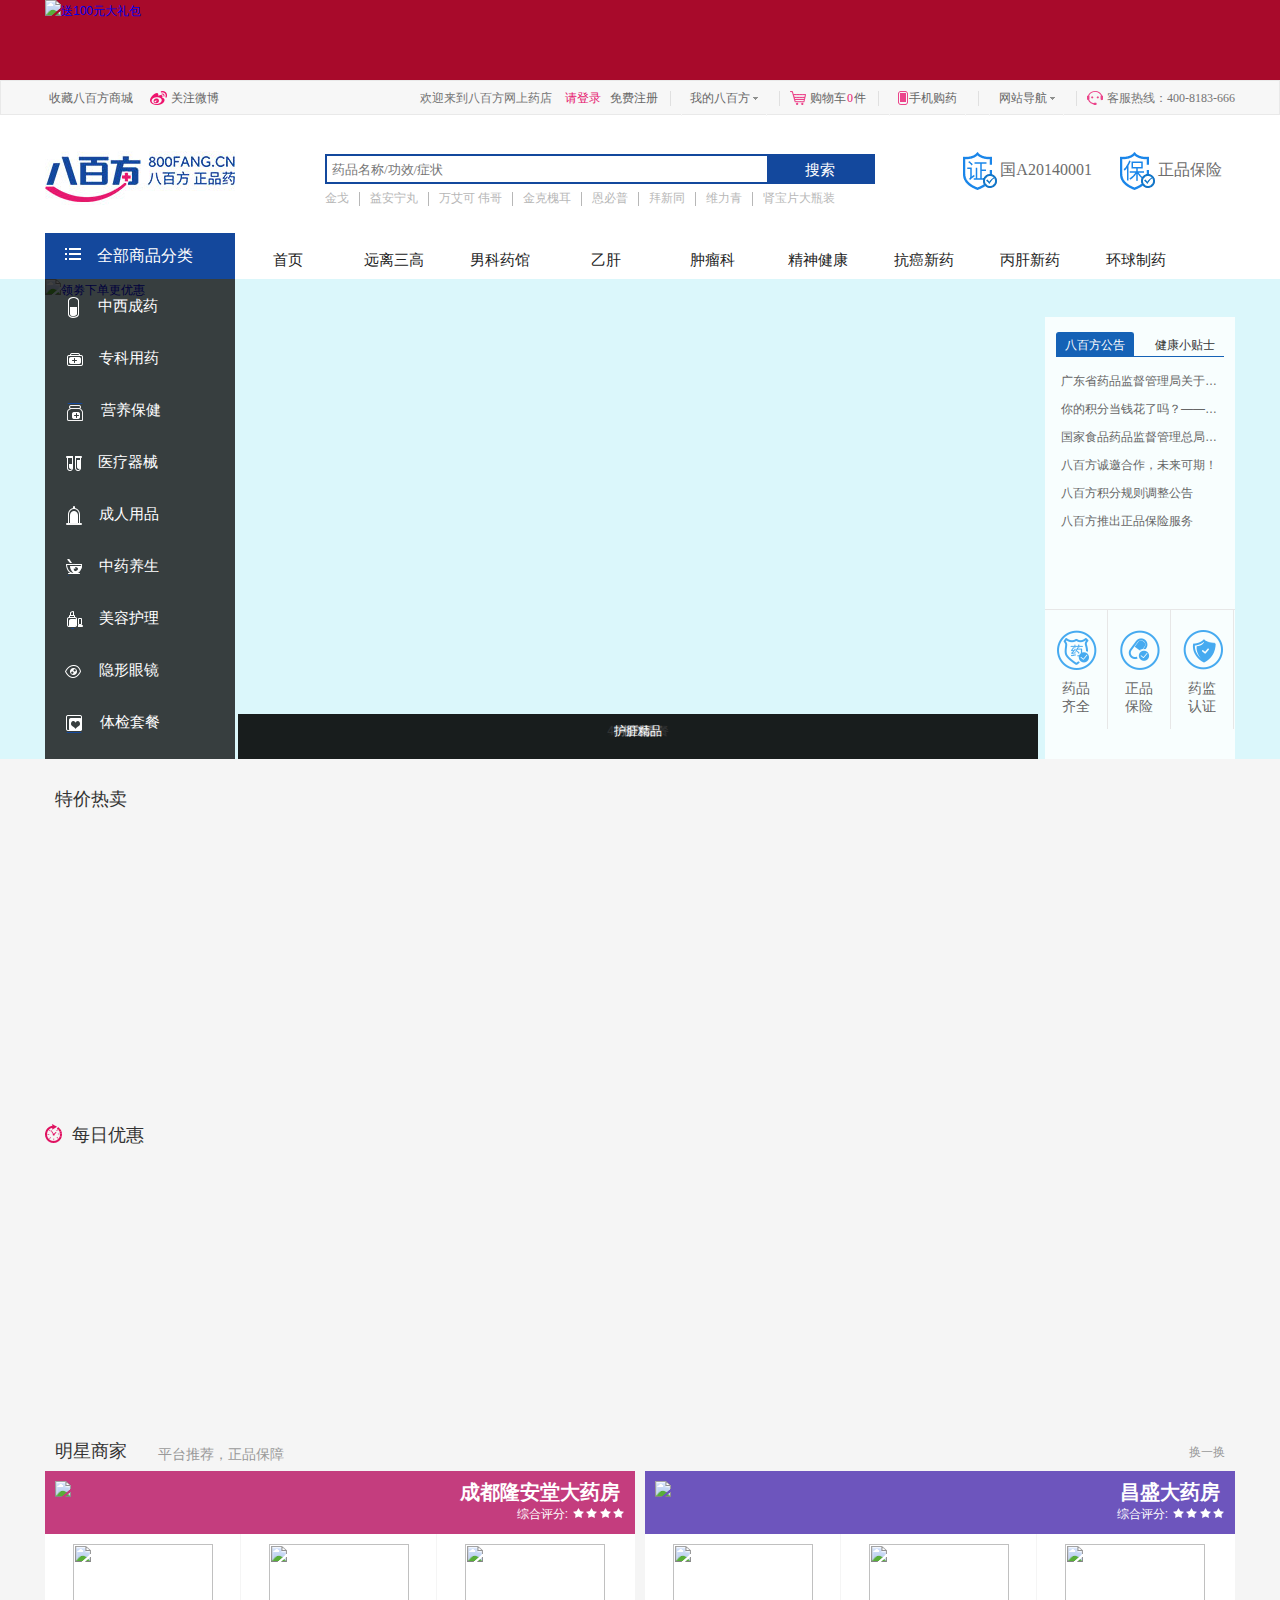
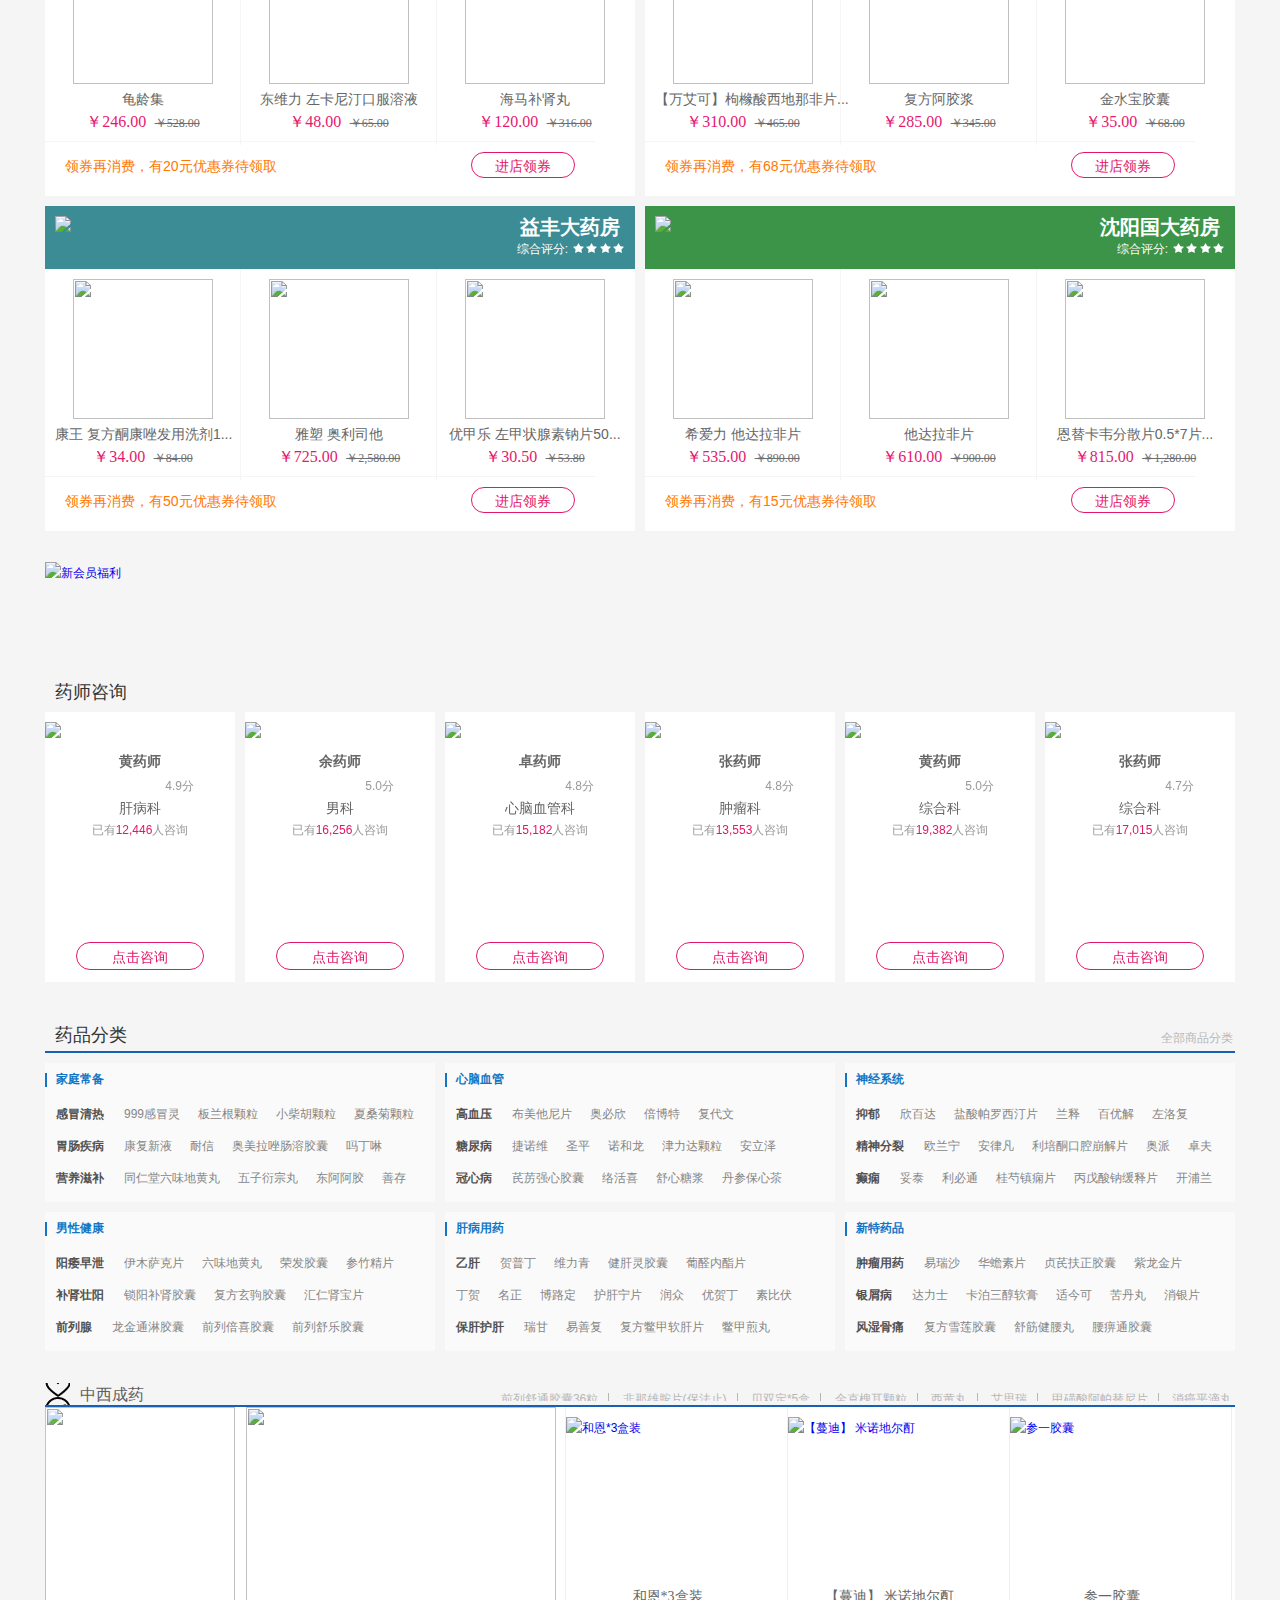
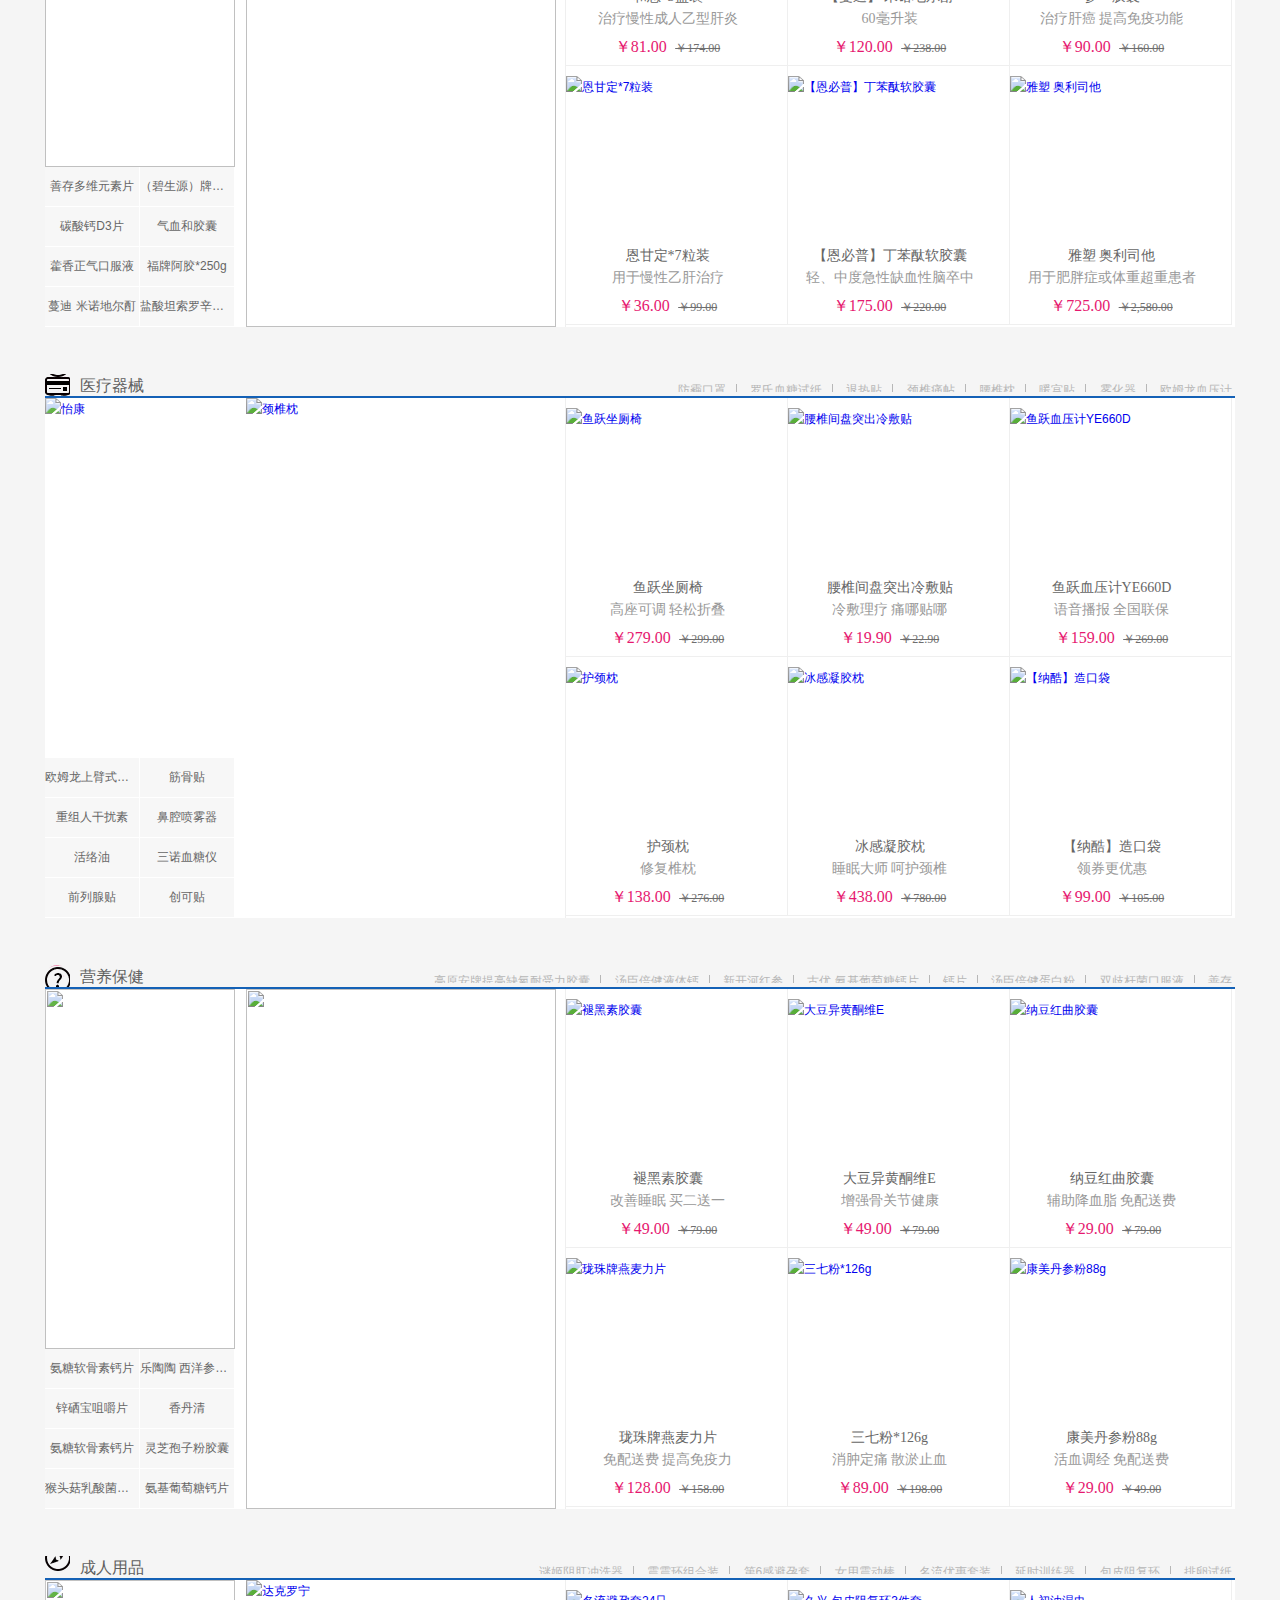
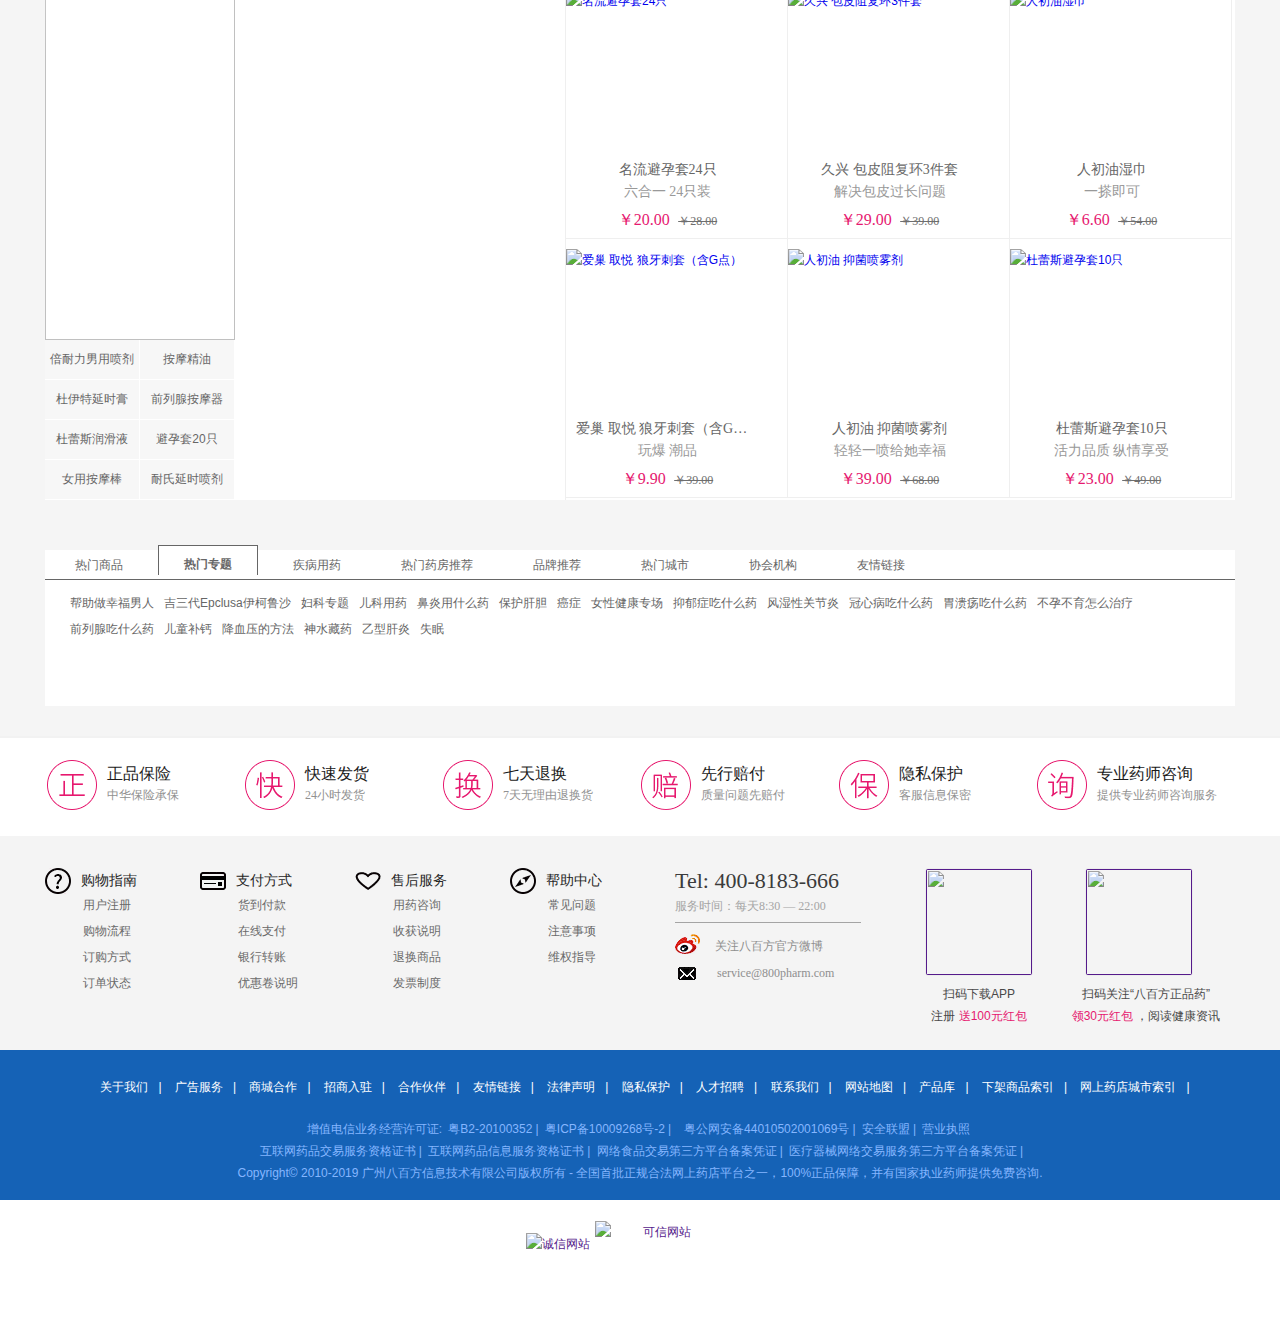
==== babai2/babai2/bbf.html @ 689de09a "Add files via upload" ====
<!DOCTYPE html>
<html lang="en">

<head>
    <meta charset="UTF-8">
    <meta name="viewport" content="width=device-width, initial-scale=1.0">
    <meta http-equiv="X-UA-Compatible" content="ie=edge">
    <link rel="stylesheet" href="./css/base_px.css">
    <link rel="stylesheet" href="./css/index.css">
    <link rel="stylesheet" href="./css/footer.css">
    <script src="./js/jquery-3.4.1.js"></script>
    <script src="./js/index.js"></script>
    <!-- <script src="./js/friand.js"></script> -->
    <title>首页</title>
</head>

<body>
    <!-- 页头部分 -->
    <div class="header-wrap">
        <!--页头顶部广告-->
        <div id="tbBox" class="top-banner-box" style="height: 80px;">
            <div id="tBanner" class="top-banner">
                <a href="http://www.800pharm.com/zhuanti/memberzt/?gg_code=index_ad_logo_01" title="送100元大礼包"
                    target="_blank" style="background-color:#a80a2b"><img
                        src="http://img.800pharm.com/images/20190917/20190917083706_782.jpg" alt="送100元大礼包" border="0"
                        width="1190" height="80"></a>
            </div>
            <div id="tbBanner" class="top-big-banner" style="display: none;">

            </div>
        </div>
        <!--页头顶部栏-->
        <div class="top-nav">
            <div class="top-nav-contain">
                <ul class="top-menu-left">
                    <li class="top-menu-li">
                        <i class="i-icon home-star"></i>
                        <a class="top-star" href="javascript:void(0);" rel="nofollow"
                            onclick="AddFavorite('八百方网上药店_药品网购,网上购药买药正品药房网_药全低价、正品保险、药监认证、保密配送！',location.href)"
                            title="收藏八百方商城">收藏八百方商城</a>
                    </li>
                    <li class="top-menu-li">
                        <i class="i-icon red-blog"></i>
                        <a rel="nofollow" href="https://weibo.com/800pharm" target="_blank" class="top-cart">关注微博</a>
                    </li>
                </ul>
                <ul class="top-menu">
                    <!--未登录-->
                    <li class="top-menu-li" id="logout-txt">
                        <p class="welcome-txt">
                            <em>欢迎来到八百方网上药店</em>
                            <a rel="nofollow" class="welcome-login" href="./html/login.html">请登录</a>
                            <a rel="nofollow" class="welcome-register" href="./html/register.html">免费注册</a>
                        </p>
                    </li>
                    <!--已登录-->
                    <li class="top-menu-li top-member-li" id="login-txt" style="display: none;">
                        <p class="login-txt top-login">
                            <em><i class="i-icon icon-level" id="icon-level"></i>您好，</em>
                            <a href="http://www.800pharm.com/shop/bbfHome/personal-index.html" class="top-account"
                                id="topAccount"></a>
                            <i class="i-icon icon-tri"></i>
                        </p>
                        <div class="top-member-box" style="height: 93px;width: 213px;">
                            <div class="login-account-box">
                                <i class="i-icon icon-account"></i>
                                <div class="login-account-info">
                                    <p>成长值：<span id="account_growthVal"></span></p>
                                    <i class="i-icon account-level" id="account-level"></i>
                                </div>
                                <a href="javascript:;" rel="nofollow" onclick="logout()"
                                    class="login-account-exit">退出</a>
                            </div>
                            <a rel="nofollow" target="_blank"
                                href="http://www.800pharm.com/shop/bbfHome/membership.html"
                                class="login-account-btn">会员大本营</a>
                        </div>
                    </li>
                    <li class="top-line"></li>
                    <li class="top-menu-li top-member-li">
                        <a rel="nofollow" target="_blank" href="./html/login.html" class="top-member">我的八百方<i
                                class="i-icon icon-tri"></i></a>
                        <div class="top-member-box">
                            <a rel="nofollow" target="_blank"
                                href="http://www.800pharm.com/shop/bbfHome/orderManage.html">我的订单</a>
                            <a rel="nofollow" target="_blank"
                                href="http://www.800pharm.com/shop/couponRecord/list_couponRecord.html">我的红包</a>
                            <a rel="nofollow" target="_blank"
                                href="http://www.800pharm.com/shop/bbfHome/list_Score.html">我的积分</a>
                            <a rel="nofollow" target="_blank"
                                href="http://www.800pharm.com/shop/bbfHome/list_favory.html">我的关注</a>
                        </div>
                    </li>
                    <li class="top-line"></li>
                    <li class="top-menu-li">
                        <i class="i-icon red-cart"></i>
                        <a rel="nofollow" href="http://www.800pharm.com/shop/carts/cart.html" class="top-cart">购物车<span
                                class="hover-color" id="topCarCount">0</span>件</a>
                    </li>
                    <li class="top-line"></li>
                    <li class="top-menu-li top-member-li">
                        <a rel="nofollow" target="_blank" href="javascript:;" class="top-phone"><i
                                class="i-icon red-phone"></i>手机购药</a>
                        <div class="top-member-box" style="height: 220px;width: 530%;">
                            <!-- name="mobile_qr"> -->
                            <img src="./images/topcode3.jpg" alt="手机版二维码" class="fl" style="display: block">
                            <img src="./images/topcode2.png" alt="手机版二维码" class="fl" style="display: block">
                        </div>
                    </li>
                    <li class="top-line"></li>
                    <li class="top-menu-li top-member-li">
                        <a target="_blank" href="javascript:;" class="top-member"><i
                                class="i-icon red-website"></i>网站导航<i class="i-icon icon-tri"></i></a>
                        <div class="top-member-box" style="height: 162px;width: 98%;">
                            <a target="_blank" href="http://www.800pharm.com/shop/news/">健康资讯</a>
                            <a target="_blank" href="http://www.800pharm.com/shop/ask/">健康问答</a>
                            <a target="_blank" href="http://www.800pharm.com/shop/cpk.html">产品库</a>
                            <a target="_blank" href="http://www.800pharm.com/shop/ppk.html">品牌库</a>
                            <a target="_blank" href="http://www.800pharm.com/shop/tymk.html">通用名库</a>
                            <a target="_blank" href="http://www.800pharm.com/shop/ck.html">搜索词库</a>
                            <a target="_blank" rel="nofollow"
                                href="http://www.800pharm.com/shop/bottom/help/help_menu.html">帮助中心</a>
                        </div>
                    </li>
                    <li class="top-line"></li>
                    <!--<li class="top-menu-li">
                    <i class="i-icon red-heart"></i>
                    <a rel="nofollow" target="_blank" href="" rel="nofollow" class="top-heart">公益活动</a>
                </li>-->
                    <li class="top-menu-li">
                        <i class="i-icon red-kefu"></i>
                        <em>客服热线：400-8183-666</em>
                    </li>
                </ul>
            </div>
        </div>
        <!--页头主体部分-->
        <div class="top-main">
            <!--先搜索 再左右 双飞翼布局-->
            <div class="top-search">
                <div class="search-contain">
                    <div id="search-contain-1">
                        <form class="search-form" id="search-from">
                            <input id="key" type="text" class="search-box" placeholder="药品名称/功效/症状" value=""
                                autocomplete="off">
                            <input type="submit" class="search-btn" onclick="return checkfrm(this.form)" value="搜索">
                        </form>
                        <div id="autocomplete" class="autocomplete"></div>
                    </div>
                    <div id="search-recommend" class="recommend"><a
                            href="http://www.800pharm.com/shop/product-100516-1220396.html" title="金戈"
                            target="_blank">金戈</a><a href="http://www.800pharm.com/shop/product-100516-1100092.html"
                            title="益安宁丸" target="_blank">益安宁丸</a><a
                            href="http://www.800pharm.com/shop/product-100910-1505848.html" title="万艾可 伟哥"
                            target="_blank">万艾可 伟哥</a><a href="http://www.800pharm.com/shop/product-100115-484622.html"
                            title="金克槐耳" target="_blank">金克槐耳</a><a
                            href="http://www.800pharm.com/shop/product-100115-965922.html" title="恩必普"
                            target="_blank">恩必普</a><a href="http://www.800pharm.com/shop/product-100299-759841.html"
                            title="拜新同" target="_blank">拜新同</a><a
                            href="http://www.800pharm.com/shop/product-100115-1406996.html" title="维力青"
                            target="_blank">维力青</a><a href="http://www.800pharm.com/shop/product-100952-1604700.html"
                            title="肾宝片大瓶装" target="_blank">肾宝片大瓶装</a></div>
                </div>
            </div>
            <h1 class="top-logo">
                <a href="http://www.800pharm.com/">
                    <img src="./images/800fang-logo.jpg" alt="八百方 正品药">
                </a>
            </h1>
            <div class="top-ensure">
                <p class="top-zheng" target="_blank">
                    <a href="http://app1.sfda.gov.cn/datasearchcnda/face3/base.jsp?tableId=33&amp;tableName=TABLE33&amp;title=互联网药品交易服务&amp;bcId=152912035808486317999702746820"
                        rel="nofollow" target="_blank">
                        <i class="i-icon icon-zheng"></i>
                        <em>国A20140001</em>
                    </a>
                </p>
                <a rel="nofollow" class="top-bao" href="http://www.800pharm.com/zhuanti/insurance/index.html"
                    target="_blank">
                    <i class="i-icon icon-bao"></i>
                    <em>正品保险</em>
                </a>
            </div>
        </div>
        <!--页头导航部分-->
        <div class="top-siteNav">
            <!--左侧分类及其展开-->
            <div class="main-sort">
                <a class="all-sort" target="_blank" href="http://www.800pharm.com/product/drug_class_list.html"><i
                        class="i-icon nor-allSort"></i>全部商品分类</a>
                <div class="sort-list">
                    <div class="sort-list-bg"></div>
                    <ul class="sort-item">
                        <li class="sort-item-box">
                            <a class="sib-abox" target="_blank"
                                href="http://www.800pharm.com/shop/search.html?obcid=1"><i
                                    class="i-icon nor-pill"></i>中西成药</a>
                            <!--展开吧，我的分类-->
                            <div class="sort-detail-box">
                                <div class="sort-detail-bg"></div>
                                <div class="sort-detail-list">
                                    <dl>
                                        <dt><a target="_blank"
                                                href="http://www.800pharm.com/shop/search.html?obcid=1&amp;twbcid=9">心脑血管<span>&gt;</span></a>
                                        </dt>
                                        <dd>
                                            <a target="_blank"
                                                href="http://www.800pharm.com/shop/search.html?obcid=1&amp;twbcid=9&amp;thrbcid=53">高血压</a>
                                            <a title="糖尿病" target="_blank"
                                                href="http://www.800pharm.com/shop/search.html?obcid=1&amp;twbcid=10">糖尿病</a>
                                            <a target="_blank"
                                                href="http://www.800pharm.com/shop/search.html?obcid=1&amp;twbcid=9&amp;thrbcid=54">冠心病</a>
                                            <a target="_blank"
                                                href="http://www.800pharm.com/shop/search.html?obcid=1&amp;twbcid=9&amp;thrbcid=56">高血脂</a>
                                            <a target="_blank"
                                                href="http://www.800pharm.com/shop/search.html?obcid=1&amp;twbcid=9&amp;thrbcid=58">中风偏瘫</a>
                                            <a target="_blank"
                                                href="http://www.800pharm.com/shop/search.html?keyword=%E9%9D%99%E8%84%89%E6%9B%B2%E5%BC%A0">静脉曲张</a>
                                            <a target="_blank"
                                                href="http://www.800pharm.com/shop/search.html?keyword=%E5%BF%83%E5%8A%9B%E8%A1%B0%E7%AB%AD">心力衰竭</a>
                                            <a target="_blank"
                                                href="http://www.800pharm.com/shop/search.html?obcid=1&amp;twbcid=9&amp;thrbcid=494">动脉硬化</a>
                                            <a target="_blank"
                                                href="http://www.800pharm.com/shop/search.html?obcid=1&amp;twbcid=9&amp;thrbcid=492">低血压</a>
                                            <a target="_blank"
                                                href="http://www.800pharm.com/shop/search.html?keyword=%E8%84%91%E8%A1%80%E6%A0%93">脑血栓</a>
                                            <a target="_blank"
                                                href="http://www.800pharm.com/shop/search.html?keyword=%E5%BF%83%E7%BB%9E%E7%97%9B">心绞痛</a>
                                        </dd>
                                    </dl>
                                    <dl>
                                        <dt><a target="_blank"
                                                href="http://www.800pharm.com/shop/search.html?obcid=1&amp;twbcid=14">男科疾病<span>&gt;</span></a>
                                        </dt>
                                        <dd>
                                            <a target="_blank"
                                                href="http://www.800pharm.com/shop/search.html?keyword=%E5%8B%83%E8%B5%B7%E5%8A%9F%E8%83%BD%E9%9A%9C%E7%A2%8D">阳痿早泄</a>
                                            <a target="_blank"
                                                href="//www.800pharm.com/shop/search.html?obcid=1&amp;twbcid=14&amp;thrbcid=5014">补肾壮阳</a>
                                            <a target="_blank"
                                                href="http://www.800pharm.com/shop/search.html?keyword=%E7%94%9F%E7%B2%BE%E7%89%87">少精弱精</a>
                                            <a target="_blank"
                                                href="//www.800pharm.com/shop/search.html?obcid=1&amp;twbcid=14&amp;thrbcid=5013">男性不育</a>
                                            <a target="_blank"
                                                href="http://www.800pharm.com/shop/search.html?keyword=%E5%89%8D%E5%88%97%E8%88%92">前列腺炎</a>
                                            <a target="_blank"
                                                href="http://www.800pharm.com/shop/search.html?keyword=%E5%89%8D%E5%88%97%E8%85%BA%E5%A2%9E%E7%94%9F">前列腺增生</a>
                                            <a target="_blank"
                                                href="//www.800pharm.com/shop/search.html?obcid=1&amp;twbcid=14&amp;thrbcid=5012">男性脱发</a>
                                            <a target="_blank"
                                                href="http://www.800pharm.com/zhuanti/boainanke/">金戈专区</a>

                                        </dd>
                                    </dl>
                                    <dl>
                                        <dt><a target="_blank"
                                                href="http://www.800pharm.com/shop/search.html?obcid=1&amp;twbcid=7">肝胆用药<span>&gt;</span></a>
                                        </dt>
                                        <dd>
                                            <a target="_blank"
                                                href="http://www.800pharm.com/shop/search.html?obcid=1&amp;twbcid=7&amp;thrbcid=43">乙肝</a>
                                            <a target="_blank"
                                                href="http://www.800pharm.com/shop/search.html?obcid=1&amp;twbcid=7&amp;thrbcid=506">肝纤维化</a>
                                            <a target="_blank"
                                                href="http://www.800pharm.com/shop/search.html?obcid=1&amp;twbcid=7&amp;thrbcid=45">肝硬化</a>
                                            <a target="_blank"
                                                href="http://www.800pharm.com/shop/search.html?obcid=1&amp;twbcid=7&amp;thrbcid=44">脂肪肝</a>
                                            <a target="_blank"
                                                href="http://www.800pharm.com/shop/search.html?keyword=%E9%BB%84%E7%96%B8">黄疸</a>
                                            <a target="_blank"
                                                href="http://www.800pharm.com/shop/search.html?keyword=%E8%82%9D%E8%85%B9%E6%B0%B4">肝腹水</a>
                                            <a target="_blank"
                                                href="http://www.800pharm.com/shop/search.html?obcid=1&amp;twbcid=7&amp;thrbcid=46">胆囊炎</a>
                                            <a target="_blank"
                                                href="http://www.800pharm.com/shop/search.html?obcid=1&amp;twbcid=7&amp;thrbcid=47">胆结石</a>
                                            <a target="_blank"
                                                href="http://www.800pharm.com/shop/search.html?obcid=1&amp;twbcid=7&amp;thrbcid=43">丙肝</a>
                                            <a target="_blank"
                                                href="http://www.800pharm.com/shop/search.html?obcid=1&amp;twbcid=7&amp;thrbcid=505">保肝护肝</a>
                                            <a target="_blank"
                                                href="http://www.800pharm.com/shop/search.html?keyword=%E8%83%B0%E8%85%BA%E7%82%8E">胰腺炎</a>
                                            <a target="_blank"
                                                href="http://www.800pharm.com/shop/search.html?obcid=1&amp;twbcid=7&amp;thrbcid=505">爱肝专区</a>
                                        </dd>
                                    </dl>
                                    <dl>
                                        <dt><a target="_blank"
                                                href="http://www.800pharm.com/shop/search.html?obcid=1&amp;twbcid=15">神经系统<span>&gt;</span></a>
                                        </dt>
                                        <dd>
                                            <a target="_blank"
                                                href="http://www.800pharm.com/shop/search.html?obcid=1&amp;twbcid=15&amp;thrbcid=96">癫痫</a>
                                            <a target="_blank"
                                                href="http://www.800pharm.com/shop/search.html?obcid=1&amp;twbcid=15&amp;thrbcid=92">痴呆</a>
                                            <a target="_blank"
                                                href="http://www.800pharm.com/shop/search.html?obcid=1&amp;twbcid=15&amp;thrbcid=90">帕金森</a>
                                            <a target="_blank"
                                                href="http://www.800pharm.com/shop/search.html?obcid=1&amp;twbcid=15&amp;thrbcid=153">偏头痛</a>
                                            <a target="_blank"
                                                href="http://www.800pharm.com/shop/search.html?obcid=1&amp;twbcid=15&amp;thrbcid=95">抑郁症</a>
                                            <a target="_blank"
                                                href="http://www.800pharm.com/shop/search.html?obcid=1&amp;twbcid=15&amp;thrbcid=94">焦虑症</a>
                                            <a target="_blank"
                                                href="http://www.800pharm.com/shop/search.html?obcid=1&amp;twbcid=15&amp;thrbcid=91">精神分裂</a>
                                            <a target="_blank"
                                                href="http://www.800pharm.com/shop/search.html?keyword=%E5%BC%BA%E8%BF%AB%E7%97%87">强迫症</a>
                                            <a target="_blank"
                                                href="http://www.800pharm.com/shop/search.html?keyword=%E5%A4%B1%E7%9C%A0&amp;ac=1">失眠</a>
                                            <a target="_blank"
                                                href="http://www.800pharm.com/shop/search.html?obcid=1&amp;twbcid=15&amp;thrbcid=97">神经衰弱</a>
                                            <a target="_blank"
                                                href="http://www.800pharm.com/shop/search.html?obcid=1&amp;twbcid=15&amp;thrbcid=100">神经痛</a>
                                            <a target="_blank"
                                                href="http://www.800pharm.com/shop/search.html?obcid=1&amp;twbcid=15&amp;thrbcid=491">肌无力</a>
                                            <a target="_blank"
                                                href="http://www.800pharm.com/shop/search.html?keyword=%E5%B0%8F%E5%84%BF%E5%A4%9A%E5%8A%A8%E7%97%87">小儿多动症</a>
                                            <a target="_blank"
                                                href="http://www.800pharm.com/shop/search.html?obcid=1&amp;twbcid=15&amp;thrbcid=406">眩晕</a>
                                            <a target="_blank"
                                                href="http://www.800pharm.com/shop/search.html?keyword=%E8%83%9E%E7%A3%B7%E8%83%86%E7%A2%B1%E9%92%A0%E8%83%B6%E5%9B%8A">神经损伤</a>
                                            <a target="_blank"
                                                href="http://www.800pharm.com/shop/search.html?obcid=1&amp;twbcid=15&amp;thrbcid=95">抑郁专区</a>
                                        </dd>
                                    </dl>
                                    <dl>
                                        <dt><a target="_blank"
                                                href="http://www.800pharm.com/shop/search.html?obcid=1&amp;twbcid=17">风湿跌打<span>&gt;</span></a>
                                        </dt>
                                        <dd>
                                            <a target="_blank"
                                                href="http://www.800pharm.com/shop/search.html?obcid=1&amp;twbcid=17&amp;thrbcid=105">风湿病</a>
                                            <a target="_blank"
                                                href="http://www.800pharm.com/shop/search.html?keyword=%E5%85%B3%E8%8A%82%E7%82%8E">骨关节炎</a>
                                            <a target="_blank"
                                                href="http://www.800pharm.com/shop/search.html?obcid=1&amp;twbcid=17&amp;thrbcid=224">骨质疏松</a>
                                            <a target="_blank"
                                                href="http://www.800pharm.com/shop/search.html?obcid=1&amp;twbcid=17&amp;thrbcid=106">骨质增生</a>
                                            <a target="_blank"
                                                href="http://www.800pharm.com/shop/search.html?keyword=%E7%B1%BB%E9%A3%8E%E6%B9%BF">类风湿</a>
                                            <a target="_blank"
                                                href="http://www.800pharm.com/shop/search.html?keyword=%E8%82%A1%E9%AA%A8%E5%9D%8F%E6%AD%BB">股骨坏死</a>
                                            <a target="_blank"
                                                href="http://www.800pharm.com/shop/search.html?obcid=1&amp;twbcid=17&amp;thrbcid=108">痛风</a>
                                            <a target="_blank"
                                                href="http://www.800pharm.com/shop/search.html?keyword=%E8%85%B0%E8%82%8C%E5%8A%B3%E6%8D%9F">腰肌劳损</a>
                                            <a target="_blank"
                                                href="http://www.800pharm.com/shop/search.html?keyword=%E8%85%B0%E6%A4%8E">腰椎病</a>
                                            <a target="_blank"
                                                href="http://www.800pharm.com/shop/search.html?keyword=%E9%A2%88%E6%A4%8E%E7%97%85">颈椎病</a>
                                            <a target="_blank"
                                                href="http://www.800pharm.com/shop/search.html?obcid=1&amp;twbcid=17&amp;thrbcid=109">跌打损伤</a>
                                            <a target="_blank"
                                                href="http://www.800pharm.com/shop/search.html?keyword=%E8%84%8A%E6%9F%B1%E7%82%8E">强制性脊柱炎</a>
                                        </dd>
                                    </dl>
                                    <dl>
                                        <dt><a target="_blank"
                                                href="http://www.800pharm.com/shop/search.html?obcid=1&amp;twbcid=150">肿瘤用药<span>&gt;</span></a>
                                        </dt>
                                        <dd>
                                            <a target="_blank"
                                                href="http://www.800pharm.com/shop/search.html?obcid=1&amp;twbcid=150&amp;thrbcid=510">肺癌</a>
                                            <a target="_blank"
                                                href="http://www.800pharm.com/shop/search.html?obcid=1&amp;twbcid=150&amp;thrbcid=512">肝癌</a>
                                            <a target="_blank"
                                                href="http://www.800pharm.com/shop/search.html?obcid=1&amp;twbcid=150&amp;thrbcid=511">胃癌</a>
                                            <a target="_blank"
                                                href="http://www.800pharm.com/shop/search.html?obcid=1&amp;twbcid=150&amp;thrbcid=517">食道癌</a>
                                            <a target="_blank"
                                                href="http://www.800pharm.com/shop/search.html?obcid=1&amp;twbcid=150&amp;thrbcid=522">结肠癌</a>
                                            <a target="_blank"
                                                href="http://www.800pharm.com/shop/search.html?obcid=1&amp;twbcid=150&amp;thrbcid=513">肾癌</a>
                                            <a target="_blank"
                                                href="http://www.800pharm.com/shop/search.html?obcid=1&amp;twbcid=150&amp;thrbcid=516">白血病</a>
                                            <a target="_blank"
                                                href="http://www.800pharm.com/shop/search.html?obcid=1&amp;twbcid=150&amp;thrbcid=518">鼻咽癌</a>
                                            <a target="_blank"
                                                href="http://www.800pharm.com/shop/search.html?obcid=1&amp;twbcid=150&amp;thrbcid=514">乳腺癌</a>
                                            <a target="_blank"
                                                href="http://www.800pharm.com/shop/search.html?obcid=1&amp;twbcid=150&amp;thrbcid=66">宫颈癌</a>
                                            <a target="_blank"
                                                href="http://www.800pharm.com/shop/search.html?obcid=1&amp;twbcid=150&amp;thrbcid=515">卵巢癌</a>
                                            <a target="_blank"
                                                href="http://www.800pharm.com/shop/search.html?keyword=%E5%89%8D%E5%88%97%E8%85%BA%E7%99%8C">前列腺癌</a>
                                            <a target="_blank"
                                                href="http://www.800pharm.com/shop/search.html?keyword=%E7%94%B2%E7%8A%B6%E8%85%BA%E7%99%8C">甲状腺癌</a>
                                            <a target="_blank"
                                                href="http://www.800pharm.com/shop/groupId_24660.html">胰腺癌</a>
                                            <a target="_blank"
                                                href="http://www.800pharm.com/shop/search.html?obcid=1&amp;twbcid=150&amp;thrbcid=520">淋巴瘤</a>
                                            <a target="_blank"
                                                href="http://www.800pharm.com/shop/search.html?keyword=%E8%86%80%E8%83%B1%E7%99%8C">膀胱癌</a>
                                            <a target="_blank"
                                                href="http://www.800pharm.com/shop/groupId_66052.html">补充营养</a>
                                            <a target="_blank"
                                                href="http://www.800pharm.com/shop/search.html?keyword=%E6%94%BE%E5%8C%96%E7%96%97">缓解放化疗副作用</a>
                                            <a target="_blank"
                                                href="http://www.800pharm.com/shop/search.html?keyword=%E6%B3%B0%E5%8B%92%E5%AE%81">缓解癌痛</a>
                                        </dd>
                                    </dl>
                                    <dl>
                                        <dt><a target="_blank"
                                                href="http://www.800pharm.com/shop/search.html?obcid=1&amp;twbcid=19">营养滋补<span>&gt;</span></a>
                                        </dt>
                                        <dd>
                                            <a target="_blank"
                                                href="http://www.800pharm.com/shop/search.html?keyword=%E6%BB%8B%E9%98%B4%E8%A1%A5%E8%82%BE">滋阴补肾</a>
                                            <a target="_blank"
                                                href="http://www.800pharm.com/shop/search.html?keyword=%E6%BB%8B%E8%A1%A5%E8%82%9D%E8%82%BE">滋补肝肾</a>
                                            <a target="_blank"
                                                href="http://www.800pharm.com/shop/search.html?keyword=%E8%A1%A5%E6%B0%94%E5%85%BB%E8%A1%80">补气补血</a>
                                            <a target="_blank"
                                                href="http://www.800pharm.com/shop/search.html?keyword=%E5%AE%89%E7%A5%9E">安神助眠</a>
                                            <a target="_blank"
                                                href="http://www.800pharm.com/shop/search.html?keyword=%E9%92%99%E7%BB%B4">补充钙维</a>
                                            <a target="_blank"
                                                href="http://www.800pharm.com/shop/search.html?keyword=%E4%B9%8C%E5%8F%91">乌发生发</a>
                                            <a target="_blank"
                                                href="http://www.800pharm.com/shop/search.html?keyword=%E5%85%8D%E7%96%AB%E5%8A%9B%E8%B0%83%E8%8A%82">免疫调节</a>
                                            <a target="_blank"
                                                href="http://www.800pharm.com/shop/search.html?keyword=%E6%BB%8B%E8%A1%A5">综合滋补</a>
                                        </dd>
                                    </dl>
                                    <dl>
                                        <dt><a target="_blank"
                                                href="http://www.800pharm.com/shop/search.html?obcid=1&amp;twbcid=6">胃肠用药<span>&gt;</span></a>
                                        </dt>
                                        <dd>
                                            <a target="_blank"
                                                href="http://www.800pharm.com/shop/search.html?obcid=1&amp;twbcid=6&amp;thrbcid=35">胃炎</a>
                                            <a target="_blank"
                                                href="http://www.800pharm.com/shop/search.html?obcid=1&amp;twbcid=6&amp;thrbcid=448">胃痛胃胀</a>
                                            <a target="_blank"
                                                href="http://www.800pharm.com/shop/search.html?obcid=1&amp;twbcid=6&amp;thrbcid=480">腹痛腹泻</a>
                                            <a target="_blank"
                                                href="http://www.800pharm.com/shop/search.html?obcid=1&amp;twbcid=6&amp;thrbcid=37">消化不良</a>
                                            <a target="_blank"
                                                href="http://www.800pharm.com/shop/search.html?obcid=1&amp;twbcid=6&amp;thrbcid=39">便秘</a>
                                            <a target="_blank"
                                                href="http://www.800pharm.com/shop/search.html?obcid=1&amp;twbcid=6&amp;thrbcid=40">痔疮</a>
                                            <a target="_blank"
                                                href="http://www.800pharm.com/shop/search.html?keyword=%E7%BB%93%E8%82%A0%E7%82%8E">结肠炎</a>
                                            <a target="_blank"
                                                href="http://www.800pharm.com/shop/search.html?obcid=1&amp;twbcid=6&amp;thrbcid=220">肠胃功能紊乱</a>
                                            <a target="_blank"
                                                href="http://www.800pharm.com/shop/search.html?keyword=%E5%87%8F%E8%82%A5">减肥</a>
                                            <a target="_blank"
                                                href="http://www.800pharm.com/shop/search.html?obcid=1&amp;twbcid=6&amp;thrbcid=41">驱虫</a>
                                            <a target="_blank"
                                                href="http://www.800pharm.com/shop/search.html?obcid=1&amp;twbcid=6&amp;thrbcid=36">胃十二指肠溃疡</a>
                                        </dd>
                                    </dl>
                                    <dl>
                                        <dt><a target="_blank"
                                                href="http://www.800pharm.com/shop/search.html?obcid=1&amp;twbcid=20">皮肤用药<span>&gt;</span></a>
                                        </dt>
                                        <dd>
                                            <a target="_blank"
                                                href="http://www.800pharm.com/shop/search.html?keyword=%E7%89%9B%E7%9A%AE%E7%99%A3">银屑病</a>
                                            <a target="_blank"
                                                href="http://www.800pharm.com/shop/search.html?keyword=%E7%99%BD%E7%99%9C%E9%A3%8E">白癜风</a>
                                            <a target="_blank"
                                                href="http://www.800pharm.com/shop/search.html?keyword=%E7%81%B0%E6%8C%87%E7%94%B2">灰指甲</a>
                                            <a target="_blank"
                                                href="http://www.800pharm.com/shop/search.html?keyword=%E8%8D%A8%E9%BA%BB%E7%96%B9">荨麻疹</a>
                                            <a target="_blank"
                                                href="http://www.800pharm.com/shop/search.html?keyword=%E7%97%A4%E7%96%AE">痤疮</a>
                                            <a target="_blank"
                                                href="http://www.800pharm.com/shop/search.html?keyword=%E7%96%B1%E7%96%B9">疱疹</a>
                                            <a target="_blank"
                                                href="http://www.800pharm.com/shop/search.html?keyword=%E9%BB%84%E8%A4%90%E6%96%91">祛斑</a>
                                            <a target="_blank"
                                                href="http://www.800pharm.com/shop/search.html?keyword=%E7%9A%AE%E8%82%A4%E8%BF%87%E6%95%8F">过敏</a>
                                            <a target="_blank"
                                                href="http://www.800pharm.com/shop/search.html?keyword=%E7%96%A4%E7%97%95">疤痕</a>
                                            <a target="_blank"
                                                href="http://www.800pharm.com/shop/search.html?keyword=%E7%BA%A2%E6%96%91%E7%8B%BC%E7%96%AE">红斑狼疮</a>
                                            <a target="_blank"
                                                href="http://www.800pharm.com/shop/search.html?keyword=%E5%B0%96%E9%94%90%E6%B9%BF%E7%96%A3">尖锐湿疣</a>
                                            <a target="_blank"
                                                href="http://www.800pharm.com/shop/search.html?keyword=%E7%9A%AE%E8%82%A4%E7%97%92">皮肤瘙痒</a>
                                            <a target="_blank"
                                                href="http://www.800pharm.com/shop/search.html?keyword=%E8%84%9A%E6%B0%94">癣症/脚气</a>
                                            <a target="_blank"
                                                href="http://www.800pharm.com/shop/search.html?keyword=%E6%89%81%E5%B9%B3%E7%96%A3">扁平疣</a>
                                            <a target="_blank"
                                                href="http://www.800pharm.com/shop/search.html?keyword=%E7%9A%AE%E7%82%8E%E6%B9%BF%E7%96%B9">皮炎湿疹</a>
                                            <a target="_blank"
                                                href="http://www.800pharm.com/shop/search.html?keyword=%E7%83%A7%E4%BC%A4">烧烫伤</a>
                                        </dd>
                                    </dl>
                                    <dl>
                                        <dt><a target="_blank"
                                                href="http://www.800pharm.com/shop/search.html?obcid=1&amp;twbcid=8">泌尿系统<span>&gt;</span></a>
                                        </dt>
                                        <dd>
                                            <a target="_blank"
                                                href="http://www.800pharm.com/shop/search.html?obcid=1&amp;twbcid=8&amp;thrbcid=50">肾炎</a>
                                            <a target="_blank"
                                                href="http://www.800pharm.com/shop/search.html?obcid=1&amp;twbcid=8&amp;thrbcid=52">肾结石</a>
                                            <a target="_blank"
                                                href="http://www.800pharm.com/shop/search.html?obcid=1&amp;twbcid=8&amp;thrbcid=500">尿毒症</a>
                                            <a target="_blank"
                                                href="http://www.800pharm.com/shop/search.html?obcid=1&amp;twbcid=8&amp;thrbcid=499">尿崩症</a>
                                            <a target="_blank"
                                                href="http://www.800pharm.com/shop/search.html?obcid=1&amp;twbcid=8&amp;thrbcid=51">肾病综合征</a>
                                            <a target="_blank"
                                                href="http://www.800pharm.com/shop/search.html?obcid=1&amp;twbcid=8&amp;thrbcid=49">尿路感染</a>
                                            <a target="_blank"
                                                href="http://www.800pharm.com/shop/search.html?keyword=%E6%85%A2%E6%80%A7%E8%82%BE%E5%8A%9F%E8%83%BD%E4%B8%8D%E5%85%A8">慢性肾功能不全</a>
                                        </dd>
                                    </dl>
                                    <dl>
                                        <dt><a target="_blank"
                                                href="http://www.800pharm.com/shop/search.html?obcid=1&amp;twbcid=11">妇科用药<span>&gt;</span></a>
                                        </dt>
                                        <dd>
                                            <a target="_blank"
                                                href="http://www.800pharm.com/shop/search.html?keyword=%E9%98%B4%E9%81%93%E7%82%8E">阴道炎</a>
                                            <a target="_blank"
                                                href="http://www.800pharm.com/shop/search.html?obcid=1&amp;twbcid=11&amp;thrbcid=488">月经不调</a>
                                            <a target="_blank"
                                                href="http://www.800pharm.com/shop/search.html?keyword=%E7%9B%86%E8%85%94%E7%82%8E">盆腔炎</a>
                                            <a target="_blank"
                                                href="http://www.800pharm.com/shop/search.html?keyword=%E5%AE%AB%E9%A2%88%E7%82%8E">宫颈炎</a>
                                            <a target="_blank"
                                                href="http://www.800pharm.com/shop/search.html?obcid=1&amp;twbcid=11&amp;thrbcid=68">避孕</a>
                                            <a target="_blank"
                                                href="http://www.800pharm.com/shop/search.html?obcid=1&amp;twbcid=11&amp;thrbcid=69">更年期</a>
                                            <a target="_blank"
                                                href="http://www.800pharm.com/shop/search.html?keyword=%E7%97%9B%E7%BB%8F">痛经</a>
                                            <a target="_blank"
                                                href="http://www.800pharm.com/shop/search.html?obcid=1&amp;twbcid=11&amp;thrbcid=67">乳腺增生</a>
                                            <a target="_blank"
                                                href="http://www.800pharm.com/shop/search.html?keyword=%E5%AD%90%E5%AE%AB%E8%82%8C%E7%98%A4">子宫肌瘤</a>
                                            <a target="_blank"
                                                href="http://www.800pharm.com/shop/search.html?keyword=%E4%BF%9D%E8%83%8E">保胎助孕</a>
                                            <a target="_blank"
                                                href="http://www.800pharm.com/shop/search.html?keyword=%E5%A4%9A%E5%9B%8A%E5%8D%B5%E5%B7%A2">多囊卵巢综合症</a>
                                        </dd>
                                    </dl>
                                    <dl>
                                        <dt><a target="_blank"
                                                href="http://www.800pharm.com/shop/search.html?obcid=1&amp;twbcid=11">家庭常备<span>&gt;</span></a>
                                        </dt>
                                        <dd>
                                            <a target="_blank"
                                                href="http://www.800pharm.com/shop/search.html?keyword=%E6%84%9F%E5%86%92%E5%8F%91%E7%83%AD">感冒</a>
                                            <a target="_blank"
                                                href="http://www.800pharm.com/shop/search.html?keyword=%E5%92%B3%E5%97%BD">咳嗽</a>
                                            <a target="_blank"
                                                href="http://www.800pharm.com/shop/search.html?keyword=%E6%85%A2%E6%80%A7%E5%92%BD%E7%82%8E">慢性咽炎</a>
                                            <a target="_blank"
                                                href="http://www.800pharm.com/shop/search.html?keyword=%E6%89%81%E6%A1%83%E4%BD%93">扁桃体炎</a>
                                            <a target="_blank"
                                                href="http://www.800pharm.com/shop/search.html?keyword=%E9%BC%BB%E7%AA%A6%E7%82%8E">鼻窦炎</a>
                                            <a target="_blank"
                                                href="http://www.800pharm.com/shop/search.html?obcid=1&amp;twbcid=22&amp;thrbcid=145">过敏性鼻炎</a>
                                            <a target="_blank"
                                                href="http://www.800pharm.com/shop/search.html?keyword=%E6%B6%88%E7%83%AD%E8%A7%A3%E6%AF%92">消热解毒</a>
                                            <a target="_blank"
                                                href="http://www.800pharm.com/shop/search.html?keyword=%E8%A7%A3%E7%83%AD%E6%AD%A2%E7%97%9B">解热止痛</a>
                                            <a target="_blank"
                                                href="http://www.800pharm.com/shop/search.html?keyword=%E8%9A%8A%E8%99%AB">蚊虫叮咬</a>
                                            <a target="_blank"
                                                href="http://www.800pharm.com/shop/search.html?keyword=%E6%B0%94%E7%AE%A1%E7%82%8E">气管炎</a>

                                            <a target="_blank"
                                                href="http://www.800pharm.com/shop/search.html?keyword=%E7%89%99%E7%97%9B">牙痛</a>
                                            <a target="_blank"
                                                href="http://www.800pharm.com/shop/search.html?keyword=%E7%89%99%E5%91%A8%E7%82%8E">牙周炎</a>
                                            <a target="_blank"
                                                href="http://www.800pharm.com/shop/search.html?keyword=%E4%B8%AD%E8%80%B3%E7%82%8E">中耳炎</a>
                                            <a target="_blank"
                                                href="http://www.800pharm.com/shop/search.html?keyword=%E7%BB%93%E8%86%9C%E7%82%8E">结膜炎</a>
                                            <a target="_blank"
                                                href="http://www.800pharm.com/shop/search.html?keyword=%E8%A7%86%E5%8A%9B%E7%96%B2%E5%8A%B3">眼睛疲劳</a>
                                        </dd>
                                    </dl>
                                </div>
                                <!-- <div class="sort-detail-recommend">
                                    <div class="rec-brank">
                                        <div class="rb-tit">推荐品牌</div>
                                        <div class="b-brank">
                                            <a target="_blank"
                                                href="http://www.800pharm.com/shop/search.html?keyword=%E5%90%8C%E4%BB%81%E5%A0%82&amp;ac=1&amp;p=1"><img
                                                    alt="同仁堂" src="/shop/images/logo/zx_2.jpg"></a>
                                            <a target="_blank"
                                                href="http://www.800pharm.com/shop/search.html?keyword=%E4%B8%9C%E9%98%BF%E9%98%BF%E8%83%B6"><img
                                                    alt="东阿阿胶" src="/shop/images/logo/zx_4.jpg"></a>
                                            <a target="_blank"
                                                href="http://www.800pharm.com/shop/search.html?keyword=%E6%B1%87%E4%BB%81"><img
                                                    alt="汇仁" src="/shop/images/logo/zx_5.jpg"></a>
                                            <a target="_blank"
                                                href="http://www.800pharm.com/shop/search.html?keyword=%E7%99%BD%E4%BA%91%E5%B1%B1"><img
                                                    alt="白云山" src="/shop/images/logo/zx_1.jpg"></a>
                                            <a target="_blank"
                                                href="http://www.800pharm.com/shop/search.html?keyword=%E4%B8%89%E4%B9%9D"><img
                                                    alt="三九" src="/shop/images/logo/zx_7.jpg"></a>
                                            <a target="_blank"
                                                href="http://www.800pharm.com/shop/search.html?keyword=%E5%A4%AA%E6%9E%81"><img
                                                    alt="太极" src="/shop/images/logo/zx_8.jpg"></a>
                                            <a target="_blank"
                                                href="http://www.800pharm.com/shop/search.html?keyword=%E6%95%AC%E4%BF%AE%E5%A0%82"><img
                                                    alt="敬修堂" src="/shop/images/logo/zx_6.jpg"></a>
                                            <a target="_blank"
                                                href="http://www.800pharm.com/shop/search.html?keyword=%E9%99%88%E6%9D%8E%E6%B5%8E"><img
                                                    alt="陈李济" src="/shop/images/logo/zx_3.jpg"></a>
                                        </div>
                                    </div>
                                    <div class="rec-shop">
                                        <div class="rs-tit">推荐商家</div>
                                        <div class="b-shop">
                                            <a target="_blank"
                                                href="http://www.800pharm.com/shop/index-100281.html">博爱连锁药店</a>
                                            <a target="_blank"
                                                href="http://www.800pharm.com/shop/index-100068.html">乡亲大药房</a>
                                            <a target="_blank"
                                                href="http://www.800pharm.com/shop/index-100043.html">云开亚美</a>
                                            <a target="_blank"
                                                href="http://www.800pharm.com/shop/index-99919.html">先声再康大药房</a>
                                            <a target="_blank"
                                                href="http://www.800pharm.com/shop/index-100306.html">北京好药师大药房</a>
                                            <a target="_blank"
                                                href="http://www.800pharm.com/shop/index-100226.html">新华大药房</a>
                                        </div>
                                    </div>
                                </div> -->
                            </div>
                        </li>

                        <li class="sort-item-box">
                            <a class="sib-abox" target="_blank" href="" rel="nofollow"><i
                                    class="i-icon nor-case"></i>专科用药</a>
                            <div class="sort-detail-box">
                                <div class="sort-detail-bg"></div>
                                <div class="sort-detail-list">
                                    <dl>
                                        <dt><a target="_blank"
                                                href="http://www.800pharm.com/shop/search.html?obcid=1&amp;twbcid=7">肝胆科<span>&gt;</span></a>
                                        </dt>
                                        <dd>
                                            <a target="_blank"
                                                href="http://www.800pharm.com/shop/groupId_46975.html">博路定</a>
                                            <a target="_blank"
                                                href="http://www.800pharm.com/shop/groupId_15351.html">润众</a>
                                            <a target="_blank"
                                                href="http://www.800pharm.com/shop/groupId_103524.html">贺普丁</a>
                                            <a target="_blank"
                                                href="http://www.800pharm.com/shop/groupId_47205.html">代丁</a>
                                            <a target="_blank"
                                                href="http://www.800pharm.com/shop/groupId_24582.html">素比伏</a>
                                            <a target="_blank"
                                                href="http://www.800pharm.com/shop/groupId_101500.html">维力青</a>
                                            <a target="_blank"
                                                href="http://www.800pharm.com/shop/groupId_29784.html">复方鳖甲软肝片</a>
                                            <a target="_blank"
                                                href="http://www.800pharm.com/shop/groupId_101810.html">雷易得</a>
                                            <a target="_blank"
                                                href="http://www.800pharm.com/shop/groupId_24624.html">贺维力</a>
                                            <a target="_blank"
                                                href="http://www.800pharm.com/shop/groupId_82261.html">安络化纤丸</a>
                                            <a target="_blank"
                                                href="http://www.800pharm.com/shop/groupId_14985.html">护肝片</a>
                                            <a target="_blank"
                                                href="http://www.800pharm.com/shop/groupId_103265.html">肝必复软胶囊</a>
                                        </dd>
                                    </dl>
                                    <dl>
                                        <dt><a target="_blank"
                                                href="http://www.800pharm.com/shop/search.html?obcid=1&amp;twbcid=150">肿瘤科<span>&gt;</span></a>
                                        </dt>
                                        <dd>
                                            <a target="_blank"
                                                href="http://www.800pharm.com/shop/groupId_24530.html">参一胶囊</a>
                                            <a target="_blank"
                                                href="http://www.800pharm.com/shop/groupId_28185.html">金克槐耳颗粒</a>
                                            <a target="_blank"
                                                href="http://www.800pharm.com/shop/groupId_100542.html">安康欣胶囊</a>
                                            <a target="_blank"
                                                href="http://www.800pharm.com/shop/groupId_104059.html">消癌平胶囊</a>
                                            <a target="_blank"
                                                href="http://www.800pharm.com/shop/groupId_28225.html">鸦胆子油软胶囊</a>
                                            <a target="_blank"
                                                href="http://www.800pharm.com/shop/groupId_101533.html">维康达</a>
                                            <a target="_blank"
                                                href="http://www.800pharm.com/shop/groupId_103269.html">易瑞沙</a>
                                            <a target="_blank"
                                                href="http://www.800pharm.com/shop/groupId_62720.html">希罗达</a>
                                            <a target="_blank"
                                                href="http://www.800pharm.com/shop/groupId_101012.html">甲氨蝶呤片</a>
                                            <a target="_blank"
                                                href="http://www.800pharm.com/shop/groupId_126658.html">消癌平片</a>
                                            <a target="_blank"
                                                href="http://www.800pharm.com/shop/groupId_26181.html">硫唑嘌呤片</a>
                                        </dd>
                                    </dl>
                                    <dl>
                                        <dt><a target="_blank"
                                                href="http://www.800pharm.com/shop/search.html?obcid=1&amp;twbcid=9">心血管<span>&gt;</span></a>
                                        </dt>
                                        <dd>
                                            <a target="_blank"
                                                href="http://www.800pharm.com/shop/groupId_44731.html">拜新同</a>
                                            <a href="http://www.800pharm.com/shop/groupId_1798.html"
                                                target="_blank">络活喜</a>
                                            <a target="_blank"
                                                href="http://www.800pharm.com/shop/groupId_2072.html">波依定</a>
                                            <a href="http://www.800pharm.com/shop/groupId_12397.html"
                                                target="_blank">代文</a>
                                            <a target="_blank"
                                                href="http://www.800pharm.com/shop/groupId_1932.html">拜糖苹</a>
                                            <a href="http://www.800pharm.com/shop/groupId_353.html"
                                                target="_blank">格华止</a>
                                            <a target="_blank"
                                                href="http://www.800pharm.com/shop/groupId_146541.html">立普妥</a>
                                            <a href="http://www.800pharm.com/shop/groupId_94445.html"
                                                target="_blank">恩必普</a>
                                            <a target="_blank"
                                                href="http://www.800pharm.com/shop/groupId_101358.html">复方丹参滴丸</a>
                                            <a href="http://www.800pharm.com/shop/groupId_24296.html"
                                                target="_blank">波立维</a>
                                            <a target="_blank"
                                                href="http://www.800pharm.com/shop/groupId_1316.html">步长脑心通胶囊</a>
                                            <a href="http://www.800pharm.com/shop/groupId_82151.html"
                                                target="_blank">拜瑞妥</a>
                                            <a target="_blank"
                                                href="http://www.800pharm.com/shop/groupId_1139.html">参松养心胶囊</a>
                                            <a href="http://www.800pharm.com/shop/groupId_3035.html"
                                                target="_blank">安宫牛黄丸</a>
                                            <a target="_blank"
                                                href="http://www.800pharm.com/shop/groupId_7018.html">芪苈强心胶囊</a>
                                            <a href="http://www.800pharm.com/shop/groupId_1985.html"
                                                target="_blank">泰嘉</a>
                                        </dd>
                                    </dl>
                                    <dl>
                                        <dt><a target="_blank"
                                                href="http://www.800pharm.com/shop/search.html?obcid=1&amp;twbcid=15">神经科<span>&gt;</span></a>
                                        </dt>
                                        <dd>
                                            <a target="_blank"
                                                href="http://www.800pharm.com/shop/groupId_162354.html">曲莱</a>
                                            <a target="_blank"
                                                href="http://www.800pharm.com/shop/groupId_25912.html">开浦兰</a>
                                            <a target="_blank"
                                                href="http://www.800pharm.com/shop/groupId_26142.html">安理申</a>
                                            <a target="_blank"
                                                href="http://www.800pharm.com/shop/groupId_117149.html">易倍申</a>

                                            <a target="_blank"
                                                href="http://www.800pharm.com/shop/groupId_121449.html">拉莫三嗪片</a>
                                            <a target="_blank"
                                                href="http://www.800pharm.com/shop/groupId_115273.html">盐酸多奈哌片</a>
                                            <a target="_blank"
                                                href="http://www.800pharm.com/shop/groupId_24628.html">乐友</a>
                                            <a target="_blank"
                                                href="http://www.800pharm.com/shop/groupId_25857.html">舒思</a>
                                            <a target="_blank"
                                                href="http://www.800pharm.com/shop/groupId_103327.html">欧兰宁</a>
                                            <a target="_blank"
                                                href="http://www.800pharm.com/shop/groupId_101163.html">仁澳</a>
                                            <a target="_blank"
                                                href="http://www.800pharm.com/shop/groupId_181831.html">森福罗</a>
                                            <a target="_blank"
                                                href="http://www.800pharm.com/shop/groupId_101171.html">多动宁胶囊</a>
                                        </dd>
                                    </dl>
                                    <dl>
                                        <dt><a target="_blank"
                                                href="http://www.800pharm.com/shop/search.html?obcid=1&amp;twbcid=14">男科<span>&gt;</span></a>
                                        </dt>
                                        <dd>
                                            <a target="_blank"
                                                href="http://www.800pharm.com/shop/groupId_164675.html">金戈</a>
                                            <a target="_blank"
                                                href="http://www.800pharm.com/shop/groupId_2878.html">希爱力</a>
                                            <a target="_blank"
                                                href="http://www.800pharm.com/shop/groupId_6877.html">万艾可</a>
                                            <a target="_blank"
                                                href="http://www.800pharm.com/shop/groupId_160923.html">必利劲</a>
                                            <a target="_blank"
                                                href="http://www.800pharm.com/shop/groupId_46012.html">肾宝片</a>
                                            <a target="_blank"
                                                href="http://www.800pharm.com/shop/groupId_103841.html">生精片</a>
                                            <a target="_blank"
                                                href="http://www.800pharm.com/shop/groupId_90371.html">麒麟丸</a>
                                            <a target="_blank"
                                                href="http://www.800pharm.com/shop/groupId_109279.html">左卡尼汀口服溶液</a>
                                            <a target="_blank"
                                                href="http://www.800pharm.com/shop/groupId_10872.html">曼迪</a>
                                            <a target="_blank"
                                                href="http://www.800pharm.com/shop/groupId_90301.html">保法止</a>
                                            <a target="_blank"
                                                href="http://www.800pharm.com/shop/groupId_103500.html">复方玄驹胶囊</a>
                                            <a target="_blank"
                                                href="http://www.800pharm.com/shop/groupId_3019.html">五子衍宗丸</a>
                                        </dd>
                                    </dl>
                                    <dl>
                                        <dt><a target="_blank"
                                                href="http://www.800pharm.com/shop/search.html?obcid=1&amp;twbcid=20">皮肤科<span>&gt;</span></a>
                                        </dt>
                                        <dd>
                                            <a target="_blank"
                                                href="http://www.800pharm.com/shop/groupId_1772.html">泰尔丝</a>
                                            <a target="_blank"
                                                href="http://www.800pharm.com/shop/groupId_89485.html">达芙文</a>
                                            <a target="_blank"
                                                href="http://www.800pharm.com/shop/groupId_2913.html">喜辽妥</a>
                                            <a target="_blank"
                                                href="http://www.800pharm.com/shop/groupId_25073.html">康瑞保</a>
                                            <a target="_blank"
                                                href="http://www.800pharm.com/shop/groupId_69174.html">达力士</a>
                                            <a target="_blank"
                                                href="http://www.800pharm.com/shop/groupId_118711.html">丝白祛斑软膏</a>
                                            <a target="_blank"
                                                href="http://www.800pharm.com/shop/groupId_90639.html">新代克白灵</a>
                                            <a target="_blank"
                                                href="http://www.800pharm.com/shop/groupId_24629.html">适今可</a>
                                        </dd>
                                    </dl>
                                    <dl>
                                        <dt><a target="_blank"
                                                href="http://www.800pharm.com/shop/search.html?obcid=1&amp;twbcid=8">泌尿科<span>&gt;</span></a>
                                        </dt>
                                        <dd>
                                            <a target="_blank"
                                                href="http://www.800pharm.com/shop/groupId_26290.html">黄葵胶囊</a>
                                            <a target="_blank"
                                                href="http://www.800pharm.com/shop/groupId_82165.html">肾炎舒片</a>
                                            <a target="_blank"
                                                href="http://www.800pharm.com/shop/groupId_100710.html">肾炎片</a>
                                            <a target="_blank"
                                                href="http://www.800pharm.com/shop/groupId_100339.html">海昆肾喜胶囊</a>
                                            <a target="_blank"
                                                href="http://www.800pharm.com/shop/groupId_1533.html">开同</a>
                                            <a target="_blank"
                                                href="http://www.800pharm.com/shop/groupId_24562.html">友来特</a>
                                            <a target="_blank"
                                                href="http://www.800pharm.com/shop/groupId_25241.html">肾衰宁胶囊</a>
                                            <a target="_blank"
                                                href="http://www.800pharm.com/shop/groupId_103673.html">科罗迪</a>
                                            <a target="_blank"
                                                href="http://www.800pharm.com/shop/groupId_3111.html">肾炎康复片</a>
                                            <a target="_blank"
                                                href="http://www.800pharm.com/shop/groupId_90302.html">弥凝</a>
                                            <a target="_blank"
                                                href="http://www.800pharm.com/shop/groupId_109316.html">优克龙</a>
                                            <a target="_blank"
                                                href="http://www.800pharm.com/shop/groupId_336.html">排石通淋口服液</a>
                                            <a target="_blank"
                                                href="http://www.800pharm.com/shop/groupId_14939.html">尿毒清颗粒(无糖)</a>
                                            <a target="_blank"
                                                href="http://www.800pharm.com/shop/groupId_99660.html">解毒通淋丸</a>
                                            <a target="_blank"
                                                href="http://www.800pharm.com/shop/groupId_109663.html">益肾康胶囊</a>
                                            <a target="_blank"
                                                href="http://www.800pharm.com/shop/groupId_99810.html">臌症丸</a>
                                        </dd>
                                    </dl>
                                </div>
                            </div>
                        </li>

                        <li class="sort-item-box">
                            <a class="sib-abox" target="_blank"
                                href="http://www.800pharm.com/shop/search.html?obcid=25"><i
                                    class="i-icon nor-ping"></i>营养保健</a>
                            <div class="sort-detail-box">
                                <div class="sort-detail-bg"></div>
                                <div class="sort-detail-list">
                                    <dl>
                                        <dt><a target="_blank"
                                                href="http://www.800pharm.com/shop/search.html?obcid=25">基础营养<span>&gt;</span></a>
                                        </dt>
                                        <dd>
                                            <a target="_blank"
                                                href="http://www.800pharm.com/shop/search.html?keyword=%E8%A1%A5%E9%92%99&amp;ac=1">补钙</a>
                                            <a target="_blank"
                                                href="http://www.800pharm.com/shop/search.html?keyword=%E7%BB%B4%E7%94%9F%E7%B4%A0AD&amp;p=1">维生素AD</a>
                                            <a target="_blank"
                                                href="http://www.800pharm.com/shop/search.html?keyword=%E8%A1%A5%E9%93%81">补铁</a>
                                            <a target="_blank"
                                                href="http://www.800pharm.com/shop/search.html?keyword=%E8%A1%A5%E9%94%8C&amp;ac=1">补锌</a>
                                            <a target="_blank"
                                                href="http://www.800pharm.com/shop/search.html?keyword=%E8%A1%A5%E7%A1%92">补硒</a>
                                            <a target="_blank"
                                                href="http://www.800pharm.com/shop/search.html?keyword=%E7%BB%B4%E7%94%9F%E7%B4%A0C">维生素C</a>
                                            <a target="_blank"
                                                href="http://www.800pharm.com/shop/search.html?keyword=%E7%BB%B4%E7%94%9F%E7%B4%A0E">维生素E</a>
                                            <a target="_blank"
                                                href="http://www.800pharm.com/shop/search.html?keyword=%E7%BB%B4%E7%94%9F%E7%B4%A0">多种维生素</a>
                                        </dd>
                                    </dl>
                                    <dl>
                                        <dt><a target="_blank"
                                                href="http://www.800pharm.com/shop/search.html?obcid=25&amp;twbcid=570&amp;thrbcid=298">关爱中老人<span>&gt;</span></a>
                                        </dt>
                                        <dd>
                                            <a target="_blank"
                                                href="http://www.800pharm.com/shop/search.html?obcid=25&amp;twbcid=228&amp;thrbcid=679">改善三高</a>
                                            <a target="_blank"
                                                href="http://www.800pharm.com/shop/search.html?obcid=25&amp;twbcid=570&amp;thrbcid=388">调节睡眠</a>
                                            <a target="_blank"
                                                href="http://www.800pharm.com/shop/search.html?obcid=25&amp;twbcid=570&amp;thrbcid=576">补钙补软骨</a>
                                            <a target="_blank"
                                                href="http://www.800pharm.com/shop/search.html?obcid=25&amp;twbcid=570&amp;thrbcid=167">调节免疫</a>
                                        </dd>
                                    </dl>
                                    <dl>
                                        <dt><a target="_blank"
                                                href="http://www.800pharm.com/shop/search.html?keyword=%E8%A1%A5%E8%82%BE&amp;obcid=25">强壮男人<span>&gt;</span></a>
                                        </dt>
                                        <dd>
                                            <a target="_blank"
                                                href="http://www.800pharm.com/shop/search.html?keyword=%E8%A1%A5%E8%82%BE&amp;obcid=25">补肾</a>
                                            <a target="_blank"
                                                href="http://www.800pharm.com/shop/search.html?obcid=25&amp;twbcid=570&amp;thrbcid=170">抗疲劳</a>
                                            <a href="http://www.800pharm.com/shop/search.html?obcid=25&amp;twbcid=570&amp;thrbcid=169"
                                                target="_blank">解酒护肝</a>
                                            <a href="http://www.800pharm.com/shop/search.html?keyword=%E7%8E%9B%E5%8D%A1"
                                                target="_blank">玛卡</a>
                                        </dd>
                                    </dl>
                                    <dl>
                                        <dt><a target="_blank"
                                                href="http://www.800pharm.com/shop/search.html?obcid=25&amp;twbcid=570&amp;thrbcid=165">美丽女人<span>&gt;</span></a>
                                        </dt>
                                        <dd>
                                            <a target="_blank"
                                                href="http://www.800pharm.com/shop/search.html?obcid=25&amp;twbcid=570&amp;thrbcid=164">补气补血</a>
                                            <a target="_blank"
                                                href="http://www.800pharm.com/shop/search.html?obcid=25&amp;twbcid=570&amp;thrbcid=165">排毒养颜</a>
                                            <a target="_blank"
                                                href="http://www.800pharm.com/shop/search.html?obcid=25&amp;twbcid=570&amp;thrbcid=578">润肠通便</a>
                                            <a target="_blank"
                                                href="http://www.800pharm.com/shop/search.html?obcid=25&amp;twbcid=570&amp;thrbcid=571">抗衰老</a>
                                        </dd>
                                    </dl>
                                    <dl>
                                        <dt><a target="_blank"
                                                href="http://www.800pharm.com/shop/search.html?obcid=25&amp;twbcid=570&amp;thrbcid=167">妇幼保健<span>&gt;</span></a>
                                        </dt>
                                        <dd>
                                            <a target="_blank"
                                                href="http://www.800pharm.com/shop/search.html?keyword=%E5%8F%B6%E9%85%B8&amp;obcid=25">叶酸</a>
                                            <a target="_blank"
                                                href="http://www.800pharm.com/shop/search.html?keyword=%E6%96%AF%E5%88%A9%E5%AE%89">斯利安</a>
                                            <a target="_blank"
                                                href="http://www.800pharm.com/shop/search.html?keyword=%E7%BB%B4%E7%94%9F%E7%B4%A0AD&amp;obcid=25">维生素AD</a>
                                            <a target="_blank"
                                                href="http://www.800pharm.com/shop/search.html?keyword=%E8%A1%A5%E9%92%99&amp;obcid=25">补钙</a>
                                            <a target="_blank"
                                                href="http://www.800pharm.com/shop/search.html?obcid=25&amp;twbcid=570&amp;thrbcid=172">改善记忆</a>
                                            <a target="_blank"
                                                href="http://www.800pharm.com/shop/product-100205-900794.html">比智高</a>
                                            <a target="_blank"
                                                href="http://www.800pharm.com/shop/product-100281-755130.html">生命一号</a>
                                            <a target="_blank"
                                                href="http://www.800pharm.com/shop/search.html?keyword=DHA">DHA</a>
                                            <a target="_blank"
                                                href="http://www.800pharm.com/shop/product-100317-835749.html">脑轻松</a>
                                            <a target="_blank"
                                                href="http://www.800pharm.com/shop/product-100348-819128.html">伊可新</a>
                                            <a target="_blank"
                                                href="http://www.800pharm.com/shop/product-100226-684542.html">贝特令</a>
                                        </dd>
                                    </dl>
                                    <dl>
                                        <dt><a target="_blank"
                                                href="http://www.800pharm.com/shop/search.html?obcid=25&amp;twbcid=570&amp;thrbcid=167">热销品牌<span>&gt;</span></a>
                                        </dt>
                                        <dd>
                                            <a target="_blank"
                                                href="http://www.800pharm.com/shop/search.html?keyword=%E6%B1%A4%E8%87%A3%E5%80%8D%E5%81%A5">汤臣倍健</a>
                                            <a target="_blank"
                                                href="http://www.800pharm.com/shop/search.html?keyword=%E5%81%A5%E5%8A%9B%E5%A4%9A&amp;obcid=25">健力多</a>
                                            <a target="_blank"
                                                href="http://www.800pharm.com/shop/search.html?keyword=%E8%87%AA%E7%84%B6%E4%B9%8B%E5%AE%9D">自然之宝</a>
                                            <a target="_blank"
                                                href="http://www.800pharm.com/shop/search.html?keyword=%E6%83%A0%E6%B0%8F">惠氏/善存</a>
                                            <a target="_blank"
                                                href="http://www.800pharm.com/shop/search.html?keyword=%E5%85%BB%E7%94%9F%E5%A0%82&amp;obcid=25">养生堂</a>
                                            <a target="_blank"
                                                href="http://www.800pharm.com/shop/search.html?keyword=%E5%BA%B7%E5%AF%8C%E6%9D%A5">康富来</a>
                                            <a target="_blank"
                                                href="http://www.800pharm.com/shop/product-100084-691864.html">东阿阿胶</a>
                                            <a target="_blank"
                                                href="http://www.800pharm.com/shop/search-100306.html?keyword=%E5%90%8C%E4%BB%81%E5%A0%82&amp;obcid=38050&amp;brandId=17">同仁堂</a>
                                        </dd>
                                    </dl>
                                </div>
                                <!-- <div class="sort-detail-recommend">
                                    <div class="rec-brank">
                                        <div class="rb-tit">推荐品牌</div>
                                        <div class="b-brank">
                                            <a target="_blank"
                                                href="http://www.800pharm.com/shop/search.html?keyword=%E6%B1%A4%E8%87%A3%E5%80%8D%E5%81%A5"><img
                                                    alt="汤臣倍健" src="/shop/images/logo/yy_6.jpg"></a>
                                            <a target="_blank"
                                                href="http://www.800pharm.com/shop/search.html?keyword=%E8%87%AA%E7%84%B6%E4%B9%8B%E5%AE%9D"><img
                                                    alt="自然之宝" src="/shop/images/logo/yy_8.jpg"></a>
                                            <a target="_blank"
                                                href="hhttp://www.800pharm.com/shop/search.html?keyword=康富来"><img
                                                    alt="康富来" src="/shop/images/logo/yy_2.jpg"></a>
                                            <a target="_blank"
                                                href="http://www.800pharm.com/shop/search.html?keyword=%E5%85%BB%E7%94%9F%E5%A0%82&amp;obcid=25&amp;brandId=83"><img
                                                    alt="养生堂" src="/shop/images/logo/yy_7.jpg"></a>
                                            <a target="_blank"
                                                href="http://www.800pharm.com/shop/index-100415.html"><img alt="每日每加"
                                                    src="/shop/images/logo/yy_3.jpg"></a>
                                            <a target="_blank"
                                                href="http://www.800pharm.com/shop/product-100281-755130.html"><img
                                                    alt="生命一号" src="/shop/images/logo/yy_5.jpg"></a>
                                            <a target="_blank"
                                                href="http://www.800pharm.com/shop/search.html?keyword=黄金搭档"><img
                                                    alt="黄金搭档" src="/shop/images/logo/yy_1.jpg"></a>
                                        </div>
                                    </div>
                                    <div class="rec-shop">
                                        <div class="rs-tit">推荐商家</div>
                                        <div class="b-shop">
                                            <a target="_blank"
                                                href="http://www.800pharm.com/shop/index-100230.html">康之家大药房</a>
                                            <a target="_blank"
                                                href="http://www.800pharm.com/shop/index-100043.html">云开亚美</a>
                                            <a target="_blank"
                                                href="http://www.800pharm.com/shop/index-100267.html">佰嘉药业</a>
                                            <a target="_blank"
                                                href="http://www.800pharm.com/shop/index-100415.html">汤臣倍健佰悦</a>
                                            <a target="_blank"
                                                href="http://www.800pharm.com/shop/index-100317.html">中联健康城</a>
                                            <a target="_blank"
                                                href="http://www.800pharm.com/shop/index-100068.html">乡亲大药房</a>
                                        </div>
                                    </div>
                                </div> -->
                            </div>
                        </li>

                        <li class="sort-item-box">
                            <a class="sib-abox" target="_blank"
                                href="http://www.800pharm.com/shop/search.html?obcid=24"><i
                                    class="i-icon nor-zhen"></i>医疗器械</a>
                            <div class="sort-detail-box">
                                <div class="sort-detail-bg"></div>
                                <div class="sort-detail-list">
                                    <dl>
                                        <dt><a target="_blank"
                                                href="http://www.800pharm.com/shop/search.html?obcid=24&amp;twbcid=155&amp;thrbcid=238">血压计<span>&gt;</span></a>
                                        </dt>
                                        <dd>
                                            <a target="_blank"
                                                href="http://www.800pharm.com/shop/search.html?keyword=%E8%A1%80%E5%8E%8B%E8%AE%A1&amp;brandId=40">欧姆龙</a>
                                            <a target="_blank"
                                                href="http://www.800pharm.com/shop/search.html?keyword=%E8%A1%80%E5%8E%8B%E8%AE%A1&amp;brandId=36">鱼跃</a>
                                            <a target="_blank"
                                                href="http://www.800pharm.com/shop/search.html?keyword=%E8%A1%80%E5%8E%8B%E8%AE%A1&amp;brandId=4624">九安</a>
                                            <a target="_blank"
                                                href="http://www.800pharm.com/shop/search.html?keyword=%E8%A1%80%E5%8E%8B%E8%AE%A1&amp;brandId=230">松下</a>
                                        </dd>
                                    </dl>
                                    <dl>
                                        <dt><a target="_blank"
                                                href="http://www.800pharm.com/shop/search.html?obcid=24&amp;twbcid=155&amp;thrbcid=239">血糖仪<span>&gt;</span></a>
                                        </dt>
                                        <dd>
                                            <a target="_blank"
                                                href="http://www.800pharm.com/shop/search.html?keyword=%E8%A1%80%E7%B3%96%E4%BB%AA&amp;brandId=40">欧姆龙</a>
                                            <a target="_blank"
                                                href="http://www.800pharm.com/shop/search.html?keyword=%E8%A1%80%E7%B3%96%E4%BB%AA&amp;brandId=1049">罗氏</a>
                                            <a target="_blank"
                                                href="http://www.800pharm.com/shop/search.html?keyword=%E8%A1%80%E7%B3%96%E4%BB%AA&amp;brandId=36">鱼跃</a>
                                            <a target="_blank"
                                                href="http://www.800pharm.com/shop/search.html?keyword=%E8%A1%80%E7%B3%96%E4%BB%AA&amp;brandId=317">三诺</a>
                                        </dd>
                                    </dl>
                                    <dl>
                                        <dt><a target="_blank"
                                                href="http://www.800pharm.com/shop/search.html?keyword=%E8%83%8E%E5%BF%83%E4%BB%AA">胎心仪<span>&gt;</span></a>
                                        </dt>
                                        <dd>
                                            <a target="_blank"
                                                href="http://www.800pharm.com/shop/search.html?keyword=%E8%83%8E%E5%BF%83%E4%BB%AA&amp;brandId=187">康泰</a>
                                            <a target="_blank"
                                                href="http://www.800pharm.com/shop/search.html?keyword=%E8%83%8E%E5%BF%83%E4%BB%AA&amp;brandId=70046">贝缤纷(Babyfun)</a>
                                            <a target="_blank"
                                                href="http://www.800pharm.com/shop/product-100321-866896.html">天使之音</a>
                                        </dd>
                                    </dl>
                                    <dl>
                                        <dt><a target="_blank"
                                                href="http://www.800pharm.com/shop/search.html?keyword=%E8%84%82%E8%82%AA%E6%B5%8B%E9%87%8F">脂肪测量<span>&gt;</span></a>
                                        </dt>
                                        <dd>
                                            <a target="_blank"
                                                href="http://www.800pharm.com/shop/search.html?keyword=%E8%84%82%E8%82%AA%E6%B5%8B%E9%87%8F&amp;brandId=70190">欧姆龙</a>
                                            <a target="_blank"
                                                href="http://www.800pharm.com/shop/product-100079-952360.html">百利达</a>
                                            <a target="_blank"
                                                href="http://www.800pharm.com/shop/product-100306-978346.html">乐心</a>
                                        </dd>
                                    </dl>
                                    <dl>
                                        <dt><a target="_blank"
                                                href="http://www.800pharm.com/shop/search.html?keyword=%E5%BF%83%E8%A1%80%E7%AE%A1%E6%B2%BB%E7%96%97%E4%BB%AA">心血管治疗仪<span>&gt;</span></a>
                                        </dt>
                                        <dd>
                                            <a target="_blank"
                                                href="http://www.800pharm.com/shop/index-100278.html">三正医疗</a>
                                        </dd>
                                    </dl>
                                    <dl>
                                        <dt><a target="_blank"
                                                href="http://www.800pharm.com/shop/search.html?keyword=%E7%90%86%E7%96%97">康复理疗<span>&gt;</span></a>
                                        </dt>
                                        <dd>
                                            <a target="_blank"
                                                href="http://www.800pharm.com/shop/search.html?keyword=%E9%A2%88%E6%A4%8E%E7%89%B5%E5%BC%95%E5%99%A8">颈椎牵引器</a>
                                            <a target="_blank"
                                                href="http://www.800pharm.com/shop/search.html?keyword=%E7%94%B5%E7%A3%81%E6%B3%A2%E6%B2%BB%E7%96%97%E4%BB%AA">电磁波治疗仪</a>
                                            <a target="_blank"
                                                href="http://www.800pharm.com/shop/search.html?keyword=%E7%BA%A2%E5%A4%96%E7%BA%BF%E6%B2%BB%E7%96%97%E4%BB%AA">红外线治疗仪</a>
                                            <a target="_blank"
                                                href="http://www.800pharm.com/shop/search.html?keyword=%E7%90%86%E7%96%97%E8%B4%B4&amp;p=1">理疗贴</a>
                                            <a target="_blank"
                                                href="http://www.800pharm.com/shop/search.html?keyword=%E6%8B%94%E7%BD%90%E5%99%A8">拔罐器</a>
                                            <a target="_blank"
                                                href="http://www.800pharm.com/shop/search.html?keyword=%E9%92%88%E7%81%B8">针灸</a>
                                        </dd>
                                    </dl>
                                    <dl>
                                        <dt><a target="_blank"
                                                href="http://www.800pharm.com/shop/search.html?keyword=%E6%A3%80%E6%B5%8B%E8%AF%95%E7%BA%B8">检测试纸<span>&gt;</span></a>
                                        </dt>
                                        <dd>
                                            <a target="_blank"
                                                href="http://www.800pharm.com/shop/search.html?keyword=%E6%8E%92%E5%8D%B5%E8%AF%95%E7%BA%B8">排卵试纸</a>
                                            <a target="_blank"
                                                href="http://www.800pharm.com/shop/search.html?keyword=%E6%97%A9%E5%AD%95%E8%AF%95%E7%BA%B8">早孕试纸</a>
                                            <a target="_blank"
                                                href="http://www.800pharm.com/shop/search.html?keyword=%E7%88%B1%E5%8D%AB">艾滋试纸</a>
                                            <a target="_blank"
                                                href="http://www.800pharm.com/shop/search.html?keyword=%E8%A1%80%E7%B3%96%E8%AF%95%E7%BA%B8">血糖试纸</a>
                                        </dd>
                                    </dl>

                                    <dl>
                                        <dt><a target="_blank"
                                                href="http://www.800pharm.com/shop/search.html?obcid=24&amp;twbcid=626&amp;thrbcid=0">家庭常备<span>&gt;</span></a>
                                        </dt>
                                        <dd>
                                            <a target="_blank"
                                                href="http://www.800pharm.com/shop/search.html?keyword=%E4%BD%93%E6%B8%A9%E8%AE%A1">体温计</a>
                                            <a target="_blank"
                                                href="http://www.800pharm.com/shop/search.html?keyword=%E5%8F%A3%E7%BD%A9">口罩</a>
                                            <a target="_blank"
                                                href="http://www.800pharm.com/shop/search.html?keyword=%E6%B8%A9%E6%9E%AA">额/耳温枪</a>
                                            <a target="_blank"
                                                href="http://www.800pharm.com/shop/search.html?keyword=%E9%80%80%E7%83%AD%E8%B4%B4">退热贴</a>
                                            <a target="_blank"
                                                href="http://www.800pharm.com/shop/search.html?keyword=%E5%88%9B%E5%8F%AF%E8%B4%B4">创可贴</a>
                                            <a target="_blank"
                                                href="http://www.800pharm.com/shop/search.html?keyword=%E5%86%B0%E8%A2%8B">冰袋</a>
                                            <a target="_blank"
                                                href="http://www.800pharm.com/shop/search.html?keyword=%E8%8D%AF%E7%AE%B1">药箱</a>
                                            <a target="_blank"
                                                href="http://www.800pharm.com/shop/search.html?keyword=%E6%A3%89%E7%AD%BE">棉签</a>
                                            <a target="_blank"
                                                href="http://www.800pharm.com/shop/search.html?keyword=%E6%B6%88%E6%AF%92%E6%A3%89%E7%90%83">消毒棉球</a>
                                        </dd>
                                    </dl>
                                    <dl>
                                        <dt><a target="_blank"
                                                href="http://www.800pharm.com/shop/search.html?obcid=24&amp;twbcid=156">辅助器材<span>&gt;</span></a>
                                        </dt>
                                        <dd>
                                            <a target="_blank"
                                                href="http://www.800pharm.com/shop/search.html?keyword=%E5%8A%A9%E5%90%AC%E5%99%A8">助听器</a>
                                            <a target="_blank"
                                                href="http://www.800pharm.com/shop/search.html?keyword=%E5%88%B6%E6%B0%A7%E6%9C%BA">制氧机</a>
                                            <a target="_blank"
                                                href="http://www.800pharm.com/shop/search.html?keyword=%E9%9B%BE%E5%8C%96%E5%99%A8">雾化器</a>
                                            <a target="_blank"
                                                href="http://www.800pharm.com/shop/search.html?keyword=%E5%91%BC%E5%90%B8%E6%9C%BA&amp;obcid=24">呼吸机</a>
                                            <a target="_blank"
                                                href="http://www.800pharm.com/shop/search.html?keyword=%E8%BD%AE%E6%A4%85">轮椅</a>
                                            <a target="_blank"
                                                href="http://www.800pharm.com/shop/search.html?keyword=%E5%8A%A9%E8%A1%8C%E5%99%A8">助行器</a>
                                            <a target="_blank"
                                                href="http://www.800pharm.com/shop/search.html?keyword=%E6%8B%90%E6%9D%96">拐杖</a>
                                            <a target="_blank"
                                                href="http://www.800pharm.com/shop/search.html?keyword=%E8%AE%A1%E6%AD%A5%E5%99%A8">计步器</a>
                                            <a target="_blank"
                                                href="http://www.800pharm.com/shop/search.html?keyword=%E8%B6%B3%E6%B5%B4">足浴</a>
                                            <a target="_blank"
                                                href="http://www.800pharm.com/shop/search.html?keyword=%E9%80%A0%E5%8F%A3%E8%A2%8B">造口袋</a>
                                            <a target="_blank"
                                                href="http://www.800pharm.com/shop/search.html?keyword=%E7%96%9D%E6%B0%94%E5%B8%A6">疝气带</a>
                                            <a target="_blank"
                                                href="http://www.800pharm.com/shop/search.html?keyword=%E6%B4%97%E9%BC%BB">洗鼻器</a>
                                        </dd>
                                    </dl>
                                    <dl>
                                        <dt><a target="_blank"
                                                href="http://www.800pharm.com/shop/search.html?keyword=%E6%8A%A4%E5%85%B7%E6%8A%A4%E5%B8%A6&amp;p=1">固定护带<span>&gt;</span></a>
                                        </dt>
                                        <dd>
                                            <a target="_blank"
                                                href="http://www.800pharm.com/shop/search.html?keyword=%E6%80%9D%E7%BB%B4&amp;obcid=24">思维</a>
                                            <a target="_blank"
                                                href="http://www.800pharm.com/shop/search.html?keyword=%E6%8A%A4%E9%A2%88&amp;obcid=24">护颈</a>
                                            <a target="_blank"
                                                href="http://www.800pharm.com/shop/search.html?keyword=%E6%8A%A4%E8%85%B0&amp;obcid=24">护腰</a>
                                            <a target="_blank"
                                                href="http://www.800pharm.com/shop/search.html?keyword=%E6%8A%A4%E8%86%9D">护膝</a>
                                            <a target="_blank"
                                                href="http://www.800pharm.com/shop/search.html?keyword=%E6%8A%A4%E8%82%A9">护肩</a>
                                            <a target="_blank"
                                                href="http://www.800pharm.com/shop/product-100306-977446.html">手臂固定带</a>
                                            <a target="_blank"
                                                href="http://www.800pharm.com/shop/search.html?keyword=%E6%8A%A4%E5%85%B7&amp;obcid=24">医用护具</a>
                                        </dd>
                                    </dl>
                                </div>
                                <!-- <div class="sort-detail-recommend">
                                    <div class="rec-brank">
                                        <div class="rb-tit">推荐品牌</div>
                                        <div class="b-brank">
                                            <a target="_blank"
                                                href="http://www.800pharm.com/shop/search.html?keyword=%E6%AC%A7%E5%A7%86%E9%BE%99&amp;obcid=24"><img
                                                    alt="欧姆龙" src="/shop/images/logo/yl_2.jpg"></a>
                                            <a target="_blank"
                                                href="http://www.800pharm.com/shop/search.html?keyword=鱼跃&amp;obcid=24"><img
                                                    alt="鱼跃" src="/shop/images/logo/yl_6.jpg"></a>
                                            <a target="_blank"
                                                href="http://www.800pharm.com/shop/search.html?keyword=国仁牌&amp;obcid=24"><img
                                                    alt="国仁牌" src="/shop/images/logo/yl_1.jpg"></a>
                                            <a target="_blank"
                                                href="http://www.800pharm.com/shop/search.html?keyword=西门子&amp;obcid=24"><img
                                                    alt="西门子" src="/shop/images/logo/yl_5.jpg"></a>
                                            <a target="_blank"
                                                href="http://www.800pharm.com/shop/search.html?keyword=%E6%9D%BE%E4%B8%8B&amp;obcid=24"><img
                                                    alt="松下" src="/shop/images/logo/yl_4.jpg"></a>
                                            <a target="_blank"
                                                href="http://www.800pharm.com/shop/search.html?keyword=%E4%B8%AD%E5%9B%BD%E7%81%B8"><img
                                                    alt="中国炙" src="/shop/images/logo/yl_7.jpg"></a>
                                            <a target="_blank"
                                                href="http://www.800pharm.com/shop/index-100278.html"><img alt="三正医疗"
                                                    src="/shop/images/logo/yl_3.jpg"></a>
                                        </div>
                                    </div>
                                    <div class="rec-shop">
                                        <div class="rs-tit">推荐商家</div>
                                        <div class="b-shop">
                                            <a target="_blank"
                                                href="http://www.800pharm.com/shop/index-100321.html">烟台中医世家医药连锁</a>
                                            <a target="_blank"
                                                href="http://www.800pharm.com/shop/search-100293.html?obcid=38566">南京上元堂医药</a>
                                            <a target="_blank"
                                                href="http://www.800pharm.com/shop/index-100144.html">惠州民信堂大药房</a>
                                            <a target="_blank"
                                                href="http://www.800pharm.com/shop/index-99994.html">马应龙大药房旗舰店</a>
                                            <a target="_blank"
                                                href="http://www.800pharm.com/shop/index-100284.html">济南健民大药店</a>
                                            <a target="_blank"
                                                href="http://www.800pharm.com/shop/index-100281.html">广州博爱智谷医药连锁</a>
                                        </div>
                                    </div>
                                </div> -->
                            </div>
                        </li>

                        <li class="sort-item-box">
                            <a class="sib-abox" target="_blank"
                                href="http://www.800pharm.com/shop/search.html?obcid=29"><i
                                    class="i-icon nor-tao"></i>成人用品</a>
                            <div class="sort-detail-box">
                                <div class="sort-detail-bg"></div>
                                <div class="sort-detail-list">
                                    <dl>
                                        <dt><a target="_blank"
                                                href="http://www.800pharm.com/shop/search.html?obcid=29&amp;twbcid=198">避孕套<span>&gt;</span></a>
                                        </dt>
                                        <dd>
                                            <a target="_blank"
                                                href="http://www.800pharm.com/shop/index-100401.html">杜蕾斯</a>
                                            <a target="_blank"
                                                href="http://www.800pharm.com/shop/search.html?keyword=%E5%86%88%E6%9C%AC">冈本</a>
                                            <a target="_blank"
                                                href="http://www.800pharm.com/shop/search.html?keyword=%E6%9D%B0%E5%A3%AB%E9%82%A6">杰士邦</a>
                                            <a target="_blank"
                                                href="http://www.800pharm.com/shop/search.html?keyword=%E7%AC%AC6%E6%84%9F">第6感</a>
                                            <a target="_blank"
                                                href="http://www.800pharm.com/shop/search.html?keyword=%E5%90%8D%E6%B5%81">名流</a>
                                            <a target="_blank"
                                                href="http://www.800pharm.com/shop/search.html?keyword=%E5%B0%9A%E7%89%8C&amp;obcid=29">尚牌</a>
                                            <a target="_blank"
                                                href="http://www.800pharm.com/shop/product-100226-621402.html">岡奈</a>
                                            <a target="_blank"
                                                href="http://www.800pharm.com/shop/search.html?keyword=%E5%8F%8C%E8%9D%B6&amp;obcid=29&amp;twbcid=198">双蝶</a>
                                        </dd>
                                    </dl>
                                    <dl>
                                        <dt><a target="_blank"
                                                href="http://www.800pharm.com/shop/search.html?obcid=29&amp;twbcid=199&amp;thrbcid=383">男用器具<span>&gt;</span></a>
                                        </dt>
                                        <dd>
                                            <a target="_blank"
                                                href="http://www.800pharm.com/shop/search.html?keyword=%E9%A3%9E%E6%9C%BA%E6%9D%AF">飞机杯</a>
                                            <a target="_blank"
                                                href="http://www.800pharm.com/shop/search.html?keyword=%E5%8A%A9%E5%8B%83&amp;obcid=29">助勃器</a>
                                            <a target="_blank"
                                                href="http://www.800pharm.com/shop/search.html?keyword=%E5%BB%B6%E6%97%B6%E7%8E%AF">延时环</a>
                                            <a target="_blank"
                                                href="http://www.800pharm.com/shop/search.html?keyword=%E5%85%85%E6%B0%94%E5%A8%83%E5%A8%83">充气娃娃</a>
                                        </dd>
                                    </dl>
                                    <dl>
                                        <dt><a target="_blank"
                                                href="http://www.800pharm.com/shop/search.html?obcid=29&amp;twbcid=199&amp;thrbcid=384">女用器具<span>&gt;</span></a>
                                        </dt>
                                        <dd>
                                            <a target="_blank"
                                                href="http://www.800pharm.com/shop/search.html?keyword=%E8%B7%B3%E8%9B%8B">跳蛋</a>
                                            <a target="_blank"
                                                href="http://www.800pharm.com/shop/search.html?keyword=%E7%BC%A9%E9%98%B4%E7%90%83">缩阴球</a>
                                            <a target="_blank"
                                                href="http://www.800pharm.com/shop/search.html?keyword=%E4%BB%BF%E7%9C%9F%E9%98%B3%E5%85%B7">仿真阳具</a>
                                            <a target="_blank"
                                                href="http://www.800pharm.com/shop/search.html?keyword=%E9%9C%87%E5%8A%A8%E6%A3%92">AV棒</a>
                                        </dd>
                                    </dl>
                                    <dl>
                                        <dt><a target="_blank"
                                                href="http://www.800pharm.com/shop/search.html?obcid=29&amp;twbcid=199&amp;thrbcid=200">润滑/延时<span>&gt;</span></a>
                                        </dt>
                                        <dd>
                                            <a target="_blank"
                                                href="http://www.800pharm.com/shop/search.html?keyword=%E4%BA%BA%E5%88%9D%E6%B2%B9&amp;obcid=29">人初油</a>
                                            <a target="_blank"
                                                href="http://www.800pharm.com/shop/search.html?keyword=%E6%9D%9C%E4%BC%8A%E7%89%B9">杜伊特</a>
                                            <a target="_blank"
                                                href="http://www.800pharm.com/shop/product-100401-959337.html">倍耐力</a>
                                            <a target="_blank"
                                                href="http://www.800pharm.com/shop/search.html?keyword=%E8%B0%83%E6%83%85%E9%A6%99%E6%B0%B4">调情香水</a>
                                            <a target="_blank"
                                                href="http://www.800pharm.com/shop/search.html?keyword=%E4%BA%BA%E4%BD%93%E6%B6%A6%E6%BB%91%E6%B6%B2&amp;obcid=29">润滑液</a>
                                            <a target="_blank"
                                                href="http://www.800pharm.com/shop/product-100294-729692.html">印度神油</a>
                                            <a target="_blank"
                                                href="http://www.800pharm.com/shop/search.html?keyword=%E5%BB%B6%E6%97%B6%E6%B9%BF%E5%B7%BE">延时湿巾</a>
                                            <a target="_blank"
                                                href="http://www.800pharm.com/shop/index-100313.html">聚缘堂</a>
                                        </dd>
                                    </dl>
                                    <dl>
                                        <dt><a target="_blank"
                                                href="http://www.800pharm.com/shop/search.html?obcid=29&amp;twbcid=199&amp;thrbcid=665">情趣内衣<span>&gt;</span></a>
                                        </dt>
                                        <dd>
                                            <a target="_blank"
                                                href="http://www.800pharm.com/shop/search.html?keyword=%E8%BF%9E%E4%BD%93%E8%A1%A3">连体衣</a>
                                            <a target="_blank"
                                                href="http://www.800pharm.com/shop/search.html?keyword=%E6%83%85%E8%B6%A3%E5%86%85%E8%A3%A4">丁字裤</a>
                                            <a target="_blank"
                                                href="http://www.800pharm.com/shop/search-100294.html?obcid=37229">夜倾情</a>
                                        </dd>
                                    </dl>
                                </div>
                                <!-- <div class="sort-detail-recommend">
                                    <div class="rec-brank">
                                        <div class="rb-tit">推荐品牌</div>
                                        <div class="b-brank">
                                            <a target="_blank"
                                                href="http://www.800pharm.com/shop/index-100401.html"><img alt="杜蕾斯"
                                                    src="/shop/images/logo/cy_3.jpg"></a>
                                            <a target="_blank"
                                                href="http://www.800pharm.com/shop/search.html?keyword=%E5%86%88%E6%9C%AC"><img
                                                    alt="冈本" src="/shop/images/logo/cy_4.jpg"></a>
                                            <a target="_blank"
                                                href="http://www.800pharm.com/shop/search.html?keyword=%E5%A4%A7%E5%8D%AB&amp;obcid=29"><img
                                                    alt="大卫" src="/shop/images/logo/cy_2.jpg"></a>
                                            <a target="_blank"
                                                href="http://www.800pharm.com/shop/search.html?keyword=%E6%AF%93%E5%A9%B7"><img
                                                    alt="毓婷" src="/shop/images/logo/cy_9.jpg"></a>
                                            <a target="_blank"
                                                href="http://www.800pharm.com/shop/search-99994.html?keyword=KEY"><img
                                                    alt="KEY" src="/shop/images/logo/cy_1.jpg"></a>
                                            <a target="_blank"
                                                href="http://www.800pharm.com/shop/search.html?keyword=%E4%BA%BA%E5%88%9D%E6%B2%B9&amp;obcid=29"><img
                                                    alt="人初油" src="/shop/images/logo/cy_6.jpg"></a>
                                            <a target="_blank"
                                                href="http://www.800pharm.com/shop/search.html?keyword=%E8%B0%9C%E5%A7%AC"><img
                                                    alt="谜姬" src="/shop/images/logo/cy_5.jpg"></a>
                                            <a target="_blank"
                                                href="http://www.800pharm.com/shop/search.html?keyword=%E9%9B%85%E6%B6%A6"><img
                                                    alt="雅润" src="/shop/images/logo/cy_7.jpg"></a>
                                        </div>
                                    </div>
                                    <div class="rec-shop">
                                        <div class="rs-tit">推荐商家</div>
                                        <div class="b-shop">
                                            <a target="_blank"
                                                href="http://www.800pharm.com/shop/index-100100.html">夏奇成人用品商城</a>
                                            <a target="_blank"
                                                href="http://www.800pharm.com/shop/index-100294.html">夜倾情商城</a>
                                            <a target="_blank"
                                                href="http://www.800pharm.com/shop/search-100321.html?obcid=40172">烟台中医世家医药连锁</a>
                                            <a target="_blank"
                                                href="http://www.800pharm.com/shop/search-100317.html?obcid=38753">中联健康城</a>
                                            <a target="_blank"
                                                href="http://www.800pharm.com/shop/index-100401.html">广州伦润商贸有限公司</a>
                                            <a target="_blank"
                                                href="http://www.800pharm.com/shop/index-100313.html">聚缘堂成人用品旗舰店</a>
                                        </div>
                                    </div>
                                </div> -->
                            </div>
                        </li>

                        <li class="sort-item-box">
                            <a class="sib-abox" target="_blank"
                                href="http://www.800pharm.com/shop/search.html?obcid=27"><i
                                    class="i-icon nor-pot"></i>中药养生</a>
                            <div class="sort-detail-box">
                                <div class="sort-detail-bg"></div>
                                <div class="sort-detail-list">
                                    <dl>
                                        <dt><a target="_blank"
                                                href="http://www.800pharm.com/shop/search.html?obcid=27&amp;twbcid=565">参茸贵细<span>&gt;</span></a>
                                        </dt>
                                        <dd>
                                            <a target="_blank"
                                                href="http://www.800pharm.com/shop/search.html?keyword=%E8%A5%BF%E6%B4%8B%E5%8F%82">西洋参</a>
                                            <a target="_blank"
                                                href="http://www.800pharm.com/shop/search.html?keyword=%E9%AB%98%E4%B8%BD%E5%8F%82">高丽参</a>
                                            <a target="_blank"
                                                href="http://www.800pharm.com/shop/index-100359.html">皇封参</a>
                                            <a target="_blank"
                                                href="http://www.800pharm.com/shop/product-100373-870458.html">红参</a>
                                            <a target="_blank"
                                                href="http://www.800pharm.com/shop/search-100390.html?keyword=%E9%B9%BF%E8%8C%B8">鹿茸</a>
                                            <a target="_blank"
                                                href="http://www.800pharm.com/shop/product-100306-986518.html">灵芝</a>
                                            <a target="_blank"
                                                href="http://www.800pharm.com/shop/product-100373-870510.html">雪蛤</a>
                                            <a target="_blank"
                                                href="http://www.800pharm.com/shop/search.html?keyword=%E5%86%AC%E8%99%AB%E5%A4%8F%E8%8D%89">冬虫夏草</a>
                                        </dd>
                                    </dl>
                                    <dl>
                                        <dt><a target="_blank"
                                                href="http://www.800pharm.com/shop/search.html?obcid=27&amp;twbcid=561">药食煲汤料<span>&gt;</span></a>
                                        </dt>
                                        <dd>
                                            <a target="_blank"
                                                href="http://www.800pharm.com/shop/product-100265-921955.html">健脾益胃</a>
                                            <a target="_blank"
                                                href="http://www.800pharm.com/shop/product-99913-711755.html">清肺止咳</a>
                                            <a target="_blank"
                                                href="http://www.800pharm.com/shop/product-100373-887479.html">宁心安神</a>
                                            <a target="_blank"
                                                href="http://www.800pharm.com/shop/product-100373-887481.html">滋阴补肾</a>
                                        </dd>
                                    </dl>
                                    <dl>
                                        <dt><a target="_blank"
                                                href="http://www.800pharm.com/shop/search.html?obcid=27&amp;twbcid=395">养生花茶<span>&gt;</span></a>
                                        </dt>
                                        <dd>
                                            <a target="_blank"
                                                href="http://www.800pharm.com/shop/search.html?obcid=27&amp;twbcid=395&amp;thrbcid=396">花茶</a>
                                            <a target="_blank"
                                                href="http://www.800pharm.com/shop/search.html?obcid=27&amp;twbcid=395&amp;thrbcid=397">养生茶</a>
                                            <a target="_blank"
                                                href="http://www.800pharm.com/shop/search.html?obcid=27&amp;twbcid=395&amp;thrbcid=569">其它茶类</a>
                                        </dd>
                                    </dl>

                                    <dl>
                                        <dt><a target="_blank"
                                                href="http://www.800pharm.com/shop/search.html?obcid=27&amp;twbcid=189">中药饮片<span>&gt;</span></a>
                                        </dt>
                                        <dd>
                                            <a target="_blank"
                                                href="http://www.800pharm.com/shop/search.html?obcid=27&amp;twbcid=189&amp;thrbcid=559">包装饮片</a>
                                            <a target="_blank"
                                                href="http://www.800pharm.com/shop/search.html?obcid=27&amp;twbcid=189&amp;thrbcid=560">散装饮片</a>
                                        </dd>
                                    </dl>
                                </div>
                                <!-- <div class="sort-detail-recommend">
                                    <div class="rec-brank">
                                        <div class="rb-tit">推荐品牌</div>
                                        <div class="b-brank">
                                            <a target="_blank"
                                                href="http://www.800pharm.com/shop/search.html?keyword=Lumi"><img
                                                    alt="Lumi" src="/shop/images/logo/zy_8.jpg"></a>
                                            <a target="_blank"
                                                href="http://www.800pharm.com/shop/search.html?keyword=%E6%AD%A3%E5%AE%98%E5%BA%84"><img
                                                    alt="正官庄" src="/shop/images/logo/zy_6.jpg"></a>
                                            <a target="_blank"
                                                href="http://www.800pharm.com/shop/search.html?keyword=%E4%B8%9C%E6%96%B9%E9%AB%98%E4%B8%BD"><img
                                                    alt="东方高丽" src="/shop/images/logo/zy_1.jpg"></a>
                                            <a target="_blank"
                                                href="http://www.800pharm.com/shop/search.html?keyword=%E4%B8%AD%E6%99%BA&amp;obcid=27"><img
                                                    alt="中智养生" src="/shop/images/logo/zy_7.jpg"></a>
                                            <a target="_blank"
                                                href="http://www.800pharm.com/shop/index-100404.html"><img alt="肌言堂"
                                                    src="/shop/images/logo/zy_4.jpg"></a>
                                            <a target="_blank"
                                                href="http://www.800pharm.com/shop/search.html?keyword=%E6%B8%AF%E9%9F%A9"><img
                                                    alt="港韩" src="/shop/images/logo/zy_2.jpg"></a>
                                            <a target="_blank"
                                                href="http://www.800pharm.com/shop/search.html?keyword=%E5%BA%B7%E7%BE%8E&amp;obcid=27"><img
                                                    alt="康美药业" src="/shop/images/logo/zy_5.jpg"></a>
                                            <a target="_blank"
                                                href="http://www.800pharm.com/shop/search.html?keyword=%E5%8C%96%E6%A9%98%E7%BA%A2&amp;obcid=27"><img
                                                    alt="化橘红" src="/shop/images/logo/zy_3.jpg"></a>
                                        </div>
                                    </div>
                                    <div class="rec-shop">
                                        <div class="rs-tit">推荐商家</div>
                                        <div class="b-shop">
                                            <a target="_blank"
                                                href="http://www.800pharm.com/shop/index-100373.html">养方堂</a>
                                            <a target="_blank"
                                                href="http://www.800pharm.com/shop/index-100269.html">晶珠藏药聚缘堂旗舰店</a>
                                            <a target="_blank"
                                                href="http://www.800pharm.com/shop/index-100391.html">盛世汉方</a>
                                            <a target="_blank"
                                                href="http://www.800pharm.com/shop/index-100359.html">皇封参业</a>
                                            <a target="_blank"
                                                href="http://www.800pharm.com/shop/index-100357.html">维格商贸</a>
                                            <a target="_blank"
                                                href="http://www.800pharm.com/shop/index-100301.html">民生大药房</a>
                                        </div>
                                    </div>
                                </div> -->
                            </div>
                        </li>

                        <li class="sort-item-box">
                            <a class="sib-abox" target="_blank"
                                href="http://www.800pharm.com/shop/search.html?obcid=26"><i
                                    class="i-icon nor-lip"></i>美容护理</a>
                            <div class="sort-detail-box">
                                <div class="sort-detail-bg"></div>
                                <div class="sort-detail-list">
                                    <dl>
                                        <dt><a target="_blank"
                                                href="http://www.800pharm.com/shop/search.html?obcid=26&amp;twbcid=229&amp;thrbcid=0">美妆护理<span>&gt;</span></a>
                                        </dt>
                                        <dd>
                                            <a target="_blank"
                                                href="http://www.800pharm.com/shop/search.html?obcid=26&amp;twbcid=229&amp;thrbcid=300">洁面/卸妆</a>
                                            <a target="_blank"
                                                href="http://www.800pharm.com/shop/search.html?obcid=26&amp;twbcid=229&amp;thrbcid=305">面膜</a>
                                            <a target="_blank"
                                                href="http://www.800pharm.com/shop/search.html?obcid=26&amp;twbcid=229&amp;thrbcid=393">面霜</a>
                                            <a target="_blank"
                                                href="http://www.800pharm.com/shop/search.html?obcid=26&amp;twbcid=229&amp;thrbcid=302">精华液</a>
                                            <a target="_blank"
                                                href="http://www.800pharm.com/shop/search.html?obcid=26&amp;twbcid=229&amp;thrbcid=306">眼霜</a>
                                            <a target="_blank"
                                                href="http://www.800pharm.com/shop/product-96000-647756.html">隔离霜</a>
                                            <a target="_blank"
                                                href="http://www.800pharm.com/shop/search.html?keyword=%E5%94%87%E8%86%8F">唇膏</a>
                                            <a target="_blank"
                                                href="http://www.800pharm.com/shop/search.html?obcid=26&amp;twbcid=231&amp;thrbcid=307">祛痘</a>
                                            <a target="_blank"
                                                href="http://www.800pharm.com/shop/search.html?keyword=%E6%B7%A1%E6%96%91&amp;obcid=26">淡斑</a>
                                            <a target="_blank"
                                                href="http://www.800pharm.com/shop/search.html?keyword=%E7%A5%9B%E7%96%A4">祛疤</a>
                                            <a target="_blank"
                                                href="http://www.800pharm.com/shop/search.html?keyword=%E9%98%B2%E6%99%92&amp;obcid=26">防晒</a>
                                        </dd>
                                    </dl>
                                    <dl>
                                        <dt><a target="_blank"
                                                href="http://www.800pharm.com/shop/search.html?obcid=26&amp;twbcid=230&amp;thrbcid=326">身体护理<span>&gt;</span></a>
                                        </dt>
                                        <dd>
                                            <a target="_blank"
                                                href="http://www.800pharm.com/shop/search.html?keyword=%E6%8A%A4%E6%89%8B%E9%9C%9C">手部护理</a>
                                            <a target="_blank"
                                                href="http://www.800pharm.com/shop/search.html?obcid=26&amp;twbcid=230&amp;thrbcid=326">足部护理</a>
                                            <a target="_blank"
                                                href="http://www.800pharm.com/shop/search.html?obcid=26&amp;twbcid=231&amp;thrbcid=636">纤体塑身</a>
                                            <a target="_blank"
                                                href="http://www.800pharm.com/shop/search.html?obcid=26&amp;twbcid=231&amp;thrbcid=333">香体止汗</a>
                                        </dd>
                                    </dl>
                                    <dl>
                                        <dt><a target="_blank"
                                                href="http://www.800pharm.com/shop/search.html?obcid=26&amp;twbcid=230&amp;thrbcid=639">口腔护理<span>&gt;</span></a>
                                        </dt>
                                        <dd>
                                            <a target="_blank"
                                                href="http://www.800pharm.com/shop/search.html?keyword=%E7%89%99%E5%88%B7">牙膏</a>
                                            <a target="_blank"
                                                href="http://www.800pharm.com/shop/search.html?obcid=26&amp;twbcid=230&amp;thrbcid=639">牙刷</a>
                                            <a target="_blank"
                                                href="http://www.800pharm.com/shop/search.html?keyword=%E6%BC%B1%E5%8F%A3%E6%B0%B4">漱口水</a>
                                            <a target="_blank"
                                                href="http://www.800pharm.com/shop/search.html?keyword=%E5%81%87%E7%89%99">假牙护理</a>
                                        </dd>
                                    </dl>
                                    <dl>
                                        <dt><a target="_blank"
                                                href="http://www.800pharm.com/shop/search.html?obcid=26&amp;twbcid=230&amp;thrbcid=325">沐浴洗发<span>&gt;</span></a>
                                        </dt>
                                        <dd>
                                            <a target="_blank"
                                                href="http://www.800pharm.com/shop/search.html?obcid=26&amp;twbcid=230&amp;thrbcid=324">头发护理</a>
                                            <a target="_blank"
                                                href="http://www.800pharm.com/shop/search.html?keyword=%E6%B2%90%E6%B5%B4%E9%9C%B2">沐浴露</a>
                                            <a target="_blank"
                                                href="http://www.800pharm.com/shop/product-100360-908475.html">护发素</a>
                                            <a target="_blank"
                                                href="http://www.800pharm.com/shop/search.html?keyword=%E6%B4%97%E6%89%8B%E6%B6%B2">洗手液</a>
                                        </dd>
                                    </dl>
                                    <dl>
                                        <dt><a target="_blank"
                                                href="http://www.800pharm.com/shop/search.html?obcid=26&amp;twbcid=410&amp;thrbcid=638">女性护理<span>&gt;</span></a>
                                        </dt>
                                        <dd>
                                            <a target="_blank"
                                                href="http://www.800pharm.com/shop/search.html?keyword=%E5%8D%AB%E7%94%9F%E5%B7%BE">卫生巾/护垫</a>
                                            <a target="_blank"
                                                href="http://www.800pharm.com/shop/search.html?obcid=26&amp;twbcid=231&amp;thrbcid=328">丰胸</a>
                                            <a target="_blank"
                                                href="http://www.800pharm.com/shop/search.html?obcid=26&amp;twbcid=410&amp;thrbcid=638">私密护理</a>
                                            <a target="_blank"
                                                href="http://www.800pharm.com/shop/search.html?obcid=26&amp;twbcid=231&amp;thrbcid=329">脱毛膏</a>
                                        </dd>
                                    </dl>
                                </div>
                                <!-- <div class="sort-detail-recommend">
                                    <div class="rec-brank">
                                        <div class="rb-tit">推荐品牌</div>
                                        <div class="b-brank">
                                            <a target="_blank"
                                                href="http://www.800pharm.com/shop/search.html?keyword=%E7%89%87%E4%BB%94%E7%99%80&amp;obcid=26"><img
                                                    alt="片仔癀" src="/shop/images/logo/my_7.jpg"></a>
                                            <a target="_blank"
                                                href="http://www.800pharm.com/shop/search.html?keyword=%E4%BF%9D%E4%B8%BD%E5%87%80&amp;obcid=26"><img
                                                    alt="保丽净" src="/shop/images/logo/my_1.jpg"></a>
                                            <a target="_blank"
                                                href="http://www.800pharm.com/shop/search.html?keyword=%E4%BA%91%E5%8D%97%E7%99%BD%E8%8D%AF&amp;obcid=26"><img
                                                    alt="云南白药" src="/shop/images/logo/my_8.jpg"></a>
                                            <a target="_blank"
                                                href="http://www.800pharm.com/shop/search.html?keyword=%E6%9B%BC%E7%A7%80%E9%9B%B7%E6%95%A6"><img
                                                    alt="曼秀雷敦" src="/shop/images/logo/my_5.jpg"></a>
                                            <a target="_blank"
                                                href="http://www.800pharm.com/shop/search.html?keyword=%E4%B9%90%E6%95%A6%E8%8D%AF%E5%A6%86"><img
                                                    alt="REVIYA乐敦药妆" src="/shop/images/logo/my_4.jpg"></a>
                                            <a target="_blank"
                                                href="http://www.800pharm.com/shop/search.html?keyword=%E5%90%8D%E9%9C%B2"><img
                                                    alt="名露" src="/shop/images/logo/my_6.jpg"></a>
                                            <a target="_blank"
                                                href="http://www.800pharm.com/shop/search.html?keyword=%E9%BC%BB%E6%9C%97"><img
                                                    alt="鼻朗" src="/shop/images/logo/my_2.jpg"></a>
                                            <a target="_blank"
                                                href="http://www.800pharm.com/shop/product-100079-1032552.html"><img
                                                    alt="痘大夫" src="/shop/images/logo/my_3.jpg"></a>
                                        </div>
                                    </div>
                                    <div class="rec-shop">
                                        <div class="rs-tit">推荐商家</div>
                                        <div class="b-shop">
                                            <a target="_blank"
                                                href="http://www.800pharm.com/shop/search-96000.html?obcid=5494">亚星药房连锁</a>
                                            <a target="_blank"
                                                href="http://www.800pharm.com/shop/product-100079-1032545.html">幸福村大药房</a>
                                            <a target="_blank"
                                                href="http://www.800pharm.com/shop/index-100068.html">乡亲大药房</a>
                                            <a target="_blank"
                                                href="http://www.800pharm.com/shop/index-71000.html">嘉德大药房</a>
                                            <a target="_blank"
                                                href="http://www.800pharm.com/shop/index-100144.html">惠州民信堂大药房</a>
                                            <a target="_blank"
                                                href="http://www.800pharm.com/shop/search-100266.html?obcid=36233">丰瑞医药</a>
                                        </div>
                                    </div>
                                </div> -->
                            </div>
                        </li>

                        <li class="sort-item-box">
                            <a class="sib-abox" target="_blank"
                                href="http://www.800pharm.com/shop/search.html?obcid=24&amp;twbcid=5020"><i
                                    class="i-icon nor-eye"></i>隐形眼镜</a>
                            <div class="sort-detail-box">
                                <div class="sort-detail-bg"></div>
                                <div class="sort-detail-list">
                                    <dl>
                                        <dt><a target="_blank"
                                                href="http://www.800pharm.com/shop/search.html?keyword=%E7%BE%8E%E7%9E%B3">美瞳<span>&gt;</span></a>
                                        </dt>
                                        <dd>
                                            <a target="_blank"
                                                href="http://www.800pharm.com/shop/product-100409-930673.html">月抛</a>
                                            <a target="_blank"
                                                href="http://www.800pharm.com/shop/product-100409-925731.html">双周抛</a>
                                            <a target="_blank"
                                                href="http://www.800pharm.com/shop/product-100409-925682.html">季抛</a>
                                            <a target="_blank"
                                                href="http://www.800pharm.com/shop/product-100409-925605.html">半年抛</a>
                                        </dd>
                                    </dl>
                                    <dl>
                                        <dt><a target="_blank"
                                                href="http://www.800pharm.com/shop/index-100409.html">近视隐形眼镜<span>&gt;</span></a>
                                        </dt>
                                        <dd>
                                            <a target="_blank"
                                                href="http://www.800pharm.com/shop/product-100409-963482.html">月抛</a>
                                            <a target="_blank"
                                                href="http://www.800pharm.com/shop/product-100409-925739.html">双周抛</a>
                                            <a target="_blank"
                                                href="http://www.800pharm.com/shop/product-100409-925656.html">季抛</a>
                                            <a target="_blank"
                                                href="http://www.800pharm.com/shop/product-100409-925562.html">半年抛</a>
                                        </dd>
                                    </dl>
                                    <dl>
                                        <dt><a target="_blank"
                                                href="http://www.800pharm.com/shop/index-100409.html">护理液<span>&gt;</span></a>
                                        </dt>
                                        <dd>
                                            <a target="_blank"
                                                href="http://www.800pharm.com/shop/search.html?keyword=%E5%8D%9A%E5%A3%AB%E4%BC%A6%E6%8A%A4%E7%90%86%E6%B6%B2">博士伦</a>
                                            <a href="http://www.800pharm.com/shop/product-100409-959558.html"
                                                target="_blank">卫康</a>
                                            <a href="http://www.800pharm.com/shop/product-100409-925958.html"
                                                target="_blank">海昌</a>
                                        </dd>
                                    </dl>
                                </div>
                                <!-- <div class="sort-detail-recommend">
                                    <div class="rec-brank">
                                        <div class="rb-tit">推荐品牌</div>
                                        <div class="b-brank">
                                            <a target="_blank"
                                                href="http://www.800pharm.com/shop/product-100409-925534.html"><img
                                                    alt="博士伦" src="/shop/images/logo/yx_1.jpg"></a>
                                            <a target="_blank"
                                                href="http://www.800pharm.com/shop/product-100409-947323.html"><img
                                                    alt="卫康" src="/shop/images/logo/yx_6.jpg"></a>
                                            <a target="_blank"
                                                href="http://www.800pharm.com/shop/product-100409-925735.html"><img
                                                    alt="强生" src="/shop/images/logo/yx_3.jpg"></a>
                                            <a target="_blank"
                                                href="http://www.800pharm.com/shop/product-100409-925672.html"><img
                                                    alt="视康" src="/shop/images/logo/yx_5.jpg"></a>
                                            <a target="_blank"
                                                href="http://www.800pharm.com/shop/product-100409-925588.html"><img
                                                    alt="海昌" src="/shop/images/logo/yx_2.jpg"></a>
                                            <a target="_blank"
                                                href="http://www.800pharm.com/shop/product-100409-946628.html"><img
                                                    alt="实瞳可芙蕾" src="/shop/images/logo/yx_4.jpg"></a>
                                        </div>
                                    </div>
                                    <div class="rec-shop">
                                        <div class="rs-tit">推荐商家</div>
                                        <div class="b-shop">
                                            <a target="_blank"
                                                href="http://www.800pharm.com/shop/index-100409.html">上海百秀大药房</a>
                                        </div>
                                    </div>
                                </div> -->
                            </div>
                        </li>

                        <li class="sort-item-box">
                            <a class="sib-abox" target="_blank" href="" rel="nofollow"><i
                                    class="i-icon nor-nai"></i>体检套餐</a>
                            <div class="sort-detail-box">
                                <div class="sort-detail-bg"></div>
                                <div class="sort-detail-list">
                                    <dl>
                                        <dt>瑞慈体检<span>&gt;</span></dt>
                                        <dd>
                                            <a target="_blank">肿瘤/癌症</a>
                                            <a target="_blank">妇科</a>
                                            <a target="_blank">男科</a>
                                            <a target="_blank">亚健康</a>
                                        </dd>
                                    </dl>
                                </div>
                            </div>
                        </li>
                    </ul>
                </div>
            </div>
            <!--顶部导航主体-->
            <div class="main-nav">
                <a href="//www.800pharm.com/" class="main-nav-item">首页</a>
                <a target="_blank" href="//www.800pharm.com/zhuanti/sgzt/" class="main-nav-item">远离三高</a>
                <a target="_blank" href="//www.800pharm.com/zhuanti/nkzt/" class="main-nav-item">男科药馆</a>
                <a target="_blank" href="//www.800pharm.com/zhuanti/yig/ " class="main-nav-item">乙肝</a>
                <a target="_blank" href="//www.800pharm.com/zhuanti/zlk/" class="main-nav-item">肿瘤科</a>
                <a target="_blank" href="http://www.800pharm.com/shop/advice/refreshingIndex.html"
                    class="main-nav-item">精神健康</a>
                <!-- <p class="subjects_nav">资讯<em></em>
          <span class="drop_down">
              <a href="http://www.800pharm.com/shop/news/">健康资讯</a>
              <a href="" rel="nofollow">专题资讯</a>
           </span>
        </p> -->
                <a target="_blank" href="http://www.800pharm.com/shop/advice/anticarcinogen.html"
                    class="main-nav-item new">抗癌新药</a>
                <a target="_blank" href="http://www.800pharm.com/shop/advice/hepatitisC.html"
                    class="main-nav-item hot">丙肝新药</a>
                <a target="_blank" href="http://www.800pharm.com/shop/manufacturer/mediWorld.html"
                    class="main-nav-item">环球制药</a>
            </div>
        </div>
    </div>

    <!-- 首页页面主题部分 -->

    <!-- 总div -->
    <div id="main-wrap" class="main-wrap">

        <!-- 首页轮播图 -->
        <div id="flexslider" class="baner-scoller flexslider">
            <div class="slides" id="slides" style="width:auto; visibility:visible;">
                <a href="http://www.800pharm.com/zhuanti/memberzt/?gg_code=index_focus_ad1_516_298" title="送100元大礼包"
                    target="_blank" style="background-color: rgb(168, 10, 43); display: none;" id="adImage0"><img
                        src="http://img.800pharm.com/images/20190917/20190917083320_623.jpg" alt="送100元大礼包" border="0"
                        width="1190" height="480"></a>
                <a href="http://m.800pharm.com/special/yfnanke/yfnanke_p.html?gg_code=index_focus_ad2_516_298"
                    title="满99减5" target="_blank" style="background-color: rgb(119, 31, 29); display: none;"
                    id="adImage1"><img src="http://img.800pharm.com/images/20190808/20190808164343_270.jpg" alt="满99减5"
                        border="0" width="1190" height="480"></a>

                <a href="http://www.800pharm.com/shop/product-100516-1486877.html?gg_code=index_focus_ad4_516_298"
                    title="4瓶174.8元/瓶" target="_blank" style="background-color: rgb(32, 7, 3); display: none;"
                    id="adImage2"><img src="http://img.800pharm.com/images/20190809/20190809135819_54.jpg"
                        alt="4瓶174.8元/瓶" border="0" width="1190" height="480"></a>
                <a href="http://m.800pharm.com/special/kad_loseweight/loseweight-p.html?gg_code=index_focus_ad5_516_298"
                    title="满79元包邮" target="_blank" style="background-color: rgb(152, 203, 234); display: none;"
                    id="adImage3"><img src="http://img.800pharm.com/images/20190731/20190731104524_457.jpg" alt="满79元包邮"
                        border="0" width="1190" height="480"></a>
                <a href="http://m.800pharm.com/special/LJliver/c-index.html?gg_code=index_focus_ad6_516_298"
                    title="领劵下单更优惠" target="_blank" style="background-color: rgb(219, 247, 251); display: inline;"
                    id="adImage4"><img src="http://img.800pharm.com/images/20190624/20190624112238_812.jpg"
                        alt="领劵下单更优惠" border="0" width="1190" height="480"></a>

                <a href="http://www.800pharm.com/shop/product-100091-1761019.html?gg_code=index_focus_ad8_516_298"
                    title="乙肝新药 免配送费" target="_blank" style="background-color: rgb(68, 112, 147); display: none;"
                    id="adImage5"><img src="http://img.800pharm.com/images/20190626/20190626102410_859.jpg"
                        alt="乙肝新药 免配送费" border="0" width="1190" height="480"></a>
                <a href="http://www.800pharm.com/shop/product-100952-1589949.html?gg_code=index_focus_ad9_516_298"
                    title="10片装" target="_blank" style="background-color: rgb(30, 12, 10); display: none;"
                    id="adImage6"><img src="http://img.800pharm.com/images/20190710/20190710140128_673.jpg" alt="10片装"
                        border="0" width="1190" height="480"></a>
                <a href="http://www.800pharm.com/shop/advice/hepar.html?gg_code=index_focus_ad10_516_298"
                    title="虔甘宝买2送1" target="_blank" style="background-color: rgb(235, 235, 237); display: none;"
                    id="adImage7"><img src="http://img.800pharm.com/images/20190314/20190314094958_608.jpg"
                        alt="虔甘宝买2送1" border="0" width="1190" height="480"></a>
                <!--控制点-->
                <div id="jdAdBtn" class="jd_ad_btn flex-control-nav">
                    <a href="javascript:" class="jd_ad_btn_a" id="adImage8" data-rel="adImage0">
                        <span class="active-icon">
                            <span class="a-icon"></span>
                        </span>
                        <div class="flex-list">
                            <span class="list-icon"></span>
                            送100元大礼包
                        </div>
                        新会员注册
                    </a>
                    <a href="javascript:" class="jd_ad_btn_a" id="adImage9" data-rel="adImage1">
                        <span class="active-icon">
                            <span class="a-icon"></span>
                        </span>
                        <div class="flex-list">
                            <span class="list-icon"></span>
                            满99减5
                        </div>
                        男科专场
                    </a>
                    <a href="javascript:" class="jd_ad_btn_a" id="adImage10" data-rel="adImage2">
                        <span class="active-icon">
                            <span class="a-icon"></span>
                        </span>
                        <div class="flex-list">
                            <span class="list-icon"></span>
                            4瓶174.8元/瓶
                        </div>
                        汇仁肾宝
                    </a>
                    <a href="javascript:" class="jd_ad_btn_a" id="adImage11" data-rel="adImage3">
                        <span class="active-icon">
                            <span class="a-icon"></span>
                        </span>
                        <div class="flex-list">
                            <span class="list-icon"></span>
                            满79元包邮
                        </div>
                        45元瘦身餐
                    </a>
                    <a href="javascript:" class="jd_ad_btn_a flex-active" id="adImage12" data-rel="adImage4">
                        <span class="active-icon">
                            <span class="a-icon"></span>
                        </span>
                        <div class="flex-list">
                            <span class="list-icon"></span>
                            领劵下单更优惠
                        </div>
                        呵护肝脏
                    </a>
                    <a href="javascript:" class="jd_ad_btn_a" id="adImage13" data-rel="adImage5">
                        <span class="active-icon">
                            <span class="a-icon"></span>
                        </span>
                        <div class="flex-list">
                            <span class="list-icon"></span>
                            乙肝新药 免配送费
                        </div>
                        韦立得
                    </a>
                    <a href="javascript:" class="jd_ad_btn_a" id="adImage14" data-rel="adImage6">
                        <span class="active-icon">
                            <span class="a-icon"></span>
                        </span>
                        <div class="flex-list">
                            <span class="list-icon"></span>
                            10片装
                        </div>
                        金戈
                    </a>
                    <a href="javascript:" class="jd_ad_btn_a" id="adImage15" data-rel="adImage7">
                        <span class="active-icon">
                            <span class="a-icon"></span>
                        </span>
                        <div class="flex-list">
                            <span class="list-icon"></span>
                            虔甘宝买2送1
                        </div>
                        护肝精品
                    </a>
                </div>
            </div>
            <ul class="flex-direction-nav"><a href="javascript:" class="flexPrev" data-type="prev"></a><a
                    href="javascript:" class="flexPause" data-type="pause"></a><a href="javascript:" class="flexNext"
                    data-type="next"></a>
            </ul>
        </div>

        <!-- 小白 -->
        <div class="baner-extra">
            <div class="baner-extra-bg"></div>
            <div class="extra-info">
                <ul id="ei-list" class="ei-list">
                    <li class="ei-item ei-notice cur">八百方公告</li>
                    <li class="ei-item ei-tip">健康小贴士</li>
                </ul>
                <div class="ei-box ei-box1" style="display: block;">
                    <a title="广东省药品监督管理局关于药品抽查检验信息的通告2019年第2期 " rel="nofollow" target="_blank"
                        href="http://mpa.gd.gov.cn/ztzl/zdly/zlxx/ypzl/content/post_2483155.html">广东省药品监督管理局关于药品抽查检验信息的通告2019年第2期
                    </a>
                    <a title="你的积分当钱花了吗？——过期积分清零公告" rel="nofollow" target="_blank"
                        href="http://www.800pharm.com/zhuanti/jifen/?gg_code=index_focus_ad9_516_298&amp;tdsourcetag=s_pcqq_aiomsg">你的积分当钱花了吗？——过期积分清零公告</a>
                    <a title="国家食品药品监督管理总局关于立即停止销售山药枸杞子压片糖果和济茂堂牌赛舞胶囊等问题食品的公告" rel="nofollow" target="_blank"
                        href="http://samr.cfda.gov.cn/WS01/CL1975/227013.html">国家食品药品监督管理总局关于立即停止销售山药枸杞子压片糖果和济茂堂牌赛舞胶囊等问题食品的公告</a>
                    <a title="八百方诚邀合作，未来可期！" rel="nofollow" target="_blank"
                        href="http://www.800pharm.com/zhuanti/zs/">八百方诚邀合作，未来可期！</a>
                    <a title="八百方积分规则调整公告" rel="nofollow" target="_blank"
                        href="http://www.800pharm.com/shop/couponScore/couponScore.html">八百方积分规则调整公告</a>
                    <a title="八百方推出正品保险服务" rel="nofollow" target="_blank"
                        href="http://www.800pharm.com/zhuanti/insurance/index.html">八百方推出正品保险服务</a>
                </div>
                <div id="ei-tip-list" class="ei-box ei-box2" style="display: none;"><a title="听诊器检查心律失常" target="_blank"
                        href="http://www.800pharm.com/shop/news/126088.html">听诊器检查心律失常</a><a title="心律失常的危害"
                        target="_blank" href="http://www.800pharm.com/shop/news/126087.html">心律失常的危害</a><a
                        title="盘点心脏性猝死的常见病因" target="_blank"
                        href="http://www.800pharm.com/shop/news/126086.html">盘点心脏性猝死的常见病因</a><a title="心律失常检查手段有哪些呢"
                        target="_blank" href="http://www.800pharm.com/shop/news/126085.html">心律失常检查手段有哪些呢</a><a
                        title="心律失常的危害有哪些" target="_blank"
                        href="http://www.800pharm.com/shop/news/126084.html">心律失常的危害有哪些</a><a title="应该如何治疗心律失常"
                        target="_blank" href="http://www.800pharm.com/shop/news/126083.html">应该如何治疗心律失常</a></div>
            </div>
            <a class="merchant-join" rel="nofollow" target="_blank"
                href="http://www.800pharm.com/shop/bottom/about/schz.html"><i class="icon-merchant"></i></a>
            <a class="extra-feature" rel="nofollow" target="_blank"
                href="http://www.800pharm.com/zhuanti/aboutus/index.html">
                <p><i class="i-icon icon-yao"></i>药品<br>齐全</p>
                <p><i class="i-icon icon-zp"></i>正品<br>保险</p>
                <p><i class="i-icon icon-yg"></i>药监<br>认证</p>
            </a>
        </div>
        <!-- 特价热卖 -->
        <div class="main-sell-box nav-item-box">
            <h2><i class="i-icon icon-hotsale"></i>特价热卖</h2>
            <ul class="main-sell-list">
                <script src="./js/hotList.js"></script>
            </ul>
        </div>
        <!-- 每日优惠 -->
        <div class="daily-rec-box nav-item-box">
            <h2><i class="i-icon icon-clock"></i>每日优惠</h2>
            <ul class="daily-rec-list">
                <!--商品x5start-->
                <script src="./js/daily.js"></script>
            </ul>
        </div>
        <!-- 明星商家模块 -->
        <div class="brand-rec-box nav-item-box">
            <div class="brand-header">
                <h2><i class="i-icon icon-brand"></i>明星商家</h2>
                <span>平台推荐，正品保障</span>
                <p class="brand-change" id="brand_change">换一换<i class="i-icon icon-change"></i></p>
            </div>

            <ul class="brand-rec-list" id="brand_rec_list" style="display: block;">
                <!--商家上层x4-->
                <li class="brand-rec-item">
                    <a href="http://www.800pharm.com/shop/index-100815.html" class="pd-header bg-c43d7e">
                        <img src="http://img.800pharm.com/images/20190726/20190726134842_119.png" class="header-img">
                        <div class="header-info">
                            <p class="header-name">成都隆安堂大药房<i class="i-icon icon-gold"></i></p>
                            <!--with:40%为五星-->
                            <p class="header-star">综合评分:<span class="i-icon h-star" style="width:52px;"></span></p>
                        </div>
                    </a>
                    <ul class="pd-container">
                        <li class="pd-item">
                            <a href="http://www.800pharm.com/shop/product-100815-1476808.html" title="龟龄集"
                                target="_blank">
                                <img src="http://img.800pharm.com/images/20160112/20160112101036_436.jpg"
                                    class="pd-img">
                                <div class="pd-wrapper">
                                    <p class="pd-name">龟龄集</p>
                                    <p class="pd-price">
                                        <em>￥246.00</em>
                                        <del>￥528.00</del>
                                    </p>
                                </div>
                            </a>
                        </li>
                        <li class="pd-item">
                            <a href="http://www.800pharm.com/shop/product-100815-1428240.html" title="东维力 左卡尼汀口服溶液 "
                                target="_blank">
                                <img src="http://img.800pharm.com/images/20151023/20151023095246_587.png"
                                    class="pd-img">
                                <div class="pd-wrapper">
                                    <p class="pd-name">东维力 左卡尼汀口服溶液 </p>
                                    <p class="pd-price">
                                        <em>￥48.00</em>
                                        <del>￥65.00</del>
                                    </p>
                                </div>
                            </a>
                        </li>
                        <li class="pd-item">
                            <a href="http://www.800pharm.com/shop/product-100815-1548207.html" title="海马补肾丸"
                                target="_blank">
                                <img src="http://img.800pharm.com/images//pms/upload/images/original/072017/26150/eb63d5fec2f85f82156a9728b189b2af2393ca95.jpg"
                                    class="pd-img">
                                <div class="pd-wrapper">
                                    <p class="pd-name">海马补肾丸</p>
                                    <p class="pd-price">
                                        <em>￥120.00</em>
                                        <del>￥316.00</del>
                                    </p>
                                </div>
                            </a>
                        </li>
                    </ul>
                    <div class="pd-bottom">
                        <p class="pd-tip">领券再消费，有20元优惠券待领取</p>
                        <a href="http://www.800pharm.com/shop/index-100815.html" class="pd-btn-merchant">进店领券</a>
                    </div>
                </li>
                <!--商家上层x4-->
                <li class="brand-rec-item">
                    <a href="http://www.800pharm.com/shop/index-100516.html" class="pd-header bg-c43d7e">
                        <img src="http://img.800pharm.com/images/20181025/20181025143354_254.png" class="header-img">
                        <div class="header-info">
                            <p class="header-name">昌盛大药房<i class="i-icon icon-gold"></i></p>
                            <!--with:40%为五星-->
                            <p class="header-star">综合评分:<span class="i-icon h-star" style="width:52px;"></span></p>
                        </div>
                    </a>
                    <ul class="pd-container">
                        <li class="pd-item">
                            <a href="http://www.800pharm.com/shop/product-100516-1148202.html"
                                title="【万艾可】枸橼酸西地那非片 0.1g*5片/盒" target="_blank">
                                <img src="http://img.800pharm.com/images/20151028/20151028102254_977.jpg"
                                    class="pd-img">
                                <div class="pd-wrapper">
                                    <p class="pd-name">【万艾可】枸橼酸西地那非片...</p>
                                    <p class="pd-price">
                                        <em>￥310.00</em>
                                        <del>￥465.00</del>
                                    </p>
                                </div>
                            </a>
                        </li>
                        <li class="pd-item">
                            <a href="http://www.800pharm.com/shop/product-100516-1148616.html" title="复方阿胶浆"
                                target="_blank">
                                <img src="http://img.800pharm.com/images//pms/upload/images/original/032019/09143/cca2edb2308437da97ccf8b95b911ad47c27049d.jpg"
                                    class="pd-img">
                                <div class="pd-wrapper">
                                    <p class="pd-name">复方阿胶浆</p>
                                    <p class="pd-price">
                                        <em>￥285.00</em>
                                        <del>￥345.00</del>
                                    </p>
                                </div>
                            </a>
                        </li>
                        <li class="pd-item">
                            <a href="http://www.800pharm.com/shop/product-100516-1634744.html" title="金水宝胶囊"
                                target="_blank">
                                <img src="http://img.800pharm.com/images//pms/upload/images/original/042018/09151/ef326604a9f269c57482d0fcf5e76b9abb7bcfe9.jpg"
                                    class="pd-img">
                                <div class="pd-wrapper">
                                    <p class="pd-name">金水宝胶囊</p>
                                    <p class="pd-price">
                                        <em>￥35.00</em>
                                        <del>￥68.00</del>
                                    </p>
                                </div>
                            </a>
                        </li>
                    </ul>
                    <div class="pd-bottom">
                        <p class="pd-tip">领券再消费，有68元优惠券待领取</p>
                        <a href="http://www.800pharm.com/shop/index-100516.html" class="pd-btn-merchant">进店领券</a>
                    </div>
                </li>
                <!--商家上层x4-->
                <li class="brand-rec-item">
                    <a href="http://www.800pharm.com/shop/index-100910.html" class="pd-header bg-c43d7e">
                        <img src="http://img.800pharm.com/images/20190626/20190626160538_28.png" class="header-img">
                        <div class="header-info">
                            <p class="header-name">益丰大药房<i class="i-icon icon-gold"></i></p>
                            <!--with:40%为五星-->
                            <p class="header-star">综合评分:<span class="i-icon h-star" style="width:52px;"></span></p>
                        </div>
                    </a>
                    <ul class="pd-container">
                        <li class="pd-item">
                            <a href="http://www.800pharm.com/shop/product-100910-1497512.html" title="康王 复方酮康唑发用洗剂100毫升"
                                target="_blank">
                                <img src="http://img.800pharm.com/images//pms/upload/images/original/032018/23160/1624f04db871af322a452e1b2291d9c23de6cd4b.jpg"
                                    class="pd-img">
                                <div class="pd-wrapper">
                                    <p class="pd-name">康王 复方酮康唑发用洗剂1...</p>
                                    <p class="pd-price">
                                        <em>￥34.00</em>
                                        <del>￥84.00</del>
                                    </p>
                                </div>
                            </a>
                        </li>
                        <li class="pd-item">
                            <a href="http://www.800pharm.com/shop/product-100910-1628127.html" title="雅塑  奥利司他"
                                target="_blank">
                                <img src="http://img.800pharm.com/images//pms/upload/images/original/032019/11101/a68972a836ede0979d061d9e3f6d999c5d09b72a.png"
                                    class="pd-img">
                                <div class="pd-wrapper">
                                    <p class="pd-name">雅塑 奥利司他</p>
                                    <p class="pd-price">
                                        <em>￥725.00</em>
                                        <del>￥2,580.00</del>
                                    </p>
                                </div>
                            </a>
                        </li>
                        <li class="pd-item">
                            <a href="http://www.800pharm.com/shop/product-100910-1567234.html"
                                title="优甲乐 左甲状腺素钠片50微克*100片" target="_blank">
                                <img src="http://img.800pharm.com/images/20150528/20150528091045_564.jpg"
                                    class="pd-img">
                                <div class="pd-wrapper">
                                    <p class="pd-name">优甲乐 左甲状腺素钠片50...</p>
                                    <p class="pd-price">
                                        <em>￥30.50</em>
                                        <del>￥53.80</del>
                                    </p>
                                </div>
                            </a>
                        </li>
                    </ul>
                    <div class="pd-bottom">
                        <p class="pd-tip">领券再消费，有50元优惠券待领取</p>
                        <a href="http://www.800pharm.com/shop/index-100910.html" class="pd-btn-merchant">进店领券</a>
                    </div>
                </li>
                <!--商家上层x4-->
                <li class="brand-rec-item">
                    <a href="http://www.800pharm.com/shop/index-100795.html" class="pd-header bg-c43d7e">
                        <img src="http://img.800pharm.com/images/20180103/20180103102736_97.png" class="header-img">
                        <div class="header-info">
                            <p class="header-name">沈阳国大药房<i class="i-icon icon-gold"></i></p>
                            <!--with:40%为五星-->
                            <p class="header-star">综合评分:<span class="i-icon h-star" style="width:52px;"></span></p>
                        </div>
                    </a>
                    <ul class="pd-container">
                        <li class="pd-item">
                            <a href="http://www.800pharm.com/shop/product-100795-1645968.html" title="希爱力 他达拉非片"
                                target="_blank">
                                <img src="http://img.800pharm.com/images//pms/upload/images/original/032018/15131/8a9231b7bd22479d005d2f0d5c5cde1fc766277b.jpg"
                                    class="pd-img">
                                <div class="pd-wrapper">
                                    <p class="pd-name">希爱力 他达拉非片</p>
                                    <p class="pd-price">
                                        <em>￥535.00</em>
                                        <del>￥890.00</del>
                                    </p>
                                </div>
                            </a>
                        </li>
                        <li class="pd-item">
                            <a href="http://www.800pharm.com/shop/product-100795-1447697.html" title="他达拉非片"
                                target="_blank">
                                <img src="http://img.800pharm.com/images//pms/upload/images/original/032018/27111/59262cc806ba8d191765d1baf769466936095919.jpg"
                                    class="pd-img">
                                <div class="pd-wrapper">
                                    <p class="pd-name">他达拉非片</p>
                                    <p class="pd-price">
                                        <em>￥610.00</em>
                                        <del>￥900.00</del>
                                    </p>
                                </div>
                            </a>
                        </li>
                        <li class="pd-item">
                            <a href="http://www.800pharm.com/shop/product-100795-1424196.html"
                                title="恩替卡韦分散片0.5*7片  乙型肝炎  " target="_blank">
                                <img src="http://img.800pharm.com/images/20151022/20151022175529_500.png"
                                    class="pd-img">
                                <div class="pd-wrapper">
                                    <p class="pd-name">恩替卡韦分散片0.5*7片...</p>
                                    <p class="pd-price">
                                        <em>￥815.00</em>
                                        <del>￥1,280.00</del>
                                    </p>
                                </div>
                            </a>
                        </li>
                    </ul>
                    <div class="pd-bottom">
                        <p class="pd-tip">领券再消费，有15元优惠券待领取</p>
                        <a href="http://www.800pharm.com/shop/index-100795.html" class="pd-btn-merchant">进店领券</a>
                    </div>
                </li>
            </ul>

            <ul class="brand-rec-list">
                <!--商家下层x4-->
                <li class="brand-rec-item">
                    <a href="http://www.800pharm.com/shop/index-101036.html" class="pd-header bg-c43d7e">
                        <img src="http://img.800pharm.com/images/20190820/20190820152917_640.png" class="header-img">
                        <div class="header-info">
                            <p class="header-name">济南百惠祥大药房<i class="i-icon icon-gold"></i></p>
                            <!--with:40%为五星-->
                            <p class="header-star">综合评分:<span class="i-icon h-star" style="width:52px;"></span></p>
                        </div>
                    </a>
                    <ul class="pd-container">
                        <li class="pd-item">
                            <a href="http://www.800pharm.com/shop/product-101036-1752823.html" title="朗迪     碳酸钙D3片(Ⅱ)"
                                target="_blank">
                                <img src="http://img.800pharm.com/images//pms/upload/images/original/042018/11160/4e0c85a5e2d5d207beec44016cc88102e7bd0ce3.jpg"
                                    class="pd-img">
                                <div class="pd-wrapper">
                                    <p class="pd-name">朗迪 碳酸钙D3片...</p>
                                    <p class="pd-price">
                                        <em>￥299.00</em>
                                        <del>￥350.00</del>
                                    </p>
                                </div>
                            </a>
                        </li>
                        <li class="pd-item">
                            <a href="http://www.800pharm.com/shop/product-101036-1731474.html" title="风定宁 非布司他片"
                                target="_blank">
                                <img src="http://img.800pharm.com/images/20161121/20161121092203_399.jpg"
                                    class="pd-img">
                                <div class="pd-wrapper">
                                    <p class="pd-name">风定宁 非布司他片</p>
                                    <p class="pd-price">
                                        <em>￥87.99</em>
                                        <del>￥280.00</del>
                                    </p>
                                </div>
                            </a>
                        </li>
                        <li class="pd-item">
                            <a href="http://www.800pharm.com/shop/product-101036-1726107.html" title="奥卡西平片  仁奥"
                                target="_blank">
                                <img src="http://img.800pharm.com/images/20160905/20160905103821_948.jpg"
                                    class="pd-img">
                                <div class="pd-wrapper">
                                    <p class="pd-name">奥卡西平片 仁奥</p>
                                    <p class="pd-price">
                                        <em>￥36.68</em>
                                        <del>￥50.00</del>
                                    </p>
                                </div>
                            </a>
                        </li>
                    </ul>
                    <div class="pd-bottom">
                        <p class="pd-tip">领券再消费，有20元优惠券待领取</p>
                        <a href="http://www.800pharm.com/shop/index-101036.html" class="pd-btn-merchant">进店领券</a>
                    </div>
                </li>
                <!--商家下层x4-->
                <li class="brand-rec-item">
                    <a href="http://www.800pharm.com/shop/index-100299.html" class="pd-header bg-c43d7e">
                        <img src="http://img.800pharm.com/images/20180322/20180322110644_582.png" class="header-img">
                        <div class="header-info">
                            <p class="header-name">济南福仁美大药房<i class="i-icon icon-gold"></i></p>
                            <!--with:40%为五星-->
                            <p class="header-star">综合评分:<span class="i-icon h-star" style="width:52px;"></span></p>
                        </div>
                    </a>
                    <ul class="pd-container">
                        <li class="pd-item">
                            <a href="http://www.800pharm.com/shop/product-100299-763653.html" title="盐酸氟西汀分散片(百优解)"
                                target="_blank">
                                <img src="http://img.800pharm.com/images/20160627/20160627101207_429.jpg"
                                    class="pd-img">
                                <div class="pd-wrapper">
                                    <p class="pd-name">盐酸氟西汀分散片(...</p>
                                    <p class="pd-price">
                                        <em>￥197.00</em>
                                        <del>￥285.00</del>
                                    </p>
                                </div>
                            </a>
                        </li>
                        <li class="pd-item">
                            <a href="http://www.800pharm.com/shop/product-100299-1320703.html"
                                title="信必可都保 布地奈德福莫特罗粉吸入剂" target="_blank">
                                <img src="http://img.800pharm.com/images/20151022/20151022173344_41.png" class="pd-img">
                                <div class="pd-wrapper">
                                    <p class="pd-name">信必可都保 布地奈德福莫特...</p>
                                    <p class="pd-price">
                                        <em>￥195.00</em>
                                        <del>￥256.00</del>
                                    </p>
                                </div>
                            </a>
                        </li>
                        <li class="pd-item">
                            <a href="http://www.800pharm.com/shop/product-100299-759841.html" title="硝苯地平控释片(拜新同)"
                                target="_blank">
                                <img src="http://img.800pharm.com/images/20160316/20160316145435_885.jpg"
                                    class="pd-img">
                                <div class="pd-wrapper">
                                    <p class="pd-name">硝苯地平控释片(拜新同)</p>
                                    <p class="pd-price">
                                        <em>￥25.00</em>
                                        <del>￥85.00</del>
                                    </p>
                                </div>
                            </a>
                        </li>
                    </ul>
                    <div class="pd-bottom">
                        <p class="pd-tip">领券再消费，有300元优惠券待领取</p>
                        <a href="http://www.800pharm.com/shop/index-100299.html" class="pd-btn-merchant">进店领券</a>
                    </div>
                </li>
                <!--商家下层x4-->
                <li class="brand-rec-item">
                    <a href="http://www.800pharm.com/shop/index-100302.html" class="pd-header bg-c43d7e">
                        <img src="http://img.800pharm.com/images/20180312/20180312101054_65.png" class="header-img">
                        <div class="header-info">
                            <p class="header-name">民益大药房<i class="i-icon icon-gold"></i></p>
                            <!--with:40%为五星-->
                            <p class="header-star">综合评分:<span class="i-icon h-star" style="width:64px;"></span></p>
                        </div>
                    </a>
                    <ul class="pd-container">
                        <li class="pd-item">
                            <a href="http://www.800pharm.com/shop/product-100302-1364548.html" title="拜唐苹  10盒装"
                                target="_blank">
                                <img src="http://img.800pharm.com/images/20151027/20151027160743_166.jpg"
                                    class="pd-img">
                                <div class="pd-wrapper">
                                    <p class="pd-name">拜唐苹 10盒装</p>
                                    <p class="pd-price">
                                        <em>￥545.00</em>
                                        <del>￥760.00</del>
                                    </p>
                                </div>
                            </a>
                        </li>
                        <li class="pd-item">
                            <a href="http://www.800pharm.com/shop/product-100302-1591493.html" title="苏合香丸"
                                target="_blank">
                                <img src="http://img.800pharm.com/images/product/base/20101022/20101019_0078.jpg"
                                    class="pd-img">
                                <div class="pd-wrapper">
                                    <p class="pd-name">苏合香丸</p>
                                    <p class="pd-price">
                                        <em>￥450.00</em>
                                        <del>￥1,000.00</del>
                                    </p>
                                </div>
                            </a>
                        </li>
                        <li class="pd-item">
                            <a href="http://www.800pharm.com/shop/product-100302-1419062.html" title="金天格 24粒装 10盒套餐"
                                target="_blank">
                                <img src="http://img.800pharm.com/images/20161222/20161222103316_741.jpg"
                                    class="pd-img">
                                <div class="pd-wrapper">
                                    <p class="pd-name">金天格 24粒装 10盒套...</p>
                                    <p class="pd-price">
                                        <em>￥275.00</em>
                                        <del>￥300.00</del>
                                    </p>
                                </div>
                            </a>
                        </li>
                    </ul>
                    <div class="pd-bottom">
                        <p class="pd-tip">领券再消费，有15元优惠券待领取</p>
                        <a href="http://www.800pharm.com/shop/index-100302.html" class="pd-btn-merchant">进店领券</a>
                    </div>
                </li>
                <!--商家下层x4-->
                <li class="brand-rec-item">
                    <a href="http://www.800pharm.com/shop/index-100430.html" class="pd-header bg-c43d7e">
                        <img src="http://img.800pharm.com/images/shoplogos/100430/20170828/20170828140021_457.jpg"
                            class="header-img">
                        <div class="header-info">
                            <p class="header-name">康爱多<i class="i-icon icon-gold"></i></p>
                            <!--with:40%为五星-->
                            <p class="header-star">综合评分:<span class="i-icon h-star" style="width:40px;"></span></p>
                        </div>
                    </a>
                    <ul class="pd-container">
                        <li class="pd-item">
                            <a href="http://www.800pharm.com/shop/product-100430-1064704.html" title="阿甘定 阿德福韦酯片"
                                target="_blank">
                                <img src="http://img.800pharm.com/images//pms/upload/images/original/082017/31153/7f883d382ff97f0768e26a75b0995fe82b56fc98.jpg"
                                    class="pd-img">
                                <div class="pd-wrapper">
                                    <p class="pd-name">阿甘定 阿德福韦酯片</p>
                                    <p class="pd-price">
                                        <em>￥40.00</em>
                                        <del>￥166.67</del>
                                    </p>
                                </div>
                            </a>
                        </li>
                        <li class="pd-item">
                            <a href="http://www.800pharm.com/shop/product-100430-1061147.html"
                                title="同仁堂 壮骨药酒 600ml 祛风散寒 舒筋活络 用于风寒湿痹 四肢拘挛 半身不遂 腰腿疼痛 跌打损伤 瘀血作痛" target="_blank">
                                <img src="http://img.800pharm.com/images//pms/upload/images/original/092017/29153/a8957ed66253be08592ed7625c4fd91c46e1ecfa.jpg"
                                    class="pd-img">
                                <div class="pd-wrapper">
                                    <p class="pd-name">同仁堂 壮骨药酒 600m...</p>
                                    <p class="pd-price">
                                        <em>￥425.00</em>
                                        <del>￥480.00</del>
                                    </p>
                                </div>
                            </a>
                        </li>
                        <li class="pd-item">
                            <a href="http://www.800pharm.com/shop/product-100430-1272079.html"
                                title="必利劲 必利劲PRILIGY 盐酸达泊西汀片 30mg*6片/盒 适用于治疗18至64岁男性早泄（PE）患者" target="_blank">
                                <img src="http://img.800pharm.com/images//pms/upload/images/original/102017/13154/6064a75d8e92f045631a071de352fee1d496e224.jpg"
                                    class="pd-img">
                                <div class="pd-wrapper">
                                    <p class="pd-name">必利劲 必利劲PRILIG...</p>
                                    <p class="pd-price">
                                        <em>￥358.00</em>
                                        <del>￥788.00</del>
                                    </p>
                                </div>
                            </a>
                        </li>
                    </ul>
                    <div class="pd-bottom">
                        <p class="pd-tip">领券再消费，有35元优惠券待领取</p>
                        <a href="http://www.800pharm.com/shop/index-100430.html" class="pd-btn-merchant">进店领券</a>
                    </div>
                </li>
            </ul>



        </div>
        <!-- 药师咨询上层广告模块 -->
        <div class="front-floor-box"><a href="http://www.800pharm.com/zhuanti/memberzt/?gg_code=index_ad_middle_02"
                title="新会员福利" target="_blank" style="background-color:#null"><img
                    src="http://img.800pharm.com/images/20180420/20180420143059_543.jpg" alt="新会员福利" border="0"
                    width="1190" height="90"></a></div>

        <!-- 药师咨询模块 -->
        <div class="doc-consult-box nav-item-box">
            <h2><i class="i-icon icon-doctor"></i>药师咨询</h2>
            <ul class="doc-consult-list">
                <li class="doc-consult-item" id="1">
                    <div class="intro-box">
                        <div class="intro-box-top">
                            <img src="http://www.800pharm.com/shop/images/2016index/tor01.png">
                            <p class="pd-name">黄药师</p>
                            <p class="pd-star"><span class="star-bg"></span><span class="star-num"
                                    style="width:71px;"></span>4.9分</p>
                            <p>肝病科</p>
                            <p class="pd-num">已有<span class="doc_num">12,446</span>人咨询</p>
                        </div>
                        <div class="intro-box-bottom">
                            <a onclick="NTKF.im_openInPageChat('bf_1000_1500947777334')" class="consult_cli">点击咨询</a>
                        </div>
                    </div>
                    <div class="intro-hover-box">
                        <img src="http://www.800pharm.com/shop/images/2016index/code01.png">
                        <p class="pd-name">添加药师为微信好友</p>
                        <p class="pd-star">满 意 度 ：<span><i class="star-num" style="width:73px;"></i></span>5.0分</p>
                        <p class="pd-star">回复速度：<span><i class="star-num" style="width:69px;"></i></span>4.8分</p>
                        <p>服务时间：09:00~21:00</p>
                        <div class="intro-box-bottom">
                            <a onclick="NTKF.im_openInPageChat('bf_1000_1500947777334')" class="consult_cli">点击咨询</a>
                        </div>
                    </div>
                </li>
                <li class="doc-consult-item" id="2">
                    <div class="intro-box">
                        <div class="intro-box-top">
                            <img src="http://www.800pharm.com/shop/images/2016index/tor02.png">
                            <p class="pd-name">余药师</p>
                            <p class="pd-star"><span class="star-bg"></span><span class="star-num"
                                    style="width:73px;"></span>5.0分</p>
                            <p>男科</p>
                            <p class="pd-num">已有<span class="doc_num">16,256</span>人咨询</p>
                        </div>
                        <div class="intro-box-bottom">
                            <a onclick="NTKF.im_openInPageChat('bf_1000_1500947777334')" class="consult_cli">点击咨询</a>
                        </div>
                    </div>
                    <div class="intro-hover-box">
                        <img src="http://www.800pharm.com/shop/images/2016index/code02.png">
                        <p class="pd-name">添加药师为微信好友</p>
                        <p class="pd-star">满 意 度 ：<span><i class="star-num" style="width:73px;"></i></span>5.0分</p>
                        <p class="pd-star">回复速度：<span><i class="star-num" style="width:71px;"></i></span>4.9分</p>
                        <p>服务时间：09:00~21:00</p>
                        <div class="intro-box-bottom">
                            <a onclick="NTKF.im_openInPageChat('bf_1000_1500947777334')" class="consult_cli">点击咨询</a>
                        </div>
                    </div>
                </li>
                <li class="doc-consult-item" id="3">
                    <div class="intro-box">
                        <div class="intro-box-top">
                            <img src="http://www.800pharm.com/shop/images/2016index/tor03.png">
                            <p class="pd-name">卓药师</p>
                            <p class="pd-star"><span class="star-bg"></span><span class="star-num"
                                    style="width:69px;"></span>4.8分</p>
                            <p>心脑血管科</p>
                            <p class="pd-num">已有<span class="doc_num">15,182</span>人咨询</p>
                        </div>
                        <div class="intro-box-bottom">
                            <a onclick="NTKF.im_openInPageChat('bf_1000_1450344131702')" class="consult_cli">点击咨询</a>
                        </div>
                    </div>
                    <div class="intro-hover-box">
                        <img src="http://www.800pharm.com/shop/images/2016index/code03.png">
                        <p class="pd-name">添加药师为微信好友</p>
                        <p class="pd-star">满 意 度 ：<span><i class="star-num" style="width:71px;"></i></span>4.9分</p>
                        <p class="pd-star">回复速度：<span><i class="star-num" style="width:69px;"></i></span>4.8分</p>
                        <p>服务时间：09:00~21:00</p>
                        <div class="intro-box-bottom">
                            <a onclick="NTKF.im_openInPageChat('bf_1000_1450344131702')" class="consult_cli">点击咨询</a>
                        </div>
                    </div>
                </li>
                <li class="doc-consult-item" id="4">
                    <div class="intro-box">
                        <div class="intro-box-top">
                            <img src="http://www.800pharm.com/shop/images/2016index/tor04.png">
                            <p class="pd-name">张药师</p>
                            <p class="pd-star"><span class="star-bg"></span><span class="star-num"
                                    style="width:68px;"></span>4.8分</p>
                            <p>肿瘤科</p>
                            <p class="pd-num">已有<span class="doc_num">13,553</span>人咨询</p>
                        </div>
                        <div class="intro-box-bottom">
                            <a onclick="NTKF.im_openInPageChat('bf_1000_1490083128564')" class="consult_cli">点击咨询</a>
                        </div>
                    </div>
                    <div class="intro-hover-box">
                        <img src="http://www.800pharm.com/shop/images/2016index/code04.png">
                        <p class="pd-name">添加药师为微信好友</p>
                        <p class="pd-star">满 意 度 ：<span><i class="star-num" style="width:69px;"></i></span>4.8分</p>
                        <p class="pd-star">回复速度：<span><i class="star-num" style="width:69px;"></i></span>4.8分</p>
                        <p>服务时间：09:00~21:00</p>
                        <div class="intro-box-bottom">
                            <a onclick="NTKF.im_openInPageChat('bf_1000_1490083128564')" class="consult_cli">点击咨询</a>
                        </div>
                    </div>
                </li>
                <li class="doc-consult-item" id="5">
                    <div class="intro-box">
                        <div class="intro-box-top">
                            <img src="http://www.800pharm.com/shop/images/2016index/tor05.png">
                            <p class="pd-name">黄药师</p>
                            <p class="pd-star"><span class="star-bg"></span><span class="star-num"
                                    style="width:73px;"></span>5.0分</p>
                            <p>综合科</p>
                            <p class="pd-num">已有<span class="doc_num">19,382</span>人咨询</p>
                        </div>
                        <div class="intro-box-bottom">
                            <a onclick="NTKF.im_openInPageChat('bf_1000_1500947546873')" class="consult_cli">点击咨询</a>
                        </div>
                    </div>
                    <div class="intro-hover-box">
                        <img src="http://www.800pharm.com/shop/images/2016index/code05.png">
                        <p class="pd-name">添加药师为微信好友</p>
                        <p class="pd-star">满 意 度 ：<span><i class="star-num" style="width:73px;"></i></span>5.0分</p>
                        <p class="pd-star">回复速度：<span><i class="star-num" style="width:73px;"></i></span>5.0分</p>
                        <p>服务时间：09:00~21:00</p>
                        <div class="intro-box-bottom">
                            <a onclick="NTKF.im_openInPageChat('bf_1000_1500947546873')" class="consult_cli">点击咨询</a>
                        </div>
                    </div>
                </li>
                <li class="doc-consult-item" id="6">
                    <div class="intro-box">
                        <div class="intro-box-top">
                            <img src="http://www.800pharm.com/shop/images/2016index/tor06.png">
                            <p class="pd-name">张药师</p>
                            <p class="pd-star"><span class="star-bg"></span><span class="star-num"
                                    style="width:70px;"></span>4.7分</p>
                            <p>综合科</p>
                            <p class="pd-num">已有<span class="doc_num">17,015</span>人咨询</p>
                        </div>
                        <div class="intro-box-bottom">
                            <a onclick="NTKF.im_openInPageChat('bf_1000_1500947546873')" class="consult_cli">点击咨询</a>
                        </div>
                    </div>
                    <div class="intro-hover-box">
                        <img src="http://www.800pharm.com/shop/images/2016index/code06.png">
                        <p class="pd-name">添加药师为微信好友</p>
                        <p class="pd-star">满 意 度 ：<span><i class="star-num" style="width:69px;"></i></span>4.8分</p>
                        <p class="pd-star">回复速度：<span><i class="star-num" style="width:66px;"></i></span>4.7分</p>
                        <p>服务时间：09:00~21:00</p>
                        <div class="intro-box-bottom">
                            <a onclick="NTKF.im_openInPageChat('bf_1000_1500947546873')" class="consult_cli">点击咨询</a>
                        </div>
                    </div>
                </li>
            </ul>
        </div>
        <!-- 药品分类 -->
        <div class="main-cate-box">
            <!--模块顶部-->
            <div class="cate-header nav-item-box">
                <h2><i class="i-icon icon-sort"></i>药品分类</h2>
                <a target="_blank" rel="nofollow" href="http://www.800pharm.com/product/drug_class_list.html"
                    class="cate-all">全部商品分类</a>
            </div>
            <!--分类x6-->
            <ul class="cate-list">
                <li class="cate-item">
                    <div class="cate-tag">家庭常备</div>
                    <div class="cate-detail">
                        <dl>
                            <dt><a href="http://www.800pharm.com/shop/search.html?http://www.800pharm.com/shop/search.html?obcid=1&amp;twbcid=4"
                                    target="_blank">感冒清热</a></dt>
                            <dd><a href="http://www.800pharm.com/shop/groupId_46276.html" target="_blank">999感冒灵</a>
                            </dd>
                            <dd><a href="http://www.800pharm.com/shop/groupId_94147.html" target="_blank">板兰根颗粒</a></dd>
                            <dd><a href="http://www.800pharm.com/shop/groupId_102522.html" target="_blank">小柴胡颗粒</a>
                            </dd>
                            <dd><a href="http://www.800pharm.com/shop/groupId_143777.html" target="_blank">夏桑菊颗粒</a>
                            </dd>
                        </dl>
                        <dl>
                            <dt><a href="http://www.800pharm.com/shop/search.html?obcid=1&amp;twbcid=6">胃肠疾病</a></dt>
                            <dd><a href="http://www.800pharm.com/shop/groupId_100180.html" target="_blank">康复新液</a></dd>
                            <dd><a href="http://www.800pharm.com/shop/groupId_1550.html" target="_blank">耐信</a></dd>
                            <dd><a href="http://www.800pharm.com/shop/groupId_33351.html" target="_blank">奥美拉唑肠溶胶囊</a>
                            </dd>
                            <dd><a href="http://www.800pharm.com/shop/groupId_471.html" target="_blank">吗丁啉</a></dd>
                        </dl>
                        <dl>
                            <dt><a href="http://www.800pharm.com/shop/search.html?obcid=1&amp;twbcid=19"
                                    target="_blank">营养滋补</a></dt>
                            <dd><a href="http://www.800pharm.com/shop/groupId_7909.html" target="_blank">同仁堂六味地黄丸</a>
                            </dd>
                            <dd><a href="http://www.800pharm.com/shop/groupId_101671.html" target="_blank">五子衍宗丸</a>
                            </dd>
                            <dd><a href="http://www.800pharm.com/shop/groupId_103472.html" target="_blank">东阿阿胶</a></dd>
                            <dd><a href="http://www.800pharm.com/shop/groupId_1787.html" target="_blank">善存</a></dd>
                        </dl>
                    </div>
                </li>

                <li class="cate-item">
                    <div class="cate-tag">心脑血管</div>
                    <div class="cate-detail">
                        <dl>
                            <dt><a href="http://www.800pharm.com/shop/search.html?obcid=1&amp;twbcid=9&amp;thrbcid=53"
                                    target="_blank">高血压</a></dt>
                            <dd><a href="http://www.800pharm.com/shop/groupId_101329.html" target="_blank">布美他尼片</a>
                            </dd>
                            <dd><a href="http://www.800pharm.com/shop/groupId_69029.html" target="_blank">奥必欣</a></dd>
                            <dd><a href="http://www.800pharm.com/shop/groupId_90375.html" target="_blank">倍博特</a></dd>
                            <dd><a href="http://www.800pharm.com/shop/groupId_89709.html" target="_blank">复代文</a></dd>
                        </dl>
                        <dl>
                            <dt><a href="http://www.800pharm.com/shop/search.html?obcid=1&amp;twbcid=10"
                                    target="_blank">糖尿病</a></dt>
                            <dd><a href="http://www.800pharm.com/shop/groupId_108841.html" target="_blank">捷诺维</a></dd>
                            <dd><a href="http://www.800pharm.com/shop/groupId_2018.html" target="_blank">圣平</a></dd>
                            <dd><a href="http://www.800pharm.com/shop/groupId_8262.html" target="_blank">诺和龙</a></dd>
                            <dd><a href="http://www.800pharm.com/shop/groupId_14929.html" target="_blank">津力达颗粒</a></dd>
                            <dd><a href="http://www.800pharm.com/shop/groupId_180337.html" target="_blank">安立泽</a></dd>
                        </dl>
                        <dl>
                            <dt><a href="http://www.800pharm.com/shop/search.html?obcid=1&amp;twbcid=9&amp;thrbcid=54"
                                    target="_blank">冠心病</a></dt>
                            <dd><a href="http://www.800pharm.com/shop/groupId_7018.html" target="_blank">芪苈强心胶囊</a></dd>
                            <dd><a href="http://www.800pharm.com/shop/groupId_1798.html" target="_blank">络活喜</a></dd>
                            <dd><a href="http://www.800pharm.com/shop/groupId_2485.html" target="_blank">舒心糖浆</a></dd>
                            <dd><a href="http://www.800pharm.com/shop/groupId_103803.html" target="_blank">丹参保心茶</a>
                            </dd>
                        </dl>
                    </div>
                </li>

                <li class="cate-item">
                    <div class="cate-tag">神经系统</div>
                    <div class="cate-detail">
                        <dl>
                            <dt><a href="http://www.800pharm.com/shop/search.html?obcid=1&amp;twbcid=15&amp;thrbcid=95"
                                    target="_blank">抑郁</a></dt>
                            <dd><a href="http://www.800pharm.com/shop/groupId_25875.html" target="_blank">欣百达</a></dd>
                            <dd><a href="http://www.800pharm.com/shop/groupId_24628.html" target="_blank">盐酸帕罗西汀片</a>
                            </dd>
                            <dd><a href="http://www.800pharm.com/shop/groupId_25858.html" target="_blank">兰释</a></dd>
                            <dd><a href="http://www.800pharm.com/shop/groupId_102567.html" target="_blank">百优解</a></dd>
                            <dd><a href="http://www.800pharm.com/shop/groupId_1831.html" target="_blank">左洛复</a></dd>
                        </dl>
                        <dl>
                            <dt><a href="http://www.800pharm.com/shop/search.html?obcid=1&amp;twbcid=15&amp;thrbcid=91"
                                    target="_blank">精神分裂</a></dt>
                            <dd><a href="http://www.800pharm.com/shop/groupId_103327.html" target="_blank">欧兰宁</a></dd>
                            <dd><a href="http://www.800pharm.com/shop/groupId_83790.html" target="_blank">安律凡</a></dd>
                            <dd><a href="http://www.800pharm.com/shop/groupId_113857.html" target="_blank">利培酮口腔崩解片</a>
                            </dd>
                            <dd><a href="http://www.800pharm.com/shop/groupId_24569.html" target="_blank">奥派</a></dd>
                            <dd><a href="http://www.800pharm.com/shop/groupId_100965.html" target="_blank">卓夫</a></dd>
                        </dl>
                        <dl>
                            <dt><a href="http://www.800pharm.com/shop/search.html?obcid=1&amp;twbcid=15&amp;thrbcid=96"
                                    target="_blank">癫痫</a></dt>
                            <dd><a href="http://www.800pharm.com/shop/groupId_47021.html" target="_blank">妥泰</a></dd>
                            <dd><a href="http://www.800pharm.com/shop/groupId_121449.html" target="_blank">利必通</a></dd>
                            <dd><a href="http://www.800pharm.com/shop/groupId_117871.html" target="_blank">桂芍镇痫片</a>
                            </dd>
                            <dd><a href="http://www.800pharm.com/shop/groupId_2020.html" target="_blank">丙戊酸钠缓释片</a>
                            </dd>
                            <dd><a href="http://www.800pharm.com/shop/groupId_25912.html" target="_blank">开浦兰</a></dd>
                        </dl>
                    </div>
                </li>

                <li class="cate-item">
                    <div class="cate-tag">男性健康</div>
                    <div class="cate-detail">
                        <dl>
                            <dt><a href="http://www.800pharm.com/shop/search.html?obcid=1&amp;twbcid=14&amp;thrbcid=87"
                                    target="_blank">阳痿早泄</a></dt>
                            <dd><a href="http://www.800pharm.com/shop/groupId_82179.html" target="_blank">伊木萨克片</a></dd>
                            <dd><a href="http://www.800pharm.com/shop/groupId_11577.html" target="_blank">六味地黄丸</a></dd>
                            <dd><a href="http://www.800pharm.com/shop/groupId_1722.html" target="_blank">荣发胶囊</a></dd>
                            <dd><a href="http://www.800pharm.com/shop/groupId_105699.html" target="_blank">参竹精片</a></dd>
                        </dl>
                        <dl>
                            <dt><a href="http://www.800pharm.com/shop/search.html?obcid=1&amp;twbcid=14&amp;thrbcid=5014"
                                    target="_blank">补肾壮阳</a></dt>
                            <dd><a href="http://www.800pharm.com/shop/groupId_115369.html" target="_blank">锁阳补肾胶囊</a>
                            </dd>
                            <dd><a href="http://www.800pharm.com/shop/groupId_103500.html" target="_blank">复方玄驹胶囊</a>
                            </dd>
                            <dd><a href="http://www.800pharm.com/shop/groupId_46012.html" target="_blank">汇仁肾宝片</a></dd>
                        </dl>
                        <dl>
                            <dt><a href="http://www.800pharm.com/shop/search.html?obcid=1&amp;twbcid=14&amp;thrbcid=85"
                                    target="_blank">前列腺</a></dt>
                            <dd><a href="http://www.800pharm.com/shop/groupId_100393.html" target="_blank">龙金通淋胶囊</a>
                            </dd>
                            <dd><a href="http://www.800pharm.com/shop/groupId_89775.html" target="_blank">前列倍喜胶囊</a>
                            </dd>
                            <dd><a href="http://www.800pharm.com/shop/groupId_100472.html" target="_blank">前列舒乐胶囊</a>
                            </dd>
                        </dl>
                    </div>
                </li>

                <li class="cate-item">
                    <div class="cate-tag">肝病用药</div>
                    <div class="cate-detail">
                        <dl>
                            <dt><a href="http://www.800pharm.com/shop/search.html?obcid=1&amp;twbcid=7&amp;thrbcid=43"
                                    target="_blank">乙肝</a></dt>
                            <dd><a href="http://www.800pharm.com/shop/groupId_103524.html" target="_blank">贺普丁</a></dd>
                            <dd><a href="http://www.800pharm.com/shop/groupId_101500.html" target="_blank">维力青</a></dd>
                            <dd><a href="http://www.800pharm.com/shop/groupId_156222.html" target="_blank">健肝灵胶囊</a>
                            </dd>
                            <dd><a href="http://www.800pharm.com/shop/groupId_28172.html" target="_blank">葡醛内酯片</a></dd>
                        </dl>
                        <dl>
                            <dd><a href="http://www.800pharm.com/shop/groupId_23307.html" target="_blank">丁贺</a></dd>
                            <dd><a href="http://www.800pharm.com/shop/groupId_25680.html" target="_blank">名正</a></dd>
                            <dd><a href="http://www.800pharm.com/shop/groupId_46975.html" target="_blank">博路定</a></dd>
                            <dd><a href="http://www.800pharm.com/shop/groupId_154569.html" target="_blank">护肝宁片</a></dd>
                            <dd><a href="http://www.800pharm.com/shop/groupId_15351.html" target="_blank">润众</a></dd>
                            <dd><a href="http://www.800pharm.com/shop/groupId_24557.html" target="_blank">优贺丁</a></dd>
                            <dd><a href="http://www.800pharm.com/shop/groupId_24582.html" target="_blank">素比伏</a></dd>
                        </dl>
                        <dl>
                            <dt><a href="http://www.800pharm.com/shop/search.html?obcid=1&amp;twbcid=7&amp;thrbcid=505"
                                    target="_blank">保肝护肝</a></dt>
                            <dd><a href="http://www.800pharm.com/shop/groupId_24556.html" target="_blank">瑞甘</a></dd>
                            <dd><a href="http://www.800pharm.com/shop/groupId_25136.html" target="_blank">易善复</a></dd>
                            <dd><a href="http://www.800pharm.com/shop/groupId_29784.html" target="_blank">复方鳖甲软肝片</a>
                            </dd>
                            <dd><a href="http://www.800pharm.com/shop/groupId_29794.html" target="_blank">鳖甲煎丸</a></dd>
                        </dl>
                    </div>
                </li>

                <li class="cate-item">
                    <div class="cate-tag">新特药品</div>
                    <div class="cate-detail">
                        <dl>
                            <dt><a href="http://www.800pharm.com/shop/search.html?obcid=1&amp;twbcid=150"
                                    target="_blank">肿瘤用药</a></dt>
                            <dd><a href="http://www.800pharm.com/shop/groupId_103269.html" target="_blank">易瑞沙</a></dd>
                            <dd><a href="http://www.800pharm.com/shop/groupId_100094.html">华蟾素片</a></dd>
                            <dd><a href="http://www.800pharm.com/shop/groupId_100066.html" target="_blank">贞芪扶正胶囊</a>
                            </dd>
                            <dd><a href="http://www.800pharm.com/shop/groupId_28230.html" target="_blank">紫龙金片</a></dd>
                        </dl>
                        <dl>
                            <dt><a href="http://www.800pharm.com/shop/search.html?obcid=1&amp;twbcid=20&amp;thrbcid=483"
                                    target="_blank">银屑病</a></dt>
                            <dd><a href="http://www.800pharm.com/shop/groupId_69174.html" target="_blank">达力士</a></dd>
                            <dd><a href="http://www.800pharm.com/shop/groupId_8293.html" target="_blank">卡泊三醇软膏</a></dd>
                            <dd><a href="http://www.800pharm.com/shop/groupId_24629.html" target="_blank">适今可</a></dd>
                            <dd><a href="http://www.800pharm.com/shop/groupId_108688.html" target="_blank">苦丹丸</a></dd>
                            <dd><a href="http://www.800pharm.com/shop/groupId_101047.html" target="_blank">消银片</a></dd>
                        </dl>
                        <dl>
                            <dt><a href="http://www.800pharm.com/shop/search.html?obcid=1&amp;twbcid=17&amp;thrbcid=105"
                                    target="_blank">风湿骨痛</a></dt>
                            <dd><a href="http://www.800pharm.com/shop/groupId_25033.html" target="_blank">复方雪莲胶囊</a>
                            </dd>
                            <dd><a href="http://www.800pharm.com/shop/groupId_47487.html" target="_blank">舒筋健腰丸</a></dd>
                            <dd><a href="http://www.800pharm.com/shop/groupId_102868.html" target="_blank">腰痹通胶囊</a>
                            </dd>
                            <dd><a href="http://www.800pharm.com/shop/search.html?keyword=%E9%AA%A8%E7%AD%8B%E4%B8%B8%E8%83%B6%E5%9B%8A&amp;ac=1&amp;hmp_ugcata=1"
                                    target="_blank">骨筋丸胶囊</a></dd>
                            <dd><a href="http://www.800pharm.com/shop/search.html?keyword=%E6%B3%BD%E6%99%AE%E6%80%9D&amp;ac=1&amp;hmp_ugcata=1"
                                    target="_blank">泽普思</a></dd>
                        </dl>
                    </div>
                </li>
            </ul>
        </div>

        <!-- 楼层模块 启动 -->
        <!-- 1楼 -->
        <div class="main-floor-box nav-item-box">
            <!--楼层顶部 顶部右侧推荐-->
            <div class="floor-header">
                <h2><i class="i-icon floor-1"></i>中西成药</h2>
                <div class="floor-rec-list">
                    <a target="_blank" href="http://www.800pharm.com/shop/product-100795-1400519.html">前列舒通胶囊36粒</a>
                    <a target="_blank" href="http://www.800pharm.com/shop/product-100913-1522658.html">非那雄胺片(保法止)</a>
                    <a target="_blank" href="http://www.800pharm.com/shop/product-100297-955430.html">贝双定*5盒</a>
                    <a target="_blank" href="http://www.800pharm.com/shop/product-100115-484622.html">金克槐耳颗粒</a>
                    <a target="_blank" href="http://www.800pharm.com/shop/product-100115-960100.html">西黄丸</a>
                    <a target="_blank" href="http://www.800pharm.com/shop/product-100956-1589023.html">艾思瑞</a>
                    <a target="_blank" href="http://www.800pharm.com/shop/product-100115-1351992.html">甲磺酸阿帕替尼片</a>
                    <a target="_blank" href="http://www.800pharm.com/shop/product-100090-1440810.html">消癌平滴丸</a>
                </div>
            </div>
            <!--先中间大图广告 再左右 双飞翼布局-->
            <div class="floor-body">
                <div class="floor-main">
                    <div class="floor-main-content">
                        <a href="http://www.800pharm.com/shop/product-100815-1392709.html?gg_code=index_yao_main"
                            title="" target="_blank" style="background-color:#null"><img
                                src="http://img.800pharm.com/images/20190601/20190601170100_63.jpg" alt="" border="0"
                                width="310" height="520"></a>
                    </div>
                </div>
                <div class="floor-side">
                    <div class="floor-side-img">
                        <a href="http://www.800pharm.com/shop/product-100986-1704772.html?gg_code=index_yao_1" title=""
                            target="_blank" style="background-color:#null"><img
                                src="http://img.800pharm.com/images/20190603/20190603092634_389.jpg" alt="" border="0"
                                width="190" height="360"></a>
                    </div>
                    <div class="floor-side-rec">
                        <a target="_blank" href="http://www.800pharm.com/shop/product-100068-602468.html">善存多维元素片</a>
                        <a target="_blank" href="http://www.800pharm.com/shop/product-99200-1463612.html">（碧生源）牌常润茶</a>
                        <a target="_blank" href="http://www.800pharm.com/shop/product-100302-791454.html">碳酸钙D3片</a>
                        <a target="_blank" href="http://www.800pharm.com/shop/product-100430-1063568.html">气血和胶囊</a>
                        <a target="_blank" href="http://www.800pharm.com/shop/product-100284-797266.html">藿香正气口服液</a>
                        <a target="_blank" href="http://www.800pharm.com/shop/product-100430-1064122.html">福牌阿胶*250g</a>
                        <a target="_blank" href="http://www.800pharm.com/shop/product-100430-1291284.html">蔓迪 米诺地尔酊</a>
                        <a target="_blank"
                            href="http://www.800pharm.com/shop/product-100795-1396670.html">盐酸坦索罗辛缓释胶囊</a>
                    </div>
                </div>
                <!--楼层推荐商品x6-->
                <div class="floor-extra">
                    <ul class="floor-extra-list">
                        <li class="floor-extra-item">
                            <a href="http://www.800pharm.com/shop/product-100115-1407074.html" title="和恩*3盒装"
                                target="_blank">
                                <img src="http://img.800pharm.com/images/20180816/20180816094556_582.jpg" alt="和恩*3盒装"
                                    class="pd-img">
                                <div class="pd-wrapper">
                                    <p class="pd-name">和恩*3盒装</p>
                                    <p class="pd-desp">治疗慢性成人乙型肝炎</p>
                                    <p class="pd-price">
                                        <em>￥81.00</em>
                                        <del>￥174.00</del>
                                    </p>
                                </div>
                            </a>
                        </li>
                        <li class="floor-extra-item">
                            <a href="http://www.800pharm.com/shop/product-100091-403325.html" title="【蔓迪】 米诺地尔酊"
                                target="_blank">
                                <img src="http://img.800pharm.com/images/20190606/20190606174640_666.jpg"
                                    alt="【蔓迪】 米诺地尔酊" class="pd-img">
                                <div class="pd-wrapper">
                                    <p class="pd-name">【蔓迪】 米诺地尔酊</p>
                                    <p class="pd-desp">60毫升装</p>
                                    <p class="pd-price">
                                        <em>￥120.00</em>
                                        <del>￥238.00</del>
                                    </p>
                                </div>
                            </a>
                        </li>
                        <li class="floor-extra-item">
                            <a href="http://www.800pharm.com/shop/product-100115-484647.html" title="参一胶囊"
                                target="_blank">
                                <img src="http://img.800pharm.com/images/20180816/20180816094020_32.jpg" alt="参一胶囊"
                                    class="pd-img">
                                <div class="pd-wrapper">
                                    <p class="pd-name">参一胶囊</p>
                                    <p class="pd-desp">治疗肝癌 提高免疫功能</p>
                                    <p class="pd-price">
                                        <em>￥90.00</em>
                                        <del>￥160.00</del>
                                    </p>
                                </div>
                            </a>
                        </li>
                        <li class="floor-extra-item">
                            <a href="http://www.800pharm.com/shop/product-100430-1064890.html" title="恩甘定*7粒装"
                                target="_blank">
                                <img src="http://img.800pharm.com/images/20190507/20190507110801_731.jpg" alt="恩甘定*7粒装"
                                    class="pd-img">
                                <div class="pd-wrapper">
                                    <p class="pd-name">恩甘定*7粒装</p>
                                    <p class="pd-desp">用于慢性乙肝治疗</p>
                                    <p class="pd-price">
                                        <em>￥36.00</em>
                                        <del>￥99.00</del>
                                    </p>
                                </div>
                            </a>
                        </li>
                        <li class="floor-extra-item">
                            <a href="http://www.800pharm.com/shop/product-100115-965922.html" title="【恩必普】丁苯酞软胶囊"
                                target="_blank">
                                <img src="http://img.800pharm.com/images/20181228/20181228102707_392.jpg"
                                    alt="【恩必普】丁苯酞软胶囊" class="pd-img">
                                <div class="pd-wrapper">
                                    <p class="pd-name">【恩必普】丁苯酞软胶囊</p>
                                    <p class="pd-desp">轻、中度急性缺血性脑卒中</p>
                                    <p class="pd-price">
                                        <em>￥175.00</em>
                                        <del>￥220.00</del>
                                    </p>
                                </div>
                            </a>
                        </li>
                        <li class="floor-extra-item">
                            <a href="http://www.800pharm.com/shop/product-100910-1628127.html" title="雅塑 奥利司他"
                                target="_blank">
                                <img src="http://img.800pharm.com/images/20190601/20190601082858_138.jpg" alt="雅塑 奥利司他"
                                    class="pd-img">
                                <div class="pd-wrapper">
                                    <p class="pd-name">雅塑 奥利司他</p>
                                    <p class="pd-desp">用于肥胖症或体重超重患者</p>
                                    <p class="pd-price">
                                        <em>￥725.00</em>
                                        <del>￥2,580.00</del>
                                    </p>
                                </div>
                            </a>
                        </li>
                    </ul>
                </div>
            </div>
        </div>
        <!-- 2楼 -->
        <div class="main-floor-box nav-item-box">
            <div class="floor-header">
                <h2><i class="i-icon floor-2"></i>医疗器械</h2>
                <div class="floor-rec-list">
                    <a target="_blank" href="http://www.800pharm.com/shop/product-99200-1397824.html">防霾口罩</a>
                    <a target="_blank" href="http://www.800pharm.com/shop/product-100068-1328252.html">罗氏血糖试纸</a>
                    <a target="_blank" href="http://www.800pharm.com/shop/product-100068-1432619.html">退热贴</a>
                    <a target="_blank" href="http://www.800pharm.com/shop/product-99200-1392919.html">颈椎痛帖</a>
                    <a target="_blank" href="http://www.800pharm.com/shop/product-100789-1329036.html">腰椎枕</a>
                    <a target="_blank" href="http://www.800pharm.com/shop/product-100835-1429023.html">暖宫贴</a>
                    <a target="_blank" href="http://www.800pharm.com/shop/product-99000-531767.html">雾化器</a>
                    <a target="_blank" href="http://www.800pharm.com/shop/product-100795-1403248.html">欧姆龙血压计</a>
                </div>
            </div>
            <div class="floor-body">
                <div class="floor-main">
                    <div class="floor-main-content">
                        <a href="http://www.800pharm.com/zhuanti/sjz2/?gg_code=index_qixie_main" title="颈椎枕"
                            target="_blank" style="background-color:#null"><img
                                src="http://img.800pharm.com/images/20180606/20180606140221_103.jpg" alt="颈椎枕"
                                border="0" width="310" height="520"></a>
                    </div>
                </div>
                <div class="floor-side">
                    <div class="floor-side-img">
                        <a href="http://www.800pharm.com/shop/product-100430-1422525.html?gg_code=index_qixie_1"
                            title="怡康" target="_blank" style="background-color:#null"><img
                                src="http://img.800pharm.com/images/20180503/20180503154658_298.jpg" alt="怡康" border="0"
                                width="190" height="360"></a>
                    </div>
                    <div class="floor-side-rec">
                        <a target="_blank"
                            href="http://www.800pharm.com/shop/product-100068-1367143.html">欧姆龙上臂式血压计7052</a>
                        <a target="_blank" href="http://www.800pharm.com/shop/product-100430-1422525.html">筋骨贴</a>
                        <a target="_blank" href="http://www.800pharm.com/shop/product-100144-1413398.html">重组人干扰素</a>
                        <a target="_blank" href="http://www.800pharm.com/shop/product-100068-1328276.html">鼻腔喷雾器</a>
                        <a target="_blank" href="http://www.800pharm.com/shop/product-100144-1428869.html">活络油</a>
                        <a target="_blank" href="http://www.800pharm.com/shop/product-100068-1323909.html">三诺血糖仪</a>
                        <a target="_blank" href="http://www.800pharm.com/shop/product-100430-1423618.html">前列腺贴</a>
                        <a target="_blank" href="http://www.800pharm.com/shop/product-100430-1384849.html">创可贴</a>
                    </div>
                </div>
                <div class="floor-extra">
                    <ul class="floor-extra-list">
                        <li class="floor-extra-item">
                            <a href="http://www.800pharm.com/shop/product-100855-1666295.html" title="鱼跃坐厕椅"
                                target="_blank">
                                <img src="http://img.800pharm.com/images/20190704/20190704094423_762.jpg" alt="鱼跃坐厕椅"
                                    class="pd-img">
                                <div class="pd-wrapper">
                                    <p class="pd-name">鱼跃坐厕椅</p>
                                    <p class="pd-desp">高座可调 轻松折叠</p>
                                    <p class="pd-price">
                                        <em>￥279.00</em>
                                        <del>￥299.00</del>
                                    </p>
                                </div>
                            </a>
                        </li>
                        <li class="floor-extra-item">
                            <a href="http://www.800pharm.com/shop/product-100826-1492897.html" title="腰椎间盘突出冷敷贴"
                                target="_blank">
                                <img src="http://img.800pharm.com/images/20190704/20190704095018_100.jpg"
                                    alt="腰椎间盘突出冷敷贴" class="pd-img">
                                <div class="pd-wrapper">
                                    <p class="pd-name">腰椎间盘突出冷敷贴</p>
                                    <p class="pd-desp">冷敷理疗 痛哪贴哪</p>
                                    <p class="pd-price">
                                        <em>￥19.90</em>
                                        <del>￥22.90</del>
                                    </p>
                                </div>
                            </a>
                        </li>
                        <li class="floor-extra-item">
                            <a href="http://www.800pharm.com/shop/product-100855-1467881.html" title="鱼跃血压计YE660D"
                                target="_blank">
                                <img src="http://img.800pharm.com/images/20190704/20190704095239_726.jpg"
                                    alt="鱼跃血压计YE660D" class="pd-img">
                                <div class="pd-wrapper">
                                    <p class="pd-name">鱼跃血压计YE660D</p>
                                    <p class="pd-desp">语音播报 全国联保</p>
                                    <p class="pd-price">
                                        <em>￥159.00</em>
                                        <del>￥269.00</del>
                                    </p>
                                </div>
                            </a>
                        </li>
                        <li class="floor-extra-item">
                            <a href="http://www.800pharm.com/shop/product-100789-1329010.html" title="护颈枕"
                                target="_blank">
                                <img src="http://img.800pharm.com/images/20170926/20170926175536_231.jpg" alt="护颈枕"
                                    class="pd-img">
                                <div class="pd-wrapper">
                                    <p class="pd-name">护颈枕</p>
                                    <p class="pd-desp">修复椎枕</p>
                                    <p class="pd-price">
                                        <em>￥138.00</em>
                                        <del>￥276.00</del>
                                    </p>
                                </div>
                            </a>
                        </li>
                        <li class="floor-extra-item">
                            <a href="http://www.800pharm.com/shop/product-100789-1403096.html" title="冰感凝胶枕"
                                target="_blank">
                                <img src="http://img.800pharm.com/images/20180312/20180312103300_973.jpg" alt="冰感凝胶枕"
                                    class="pd-img">
                                <div class="pd-wrapper">
                                    <p class="pd-name">冰感凝胶枕</p>
                                    <p class="pd-desp">睡眠大师 呵护颈椎</p>
                                    <p class="pd-price">
                                        <em>￥438.00</em>
                                        <del>￥780.00</del>
                                    </p>
                                </div>
                            </a>
                        </li>
                        <li class="floor-extra-item">
                            <a href="http://www.800pharm.com/shop/product-100457-1435801.html" title="【纳酷】造口袋"
                                target="_blank">
                                <img src="http://img.800pharm.com/images/20180206/20180206160530_35.jpg" alt="【纳酷】造口袋"
                                    class="pd-img">
                                <div class="pd-wrapper">
                                    <p class="pd-name">【纳酷】造口袋</p>
                                    <p class="pd-desp">领券更优惠</p>
                                    <p class="pd-price">
                                        <em>￥99.00</em>
                                        <del>￥105.00</del>
                                    </p>
                                </div>
                            </a>
                        </li>
                    </ul>
                </div>
            </div>
        </div>
        <!-- 3楼 -->
        <div class="main-floor-box nav-item-box">
            <div class="floor-header">
                <h2><i class="i-icon floor-3"></i>营养保健</h2>
                <div class="floor-rec-list">
                    <a target="_blank" href="http://www.800pharm.com/shop/product-100437-988610.html">高原安牌提高缺氧耐受力胶囊</a>
                    <a target="_blank" href="http://www.800pharm.com/shop/product-100430-1368470.html">汤臣倍健液体钙</a>
                    <a target="_blank" href="http://www.800pharm.com/shop/product-100503-1095312.html">新开河红参</a>
                    <a target="_blank" href="http://www.800pharm.com/shop/product-80000-141219.html">古优 氨基葡萄糖钙片 </a>
                    <a target="_blank" href="http://www.800pharm.com/shop/product-100498-1360414.html">钙片</a>
                    <a target="_blank" href="http://www.800pharm.com/shop/product-100484-1370379.html">汤臣倍健蛋白粉</a>
                    <a target="_blank" href="http://www.800pharm.com/shop/product-100437-999073.html">双歧杆菌口服液</a>
                    <a target="_blank" href="http://www.800pharm.com/shop/product-100805-1370905.html">善存</a>
                </div>
            </div>
            <div class="floor-body">
                <div class="floor-main">
                    <div class="floor-main-content">
                        <a href="http://www.800pharm.com/shop/index-101009.html?gg_code=index_baojian_main" title=""
                            target="_blank" style="background-color:#null"><img
                                src="http://img.800pharm.com/images/20190603/20190603092050_437.jpg" alt="" border="0"
                                width="310" height="520"></a>
                    </div>
                </div>
                <div class="floor-side">
                    <div class="floor-side-img">
                        <a href="http://www.800pharm.com/shop/product-100855-1711091.html?gg_code=index_baojian_1"
                            title="" target="_blank" style="background-color:#null"><img
                                src="http://img.800pharm.com/images/20190625/20190625165516_182.jpg" alt="" border="0"
                                width="190" height="360"></a>
                    </div>
                    <div class="floor-side-rec">
                        <a target="_blank" href="http://www.800pharm.com/shop/product-99200-1429308.html">氨糖软骨素钙片</a>
                        <a target="_blank" href="http://www.800pharm.com/shop/product-100745-1446865.html">乐陶陶 西洋参切片</a>
                        <a target="_blank" href="http://www.800pharm.com/shop/product-100805-1367893.html">锌硒宝咀嚼片</a>
                        <a target="_blank" href="http://www.800pharm.com/shop/product-100430-1388796.html">香丹清</a>
                        <a target="_blank" href="http://www.800pharm.com/shop/product-99200-1434904.html">氨糖软骨素钙片</a>
                        <a target="_blank" href="http://www.800pharm.com/shop/product-100457-1373146.html">灵芝孢子粉胶囊</a>
                        <a target="_blank"
                            href="http://www.800pharm.com/shop/product-100430-1422900.html">猴头菇乳酸菌固体饮料</a>
                        <a target="_blank" href="http://www.800pharm.com/shop/product-100430-1422883.html">氨基葡萄糖钙片</a>
                    </div>
                </div>
                <div class="floor-extra">
                    <ul class="floor-extra-list">
                        <li class="floor-extra-item">
                            <a href="http://www.800pharm.com/shop/product-101009-1705220.html" title="褪黑素胶囊"
                                target="_blank">
                                <img src="http://img.800pharm.com/images/20190606/20190606170857_310.jpg" alt="褪黑素胶囊"
                                    class="pd-img">
                                <div class="pd-wrapper">
                                    <p class="pd-name">褪黑素胶囊</p>
                                    <p class="pd-desp">改善睡眠 买二送一</p>
                                    <p class="pd-price">
                                        <em>￥49.00</em>
                                        <del>￥79.00</del>
                                    </p>
                                </div>
                            </a>
                        </li>
                        <li class="floor-extra-item">
                            <a href="http://www.800pharm.com/shop/product-101009-1705225.html" title="大豆异黄酮维E"
                                target="_blank">
                                <img src="http://img.800pharm.com/images/20190606/20190606171220_941.jpg" alt="大豆异黄酮维E"
                                    class="pd-img">
                                <div class="pd-wrapper">
                                    <p class="pd-name">大豆异黄酮维E</p>
                                    <p class="pd-desp">增强骨关节健康</p>
                                    <p class="pd-price">
                                        <em>￥49.00</em>
                                        <del>￥79.00</del>
                                    </p>
                                </div>
                            </a>
                        </li>
                        <li class="floor-extra-item">
                            <a href="http://www.800pharm.com/shop/product-101009-1705218.html" title="纳豆红曲胶囊"
                                target="_blank">
                                <img src="http://img.800pharm.com/images/20190606/20190606171504_775.jpg" alt="纳豆红曲胶囊"
                                    class="pd-img">
                                <div class="pd-wrapper">
                                    <p class="pd-name">纳豆红曲胶囊</p>
                                    <p class="pd-desp">辅助降血脂 免配送费</p>
                                    <p class="pd-price">
                                        <em>￥29.00</em>
                                        <del>￥79.00</del>
                                    </p>
                                </div>
                            </a>
                        </li>
                        <li class="floor-extra-item">
                            <a href="http://www.800pharm.com/shop/product-100826-1407824.html" title="珑珠牌燕麦力片"
                                target="_blank">
                                <img src="http://img.800pharm.com/images/20181102/20181102112911_625.jpg" alt="珑珠牌燕麦力片"
                                    class="pd-img">
                                <div class="pd-wrapper">
                                    <p class="pd-name">珑珠牌燕麦力片</p>
                                    <p class="pd-desp">免配送费 提高免疫力</p>
                                    <p class="pd-price">
                                        <em>￥128.00</em>
                                        <del>￥158.00</del>
                                    </p>
                                </div>
                            </a>
                        </li>
                        <li class="floor-extra-item">
                            <a href="http://www.800pharm.com/shop/product-100430-1459422.html" title="三七粉*126g"
                                target="_blank">
                                <img src="http://img.800pharm.com/images/20180508/20180508162717_79.jpg" alt="三七粉*126g"
                                    class="pd-img">
                                <div class="pd-wrapper">
                                    <p class="pd-name">三七粉*126g</p>
                                    <p class="pd-desp">消肿定痛 散淤止血</p>
                                    <p class="pd-price">
                                        <em>￥89.00</em>
                                        <del>￥198.00</del>
                                    </p>
                                </div>
                            </a>
                        </li>
                        <li class="floor-extra-item">
                            <a href="http://www.800pharm.com/shop/product-100430-1455513.html" title="康美丹参粉88g"
                                target="_blank">
                                <img src="http://img.800pharm.com/images/20180425/20180425094220_249.jpg" alt="康美丹参粉88g"
                                    class="pd-img">
                                <div class="pd-wrapper">
                                    <p class="pd-name">康美丹参粉88g</p>
                                    <p class="pd-desp">活血调经 免配送费</p>
                                    <p class="pd-price">
                                        <em>￥29.00</em>
                                        <del>￥49.00</del>
                                    </p>
                                </div>
                            </a>
                        </li>
                    </ul>
                </div>
            </div>
        </div>
        <!-- 4楼 -->
        <div class="main-floor-box nav-item-box">
            <div class="floor-header">
                <h2><i class="i-icon floor-4"></i>成人用品</h2>
                <div class="floor-rec-list">
                    <a target="_blank" href="http://www.800pharm.com/shop/product-100294-1113833.html">谜姬阴肛冲洗器</a>
                    <a target="_blank" href="http://www.800pharm.com/shop/product-100430-1404673.html">震震环组合装</a>
                    <a target="_blank" href="http://www.800pharm.com/shop/product-100430-1379232.html">第6感避孕套</a>
                    <a target="_blank" href="http://www.800pharm.com/shop/product-100768-1274151.html">女用震动棒</a>
                    <a target="_blank" href="http://www.800pharm.com/shop/product-100768-1282203.html">名流优惠套装</a>
                    <a target="_blank" href="http://www.800pharm.com/shop/product-100294-741751.html">延时训练器</a>
                    <a target="_blank" href="http://www.800pharm.com/shop/product-100430-1403366.html">包皮阻复环</a>
                    <a target="_blank" href="http://www.800pharm.com/shop/product-100068-398238.html">排卵试纸</a>
                </div>
            </div>
            <div class="floor-body">
                <div class="floor-main">
                    <div class="floor-main-content">
                        <a href="http://www.800pharm.com/shop/product-100430-1719661.html?gg_code=index_chengren_main"
                            title="达克罗宁" target="_blank" style="background-color:#null"><img
                                src="http://img.800pharm.com/images/20190806/20190806110401_464.jpg" alt="达克罗宁"
                                border="0" width="310" height="520"></a>
                    </div>
                </div>
                <div class="floor-side">
                    <div class="floor-side-img">
                        <a href="http://www.800pharm.com/shop/product-100430-1458090.html?gg_code=index_chengren_1"
                            title="" target="_blank" style="background-color:#null"><img
                                src="http://img.800pharm.com/images/20180503/20180503154617_68.jpg" alt="" border="0"
                                width="190" height="360"></a>
                    </div>
                    <div class="floor-side-rec">
                        <a target="_blank" href="http://www.800pharm.com/shop/product-100430-1403359.html">倍耐力男用喷剂</a>
                        <a target="_blank" href="http://www.800pharm.com/shop/product-100826-1409903.html">按摩精油</a>
                        <a target="_blank" href="http://www.800pharm.com/shop/product-100294-727428.html">杜伊特延时膏</a>
                        <a target="_blank" href="http://www.800pharm.com/shop/product-100294-1198287.html">前列腺按摩器</a>
                        <a target="_blank" href="http://www.800pharm.com/shop/product-100068-1326623.html">杜蕾斯润滑液</a>
                        <a target="_blank" href="http://www.800pharm.com/shop/product-100430-1395459.html">避孕套20只</a>
                        <a target="_blank" href="http://www.800pharm.com/shop/product-100294-733073.html">女用按摩棒</a>
                        <a target="_blank" href="http://www.800pharm.com/shop/product-100294-727385.html">耐氏延时喷剂</a>
                    </div>
                </div>
                <div class="floor-extra">
                    <ul class="floor-extra-list">
                        <li class="floor-extra-item">
                            <a href="http://www.800pharm.com/shop/product-100068-1464249.html" title="名流避孕套24只"
                                target="_blank">
                                <img src="http://img.800pharm.com/images/20180524/20180524093830_924.jpg" alt="名流避孕套24只"
                                    class="pd-img">
                                <div class="pd-wrapper">
                                    <p class="pd-name">名流避孕套24只</p>
                                    <p class="pd-desp">六合一 24只装</p>
                                    <p class="pd-price">
                                        <em>￥20.00</em>
                                        <del>￥28.00</del>
                                    </p>
                                </div>
                            </a>
                        </li>
                        <li class="floor-extra-item">
                            <a href="http://www.800pharm.com/shop/product-100430-1403652.html" title="久兴 包皮阻复环3件套"
                                target="_blank">
                                <img src="http://img.800pharm.com/images/20180524/20180524094311_477.jpg"
                                    alt="久兴 包皮阻复环3件套" class="pd-img">
                                <div class="pd-wrapper">
                                    <p class="pd-name">久兴 包皮阻复环3件套</p>
                                    <p class="pd-desp">解决包皮过长问题</p>
                                    <p class="pd-price">
                                        <em>￥29.00</em>
                                        <del>￥39.00</del>
                                    </p>
                                </div>
                            </a>
                        </li>
                        <li class="floor-extra-item">
                            <a href="http://www.800pharm.com/shop/product-100430-1579009.html" title="人初油湿巾"
                                target="_blank">
                                <img src="http://img.800pharm.com/images/20181101/20181101111223_16.jpg" alt="人初油湿巾"
                                    class="pd-img">
                                <div class="pd-wrapper">
                                    <p class="pd-name">人初油湿巾</p>
                                    <p class="pd-desp">一搽即可</p>
                                    <p class="pd-price">
                                        <em>￥6.60</em>
                                        <del>￥54.00</del>
                                    </p>
                                </div>
                            </a>
                        </li>
                        <li class="floor-extra-item">
                            <a href="http://www.800pharm.com/shop/product-100430-1386522.html" title="爱巢 取悦 狼牙刺套（含G点）"
                                target="_blank">
                                <img src="http://img.800pharm.com/images/20181101/20181101111503_612.jpg"
                                    alt="爱巢 取悦 狼牙刺套（含G点）" class="pd-img">
                                <div class="pd-wrapper">
                                    <p class="pd-name">爱巢 取悦 狼牙刺套（含G点）</p>
                                    <p class="pd-desp">玩爆 潮品</p>
                                    <p class="pd-price">
                                        <em>￥9.90</em>
                                        <del>￥39.00</del>
                                    </p>
                                </div>
                            </a>
                        </li>
                        <li class="floor-extra-item">
                            <a href="http://www.800pharm.com/shop/product-100430-1579010.html" title="人初油 抑菌喷雾剂"
                                target="_blank">
                                <img src="http://img.800pharm.com/images/20181101/20181101112023_726.jpg"
                                    alt="人初油 抑菌喷雾剂" class="pd-img">
                                <div class="pd-wrapper">
                                    <p class="pd-name">人初油 抑菌喷雾剂</p>
                                    <p class="pd-desp">轻轻一喷给她幸福</p>
                                    <p class="pd-price">
                                        <em>￥39.00</em>
                                        <del>￥68.00</del>
                                    </p>
                                </div>
                            </a>
                        </li>
                        <li class="floor-extra-item">
                            <a href="http://www.800pharm.com/shop/product-100430-1458090.html" title="杜蕾斯避孕套10只"
                                target="_blank">
                                <img src="http://img.800pharm.com/images/20180524/20180524092646_574.jpg"
                                    alt="杜蕾斯避孕套10只" class="pd-img">
                                <div class="pd-wrapper">
                                    <p class="pd-name">杜蕾斯避孕套10只</p>
                                    <p class="pd-desp">活力品质 纵情享受</p>
                                    <p class="pd-price">
                                        <em>￥23.00</em>
                                        <del>￥49.00</del>
                                    </p>
                                </div>
                            </a>
                        </li>
                    </ul>
                </div>
            </div>
        </div>

        <!-- 友情链接 -->
        <div id="vfdlink" class="vfdlink">
            <ul class="hd">
                <li class="">热门商品</li>
                <li class="cur">热门专题</li>
                <li>疾病用药</li>
                <li>热门药房推荐</li>
                <li>品牌推荐</li>
                <li>热门城市</li>
                <li>协会机构</li>
                <li>友情链接</li>
            </ul>
            <ul class="ft" style="display: none;">
                <li><a href="http://www.800pharm.com/shop/groupId_1995.html" target="_blank" rel="noopener"
                        title="欣络平">欣络平</a></li>
                <li><a href="http://www.800pharm.com/shop/groupId_44731.html" target="_blank" rel="noopener"
                        title="拜新同">拜新同</a></li>
                <li><a href="http://www.800pharm.com/shop/groupId_90375.html" target="_blank" rel="noopener"
                        title="倍博特">倍博特</a></li>
                <li><a href="http://www.800pharm.com/shop/groupId_12397.html" target="_blank" rel="noopener"
                        title="代文">代文</a></li>
                <li><a href="http://www.800pharm.com/shop/groupId_1798.html" target="_blank" rel="noopener"
                        title="络活喜">络活喜</a></li>
                <li><a href="http://www.800pharm.com/shop/groupId_128590.html" target="_blank" rel="noopener"
                        title="立普妥">立普妥</a></li>
                <li><a href="http://www.800pharm.com/shop/groupId_152514.html" target="_blank" rel="noopener"
                        title="优力平">优力平</a></li>
                <li><a href="http://www.800pharm.com/shop/groupId_7018.html" target="_blank" rel="noopener"
                        title="芪苈强心胶囊">芪苈强心胶囊</a></li>
                <li><a href="http://www.800pharm.com/shop/groupId_5846.html" target="_blank" rel="noopener"
                        title="通心络胶囊">通心络胶囊</a></li>
                <li><a href="http://www.800pharm.com/shop/groupId_94445.html" target="_blank" rel="noopener"
                        title="恩必普">恩必普</a></li>
                <li><a href="http://www.800pharm.com/shop/groupId_24296.html" target="_blank" rel="noopener"
                        title="波立维">波立维 </a></li>
                <li><a href="http://www.800pharm.com/shop/groupId_102404.html" target="_blank" rel="noopener"
                        title="安宫牛黄丸">安宫牛黄丸 </a></li>
                <li><a href="http://www.800pharm.com/shop/groupId_340472.html" target="_blank" rel="noopener"
                        title="拜阿司匹灵">拜阿司匹灵 </a></li>
                <li><a href="http://www.800pharm.com/shop/groupId_1932.html" target="_blank" rel="noopener"
                        title="拜唐苹">拜唐苹 </a></li>
                <li><a href="http://www.800pharm.com/shop/groupId_103803.html" target="_blank" rel="noopener"
                        title="丹参保心茶">丹参保心茶 </a></li>
                <li><a href="http://www.800pharm.com/shop/groupId_326805.html" target="_blank" rel="noopener"
                        title="保法止">保法止</a></li>
                <li><a href="http://www.800pharm.com/shop/groupId_103840.html" target="_blank" rel="noopener"
                        title="龟龄集">龟龄集</a></li>
                <li><a href="http://www.800pharm.com/shop/product-100516-1220396.html" target="_blank" rel="noopener"
                        title="金戈">金戈</a></li>
                <li><a href="http://www.800pharm.com/shop/groupId_169638.html" target="_blank" rel="noopener"
                        title="万艾可">万艾可</a></li>
                <li><a href="http://www.800pharm.com/shop/search.html?keyword=%E5%B8%8C%E7%88%B1%E5%8A%9B"
                        target="_blank" rel="noopener" title="希爱力">希爱力</a></li>
                <li><a href="http://www.800pharm.com/shop/groupId_171830.html" target="_blank" rel="noopener"
                        title="万菲乐">万菲乐</a></li>
                <li><a href="http://www.800pharm.com/shop/groupId_103283.html" target="_blank" rel="noopener"
                        title="生精胶囊">生精胶囊</a></li>
                <li><a href="http://www.800pharm.com/shop/groupId_103500.html" target="_blank" rel="noopener"
                        title="复方玄驹胶囊">复方玄驹胶囊</a></li>
                <li><a href="http://www.800pharm.com/shop/product-100902-1520558.html" target="_blank" rel="noopener"
                        title="印度吉三代">印度吉三代</a></li>
                <li><a href="http://www.800pharm.com/shop/product-100299-1287557.html" target="_blank" rel="noopener"
                        title="赛可瑞">赛可瑞</a></li>
                <li><a href="http://www.800pharm.com/shop/product-100302-1417890.html" target="_blank" rel="noopener"
                        title="替吉奥胶囊">替吉奥胶囊</a></li>
                <li><a href="http://www.800pharm.com/shop/product-100299-1324222.html" target="_blank" rel="noopener"
                        title="爱谱沙">爱谱沙</a></li>
                <li><a href="http://www.800pharm.com/shop/product-100068-1327067.html" target="_blank" rel="noopener"
                        title="东阿阿胶">东阿阿胶</a></li>
                <li><a href="http://www.800pharm.com/shop/product-100293-949522.html" target="_blank" rel="noopener"
                        title="奥利司他片">奥利司他片</a></li>
                <li><a href="http://www.800pharm.com/shop/product-100068-1329892.html" target="_blank" rel="noopener"
                        title="利鲁唑片">利鲁唑片</a></li>
                <li><a href="http://www.800pharm.com/shop/product-100299-1288600.html" target="_blank" rel="noopener"
                        title="飞尼妥">飞尼妥</a></li>
                <li><a href="http://www.800pharm.com/shop/product-100299-1320658.html" target="_blank" rel="noopener"
                        title="利奈唑胺片" 利奈唑胺片<="" a=""></a></li><a
                    href="http://www.800pharm.com/shop/product-100299-1320658.html" target="_blank" rel="noopener"
                    title="利奈唑胺片" 利奈唑胺片<="" a="">
                </a>
                <li><a href="http://www.800pharm.com/shop/product-100299-1320658.html" target="_blank" rel="noopener"
                        title="利奈唑胺片" 利奈唑胺片<="" a=""></a><a
                        href="http://www.800pharm.com/shop/product-100815-1431182.html" target="_blank" rel="noopener"
                        title="清肺散结丸">清肺散结丸</a></li>
                <li><a href="http://www.800pharm.com/shop/product-100302-1407015.html" target="_blank" rel="noopener"
                        title="力如太">力如太</a></li>
                <li><a href="http://www.800pharm.com/shop/product-100815-1433939.html" target="_blank" rel="noopener"
                        title="利奈唑胺片">利奈唑胺片</a></li>
                <li><a href="http://www.800pharm.com/shop/product-71000-1289705.html" target="_blank" rel="noopener"
                        title="替莫唑胺胶囊">替莫唑胺胶囊</a></li>
                <li><a href="http://www.800pharm.com/shop/product-100310-1206697.html" target="_blank" rel="noopener"
                        title="通络生骨胶囊">通络生骨胶囊</a></li>
                <li><a href="http://www.800pharm.com/shop/product-100810-1393534.html" target="_blank" rel="noopener"
                        title="伏立康唑片">伏立康唑片</a></li>
                <li><a href="http://www.800pharm.com/shop/product-100205-1034953.html" target="_blank" rel="noopener"
                        title="风湿寒痛片">风湿寒痛片</a></li>
                <li><a href="http://www.800pharm.com/shop/product-99000-1375933.html" target="_blank" rel="noopener"
                        title="波生坦片">波生坦片</a></li>
                <li><a href="http://www.800pharm.com/shop/manufacturer/mediWorld.html" target="_blank" rel="noopener"
                        title="升血调元颗粒">升血调元颗粒</a></li>
                <li><a href="http://www.800pharm.com/shop/groupId_10132.html" target="_blank" rel="noopener"
                        title="益安宁丸">益安宁丸</a></li>
                <li><a href="http://www.800pharm.com/shop/groupId_30800.html" target="_blank" rel="noopener"
                        title="优甲乐">优甲乐</a></li>
                <li><a href="http://www.800pharm.com/shop/groupId_122744.html" target="_blank" rel="noopener"
                        title="他克莫司胶囊">他克莫司胶囊</a></li>
                <li><a href="http://www.800pharm.com/shop/groupId_24530.html" target="_blank" rel="noopener"
                        title="参一胶囊">参一胶囊</a></li>
                <li><a href="http://www.800pharm.com/shop/groupId_1469.html" target="_blank" rel="noopener"
                        title="片仔癀">片仔癀</a></li>
                <li><a href="http://www.800pharm.com/shop/groupId_100085.html" target="_blank" rel="noopener"
                        title="昆仙胶囊">昆仙胶囊</a></li>
                <li><a href="http://www.800pharm.com/shop/groupId_16810.html" target="_blank" rel="noopener"
                        title="碳酸钙D3片">碳酸钙D3片</a></li>
                <li><a href="http://www.800pharm.com/shop/groupId_26290.html" target="_blank" rel="noopener"
                        title="黄葵胶囊">黄葵胶囊</a></li>
                <li><a href="http://www.800pharm.com/shop/groupId_10046.html" target="_blank" rel="noopener"
                        title="养胃舒颗粒">养胃舒颗粒</a></li>
                <li><a href="http://www.800pharm.com/shop/groupId_12283.html" target="_blank" rel="noopener"
                        title="黄芪生脉饮">黄芪生脉饮</a></li>
                <li><a href="http://www.800pharm.com/shop/groupId_90371.html" target="_blank" rel="noopener"
                        title="麒麟丸">麒麟丸</a></li>
                <li><a href="http://www.800pharm.com/shop/groupId_119382.html" target="_blank" rel="noopener"
                        title="龙血竭片">龙血竭片</a></li>
                <li><a href="http://www.800pharm.com/shop/groupId_136.html" target="_blank" rel="noopener"
                        title="速效救心丸">速效救心丸</a></li>
                <li><a href="http://www.800pharm.com/shop/groupId_103524.html" target="_blank" rel="noopener"
                        title="贺普丁">贺普丁</a></li>
                <li><a href="http://www.800pharm.com/shop/groupId_100093.html" target="_blank" rel="noopener"
                        title="华蟾素胶囊">华蟾素胶囊</a></li>
                <li><a href="http://www.800pharm.com/shop/groupId_3949.html" target="_blank" rel="noopener"
                        title="慢严舒柠">慢严舒柠</a></li>
                <li><a href="http://www.800pharm.com/shop/groupId_101012.html" target="_blank" rel="noopener"
                        title="甲氨蝶呤片">甲氨蝶呤片</a></li>
                <li><a href="http://www.800pharm.com/shop/groupId_102855.html" target="_blank" rel="noopener"
                        title="妇科千金片">妇科千金片</a></li>
                <li><a href="http://www.800pharm.com/shop/groupId_10872.html" target="_blank" rel="noopener"
                        title="米诺地尔酊">米诺地尔酊</a></li>
                <li><a href="http://www.800pharm.com/shop/groupId_99855.html" target="_blank" rel="noopener"
                        title="妇炎洁">妇炎洁</a></li>
                <li><a href="http://www.800pharm.com/shop/groupId_104981.html" target="_blank" rel="noopener"
                        title="丹鹿通督片">丹鹿通督片</a></li>
                <li><a href="http://www.800pharm.com/shop/groupId_89915.html" target="_blank" rel="noopener"
                        title="曹清华薏辛除湿止痛胶囊">曹清华薏辛除湿止痛胶囊</a></li>
                <li><a href="http://www.800pharm.com/shop/groupId_10309.html" target="_blank" rel="noopener"
                        title="左归丸">左归丸</a></li>
                <li><a href="http://www.800pharm.com/shop/groupId_115.html" target="_blank" rel="noopener"
                        title="乌鸡白凤丸">乌鸡白凤丸</a></li>
                <li><a href="http://www.800pharm.com/shop/groupId_121698.html" target="_blank" rel="noopener"
                        title="美沙拉秦缓释片">美沙拉秦缓释片</a></li>
                <li><a href="http://www.800pharm.com/shop/groupId_15351.html" target="_blank" rel="noopener"
                        title="润众">润众</a></li>
                <li><a href="http://www.800pharm.com/shop/groupId_16751.html" target="_blank" rel="noopener"
                        title="抗病毒口服液">抗病毒口服液</a></li>
                <li><a href="http://www.800pharm.com/shop/groupId_3128.html" target="_blank" rel="noopener"
                        title="小儿肺热咳喘口服液">小儿肺热咳喘口服液</a></li>
                <li><a href="http://www.800pharm.com/shop/groupId_135662.html" target="_blank" rel="noopener"
                        title="西乐欣">西乐欣</a></li>
                <li><a href="http://www.800pharm.com/shop/groupId_33206.html" target="_blank" rel="noopener"
                        title="仙灵骨葆">仙灵骨葆</a></li>
                <li><a href="http://www.800pharm.com/shop/groupId_103208.html" target="_blank" rel="noopener"
                        title="特普宁">特普宁</a></li>
                <li><a href="http://www.800pharm.com/shop/groupId_3081.html" target="_blank" rel="noopener"
                        title="金水宝胶囊">金水宝胶囊</a></li>
                <li><a href="http://www.800pharm.com/shop/groupId_95940.html" target="_blank" rel="noopener"
                        title="聚磺苯乙烯钠散">聚磺苯乙烯钠散 </a></li>
                <li><a href="http://www.800pharm.com/shop/groupId_69174.html" target="_blank" rel="noopener"
                        title="达力士">达力士 </a></li>
                <li><a href="http://www.800pharm.com/shop/groupId_90301.html" target="_blank" rel="noopener"
                        title="非那雄胺片 ">非那雄胺片</a></li>
                <li><a href="http://www.800pharm.com/shop/groupId_25381.html" target="_blank" rel="noopener"
                        title="氟康唑胶囊">氟康唑胶囊</a></li>
                <li><a href="http://www.800pharm.com/shop/groupId_94445.html" target="_blank" rel="noopener"
                        title="恩必普">恩必普</a></li>
                <li><a href="http://www.800pharm.com/shop/groupId_100321.html" target="_blank" rel="noopener"
                        title="复可托">复可托</a></li>
                <li><a href="http://www.800pharm.com/shop/groupId_12414.html" target="_blank" rel="noopener"
                        title="立普妥">立普妥 </a></li>
                <li><a href="http://www.800pharm.com/shop/groupId_47205.html" target="_blank" rel="noopener"
                        title="代丁">代丁 </a></li>
                <li><a href="http://www.800pharm.com/shop/groupId_100319.html" target="_blank" rel="noopener"
                        title="爱若华">爱若华</a></li>
                <li><a href="http://www.800pharm.com/shop/groupId_25912.html" target="_blank" rel="noopener"
                        title="开浦兰">开浦兰</a></li>
                <li><a href="http://www.800pharm.com/shop/groupId_90375.html" target="_blank" rel="noopener"
                        title="倍博特">倍博特 </a></li>
                <li><a href="http://www.800pharm.com/shop/groupId_8293.html" target="_blank" rel="noopener"
                        title="卡泊三醇软膏">卡泊三醇软膏</a></li>
                <li><a href="http://www.800pharm.com/shop/groupId_24582.html" target="_blank" rel="noopener"
                        title="素比伏">素比伏 </a></li>
                <li><a href="http://www.800pharm.com/shop/groupId_47487.html" target="_blank" rel="noopener"
                        title="舒筋健腰丸">舒筋健腰丸</a></li>
            </ul>
            <ul class="ft" style="display: block;">
                <li><a href="http://www.800pharm.com/zhuanti/nkzt/" target="_blank" rel="noopener"
                        title="帮助做幸福男人">帮助做幸福男人</a></li>
                <li><a href="http://www.800pharm.com/shop/advice/hepatitisC.html" target="_blank" rel="noopener"
                        title="吉三代Epclusa伊柯鲁沙">吉三代Epclusa伊柯鲁沙</a></li>
                <li><a href="http://www.800pharm.com/zhuanti/fk/" target="_blank" rel="noopener" title="妇科专题">妇科专题</a>
                </li>
                <li><a href="http://www.800pharm.com/zhuanti/ekzt/" target="_blank" rel="noopener" title="儿科用药">儿科用药</a>
                </li>
                <li><a href="http://www.800pharm.com/zhuanti/biy/" target="_blank" rel="noopener"
                        title="鼻炎用什么药">鼻炎用什么药</a></li>
                <li><a href="http://www.800pharm.com/zhuanti/gand/" target="_blank" rel="noopener" title="保护肝胆">保护肝胆</a>
                </li>
                <li><a href="http://www.800pharm.com/zhuanti/cancerzt/" target="_blank" rel="noopener" title="癌症">癌症</a>
                </li>
                <li><a href="http://www.800pharm.com/zhuanti/nxjkzc/" target="_blank" rel="noopener"
                        title="女性健康专场">女性健康专场</a></li>
                <li><a href="http://www.800pharm.com/zhuanti/2012-04-19/25203.html" target="_blank" rel="noopener"
                        title="抑郁症吃什么药">抑郁症吃什么药</a></li>
                <li><a href="http://www.800pharm.com/zhuanti/2011-07-08/24972.html" target="_blank" rel="noopener"
                        title="风湿性关节炎">风湿性关节炎</a></li>
                <li><a href="http://www.800pharm.com/zhuanti/gxb/" target="_blank" rel="noopener"
                        title="冠心病吃什么药">冠心病吃什么药</a></li>
                <li><a href="http://www.800pharm.com/zhuanti/weiky/" target="_blank" rel="noopener"
                        title="胃溃疡吃什么药">胃溃疡吃什么药</a></li>
                <li><a href="http://www.800pharm.com/zhuanti/buyunby/" target="_blank" rel="noopener"
                        title="不孕不育怎么治疗">不孕不育怎么治疗</a></li>
                <li><a href="http://www.800pharm.com/zhuanti/2012-02-29/25170.html" target="_blank" rel="noopener"
                        title="前列腺吃什么药">前列腺吃什么药</a></li>
                <li><a href="http://www.800pharm.com/zhuanti/2011-12-30/25133.html" target="_blank" rel="noopener"
                        title="儿童补钙">儿童补钙</a></li>
                <li><a href="http://www.800pharm.com/zhuanti/gxy/" target="_blank" rel="noopener"
                        title="降血压的方法">降血压的方法</a></li>
                <li><a href="http://www.800pharm.com/zhuanti/2011-12-14/25097.html" target="_blank" rel="noopener"
                        title="神水藏药">神水藏药</a></li>
                <li><a href="http://www.800pharm.com/zhuanti/2012-04-09/25202.html" target="_blank" rel="noopener"
                        title="乙型肝炎">乙型肝炎</a></li>
                <li><a href="http://www.800pharm.com/zhuanti/2012-06-21/25354.html" target="_blank" rel="noopener"
                        title="失眠">失眠</a></li>
            </ul>

            <ul class="ft">
                <li><a href="http://www.800pharm.com/shop/groupId_164675.html" target="_blank" rel="noopener"
                        title="阳痿早泄">阳痿早泄</a></li>
                <li><a href="http://www.800pharm.com/shop/groupId_101225.html" target="_blank" rel="noopener"
                        title="男炎之瘾">男炎之瘾</a></li>
                <li><a href="http://www.800pharm.com/shop/groupId_24525.html" target="_blank" rel="noopener"
                        title="防脱生发">防脱生发</a></li>
                <li><a href="http://www.800pharm.com/shop/groupId_101225.html" target="_blank" rel="noopener"
                        title="前列腺炎">前列腺炎</a></li>
                <li><a href="http://www.800pharm.com/shop/groupId_24525.html" target="_blank" rel="noopener"
                        title="脱发白发">脱发白发</a></li>
                <li><a href="http://www.800pharm.com/shop/groupId_103283.html" target="_blank" rel="noopener"
                        title="少精无精">少精无精</a></li>
                <li><a href="http://www.800pharm.com/shop/ck/104709.html" target="_blank" rel="noopener"
                        title="麦粒肿">麦粒肿</a></li>
                <li><a href="http://www.800pharm.com/shop/ck/104789.html" target="_blank" rel="noopener"
                        title="阴道炎">阴道炎</a></li>
                <li><a href="http://www.800pharm.com/shop/ck/104706.html" target="_blank" rel="noopener"
                        title="食道癌">食道癌</a></li>
                <li><a href="http://www.800pharm.com/shop/ck/102238.html" target="_blank" rel="noopener"
                        title="抑郁症">抑郁症</a></li>
                <li><a href="http://www.800pharm.com/shop/ck/102336.html" target="_blank" rel="noopener"
                        title="早泄">早泄</a></li>
                <li><a href="http://www.800pharm.com/shop/ck/102306.html" target="_blank" rel="noopener"
                        title="高血压">高血压</a></li>
                <li><a href="http://www.800pharm.com/shop/ck/102441.html" target="_blank" rel="noopener"
                        title="颈椎病">颈椎病</a></li>
                <li><a href="http://www.800pharm.com/shop/ck/102433.html" target="_blank" rel="noopener"
                        title="2型糖尿病">2型糖尿病</a></li>
                <li><a href="http://www.800pharm.com/shop/ck/102554.html" target="_blank" rel="noopener"
                        title="痔疮">痔疮</a></li>
                <li><a href="http://www.800pharm.com/shop/ck/102487.html" target="_blank" rel="noopener"
                        title="子宫肌瘤">子宫肌瘤</a></li>
                <li><a href="http://www.800pharm.com/shop/ck/102507.html" target="_blank" rel="noopener"
                        title="尖锐湿疣">尖锐湿疣</a></li>
                <li><a href="http://www.800pharm.com/shop/ck/102528.html" target="_blank" rel="noopener"
                        title="乳腺增生">乳腺增生</a></li>
                <li><a href="http://www.800pharm.com/shop/ck/102655.html" target="_blank" rel="noopener"
                        title="湿疹">湿疹</a></li>
                <li><a href="http://www.800pharm.com/shop/ck/102637.html" target="_blank" rel="noopener"
                        title="阳痿">阳痿</a></li>
                <li><a href="http://www.800pharm.com/shop/ck/102673.html" target="_blank" rel="noopener"
                        title="盆腔炎">盆腔炎</a></li>
                <li><a href="http://www.800pharm.com/shop/ck/102629.html" target="_blank" rel="noopener"
                        title="乙型肝炎">乙型肝炎</a></li>
                <li><a href="http://www.800pharm.com/shop/ck/102730.html" target="_blank" rel="noopener"
                        title="胃病">胃病</a></li>
                <li><a href="http://www.800pharm.com/shop/ck/102688.html" target="_blank" rel="noopener"
                        title="冠心病">冠心病</a></li>
                <li><a href="http://www.800pharm.com/shop/ck/102700.html" target="_blank" rel="noopener"
                        title="艾滋病">艾滋病</a></li>
                <li><a href="http://www.800pharm.com/shop/ck/102709.html" target="_blank" rel="noopener"
                        title="荨麻疹">荨麻疹</a></li>
                <li><a href="http://www.800pharm.com/shop/ck/102836.html" target="_blank" rel="noopener"
                        title="肾结石">肾结石</a></li>
                <li><a href="http://www.800pharm.com/shop/ck/102872.html" target="_blank" rel="noopener"
                        title="痛风">痛风</a></li>
                <li><a href="http://www.800pharm.com/shop/ck/102791.html" target="_blank" rel="noopener"
                        title="感冒">感冒</a></li>
                <li><a href="http://www.800pharm.com/shop/ck/102813.html" target="_blank" rel="noopener"
                        title="慢性胃炎">慢性胃炎</a></li>
                <li><a href="http://www.800pharm.com/shop/ck/102847.html" target="_blank" rel="noopener"
                        title="痛经">痛经</a></li>
                <li><a href="http://www.800pharm.com/shop/ck/102988.html" target="_blank" rel="noopener"
                        title="尿路感染">尿路感染</a></li>
                <li><a href="http://www.800pharm.com/shop/ck/102935.html" target="_blank" rel="noopener"
                        title="皮肤过敏">皮肤过敏</a></li>
                <li><a href="http://www.800pharm.com/shop/ck/103048.html" target="_blank" rel="noopener"
                        title="鼻窦炎">鼻窦炎</a></li>
                <li><a href="http://www.800pharm.com/shop/ck/102997.html" target="_blank" rel="noopener"
                        title="肩周炎">肩周炎</a></li>
                <li><a href="http://www.800pharm.com/shop/ck/103076.html" target="_blank" rel="noopener"
                        title="生殖器疱疹">生殖器疱疹</a></li>
                <li><a href="http://www.800pharm.com/shop/ck/103173.html" target="_blank" rel="noopener"
                        title="卵巢囊肿">卵巢囊肿</a></li>
                <li><a href="http://www.800pharm.com/shop/ck/103143.html" target="_blank" rel="noopener"
                        title="脂肪肝">脂肪肝</a></li>
                <li><a href="http://www.800pharm.com/shop/ck/103104.html" target="_blank" rel="noopener"
                        title="白癜风">白癜风</a></li>
                <li><a href="http://www.800pharm.com/shop/ck/103205.html" target="_blank" rel="noopener"
                        title="便秘">便秘</a></li>
                <li><a href="http://www.800pharm.com/shop/ck/103261.html" target="_blank" rel="noopener"
                        title="外阴瘙痒">外阴瘙痒</a></li>
                <li><a href="http://www.800pharm.com/shop/ck/103365.html" target="_blank" rel="noopener"
                        title="失眠症">失眠症</a></li>
                <li><a href="http://www.800pharm.com/shop/ck/103389.html" target="_blank" rel="noopener"
                        title="前列腺增生">前列腺增生</a></li>
                <li><a href="http://www.800pharm.com/shop/ck/103457.html" target="_blank" rel="noopener"
                        title="肺结核">肺结核</a></li>
                <li><a href="http://www.800pharm.com/shop/ck/103413.html" target="_blank" rel="noopener"
                        title="附件炎">附件炎</a></li>
                <li><a href="http://www.800pharm.com/shop/ck/103553.html" target="_blank" rel="noopener"
                        title="肺炎">肺炎</a></li>
                <li><a href="http://www.800pharm.com/shop/ck/103670.html" target="_blank" rel="noopener"
                        title="心肌梗塞">心肌梗塞</a></li>
                <li><a href="http://www.800pharm.com/shop/ck/103727.html" target="_blank" rel="noopener"
                        title="牛皮癣">牛皮癣</a></li>
                <li><a href="http://www.800pharm.com/shop/ck/103787.html" target="_blank" rel="noopener"
                        title="脑梗塞">脑梗塞</a></li>
                <li><a href="http://www.800pharm.com/shop/ck/103823.html" target="_blank" rel="noopener"
                        title="灰指甲">灰指甲</a></li>
                <li><a href="http://www.800pharm.com/shop/ck/103994.html" target="_blank" rel="noopener"
                        title="贫血">贫血</a></li>
                <li><a href="http://www.800pharm.com/shop/ck/103983.html" target="_blank" rel="noopener"
                        title="红斑狼疮">红斑狼疮</a></li>
                <li><a href="http://www.800pharm.com/shop/ck/103959.html" target="_blank" rel="noopener"
                        title="骨质增生">骨质增生</a></li>
                <li><a href="http://www.800pharm.com/shop/ck/103919.html" target="_blank" rel="noopener"
                        title="白血病">白血病</a></li>
                <li><a href="http://www.800pharm.com/shop/ck/104192.html" target="_blank" rel="noopener"
                        title="低血压">低血压</a></li>
                <li><a href="http://www.800pharm.com/shop/ck/104256.html" target="_blank" rel="noopener"
                        title="哮喘">哮喘</a></li>
                <li><a href="http://www.800pharm.com/shop/ck/104308.html" target="_blank" rel="noopener"
                        title="尿道炎">尿道炎</a></li>
                <li><a href="http://www.800pharm.com/shop/ck/104402.html" target="_blank" rel="noopener"
                        title="扁平疣">扁平疣</a></li>
                <li><a href="http://www.800pharm.com/shop/ck/104433.html" target="_blank" rel="noopener"
                        title="偏头痛">偏头痛</a></li>
                <li><a href="http://www.800pharm.com/shop/ck/104457.html" target="_blank" rel="noopener"
                        title="银屑病">银屑病</a></li>
                <li><a href="http://www.800pharm.com/shop/ck/104527.html" target="_blank" rel="noopener"
                        title="心绞痛">心绞痛</a></li>
                <li><a href="http://www.800pharm.com/shop/ck/104513.html" target="_blank" rel="noopener"
                        title="近视眼">近视眼</a></li>
                <li><a href="http://www.800pharm.com/shop/ck/104655.html" target="_blank" rel="noopener"
                        title="腹泻">腹泻</a></li>
                <li><a href="http://www.800pharm.com/shop/ck/104620.html" target="_blank" rel="noopener"
                        title="中风">中风</a></li>
                <li><a href="http://www.800pharm.com/shop/ck/104634.html" target="_blank" rel="noopener"
                        title="心肌炎">心肌炎</a></li>
                <li><a href="http://www.800pharm.com/shop/ck/104604.html" target="_blank" rel="noopener"
                        title="骨质疏松">骨质疏松</a></li>
                <li><a href="http://www.800pharm.com/shop/ck/104789.html" target="_blank" rel="noopener"
                        title="阴道炎">阴道炎</a></li>
                <li><a href="http://www.800pharm.com/shop/ck/104732.html" target="_blank" rel="noopener"
                        title="口臭">口臭</a></li>
                <li><a href="http://www.800pharm.com/shop/ck/104762.html" target="_blank" rel="noopener"
                        title="附睾炎">附睾炎</a></li>
                <li><a href="http://www.800pharm.com/shop/ck/104825.html" target="_blank" rel="noopener"
                        title="白内障">白内障</a></li>
            </ul>

            <ul class="ft">
                <li><a href="http://www.800pharm.com/shop/index-100516.html" target="_blank" rel="noopener"
                        title="昌盛大药房">昌盛大药房</a></li>
                <li><a href="http://www.800pharm.com/shop/index-100090.html" target="_blank" rel="noopener"
                        title="同康大药房">同康大药房</a></li>
                <li><a href="http://www.800pharm.com/shop/index-100068.html" target="_blank" rel="noopener"
                        title="亮健好药房旗舰店">亮健好药房旗舰店</a></li>
                <li><a href="http://www.800pharm.com/shop/index-100091.html" target="_blank" rel="noopener"
                        title="隆元康药店">隆元康药店</a></li>
                <li><a href="http://www.800pharm.com/shop/index-100284.html" target="_blank" rel="noopener"
                        title="济南健民大药店">济南健民大药店</a></li>
                <li><a href="http://www.800pharm.com/shop/index-99200.html" target="_blank" rel="noopener"
                        title="怡康医药">怡康医药</a></li>
                <li><a href="http://www.800pharm.com/shop/index-71000.html" target="_blank" rel="noopener"
                        title="仁和嘉德大药房">仁和嘉德大药房
                    </a></li>
                <li><a href="http://www.800pharm.com/shop/index-100126.html" target="_blank" rel="noopener"
                        title="济南弃疾大药房">济南弃疾大药房</a></li>
                <li><a href="http://www.800pharm.com/shop/index-100199.html" target="_blank" rel="noopener"
                        title="山东幸福人医药连锁">山东幸福人医药连锁</a></li>
                <li><a href="http://www.800pharm.com/shop/index-100796.html" target="_blank" rel="noopener"
                        title="耀立德大药房">耀立德大药房</a></li>
                <li><a href="http://www.800pharm.com/shop/index-100351.html" target="_blank" rel="noopener"
                        title="百姓乐大药房">百姓乐大药房</a></li>
                <li><a href="http://www.800pharm.com/shop/index-100260.html" target="_blank" rel="noopener"
                        title="河北狮城百姓大药房">河北狮城百姓大药房</a></li>
                <li><a href="http://www.800pharm.com/shop/index-100397.html" target="_blank" rel="noopener"
                        title="哈尔滨心连心大药房">哈尔滨心连心大药房</a></li>
                <li><a href="http://www.800pharm.com/shop/index-100330.html" target="_blank" rel="noopener"
                        title="新华大药店">新华大药店</a></li>
                <li><a href="http://www.800pharm.com/shop/index-100192.html" target="_blank" rel="noopener"
                        title="新乡福康大药房">新乡福康大药房</a></li>
                <li><a href="http://www.800pharm.com/shop/index-100348.html" target="_blank" rel="noopener"
                        title="迎松堂药房一分店">迎松堂药房一分店</a></li>
                <li><a href="http://www.800pharm.com/shop/index-100174.html" target="_blank" rel="noopener"
                        title="沧州迎宾大药房">沧州迎宾大药房</a></li>
                <li><a href="http://www.800pharm.com/shop/index-99000.html" target="_blank" rel="noopener"
                        title="广州百济新特药业">广州百济新特药业</a></li>
                <li><a href="http://www.800pharm.com/shop/index-100315.html" target="_blank" rel="noopener"
                        title="北京太和保兴大药房">北京太和保兴大药房</a></li>
                <li><a href="http://www.800pharm.com/shop/index-100471.html" target="_blank" rel="noopener"
                        title="济南鲁健大药房">济南鲁健大药房</a></li>
                <li><a href="http://www.800pharm.com/shop/index-100815.html" target="_blank" rel="noopener"
                        title="成都隆安堂大药房">成都隆安堂大药房</a></li>
                <li><a href="http://www.800pharm.com/shop/index-100388.html" target="_blank" rel="noopener"
                        title="陕西美致惠健康大药房">陕西美致惠健康大药房</a></li>
                <li><a href="http://www.800pharm.com/shop/index-100484.html" target="_blank" rel="noopener"
                        title="时代阳光许家田药店">时代阳光许家田药店</a></li>
                <li><a href="http://www.800pharm.com/shop/index-100516.html" target="_blank" rel="noopener"
                        title="昌盛大药房">昌盛大药房</a></li>
                <li><a href="http://www.800pharm.com/shop/index-100180.html" target="_blank" rel="noopener"
                        title="东莞联升药店">东莞联升药店</a></li>
                <li><a href="http://www.800pharm.com/shop/index-100297.html" target="_blank" rel="noopener"
                        title="亿生康专业药房">亿生康专业药房</a></li>
                <li><a href="http://www.800pharm.com/shop/index-100307.html" target="_blank" rel="noopener"
                        title="北京宏海康健医药">北京宏海康健医药</a></li>
                <li><a href="http://www.800pharm.com/shop/index-100098.html" target="_blank" rel="noopener"
                        title="泗水爱康医药连锁">泗水爱康医药连锁</a></li>
                <li><a href="http://www.800pharm.com/shop/index-100087.html" target="_blank" rel="noopener"
                        title="辽宁建联医药">辽宁建联医药</a></li>
                <li><a href="http://www.800pharm.com/shop/index-100482.html" target="_blank" rel="noopener"
                        title="哈尔滨世纪本草大药房">哈尔滨世纪本草大药房</a></li>
                <li><a href="http://www.800pharm.com/shop/index-100763.html" target="_blank" rel="noopener"
                        title="潍坊维康莱大药房">潍坊维康莱大药房</a></li>
                <li><a href="http://www.800pharm.com/shop/index-100430.html" target="_blank" rel="noopener"
                        title="康爱多网上药店">康爱多网上药店</a></li>
            </ul>

            <ul class="ft">
                <li><a href="http://www.800pharm.com/shop/groupId_46012.html" target="_blank" rel="noopener"
                        title="汇仁">汇仁</a></li>
                <li><a href="http://www.800pharm.com/shop/groupId_1316.html" target="_blank" rel="noopener"
                        title="步长">步长</a></li>
                <li><a href="http://www.800pharm.com/shop/groupId_1995.html" target="_blank" rel="noopener"
                        title="欣络平">欣络平</a></li>
                <li><a href="http://www.800pharm.com/shop/groupId_24582.html" target="_blank" rel="noopener"
                        title="素比伏">素比伏</a></li>
                <li><a href="http://www.800pharm.com/shop/groupId_30800.html" target="_blank" rel="noopener"
                        title="优甲乐">优甲乐</a></li>
                <li><a href="http://www.800pharm.com/shop/groupId_2292.html" target="_blank" rel="noopener"
                        title="陈李济">陈李济</a></li>
                <li><a href="http://www.800pharm.com/shop/groupId_164675.html" target="_blank" rel="noopener"
                        title="金戈">金戈</a></li>
                <li><a href="http://www.800pharm.com/shop/groupId_4225.html" target="_blank" rel="noopener"
                        title="希爱力">希爱力</a></li>
                <li><a href="http://www.800pharm.com/shop/groupId_6877.html" target="_blank" rel="noopener"
                        title="万艾可">万艾可</a></li>
                <li><a href="http://www.800pharm.com/shop/groupId_25912.html" target="_blank" rel="noopener"
                        title="开浦兰">开浦兰</a></li>
                <li><a href="http://www.800pharm.com/shop/groupId_89915.html" target="_blank" rel="noopener"
                        title="曹清华">曹清华</a></li>
                <li><a href="http://www.800pharm.com/shop/groupId_7018.html" target="_blank" rel="noopener"
                        title="以岭">以岭</a></li>
                <li><a href="http://www.800pharm.com/shop/groupId_100062.html" target="_blank" rel="noopener"
                        title="三叶牌">三叶牌</a></li>
                <li><a href="http://www.800pharm.com/shop/groupId_162386.html" target="_blank" rel="noopener"
                        title="韦瑞德">韦瑞德</a></li>
                <li><a href="http://www.800pharm.com/shop/groupId_103500.html" target="_blank" rel="noopener"
                        title="施强">施强</a></li>
                <li><a href="http://www.800pharm.com/shop/groupId_10132.html" target="_blank" rel="noopener"
                        title="同溢堂">同溢堂</a></li>
                <li><a href="http://www.800pharm.com/shop/groupId_90375.html" target="_blank" rel="noopener"
                        title="倍博特">倍博特</a></li>
                <li><a href="http://www.800pharm.com/shop/groupId_103673.html" target="_blank" rel="noopener"
                        title="科罗迪">科罗迪</a></li>
                <li><a href="http://www.800pharm.com/shop/groupId_25313.html" target="_blank" rel="noopener"
                        title="骁悉">骁悉</a></li>
                <li><a href="http://www.800pharm.com/shop/groupId_24629.html" target="_blank" rel="noopener"
                        title="适今可">适今可</a></li>
                <li><a href="http://www.800pharm.com/shop/groupId_103524.html" target="_blank" rel="noopener"
                        title="贺普丁">贺普丁</a></li>
                <li><a href="http://www.800pharm.com/shop/groupId_24541.html" target="_blank" rel="noopener"
                        title="优思弗">优思弗</a></li>
                <li><a href="http://www.800pharm.com/shop/groupId_101341.html" target="_blank" rel="noopener"
                        title="古立西">古立西</a></li>
                <li><a href="http://www.800pharm.com/shop/groupId_146143.html" target="_blank" rel="noopener"
                        title="申维">申维</a></li>
                <li><a href="http://www.800pharm.com/shop/groupId_28185.html" target="_blank" rel="noopener"
                        title="金克">金克</a></li>
                <li><a href="http://www.800pharm.com/shop/groupId_24628.html" target="_blank" rel="noopener"
                        title="乐友">乐友</a></li>
                <li><a href="http://www.800pharm.com/shop/groupId_2015.html" target="_blank" rel="noopener"
                        title="维思通">维思通</a></li>
                <li><a href="http://www.800pharm.com/shop/groupId_90500.html" target="_blank" rel="noopener"
                        title="金博瑞">金博瑞</a></li>
                <li><a href="http://www.800pharm.com/shop/groupId_101012.html" target="_blank" rel="noopener"
                        title="信谊">信谊</a></li>
                <li><a href="http://www.800pharm.com/shop/groupId_29784.html" target="_blank" rel="noopener"
                        title="福瑞">福瑞</a></li>
                <li><a href="http://www.800pharm.com/shop/groupId_109511.html" target="_blank" rel="noopener"
                        title="普乐可复">普乐可复</a></li>
                <li><a href="http://www.800pharm.com/shop/groupId_160923.html" target="_blank" rel="noopener"
                        title="必利劲">必利劲</a></li>
                <li><a href="http://www.800pharm.com/shop/groupId_146741.html" target="_blank" rel="noopener"
                        title="优立通">优立通</a></li>
                <li><a href="http://www.800pharm.com/shop/groupId_1985.html" target="_blank" rel="noopener"
                        title="泰嘉">泰嘉</a></li>
                <li><a href="http://www.800pharm.com/shop/groupId_90325.html" target="_blank" rel="noopener"
                        title="纷乐">纷乐</a></li>
                <li><a href="http://www.800pharm.com/shop/groupId_102404.html" target="_blank" rel="noopener"
                        title="同仁堂">同仁堂</a></li>
                <li><a href="http://www.800pharm.com/shop/groupId_12397.html" target="_blank" rel="noopener"
                        title="代文">代文</a></li>
                <li><a href="http://www.800pharm.com/shop/groupId_101533.html" target="_blank" rel="noopener"
                        title="维康达">维康达</a></li>
                <li><a href="http://www.800pharm.com/shop/groupId_101500.html" target="_blank" rel="noopener"
                        title="维力青">维力青</a></li>
                <li><a href="http://www.800pharm.com/shop/groupId_115093.html" target="_blank" rel="noopener"
                        title="恩甘定">恩甘定</a></li>
                <li><a href="http://www.800pharm.com/shop/groupId_101810.html" target="_blank" rel="noopener"
                        title="雷易得">雷易得</a></li>
                <li><a href="http://www.800pharm.com/shop/groupId_47482.html" target="_blank" rel="noopener"
                        title="赛可平">赛可平</a></li>
                <li><a href="http://www.800pharm.com/shop/groupId_146198.html" target="_blank" rel="noopener"
                        title="和恩">和恩</a></li>
                <li><a href="http://www.800pharm.com/shop/groupId_108387.html" target="_blank" rel="noopener"
                        title="美莎欣">美莎欣</a></li>
                <li><a href="http://www.800pharm.com/shop/groupId_1932.html" target="_blank" rel="noopener"
                        title="拜唐苹">拜唐苹</a></li>
                <li><a href="http://www.800pharm.com/shop/groupId_23307.html" target="_blank" rel="noopener"
                        title="丁贺">丁贺</a></li>
                <li><a href="http://www.800pharm.com/shop/groupId_89909.html" target="_blank" rel="noopener"
                        title="东维力">东维力</a></li>
                <li><a href="http://www.800pharm.com/shop/groupId_94445.html" target="_blank" rel="noopener"
                        title="恩必普">恩必普</a></li>
                <li><a href="http://www.800pharm.com/shop/groupId_90709.html" target="_blank" rel="noopener"
                        title="欧来宁">欧来宁</a></li>
                <li><a href="http://www.800pharm.com/shop/groupId_62720.html" target="_blank" rel="noopener"
                        title="希罗达">希罗达</a></li>
                <li><a href="http://www.800pharm.com/shop/groupId_103607.html" target="_blank" rel="noopener"
                        title="息宁">息宁</a></li>
                <li><a href="http://www.800pharm.com/shop/groupId_103269.html" target="_blank" rel="noopener"
                        title="易瑞沙">易瑞沙</a></li>
                <li><a href="http://www.800pharm.com/shop/groupId_1831.html" target="_blank" rel="noopener"
                        title="左洛复">左洛复</a></li>
                <li><a href="http://www.800pharm.com/shop/groupId_1533.html" target="_blank" rel="noopener"
                        title="开同">开同</a></li>
                <li><a href="http://www.800pharm.com/shop/groupId_103327.html" target="_blank" rel="noopener"
                        title="欧兰宁">欧兰宁</a></li>
                <li><a href="http://www.800pharm.com/shop/groupId_99713.html" target="_blank" rel="noopener"
                        title="尤佳">尤佳</a></li>
                <li><a href="http://www.800pharm.com/shop/groupId_25002.html" target="_blank" rel="noopener"
                        title="立方立诺">立方立诺</a></li>
                <li><a href="http://www.800pharm.com/shop/groupId_351.html" target="_blank" rel="noopener"
                        title="卡博平">卡博平</a></li>
                <li><a href="http://www.800pharm.com/shop/groupId_2020.html" target="_blank" rel="noopener"
                        title="德巴金">德巴金</a></li>
                <li><a href="http://www.800pharm.com/shop/groupId_81938.html" target="_blank" rel="noopener"
                        title="阿拓莫兰">阿拓莫兰</a></li>
                <li><a href="http://www.800pharm.com/shop/groupId_1794.html" target="_blank" rel="noopener"
                        title="赛乐特">赛乐特</a></li>
                <li><a href="http://www.800pharm.com/shop/groupId_15351.html" target="_blank" rel="noopener"
                        title="润众">润众</a></li>
                <li><a href="http://www.800pharm.com/shop/groupId_145437.html" target="_blank" rel="noopener"
                        title="贝双定">贝双定</a></li>
                <li><a href="http://www.800pharm.com/shop/groupId_30782.html" target="_blank" rel="noopener"
                        title="妈富隆">妈富隆</a></li>
                <li><a href="http://www.800pharm.com/shop/groupId_46975.html" target="_blank" rel="noopener"
                        title="博路定">博路定</a></li>
                <li><a href="http://www.800pharm.com/shop/groupId_108162.html" target="_blank" rel="noopener"
                        title="辛喜">辛喜</a></li>
                <li><a href="http://www.800pharm.com/shop/groupId_8274.html" target="_blank" rel="noopener"
                        title="金纳多">金纳多</a></li>
                <li><a href="http://www.800pharm.com/shop/groupId_44731.html" target="_blank" rel="noopener"
                        title="拜新同">拜新同</a></li>
                <li><a href="http://www.800pharm.com/shop/groupId_8245.html" target="_blank" rel="noopener"
                        title="艾迪莎">艾迪莎</a></li>
                <li><a href="http://www.800pharm.com/shop/groupId_3249.html" target="_blank" rel="noopener"
                        title="艾力达">艾力达</a></li>
                <li><a href="http://www.800pharm.com/shop/groupId_25279.html" target="_blank" rel="noopener"
                        title="舒坦罗">舒坦罗</a></li>
                <li><a href="http://www.800pharm.com/shop/groupId_81903.html" target="_blank" rel="noopener"
                        title="羚锐">羚锐</a></li>
                <li><a href="http://www.800pharm.com/shop/groupId_24296.html" target="_blank" rel="noopener"
                        title="波立维">波立维</a></li>
                <li><a href="http://www.800pharm.com/shop/groupId_4901.html" target="_blank" rel="noopener"
                        title="汤臣倍健">汤臣倍健</a></li>
                <li><a href="http://www.800pharm.com/shop/groupId_46276.html" target="_blank" rel="noopener"
                        title="999">999</a></li>
                <li><a href="http://www.800pharm.com/shop/groupId_121449.html" target="_blank" rel="noopener"
                        title="利必通">利必通</a></li>
                <li><a href="http://www.800pharm.com/shop/groupId_103472.html" target="_blank" rel="noopener"
                        title="东阿阿胶">东阿阿胶</a></li>
                <li><a href="http://www.800pharm.com/shop/groupId_16810.html" target="_blank" rel="noopener"
                        title="钙尔奇">钙尔奇</a></li>
                <li><a href="http://www.800pharm.com/shop/groupId_101163.html" target="_blank" rel="noopener"
                        title="仁澳">仁澳</a></li>
            </ul>
            <ul class="ft">
                <li><a href="http://www.800pharm.com/shop/merchantCity-10090.html" target="_blank" rel="noopener"
                        title="广州网上药店">广州网上药店</a></li>
                <li><a href="http://www.800pharm.com/shop/merchantCity-10060.html" target="_blank" rel="noopener"
                        title="北京网上药店">北京网上药店</a></li>
                <li><a href="http://www.800pharm.com/shop/merchantCity-10440.html" target="_blank" rel="noopener"
                        title="杭州网上药店">杭州网上药店</a></li>
                <li><a href="http://www.800pharm.com/shop/merchantCity-10107.html" target="_blank" rel="noopener"
                        title="深圳网上药店">深圳网上药店</a></li>
                <li><a href="http://www.800pharm.com/shop/merchantCity-10029.html" target="_blank" rel="noopener"
                        title="上海网上药店">上海网上药店</a></li>
                <li><a href="http://www.800pharm.com/shop/merchantCity-10240.html" target="_blank" rel="noopener"
                        title="苏州网上药店">苏州网上药店</a></li>
                <li><a href="http://www.800pharm.com/shop/merchantCity-10364.html" target="_blank" rel="noopener"
                        title="成都网上药店">成都网上药店</a></li>
                <li><a href="http://www.800pharm.com/shop/merchantCity-10353.html" target="_blank" rel="noopener"
                        title="西安网上药店">西安网上药店</a></li>
                <li><a href="http://www.800pharm.com/shop/merchantCity-10227.html" target="_blank" rel="noopener"
                        title="南京网上药店">南京网上药店</a></li>
                <li><a href="http://www.800pharm.com/shop/merchantCity-10145.html" target="_blank" rel="noopener"
                        title="石家庄网上药店">石家庄网上药店</a></li>
                <li><a href="http://www.800pharm.com/shop/merchantCity-10464.html" target="_blank" rel="noopener"
                        title="温州网上药店">温州网上药店</a></li>
                <li><a href="http://www.800pharm.com/shop/merchantCity-10453.html" target="_blank" rel="noopener"
                        title="宁波网上药店">宁波网上药店</a></li>
                <li><a href="http://www.800pharm.com/shop/merchantCity-10317.html" target="_blank" rel="noopener"
                        title="济南网上药店">济南网上药店</a></li>
                <li><a href="http://www.800pharm.com/shop/merchantCity-10328.html" target="_blank" rel="noopener"
                        title="青岛网上药店">青岛网上药店</a></li>
                <li><a href="http://www.800pharm.com/shop/merchantCity-10095.html" target="_blank" rel="noopener"
                        title="佛山网上药店">佛山网上药店</a></li>
                <li><a href="http://www.800pharm.com/shop/merchantCity-10196.html" target="_blank" rel="noopener"
                        title="武汉网上药店">武汉网上药店</a></li>
                <li><a href="http://www.800pharm.com/shop/merchantCity-10062.html" target="_blank" rel="noopener"
                        title="福州网上药店">福州网上药店</a></li>
                <li><a href="http://www.800pharm.com/shop/merchantCity-10247.html" target="_blank" rel="noopener"
                        title="扬州网上药店">扬州网上药店</a></li>
                <li><a href="http://www.800pharm.com/shop/merchantCity-10098.html" target="_blank" rel="noopener"
                        title="江门网上药店">江门网上药店</a></li>
                <li><a href="http://www.800pharm.com/shop/merchantCity-10174.html" target="_blank" rel="noopener"
                        title="郑州网上药店">郑州网上药店</a></li>
                <li><a href="http://www.800pharm.com/shop/merchantCity-10115.html" target="_blank" rel="noopener"
                        title="中山网上药店">中山网上药店</a></li>
                <li><a href="http://www.800pharm.com/shop/merchantCity-10114.html" target="_blank" rel="noopener"
                        title="肇庆网上药店">肇庆网上药店</a></li>
                <li><a href="http://www.800pharm.com/shop/merchantCity-10106.html" target="_blank" rel="noopener"
                        title="韶关网上药店">韶关网上药店</a></li>
                <li><a href="http://www.800pharm.com/shop/merchantCity-10113.html" target="_blank" rel="noopener"
                        title="湛江网上药店">湛江网上药店</a></li>
                <li><a href="http://www.800pharm.com/shop/merchantCity-10420.html" target="_blank" rel="noopener"
                        title="昆明网上药店">昆明网上药店</a></li>
                <li><a href="http://www.800pharm.com/shop/merchantCity-10040.html" target="_blank" rel="noopener"
                        title="合肥网上药店">合肥网上药店</a></li>
                <li><a href="http://www.800pharm.com/shop/merchantCity-10449.html" target="_blank" rel="noopener"
                        title="金华网上药店">金华网上药店</a></li>
                <li><a href="http://www.800pharm.com/shop/areaMap.html" target="_blank" rel="noopener"
                        title="全国网上药店">更多网上药店</a></li>
            </ul>

            <ul class="ft">
                <li><a rel="nofollow" href="http://www.sfda.gov.cn/WS01/CL0001/" target="_blank"
                        title="国家食品药品监督管理总局">国家食品药品监督管理总局
                    </a></li>
                <li><a rel="nofollow" href="http://www.satcm.gov.cn" target="_blank" title="国家中医药管理局">国家中医药管理局
                    </a></li>
                <li><a rel="nofollow" href="http://www.cma.org.cn" target="_blank" title="中华医学会">中华医学会
                    </a></li>
                <li><a rel="nofollow" href="http://www.gdda.gov.cn" target="_blank" title="广东省食品药品监督管理局">广东省食品药品监督管理局
                    </a></li>

                <li><a rel="nofollow" href="http://www.gzfda.gov.cn" target="_blank" title="广州市食品药品监督管理局">广州市食品药品监督管理局

                    </a></li>
            </ul>
            <ul class="ft">
                <li><a href="http://www.huazhen2008.com/" target="_blank" rel="noopener" title="挽回爱情">挽回爱情</a></li>
                <li><a href="http://m.800pharm.com/" target="_blank" rel="noopener" title="八百方手机站">八百方手机站</a></li>
                <li><a href="http://www.800pharm.com/shop/ask/" target="_blank" rel="noopener" title="健康问答">健康问答</a>
                </li>
                <li><a href="http://www.800pharm.com/shop/news/" target="_blank" rel="noopener" title="健康资讯">健康资讯</a>
                </li>
                <li><a href="http://www.360kad.com/" target="_blank" rel="noopener" title="康爱多网上药店">康爱多网上药店</a></li>
                <li><a href="http://jiankang.163.com" target="_blank" rel="noopener" title="网易健康">网易健康</a></li>
                <li><a href="http://www.jiankang.com" target="_blank" rel="noopener" title="百姓健康网">百姓健康网</a></li>
                <li><a href="http://www.jianke.com/" target="_blank" rel="noopener" title="健客网">健客网</a></li>
                <li><a href="http://www.kzj365.com/" target="_blank" rel="noopener" title="网上药店">网上药店</a></li>
                <li><a href="http://www.wiki8.com/" target="_blank" rel="noopener" title="医学百科">医学百科</a></li>
                <li><a href="http://www.j1.com" target="_blank" rel="noopener" title="网上药店">网上药店</a></li>
                <li><a href="http://www.yaofangwang.com/" target="_blank" rel="noopener" title="药房网">药房网</a></li>
                <li><a href="http://www.baiji.com.cn" target="_blank" rel="noopener" title="网上药店">网上药店</a></li>
                <li><a href="http://www.chemdrug.com/" target="_blank" rel="noopener" title="药品资讯网">药品资讯网</a></li>

                <li><a href="https://www.globrand.com/" target="_blank" rel="noopener" title="加盟网">加盟网</a></li>
                <li><a href="http://jibing.qiuyi.cn/" target="_blank" rel="noopener" title="疾病库">疾病库</a></li>
                <li><a href="http://www.oppein.cn/" target="_blank" rel="noopener" title="家具网上商城">家具网上商城</a></li>
                <li><a href="https://www.315jiage.cn/" target="_blank" rel="noopener" title="药品价格315网">药品价格315网</a></li>
                <li><a href="http://www.xinyao.com.cn/" target="_blank" rel="noopener" title="药房网">药房网</a></li>
                <li><a href="http://ypk.39.net/" target="_blank" rel="noopener" title="药品">药品</a></li>
                <li><a href="http://ypk.familydoctor.com.cn/" target="_blank" rel="noopener" title="药品查询">药品查询</a></li>
                <li><a href="http://zyk.99.com.cn" target="_blank" rel="noopener" title="中医养生">中医养生</a></li>
                <li><a href="http://yp.120ask.com/" target="_blank" rel="noopener" title="有问必答药品库">有问必答药品库</a></li>



                <li><a href="https://www.soyoung.com/ " target="_blank" rel="noopener" title="新氧网">新氧网</a></li>
                <li><a href="http://www.zgui.com/ " target="_blank" rel="noopener" title=" 体检指南"> 体检指南</a></li>

                <li><a href="http://hao.jiameng.com" target="_blank" rel="noopener" title="加盟项目推荐">加盟项目推荐</a></li>
                <li><a href="http://www.shmylike.com/" target="_blank" rel="noopener" title="上海美莱整形医院">上海美莱整形医院</a></li>
                <li><a href="https://www.miaoshou.net/" target="_blank" rel="noopener" title="妙手医生">妙手医生</a></li>
                <li><a href="http://www.9lala.com/" target="_blank" rel="noopener" title="九啦啦小游戏">九啦啦小游戏</a></li>


                <li><a href="https://www.360yao.com/" target="_blank" rel="noopener" title="恒牛网上药店">恒牛网上药店</a></li>
                <li><a href="http://www.zyzhan.com/" target="_blank" rel="noopener" title="制药站">制药站</a></li>
                <li><a href="http://www.yoger.com.cn/" target="_blank" rel="noopener" title="优个网">优个网</a></li>
                <li><a href="https://www.viptijian.com/010/" target="_blank" rel="noopener" title="北京体检预约">北京体检预约</a>
                </li>
                <li><a href="http://www.meiliwuyou.cn/" target="_blank" rel="noopener" title="整形美容">整形美容</a></li>
                <li><a href="http://www.process-safety-lab.com" target="_blank" rel="noopener" title="文学网">文学网</a></li>
                <li><a href="http://www.ilife.cn/" target="_blank" rel="noopener" title="保健品商城">保健品商城</a></li>
                <li><a href="http://www.ftxk.cn/" target="_blank" rel="noopener" title="化妆品">化妆品</a></li>

                <li><a href="http://www.yidian51.com/" target="_blank" rel="noopener" title="网店转让">网店转让</a></li>
                <li><a href="http://www.37jg.com/" target="_blank" rel="noopener" title="三七">三七</a></li>
                <li><a href="https://z.xiziwang.net" target="_blank" rel="noopener" title="果蔬百科全说">果蔬百科全说</a></li>
                <li><a href="http://www.hao315.com/" target="_blank" rel="noopener" title="好315创业网">好315创业网</a></li>
                <li><a href="http://www.grfyw.com/" target="_blank" rel="noopener" title="找房网">找房网</a></li>
                <li><a href="http://xafc.com/" target="_blank" rel="noopener" title="新安房产网">新安房产网</a></li>
                <li><a href="http://www.360xh.com/" target="_blank" rel="noopener" title="护肤化妆品">护肤化妆品</a></li>

                <li><a href="https://www.9939.com" target="_blank" rel="noopener" title="健康网">健康网</a></li>
            </ul>

        </div>
        <!-- 楼梯导航 -->
        <div id="main-content-nav" class="main-content-nav nav-hidden" style="">
            <a class="main-nav-a cur" href="javascript:;" rel="nofollow">特价热卖</a>
            <a class="main-nav-a" href="javascript:;" rel="nofollow">每日优惠</a>
            <a class="main-nav-a" href="javascript:;" rel="nofollow">明星商家</a>
            <a class="main-nav-a" href="javascript:;" rel="nofollow">药师咨询</a>
            <a class="main-nav-a" href="javascript:;" rel="nofollow">药品分类</a>
            <a class="main-nav-a" href="javascript:;" rel="nofollow">中西成药</a>
            <a class="main-nav-a" href="javascript:;" rel="nofollow">医疗器械</a>
            <a class="main-nav-a" href="javascript:;" rel="nofollow">营养保健</a>
            <a class="main-nav-a cur" href="javascript:;" rel="nofollow">成人用品</a>
        </div>
    </div>

    <!-- 页脚部分 -->
    <div class="footer-wrap">
        <!-- 我们的保证，我们的信心 -->
        <div class="ft-ensure-box">
            <a href="" class="ensure-content">
                <ul class="ensure-list">
                    <li class="ensure-item">
                        <i class="i-icon red-zheng"></i>
                        <p class="ensure-tit">正品保险</p>
                        <p class="ensure-desp">中华保险承保</p>
                    </li>
                    <li class="ensure-item">
                        <i class="i-icon red-kuai"></i>
                        <p class="ensure-tit">快速发货</p>
                        <p class="ensure-desp">24小时发货</p>
                    </li>
                    <li class="ensure-item">
                        <i class="i-icon red-huan"></i>
                        <p class="ensure-tit">七天退换</p>
                        <p class="ensure-desp">7天无理由退换货</p>
                    </li>
                    <li class="ensure-item">
                        <i class="i-icon red-pei"></i>
                        <p class="ensure-tit">先行赔付</p>
                        <p class="ensure-desp">质量问题先赔付</p>
                    </li>
                    <li class="ensure-item">
                        <i class="i-icon red-bao"></i>
                        <p class="ensure-tit">隐私保护</p>
                        <p class="ensure-desp">客服信息保密</p>
                    </li>
                    <li class="ensure-item">
                        <i class="i-icon red-xun"></i>
                        <p class="ensure-tit">专业药师咨询</p>
                        <p class="ensure-desp">提供专业药师咨询服务</p>
                    </li>
                </ul>
            </a>
        </div>
        <!-- 我们的服务指南 -->
        <div class="ft-info-box">
            <div class="info-content">
                <ul class="info-content-list">
                    <li class="info-content-item">
                        <p class="info-tit">
                            <i class="i-icon black-nav"></i>购物指南
                        </p>
                        <a class="info-a" rel="nofollow" href="">用户注册</a>
                        <a class="info-a" href="">购物流程</a>
                        <a class="info-a" href="">订购方式</a>
                        <a class="info-a" href="">订单状态</a>
                    </li>
                    <li class="info-content-item">
                        <p class="info-tit">
                            <i class="i-icon black-card"></i>支付方式
                        </p>
                        <a class="info-a" href="">货到付款</a>
                        <a class="info-a" href="">在线支付</a>
                        <a class="info-a" href="">银行转账</a>
                        <a class="info-a" href="">优惠卷说明</a>
                    </li>
                    <li class="info-content-item">
                        <p class="info-tit">
                            <i class="i-icon black-heart"></i>售后服务
                        </p>
                        <a class="info-a" href="">用药咨询</a>
                        <a class="info-a" href="">收获说明</a>
                        <a class="info-a" href="">退换商品</a>
                        <a class="info-a" href="">发票制度</a>
                    </li>
                    <li class="info-content-item">
                        <p class="info-tit">
                            <i class="i-icon black-help"></i>帮助中心
                        </p>
                        <a class="info-a" href="">常见问题</a>
                        <a class="info-a" href="">注意事项</a>
                        <a class="info-a" href="">维权指导</a>
                    </li>
                </ul>
                <div class="info-contact">
                    <p class="ic-tel">Tel: 400-8183-666</p>
                    <p class="ic-time">服务时间：每天8:30 — 22:00</p>
                    <a href="" class="ic-weibo">
                        <i class="i-icon icon-weibo"></i>关注八百方官方微博
                    </a>
                    <a href="" class="ic-mail">
                        <i class="i-icon black-mail"></i>
                        service@800pharm.com
                    </a>
                </div>
                <div class="info-qrcode" style="width: 150px">
                    <a class="iq-img" href="">
                        <img src="../images/bottomcode2.png" alt="">
                    </a>
                    <p>
                        扫码关注“八百方正品药”
                        <br>
                        <span style="color:#e6186f;font: 12px/20px Verdana, Arial,‘宋体’;">领30元红包</span>
                        ，阅读健康资讯
                    </p>
                </div>
                <div class="info-qrcode info-qrcode2">
                    <a href="" class="iq-img">
                        <img src="../images/bottomcode1.png" alt="">
                    </a>
                    <p>
                        扫码下载APP
                        <br>
                        注册
                        <span style="color:#e6186f;font: 12px/20px Verdana, Arial,‘宋体’;">送100元红包</span>
                    </p>
                </div>
            </div>
        </div>
        <!-- 页脚更多 -->
        <div class="ft-link-box">
            <div class="link">
                <a href="">关于我们</a>|
                <a href="">广告服务</a>|
                <a href="">商城合作</a>|
                <a href="">招商入驻</a>|
                <a href="">合作伙伴</a>|
                <a href="">友情链接</a>|
                <a href="">法律声明</a>|
                <a href="">隐私保护</a>|
                <a href="">人才招聘</a>|
                <a href="">联系我们</a>|
                <a href="">网站地图</a>|
                <a href="">产品库</a>|
                <a href="">下架商品索引</a>|
                <a href="">网上药店城市索引</a>|
            </div>
            <div class="copyright">
                <p>

                    增值电信业务经营许可证:
                    <a href="">粤B2-20100352</a>|
                    <a href="">粤ICP备10009268号-2</a>|
                    <a href="" style="display:inline-block;height:20px;line-height:20px;">
                        <img src="../images/ga.png" style="float:left;" alt="">
                        &nbsp; 粤公网安备44010502001069号
                    </a>|
                    <a href="">安全联盟</a>|
                    <a href="">营业执照</a>
                </p>
                <p>
                    <a href="">互联网药品交易服务资格证书</a>|
                    <a href="">互联网药品信息服务资格证书</a>|
                    <a href="">网络食品交易第三方平台备案凭证</a>|
                    <a href="">医疗器械网络交易服务第三方平台备案凭证</a>|
                </p>
                <p>
                    Copyright© 2010-2019 广州八百方信息技术有限公司版权所有 - 全国首批正规合法网上药店平台之一，100%正品保障，并有国家执业药师提供免费咨询.
                </p>
            </div>
        </div>
        <div class="ft-authentication-box">
            <a rel="nofollow" href="">
                <img src="../images/cxwz.jpg" alt="诚信网站">
            </a>
            <span class="kx_verify" style="display: inline-block; position: relative; width: 128px; height: 47px;">
                <a id="kx_verify_link" href="">
                    <img src="../images/cnnic.png" style="border:0; position: absolute; top: -11px; left: 0px;" w="128"
                        h="47" width="128" height="47" oncontextmenu="return false;" alt="可信网站">
                </a>
            </span>
            <a href="">
                <img src="../images/zfb.jpg" alt="">
            </a>
            <a href="">
                <img src="../images/yl_online.png" alt="">
            </a>
            <a href="">
                <img src="../images/cft.jpg" alt="">
            </a>
            <a href="">
                <img src="../images/gsgl.jpg" alt="">
            </a>
            <a href="">
                <img src="../images/bz.jpg" alt="">
            </a>
            <a href="">
                <img src="../images/icp.jpg" alt="">
            </a>
        </div>
    </div>
    <script src="./js/tob.js"></script>
</body>

</html>
---- babai2/babai2/css/base_px.css ----
﻿/*(1)清除默认样式*/
html, body, ul, li, ol, dl, dd, dt, p, h1, h2, h3, h4, h5, h6, form, fieldset, legend, img,input{
    margin:0; 
    padding:0;
}

/*去掉input等聚焦时的蓝色边框*/
fieldset, img,input,button {
    border:0 none;
    padding:0;
    margin:0;
    outline-style:none;
}   

ul,li,ol{
    list-style:none;
}
select, input {
    vertical-align:middle;
}

/*防止拖动*/
textarea {
    resize:none;
}

/*  去掉图片低测默认的3像素空白缝隙，或者用display：block也可以*/
img {
    border:0 none;
    vertical-align:middle;
}  

table {
    border-collapse:collapse;
}

a {
    text-decoration:none;
}



/*2.添加公共样式*/
/*body {
    font:12px Arial,Verdana,"\5b8b\4f53";
    color:#666;
    background:#fff;
}*/

/*清除浮动（不管）*/
.clearfix:after {  /*清楚浮动*/
    content:"";
    display:block;
    height:0;
    overflow:hidden;
    visibility:hidden;
    clear:both;
    zoom:1;
}
.clearfix:after{clear:both;}
.clearfix{
    *zoom:1;/*IE/7/6*/
}
/*设置h标签的大小，设置跟父亲一样大的字体font-size:100%;*/
h1,h2,h3,h4,h5,h6 {
    font-weight:normal;
    font-size:1em;
} 
s,i,em{
    font-style:normal;
    text-decoration:none;
}


/*公共类*/
.con {  /*内容、版心 提取 */
    width: 1170px;
    margin:0 auto;
}
.fl {
    float:left;
}
.fr {
    float:right;
}
.ac {
    text-align:center;
}
.hide {
    display:none;
}
.f12{ font-size: 12px;}
.f14{ font-size: 14px;}
.f16{ font-size: 16px;}
*{
    box-sizing: border-box;
}
---- babai2/babai2/css/index.css ----
@charset 'utf-8';
/*初始化*/
article, aside, blockquote, body, button, code, dd, details, div, dl, dt, fieldset, figcaption, figure, footer, form, h1, h2, h3, h4, h5, h6, header, hgroup, hr, input, legend, li, menu, nav, ol, p, pre, section, td, textarea, th, ul{margin: 0; padding: 0}
dl, ul{list-style: none}
img, article, footer, header, nav, section{display: block}
body, button, input, select, textarea{font: 12px/22px tahoma, arial, '宋体'; color: #333}
img{border: none}
body{background-color: #fff}
/*通用设置*/
.footer-wrap .ft-authentication-box a:focus, .footer-wrap .ft-ensure-box .ensure-content:focus, .main-wrap .brand-rec-box .brand-rec-list .brand-rec-item a:focus, .main-wrap .main-content-nav .main-nav-a:focus, .sidebar-wrap a:focus, .sidebar-wrap a:visited{outline: 0}
.fixed-search-box .autocomplete li a, .header-wrap .top-main .autocomplete li a, .header-wrap .top-nav .login-txt .top-account, .main-wrap .baner-extra .extra-info .ei-box a, .main-wrap .daily-rec-box .pd-name, .main-wrap .main-floor-box .floor-extra-item .pd-name, .main-wrap .main-sell-box .pd-name, .sidebar-wrap .login .user-account p, .main-wrap .main-floor-box .floor-side-rec a{overflow: hidden; white-space: nowrap; text-overflow: ellipsis}
.header-wrap .top-banner-box, .sidebar-wrap .sidebar-drawer, .fixed-search-box{-webkit-transform: translateZ(0); -ms-transform: translateZ(0); -moz-transform: translateZ(0); transform: translateZ(0)}
.hover-color{color: #e6186f}
/*通用图标*/
.i-icon{display:inline-block;background:url(../images/i-icon.png) no-repeat}
.icon-tri{width: 5px; height: 3px; background-position: -23px 0}
.red-phone{width: 10px; height: 14px; background-position: -23px -3px}
.red-heart, .red-help{width: 14px; height: 14px}
.red-heart{background-position: -23px -17px}
.red-help{background-position: -23px -31px}
.icon-qrcode{width: 15px; height: 15px; background-position: -23px -45px}
.icon-feedback{width: 16px; height: 16px; background-position: -23px -60px}
.icon-merchant{width: 16px; height: 15px; background-position: -23px -76px}
.red-cart, .red-kefu{width: 16px; height: 14px}
.red-kefu{background-position: -23px -91px}
.red-cart{background-position: -23px -105px}
.red-blog{width:18px;height:14px}  /*++*/
.red-blog{background-position: -53px -24px}  /*++*/
.icon-clock{width: 17px; height: 19px; background-position: -23px -119px}
.black-mail{width: 18px; height: 13px; background-position: -23px -138px}
.icon-member{width: 18px; height: 18px; background-position: -23px -151px}
.white-kefu{width: 20px; height: 19px; background-position: -23px -169px}
.white-cart{width: 21px; height: 18px; background-position: -23px -188px}
.icon-top{width: 22px; height: 19px; background-position: -23px -206px}
.icon-weibo{width: 25px; height: 20px; background-position: -23px -225px}
.floor-1, .floor-2, .floor-3, .floor-4{width: 25px; height: 25px}
.floor-3{background-position: -23px -245px}
.floor-2{background-position: -23px -270px}
.floor-1{background-position: -23px -295px}
.floor-4{background-position: -23px -320px}
.black-help{width: 26px; height: 26px; background-position: -23px -345px}
.black-card{width: 26px; height: 18px; background-position: -23px -371px}
.black-heart{width: 26px; height: 18px; background-position: -23px -389px}
.black-nav{width: 26px; height: 26px; background-position: -23px -407px}
.icon-yg{width: 40px; height: 40px; background-position: -0px -425px}
.icon-yao{width: 40px; height: 40px; background-position: -0px -342px}
.icon-zp{width: 40px; height: 40px; background-position: -0px -383px}
.icon-zheng{width: 34px; height: 38px; background-position: -3px -466px}
.icon-bao{width: 35px; height: 38px; background-position: -3px -504px}
.red-bao, .red-huan, .red-kuai, .red-pei, .red-xun, .red-zheng{width: 50px; height: 50px}
.red-bao{background-position: -23px -605px}
.red-zheng{background-position: -23px -655px}
.red-xun{background-position: -23px -705px}
.red-huan{background-position: -23px -755px}
.red-kuai{background-position: -23px -805px}
.red-pei{background-position: -23px -855px}
.icon-close{width: 9px; height: 9px; background-position: 0 0}
.hover-lip, .nor-lip{width: 16px; height: 18px}
.nor-lip{background-position: 0 -224px}
.hover-lip{background-position: 0 -28px}
.nor-tao{width: 16px; height: 19px; background-position: 0 -150px}
.hover-ping, .nor-ping{width: 19px; height: 18px}
.hover-ping{background-position: 0 -64px}
.nor-ping{background-position: 0 -82px}
.hover-tao{width: 11px; height: 17px; background-position: 0 -100px}
.hover-nai, .nor-nai{width: 16px; height: 19px}
.nor-nai{background-position: 0 -285px}
.hover-nai{background-position: 0 -136px}
.orange-speaker{width: 14px; height: 14px; background-position: 0 -155px}
.hover-case{width: 15px; height: 15px; background-position: 0 -169px}
.nor-pill{width: 15px; height: 21px; background-position: 0 -12px}
.nor-case{width: 16px; height: 15px; background-position: 0 -55px}
.hover-pill{width: 15px; height: 18px; background-position: 0 -217px}
.nor-allSort{ width: 16px; height: 13px; background-position: -55px -40px; margin-left: 20px; margin-right: 16px;}
.hover-zhen, .nor-zhen{width: 16px; height: 16px}
.nor-zhen{background-position: 0 -118px}
.hover-zhen{background-position: 0 -257px}
.hover-eye, .nor-eye{width: 18px; height: 9px}
.nor-eye{background-position: 0 -258px;width: 18px; height: 13px;}
.hover-eye{background-position: 0 -288px}
.hover-pot, .nor-pot{width: 16px; height: 17px}
.nor-pot{background-position: 0 -191px}
.hover-pot{background-position: 0 -314px}
/*首页头部样式 --> 头部广告位*/
.header-wrap{min-width: 1190px; margin: 0 auto}
.header-wrap .top-banner-box{position: relative; z-index: 1; overflow: hidden; height: 0; margin: 0 auto}
.header-wrap .top-banner a, .header-wrap .top-banner img, .header-wrap .top-big-banner a, .header-wrap .top-big-banner img{display: block; margin: 0 auto}
.header-wrap .top-banner, .header-wrap .top-nav .login-txt{}
.header-wrap .top-big-banner{position: absolute; z-index: 2; top: 0; left: 50%; width: 1190px; margin-left: -595px}
/*头部顶栏*/
.header-wrap .top-nav{line-height: 35px; height: 35px; border: 1px solid #e9e9e9; background-color: #f7f7f7}
.header-wrap .top-nav .top-nav-contain{line-height: inherit; position: relative; z-index: 3; width: 1190px; height: inherit; margin: 0 auto}
.header-wrap .top-nav .login-txt, .header-wrap .top-nav .welcome-txt{font-family: microsoft yahei; line-height: inherit; height: inherit; color: #666}  /*++*/
.header-wrap .top-nav .welcome-txt em{font-style: normal}
.header-wrap .top-nav .welcome-login{margin: 0 6px 0 10px; text-decoration: none; color: #e6186f}
.header-wrap .top-nav .welcome-login:visited{color: #e6186f}
.header-wrap .top-nav .welcome-register{text-decoration: none; color: #666}  /*++*/
.header-wrap .top-nav .welcome-register:visited{color: #666}  /*++*/
.header-wrap .top-nav .welcome-register:hover{color: #e6186f}
.header-wrap .top-nav .login-txt em{font-style: normal}
.header-wrap .top-nav .login-txt a{margin-right: 0; text-decoration: none; color: #a8a8a8}    /*++*/
.header-wrap .top-nav .login-txt a:hover{color: #e6186f}
.header-wrap .top-nav .login-txt b{margin: 0 12px 0 6px}
.header-wrap .top-nav .login-txt .top-account{display: inline-block; max-width: 75px; margin-top: -3px; vertical-align: middle; color: #e6186f}
.header-wrap .top-nav .login-account-box{position:relative;width: 194px;height: 56px;padding: 5px 10px;}
.header-wrap .top-nav .login-account-info{position:absolute;top:6px;left:81px;}
.header-wrap .top-nav .login-account-info p{font-size: 12px;color: #666;line-height: 18px; padding-bottom: 0;}
.header-wrap .top-nav .login-account-info p span{font-size: 12px;color: #e6186f;}
.header-wrap .top-nav .login-account-box a.login-account-exit{position: absolute;right: 10px;top: 3px;text-decoration:none;font-size: 12px;color: #666;padding: 0;}
.header-wrap .top-nav .top-member-box a.login-account-btn{display:block;width:194px;height: 22px;line-height: 22px;font-size: 12px;color: #fff;text-align: center;background-color: #e51a6c;text-decoration: none;padding:0;margin-left: 10px;}
.header-wrap .top-nav .top-member-box a.login-account-btn:hover{color:#fff;}
.header-wrap .top-nav .top-member-box a.login-account-btn:visited{ color: #fff;}
.header-wrap .top-nav .top-menu-left{line-height: inherit; position: absolute; z-index: 2; top: 0; left: 0; height: inherit}
.header-wrap .top-nav .top-menu{line-height: inherit; position: absolute; z-index: 2; top: 0; right: 0; height: inherit}
.header-wrap .top-nav .top-menu-li{position:relative;font-family: microsoft yahei; line-height: inherit; float: left; height: inherit; margin-left: 10px; color: #a8a8a8} /*++*/
.header-wrap .top-nav .top-menu-left .top-menu-li{margin-left: 0;margin-right: 16px;}
.header-wrap .top-nav .top-line{float: left; width: 0; height: 15px; margin-top: 10px; margin-left: 12px; border-left: 1px solid #e0e0e0}
.header-wrap .top-nav .i-icon{margin-top: -3px; margin-right: 1px; vertical-align: middle}  /*++*/
.header-wrap .top-nav .top-cart, .header-wrap .top-nav .top-heart, .header-wrap .top-nav .top-help, .header-wrap .top-nav .top-member, .header-wrap .top-nav .top-phone, .header-wrap .top-nav .top-ship,.header-wrap .top-nav .top-star{display: inline-block; height: inherit; text-decoration: none; color: #666} /*++*/
.header-wrap .top-nav .top-cart:visited, .header-wrap .top-nav .top-heart:visited, .header-wrap .top-nav .top-help:visited, .header-wrap .top-nav .top-member:visited, .header-wrap .top-nav .top-phone:visited, .header-wrap .top-nav .top-ship:visited, .header-wrap .top-nav .top-star:visited{color: #666}  /*++*/
.header-wrap .top-nav .login-account-exit:hover,.header-wrap .top-nav .top-cart:hover, .header-wrap .top-nav .top-heart:hover, .header-wrap .top-nav .top-help:hover, .header-wrap .top-nav .top-member:hover, .header-wrap .top-nav .top-phone:hover, .header-wrap .top-nav .top-ship:hover, .header-wrap .top-nav .top-star:hover{color: #e6186f}
.header-wrap .top-nav .top-cart span{margin: 0 1px}
.header-wrap .top-nav .top-member-li{position: relative; z-index: 1}
.header-wrap .top-nav .top-member{padding: 0 8px; border-right: 1px solid #f7f7f7; border-left: 1px solid #f7f7f7}
.header-wrap .top-nav .top-member-box{font-family: microsoft yahei; position: absolute; z-index: 3; top: 35px; right: 0; display: none; padding: 5px 0; color: #525252; border: 1px solid #e9e9e9; border-top: 0; background-color: #fff}
.header-wrap .top-nav .top-member-box img{display: inline-block}
.header-wrap .top-nav .top-member-box a{font-family: inherit; line-height: 24px; display: block; height: 24px; padding-right: 8px; padding-left: 8px; text-decoration: none; color: inherit}
.header-wrap .top-nav .top-member-box a:visited{color: inherit}
.header-wrap .top-nav .top-member-box a:hover{color: #e6186f}
.header-wrap .top-nav .icon-tri{margin: -2px 0 0 3px; -webkit-transition: all .3s; -moz-transition: all .3s; -ms-transition: all .3s; transition: all .3s; vertical-align: middle}
.header-wrap .top-nav .top-member-li:hover .top-member{color: #e6186f; border-right: 1px solid #e9e9e9; border-left: 1px solid #e9e9e9; background-color: #fff}
.header-wrap .top-nav .top-member-li:hover .top-member-box{display: block; -webkit-transition: all .3s; -moz-transition: all .3s; -ms-transition: all .3s; transition: all .3s}
.header-wrap .top-nav .top-member-li:hover .icon-tri{-moz-transition: rotate(180deg); -ms-transition: rotate(180deg); -webkit-transform: rotate(180deg); transform: rotate(180deg)}
.header-wrap .top-nav .top-menu-li em{font-family: Verdana; font-style: normal; color: #747474;}
.header-wrap .top-nav .top-phone{padding: 0 8px; border-right: 1px solid #f7f7f7; border-left: 1px solid #f7f7f7}
.header-wrap .top-nav .top-member-li:hover .top-phone{color: #e6186f; border-right: 1px solid #e9e9e9; border-left: 1px solid #e9e9e9; background-color: #fff}
.header-wrap .top-nav .top-login{padding: 0 8px; border-right: 1px solid #f7f7f7; border-left: 1px solid #f7f7f7;cursor: pointer;}
.header-wrap .top-nav .top-menu-li .top-login em{ color: #e6186f; }
.header-wrap .top-nav .top-login:hover{color: #e6186f;}
.header-wrap .top-nav .top-member-li:hover .top-login{color: #e6186f; border-right: 1px solid #e9e9e9; border-left: 1px solid #e9e9e9; background-color: #fff}
/*头部搜索-logo-保证*/
.header-wrap .top-main{width: 1190px; height: 58px; margin: 36px auto 24px}
.header-wrap .top-main .top-search{float: left; width: 100%; height: inherit}
.header-wrap .top-main .top-search .search-contain{position: relative; z-index: 2; height: 58px; margin: 3px 282px 0 280px}
.header-wrap .top-main .search-form{width: 550px; height: 30px; border: 2px solid #13489d}
.header-wrap .top-main .search-form .search-box{font-family: microsoft yahei; font-size: 13px; line-height: 28px; float: left; width: 440px; height: 28px; text-indent: 5px; border: none; background: 0 0}
.header-wrap .top-main .search-form .search-btn{font-family: microsoft yahei; font-size: 15px; line-height: 26px; float: left; width: 106px; height: 28px; text-align: center; color: #fff; border: none; background-color: #13489d; cursor: pointer}
.header-wrap .top-main .autocomplete{position: absolute; z-index: 2; top: 31px; left: 0; display: none; width: 441px; border: 1px solid #1562b6}
.header-wrap .top-main .autocomplete li{display: block; height: 30px; color: #333; background-color: #fff}
.header-wrap .top-main .autocomplete li a{font-family: microsoft yahei; font-size: 13px; line-height: 30px; display: block; padding: 0 5px; text-decoration: none; color: #333}
.header-wrap .top-main .autocomplete .cur{color: #fff; background: #1562b6}
.header-wrap .top-main .autocomplete .cur a{color: #fff}
.header-wrap .top-main .recommend{line-height: 20px; overflow: hidden; width: 550px; margin-top: 4px}
.header-wrap .top-main .recommend a{line-height: 12px; display: inline-block; height: 14px; margin-left: -11px; padding: 0 21px 0 10px; text-decoration: none; color: #b7b7b7; border-left: 1px solid #b7b7b7; margin-bottom: 5px;}  /*+*/
.header-wrap .top-main .recommend a:hover{text-decoration: underline; color: #e6186f}
.header-wrap .top-main .top-logo{display: block; float: left; width: 190px; height: inherit; margin-left: -100%}
.header-wrap .top-main .top-ensure{float: left; width: 272px; height: inherit; margin-left: -272px}
.header-wrap .top-main .top-ensure a, .header-wrap .top-main .top-ensure p{display: block; float: left; height: 38px; text-decoration: none}
.header-wrap .top-main .top-ensure em{font-family: microsoft yahei; font-size: 16px; font-style: normal; line-height: 38px; color: #6c6c6c}
.header-wrap .top-main .top-ensure .i-icon{margin-top: -2px; vertical-align: middle}
.header-wrap .top-main .top-ensure .top-zheng{margin-right: 28px}
/*头部导航*/
.header-wrap .top-siteNav{width: 1190px; height: 46px; margin: 0 auto}
.header-wrap .top-siteNav .main-nav a{
	position: relative;
	font-family: microsoft yahei;
	font-size: 15px;
	line-height: 38px;
	display: block;
	float: left;
	width: 106px;
	height: inherit;
	text-align: center;
	text-decoration: none;
	color: #222
}
.header-wrap .top-siteNav .main-nav a.new::after{
	content: '';
	position: absolute;
	top: -5px;
	right: 0;
	width: 27px;
	height: 20px;
	display: block;
	background: url(/shop/images/common/new_tag.gif) no-repeat center center;
}
.header-wrap .top-siteNav .main-nav a.hot::after{
	content: '';
	position: absolute;
	top: -5px;
	right: 14px;
	width: 27px;
	height: 20px;
	display: block;
	background: url(/shop/images/common/hot_tag.gif) no-repeat center center;
}
.header-wrap .top-siteNav .main-nav a:hover{color: #e6186f}
.header-wrap .top-siteNav .main-nav .subjects_nav{width: 106px; height: 38px;font-size: 15px; line-height: 38px; float: right;font-family: microsoft yahei; text-align: center; margin-right: 256px; cursor: pointer; position: relative;}
.header-wrap .top-siteNav .main-nav .subjects_nav em{display: inline-block; width: 0;height: 0;border-left: 4px solid transparent;border-right: 4px solid transparent; border-top: 6px solid #0f5cb3; z-index: 999; position:absolute;top:17px; right:25px;}
.header-wrap .top-siteNav .main-nav .subjects_nav .drop_down{width: 106px; height:auto; position:absolute;right:0px; top:38px; z-index: 999; background:#0f5cb3; display: none;}
.header-wrap .top-siteNav .main-nav .drop_down a{height: auto; color: #fff; line-height: 39px;}
.header-wrap .top-siteNav .main-nav .drop_down a:hover{background:#13489D;}
.header-wrap .top-siteNav .main-nav .subjects_nav:hover .drop_down{display: block;}
/*头部导航 --> 导航全部分类*/
.header-wrap .top-siteNav .main-sort{position: relative; z-index: 3; float: left; width: 190px; height: inherit}
.header-wrap .top-siteNav .main-sort .all-sort{font-family: microsoft yahei; font-size: 16px; line-height: 46px; display: block; height: inherit; text-align: left; text-decoration: none; color: #fff; background-color: #14489c} /*//*/
.header-wrap .top-siteNav .main-sort .sort-list{position: absolute; z-index: 3; top: 46px; left: 0; width: 190px; height: 480px; -webkit-transition: all .3s; -moz-transition: all .3s; -ms-transition: all .3s; transition: all .3s}
.header-wrap .top-siteNav .sort-list-bg{position: absolute; z-index: 4; top: 0; left: 0; width: 100%; height: 100%; content: ''; opacity: .75; background-color: #000; filter: alpha(opacity=75)}  /*++*/
.header-wrap .top-siteNav .sort-item-box{height: 50px; margin-top: 2px; margin-left: 2px;}  /*++*/
.header-wrap .top-siteNav .sort-item-box:hover .sib-abox{color: #13489d; background-color: #fff}  /*++*/
.header-wrap .top-siteNav .sort-item-box:hover .nor-pill{width: 15px; height: 21px; background-position: 0 -34px}  /*++*/
.header-wrap .top-siteNav .sort-item-box:hover .nor-zhen{width: 16px; height: 15px; background-position: 0 -134px}  /*++*/
.header-wrap .top-siteNav .sort-item-box:hover .nor-tao{width: 16px; height: 19px; background-position: 0 -170px}  /*++*/
.header-wrap .top-siteNav .sort-item-box:hover .nor-pot{width: 16px; height: 17px; background-position: 0 -207px}  /*++*/
.header-wrap .top-siteNav .sort-item-box:hover .nor-lip{width: 16px; height: 18px; background-position: 0 -240px}  /*++*/
.header-wrap .top-siteNav .sort-item-box:hover .nor-nai{width: 16px; height: 18px; background-position: 0 -302px}  /*++*/
.header-wrap .top-siteNav .sort-item-box:hover .nor-ping{width: 16px; height: 18px; background-position: 0 -100px}  /*++*/
.header-wrap .top-siteNav .sort-item-box:hover .nor-eye{width: 18px; height: 13px; background-position: 0 -272px}  /*++*/
.header-wrap .top-siteNav .sort-item-box:hover .nor-case{width: 16px; height: 15px; background-position: 0 -69px}  /*++*/
.header-wrap .top-siteNav .sort-item-box:hover .sort-detail-box{display: block}
.header-wrap .top-siteNav .sort-item-box .i-icon{margin: 0 16px 0 20px; vertical-align: middle}
.header-wrap .top-siteNav .sort-item-box .nor-zhen{margin-left: 19px}
.header-wrap .top-siteNav .sort-item-box .nor-ping, .header-wrap .top-siteNav .sort-item-box .nor-tao{margin-right: 17px; margin-left: 19px}  /*++*/
.header-wrap .top-siteNav .sort-item-box .nor-pot{margin-right: 17px; margin-left: 19px}
.header-wrap .top-siteNav .sort-item-box .nor-lip{margin-right: 16px; margin-left: 20px}
.header-wrap .top-siteNav .sort-item-box .nor-nai{margin-right: 18px; margin-left: 19px}
.header-wrap .top-siteNav .sort-item-box .nor-ping{margin-right: 15px; margin-left: 20px}  /*++*/
.header-wrap .top-siteNav .sort-item-box .nor-eye{margin-left: 18px}
.header-wrap .top-siteNav .sort-item-box .nor-case{margin-right: 16px} /*++*/
.header-wrap .top-siteNav .sort-item-box .sib-abox{font-family: microsoft yahei; font-size: 15px; line-height: 50px; position: relative; z-index: 5; display: block; height: 50px; text-decoration: none; color: #fff}  /*++*/
/*头部导航 --> 分类展开*/
.header-wrap .top-siteNav .sort-detail-list dd a, .header-wrap .top-siteNav .sort-detail-list dt a{line-height: 25px; text-decoration: none; color: #666}
.header-wrap .top-siteNav .sort-item-box .sort-detail-box{position: absolute; z-index: 3; top: 0; left: 189px; display: none; overflow: hidden; width: 959px; min-height: 478px; padding: 0 20px; border: 1px solid #d9dee3;}
.header-wrap .top-siteNav .sort-detail-bg{position: absolute; z-index: 2; top: 0; left: 0; width: 100%; height: 100%; opacity: .95; background-color: #fff; filter: alpha(opacity=95)}
.header-wrap .top-siteNav .sort-detail-list{position: relative; z-index: 3; float: left; width: 730px; padding-top: 3px}
.header-wrap .top-siteNav .sort-detail-list dl{overflow: hidden}
.header-wrap .top-siteNav .sort-detail-list dt{font-weight: 700; float: left; width: 100px; margin-right: 28px; padding: 16px 0; text-align: right}
.header-wrap .top-siteNav .sort-detail-list dd{float: left; width: 600px; padding: 16px 0; border-bottom: 1px dotted #c6cacb}
.header-wrap .top-siteNav .sort-detail-list dt span{font-size: 12px; font-weight: 400; margin-left: 10px}
.header-wrap .top-siteNav .sort-detail-list dd a{display: inline-block; margin-right: 18px}
.header-wrap .top-siteNav .sort-detail-list a:hover{color: #e6186f}
.header-wrap .top-siteNav .sort-detail-recommend{position: relative; z-index: 3; float: left; width: 198px; margin-left: 30px; padding-top: 14px; padding-bottom: 10px}
.header-wrap .top-siteNav .rb-tit{font-weight: 700; padding-bottom: 6px; color: #6b6b6b}
.header-wrap .top-siteNav .rs-tit{font-weight: 700; margin-top: 10px; padding-top: 8px; padding-bottom: 2px; color: #6b6b6b; border-top: 1px solid #ccc}
.header-wrap .top-siteNav .b-shop a{line-height: 30px; display: inline-block; margin-right: 2px; text-decoration: none; color: #666}
.header-wrap .top-siteNav .b-shop a:hover{color: #e6186f}
.header-wrap .top-siteNav .b-brank img{border: 1px solid #ebebeb; display: inline-block;}
/*首页主体部分 --> 轮播*/
.main-wrap{position: relative; z-index: 1; min-width: 1190px; margin: 0 auto;background: #f5f5f5;padding-bottom: 30px;}
.main-wrap .baner-scoller{position: relative; overflow: hidden; width: 100%; height: 480px; margin: 0 auto; background: url(/shop/images/2016index/loading.gif) center no-repeat}
.main-wrap .baner-scoller .slides{position: relative; z-index: 1; visibility: hidden; width: 1190px; height: 480px; margin: 0 auto}
.main-wrap .slides a{display: block;width: 100%; height: 480px; position: absolute; top: 0; left: 0;} /*0000*/
.main-wrap .slides>a:not(:first-child){display: none;}
.main-wrap .slides img{display: block; margin: 0 auto}
.flex-control-nav{position: absolute;z-index: 3;bottom: 10px;left: 50%;width: 800px;height: 35px;margin-left: -400px;text-align: center;opacity: .9;filter: alpha(opacity=90);} /*0000*/
.flex-control-nav li{position: relative;display: inline-block; zoom: 1; width: 70px; height: 35px; margin-left: -3px; cursor: pointer; *float: left}
.main-wrap .flex-control-nav a{position: relative;line-height: 35px; display: inline-block; width: 70px; height: 35px; background-color: rgba(0,0,0,.3);color: #fff;transition: all .3s;cursor: pointer;*float: left;margin-left: -2px; text-decoration: none;} /*0000*/
.main-wrap .flex-control-nav .flex-active{background-color: rgba(0,0,0,.65);} /*0000*/
.main-wrap .flex-control-nav .flex-active .active-icon{position: absolute;left: 0;bottom: 35px;width: 70px;height: 10px;background-color: rgba(0,0,0,.65)} /*0000*/
.main-wrap .flex-control-nav .flex-active .active-icon .a-icon{display: block;width: 8px;height: 4px;background: #d91770;margin: 3px auto 0;vertical-align: top;} /*0000*/
.main-wrap .flex-control-nav .flex-list{display: none;position: absolute;left: 0;bottom: 35px;width: 180px;height: 35px;background-color: rgba(0,0,0,.65);text-align: left;padding-left: 33px;} /*0000*/
.main-wrap .flex-control-nav a:nth-last-child(2) .flex-list{left: initial;right: 0;} /*0000*/
.main-wrap .flex-control-nav a:last-child .flex-list{left: initial;right: 0;} /*0000*/
.main-wrap .flex-control-nav a:hover {background-color: rgba(0,0,0,.65);}  /*0000*/
.main-wrap .flex-control-nav a:hover .active-icon{display: none;}  /*0000*/
.main-wrap .flex-control-nav a:hover .flex-list{display: block;}  /*0000*/
.main-wrap .flex-control-nav .flex-list .list-icon{position: absolute;top: 15px;left: 15px;display: inline-block;width: 8px;height: 4px;background-color: #d91770;} /*0000*/

.flex-direction-nav{position: absolute;top: 210px;left: 50%;bottom: -50px;z-index: 10;width: 810px;height: 50px;margin-left: -405px;margin-top: -25px;} /*0000*/
.flex-direction-nav .flexPrev, .flex-direction-nav .flexNext{position: absolute;width: 30px;height: 50px;line-height: 50px;background: #000;text-indent: -9999px;display: block;} /*0000*/
.flex-direction-nav .flexPrev{left: 0;} /*0000*/
.flex-direction-nav .flexNext{right: 0;} /*0000*/
.flex-direction-nav a{opacity: 0;} /*0000*/
.flex-direction-nav .flexPrev::after,
.flex-direction-nav .flexPrev::before,
.flex-direction-nav .flexNext::after,
.flex-direction-nav .flexNext::before{
	content: '';
	position: absolute;
	left: 13px;
	display: block;
	width: 2px;
	height: 10px;
	background-color: #fff;
} /*0000*/
.flex-direction-nav .flexPrev::before{
	top: 17px;
	transform: rotate(45deg);
} /*0000*/
.flex-direction-nav .flexPrev::after{
	top: 23px;
	transform: rotate(-45deg);
} /*0000*/
.flex-direction-nav .flexNext::before,
.flex-direction-nav .flexNext::after{
	left: 15px;
} /*0000*/
.flex-direction-nav .flexNext::before{
	top: 17px;
	transform: rotate(-45deg);
} /*0000*/
.flex-direction-nav .flexNext::after{
	top: 23px;
	transform: rotate(45deg);
} /*0000*/
.flexslider:hover .flexNext,
.flexslider:hover .flexPrev{
	opacity: .4;
} /*0000*/
.flexslider .flexNext:hover,
.flexslider .flexPrev:hover{
	opacity: .8;
} /*0000*/


/*轮播右边侧栏*/
.main-wrap .baner-extra{position: absolute; z-index: 2; top: 38px; left: 50%; width: 168px; height: 412px; margin-left: 405px; padding: 15px 11px}
.main-wrap .baner-extra .baner-extra-bg{position: absolute; z-index: 1; top: 0; left: 0; width: 190px; height: 442px; opacity: .8; background-color: #fff; filter: alpha(opacity=90)}
.main-wrap .baner-extra .merchant-join{position: relative; z-index: 3; display: block; width: 100%; height: 58px;}
.main-wrap .baner-extra .merchant-join .i-icon{margin-top: -2px; margin-right: 12px; vertical-align: middle}
.main-wrap .baner-extra .extra-feature{position: absolute; left: 0;bottom: 0; z-index: 3;width: 190px;height: 120px; display: flex; overflow: hidden; text-decoration: none;border-top: 1px solid #e7e7e7;}
.main-wrap .baner-extra .extra-feature p{position: relative;font-family: microsoft yahei; font-size: 14px; line-height: 18px; max-height: 120px; text-align: center; color: #666;border-right: 1px solid #e7e7e7;padding: 70px 17px 0; float: left \9; width:28px \9; }
.main-wrap .baner-extra .extra-feature p:hover{color: #e10d62;}
.main-wrap .baner-extra .extra-feature p:hover .i-icon{top: 10px;}
.main-wrap .baner-extra .extra-feature .i-icon{ position:absolute; top:20px;left: 11.5px;-webkit-transition: all .3s; -moz-transition: all .3s; -ms-transition: all .3s; transition: all .3s;}
.main-wrap .baner-extra .extra-info{position: relative; z-index: 3; width: 168px; height: 200px;margin-bottom: 28px;}
.main-wrap .baner-extra .extra-info .ei-list{position: relative; height: 25px; border-bottom: 1px solid #1562b6}
.main-wrap .baner-extra .extra-info .ei-list .ei-item{font-family: microsoft yahei; line-height: 24px; position: absolute; z-index: 3; top: 0; width: 78px; height: 24px; padding: 1px 1px 0; cursor: pointer; text-align: center; color: #333}
.main-wrap .baner-extra .extra-info .ei-list .cur, .main-wrap .baner-extra .extra-info .ei-list .ei-item:hover{height: 25px; padding: 0; color: #fff; border: 1px solid #1562b6; border-bottom: 0; border-top-left-radius: 3px; border-top-right-radius: 3px; background-color: #1562b6}
.main-wrap .baner-extra .extra-info .ei-list .ei-notice{left: 0}
.main-wrap .baner-extra .extra-info .ei-list .ei-tip{right: 0}
.main-wrap .baner-extra .extra-info .ei-box{margin-top: 10px}
.main-wrap .baner-extra .extra-info .ei-box a{line-height: 28px; display: block; height: 28px; padding: 0 5px; text-decoration: none; color: #666}
.main-wrap .baner-extra .extra-info .ei-box a:hover{color: #e6186f}
.main-wrap .baner-extra .extra-info .ei-box2{display: none}
.main-wrap .daily-rec-box h2,
.main-wrap .main-sell-box h2,
.main-wrap .brand-rec-box h2,
.main-wrap .doc-consult-box h2,
.main-wrap .main-cate-box h2,
.main-wrap .main-cate-box .cate-header h2{width: 1190px; height: 40px; font-size: 18px;margin: 0 auto; color: #333;line-height: 40px;}  /*++*/
.main-wrap .daily-rec-box h2 .i-icon,
.main-wrap .main-sell-box h2 .i-icon,
.main-wrap .brand-rec-box h2 .i-icon,
.main-wrap .doc-consult-box h2 .i-icon,
.main-wrap .main-cate-box h2 .i-icon{margin-top: -5px; margin-right: 10px; vertical-align: middle}  /*++*/
/*轮播下方特价热卖*/
.main-wrap .main-sell-box{width: 1210px; height: 316px; margin: 20px auto 20px}
.main-wrap .main-sell-box .main-sell-list{overflow: hidden; width: 1210px; height: 276px}
.main-wrap .main-sell-box .main-sell-list .main-sell-item{position: relative; z-index: 1; float: left; width: 230px; height: 275px; margin-left: 10px; padding: 24px 20px 0; background-color: #f8f8f8}
.main-wrap .main-sell-box .main-sell-list .main-sell-item:nth-child(1){
	background: url(http://www.800pharm.com/shop/images/2016index/hot_sale01.png) no-repeat;
}
.main-wrap .main-sell-box .main-sell-list .main-sell-item:nth-child(2){
	background: url(http://www.800pharm.com/shop/images/2016index/hot_sale02.png) no-repeat;
}
.main-wrap .main-sell-box .main-sell-list .main-sell-item:nth-child(3){
	background: url(http://www.800pharm.com/shop/images/2016index/hot_sale03.png) no-repeat;
}
.main-wrap .main-sell-box .main-sell-list .main-sell-item:nth-child(4){
	background: url(http://www.800pharm.com/shop/images/2016index/hot_sale04.png) no-repeat;
}
.main-wrap .main-sell-box .main-sell-list .main-sell-item:nth-child(5){
	background: url(http://www.800pharm.com/shop/images/2016index/hot_sale05.png) no-repeat;
}
.main-wrap .main-sell-box .main-sell-list .main-sell-item a{display: block;}
.main-wrap .main-sell-box .pd-img{position: absolute; z-index: 2; top: 10px; left: 0; width: 230px; height: 150px; -webkit-transition: all .3s; -moz-transition: all .3s; -ms-transition: all .3s; transition: all .3s}
.main-wrap .main-sell-box .main-sell-list .main-sell-item a:hover .pd-img{top: 0;} /*++*/
.main-wrap .main-sell-box .pd-wrapper{position: absolute;bottom: 10px;left: 10px;width: 207px;height: 94px;background: url(http://www.800pharm.com/shop/images/2016index/hot_sale_info.png) no-repeat; text-align: center;padding: 16px 14px;white-space:nowrap;
    text-overflow:ellipsis;}
.main-wrap .main-sell-box .pd-name{font-family: microsoft yahei;width: 100%; font-size: 14px; color: #333;}
.main-wrap .main-sell-box .pd-name:hover{text-decoration: underline; color: #e6186f}
.main-wrap .main-sell-box .pd-desp{font-family: microsoft yahei; font-size: 14px; color: #666}
.main-wrap .main-sell-box .pd-price{line-height: 24px}
.main-wrap .main-sell-box .pd-price em{font-family: microsoft yahei; font-size: 16px; font-style: normal; color: #e6186f;margin-right: 5px;}
.main-wrap .main-sell-box .pd-price del{font-family: microsoft yahei; color: #6e6e6e}
/*每日优惠*/
.main-wrap .daily-rec-box{width: 1210px;height: 316px;margin: 0 auto}
.main-wrap .daily-rec-box .daily-rec-list{width: 1210px;height: 276px;overflow: hidden;}
.main-wrap .daily-rec-box .daily-sell-item{position: relative; z-index: 1; float: left; width: 230px; height: 276px; margin-left: 10px; background-color: #fff;padding: 0 20px;}
.main-wrap .daily-rec-box .daily-sell-item a{display: block;}
.main-wrap .daily-rec-box .pd-img{position: absolute; z-index: 2; top: 12px; left: 0; width: 226px; height: 150px; -webkit-transition: all .3s; -moz-transition: all .3s; -ms-transition: all .3s; transition: all .3s}
.main-wrap .daily-rec-box .daily-sell-item a:hover .pd-img{top: 0;} /*++*/
.main-wrap .daily-rec-box .pd-wrapper{position: absolute;bottom: 10px;left: 10px;width: 210px;;background: rgba(255,255,255,.3); text-align: center;white-space:nowrap;
    text-overflow:ellipsis;}
.main-wrap .daily-rec-box .pd-name{font-family: microsoft yahei; font-size: 14px;display: block; text-decoration: none; color: #333}
.main-wrap .daily-rec-box .pd-name:hover{text-decoration: underline; color: #e6186f}
.main-wrap .daily-rec-box .pd-desp{font-family: microsoft yahei; font-size: 14px; color: #666;margin-bottom: 5px}
.main-wrap .daily-rec-box .pd-price{line-height: 24px}
.main-wrap .daily-rec-box .pd-price em{font-family: microsoft yahei; font-size: 16px; font-style: normal; color: #e6186f;margin-right: 5px;}
.main-wrap .daily-rec-box .pd-price del{font-family: microsoft yahei; color: #6e6e6e}
/*品牌商家*/
.main-wrap .brand-rec-box{width: 1210px;height: 700px;margin: 0 auto;overflow: hidden;}
.main-wrap .brand-rec-box .brand-header{position: relative;}
.main-wrap .brand-rec-box .brand-header span{position:absolute;left: 123px;top: 12px;font-size: 14px;color: #999;display: block;}
.main-wrap .brand-rec-box .brand-change{position: absolute;right: 0;bottom: 8px;font-size: 12px;color: #999;cursor:pointer;}
.main-wrap .brand-rec-box .brand-change .i-icon{margin: -3px 10px 0 10px; vertical-align: middle}
.main-wrap .brand-rec-box .brand-change:hover{color: #e41669;}
.main-wrap .brand-rec-box .brand-change:hover .icon-change{background-position: -88px -15px;}
.main-wrap .brand-rec-box .brand-rec-list{width: 1210px;height: 660px;}
.main-wrap .brand-rec-box .brand-rec-item{position: relative;z-index: 1;float: left;width: 590px;height: 325px;background: #fff;margin-left: 10px;margin-bottom: 10px;}
.main-wrap .brand-rec-box .brand-rec-list li:nth-child(1) .pd-header{background-color: #c43d7e;}
.main-wrap .brand-rec-box .brand-rec-item:nth-child(2) .pd-header{background-color: #6d55bd;}
.main-wrap .brand-rec-box .brand-rec-item:nth-child(3) .pd-header{background-color: #3b8c94;}
.main-wrap .brand-rec-box .brand-rec-item:nth-child(4) .pd-header{background-color: #3b9448;}
.main-wrap .brand-rec-box .pd-header{display: block;width: 590px;height: 63px;padding: 10px;}
.main-wrap .brand-rec-box .header-img{float: left; height: 44px;}
.main-wrap .brand-rec-box .header-info{float: right;}
.main-wrap .brand-rec-box .header-name{font-size: 20px;color: #fff;font-weight: 600; text-align: right;}
.main-wrap .brand-rec-box .header-name .i-icon{margin-top: -5px;margin-left: 5px;vertical-align: middle}
.main-wrap .brand-rec-box .header-star{font-size: 12px;color: #fff; text-align: right;} /*0000*/
.main-wrap .brand-rec-box .header-star .h-star{width: 64px;height: 10px;background-position: 0 -712px;margin-left: 5px;}  /*++*/
.main-wrap .brand-rec-box .pd-bottom{position: absolute; left: 0;bottom: 0;width: 550px;height: 55px;padding: 10px 20px;border-top: 1px solid #f5f5f5;}
.main-wrap .brand-rec-box .pd-tip{float: left;font-size: 14px;color: #ff7800;line-height: 29px;}
.main-wrap .brand-rec-box .pd-btn-merchant{float: right;font-size: 14px;color: #e41669;width: 104px;height: 26px;line-height: 26px;border-radius: 13px;border: 1px solid #e41669;text-align: center;text-decoration: none;}
.main-wrap .brand-rec-box .pd-btn-merchant:hover{color: #fff;background: #e41669}
.main-wrap .brand-rec-box .pd-container{width: 100%;height: 211px;}
.main-wrap .brand-rec-box .pd-item{position: relative;width: 196px;height: 211px;float:left;border-right: 1px solid #f5f5f5;}
.main-wrap .brand-rec-box .pd-item a{display: block;}
.main-wrap .brand-rec-box .pd-item:last-child{border-right: none;}
.main-wrap .brand-rec-box .pd-img{position: absolute;top: 10px;left: 28px;width: 140px; height: 140px; -webkit-transition: all .3s; -moz-transition: all .3s; -ms-transition: all .3s; transition: all .3s;}
.main-wrap .brand-rec-box .pd-item a:hover .pd-img{top: 0;}
.main-wrap .brand-rec-box .pd-wrapper{position: absolute;bottom: 10px;left: 10px;width: 176px;text-align: center;white-space:nowrap;text-overflow:ellipsis;}
.main-wrap .brand-rec-box .pd-name{font-size: 14px;color: #666;}
.main-wrap .brand-rec-box .pd-price{line-height: 24px}
.main-wrap .brand-rec-box .pd-price em{font-family: microsoft yahei; font-size: 16px; font-style: normal; color: #e6186f;margin-right: 5px;}
.main-wrap .brand-rec-box .pd-price del{font-family: microsoft yahei; color: #6e6e6e}
/*药师咨询*/
.main-wrap .doc-consult-box{width: 1210px;height: 310px;margin: 0 auto}
.main-wrap .doc-consult-box .doc-consult-list{width: 1210px;height: 270px;}
.main-wrap .doc-consult-box .doc-consult-item{position: relative;float: left;z-index: 1;width:190px;height: 270px;margin-left: 10px;}
.main-wrap .doc-consult-box .intro-box, .main-wrap .doc-consult-box .intro-hover-box{position: absolute;top: 0;left: 0;background: #fff;}
.main-wrap .doc-consult-box .intro-box{width: 190px;height: 270px;z-index: 2;font-size: 14px;color: #666;text-align: center;transform: rotateY(0deg);-webkit-transform: rotateY(0deg);-moz-transform: rotateY(0deg);-ms-transform: rotateY(0deg);transition:.6s ease-out;transform-style: preserve-3d;-webkit-transform-style: preserve-3d;-moz-transform-style: preserve-3d;-ms-transform-style: preserve-3d}
.main-wrap .doc-consult-box .intro-box-top{height: 210px;padding: 10px 0;}
.main-wrap .doc-consult-box .intro-box-top img{margin: 0 auto;}
.main-wrap .doc-consult-box .intro-box-top .pd-name{font-weight: 600;padding:12px 0 3px;}
.main-wrap .doc-consult-box .intro-box-top .pd-star{font-size: 12px;color: #999;width:108px;margin:0 auto;position: relative;text-align: right;}
.main-wrap .doc-consult-box .intro-box-top .star-bg{position: absolute;left:0;top: 5px;display:inline-block;width: 73px;height: 12px;background: url(/shop/images/2016index/index_star.png) no-repeat;background-position: 0 -16px;margin-right: 5px;}
.main-wrap .doc-consult-box .intro-box-top .star-num{position: absolute;left:0;top: 5px;z-index: 9;display:inline-block;width: 73px;height: 12px;background: url(/shop/images/2016index/index_star.png) no-repeat;background-position: 0 0;margin-right: 5px;}
.main-wrap .doc-consult-box .intro-box-top .pd-num{font-size: 12px;color: #999;}
.main-wrap .doc-consult-box .intro-box-top .pd-num span{font-size: 12px;color: #e41669;}
.main-wrap .doc-consult-box .intro-box-bottom{position:absolute;bottom: 0;left: 0;width: 100%;height: 40px;}
.main-wrap .doc-consult-box .intro-box-bottom a{display: block;color: #e41669;width: 128px;height: 28px;border: 1px solid #e41669;border-radius: 15px;margin: 0 auto;text-decoration: none;line-height: 28px;text-align: center; cursor: pointer;font-size: 14px;}
.main-wrap .doc-consult-box .intro-box-bottom a:hover{background-color: #e41669;color: #fff;}
.main-wrap .doc-consult-box .intro-hover-box{position: relative;width: 170px;height: 250px;transform: rotateY(-180deg);-webkit-transform: rotateY(-180deg);-moz-transform: rotateY(-180deg);-ms-transform: rotateY(-180deg);font-size: 12px;color: #999;padding: 10px;text-align: left; z-index: 1;transition:.6s ease-out;transform-style: preserve-3d;-webkit-transform-style: preserve-3d;-moz-transform-style: preserve-3d;-ms-transform-style: preserve-3d} /*0000*/
.main-wrap .doc-consult-box .intro-hover-box img{margin: 0 auto;}
.main-wrap .doc-consult-box .intro-hover-box .pd-name{font-size: 14px;color: #666;text-align: center;line-height: 36px;font-weight: 600;}
.main-wrap .doc-consult-box .intro-hover-box .pd-star span{position: relative;display:inline-block;width: 73px;height: 12px;background: url(/shop/images/2016index/index_star.png) no-repeat;background-position:0 -16px;margin-right: 5px;}
.main-wrap .doc-consult-box .intro-hover-box .star-num{display:inline-block;width: 73px;height: 12px;background: url(/shop/images/2016index/index_star.png) no-repeat;background-position: 0 0;margin-right: 5px;position: absolute;left:0;top: 5px;z-index: 9;position:absolute;left: 0;top: 0;}
.main-wrap .doc-consult-box .doc-consult-item:hover .intro-box{transform: rotateY(180deg);-webkit-transform: rotateY(180deg);-moz-transform: rotateY(180deg);-ms-transform: rotateY(180deg); z-index: 1;}
.main-wrap .doc-consult-box .doc-consult-item:hover .intro-hover-box{transform: rotateY(0deg);-webkit-transform: rotateY(0deg);-moz-transform: rotateY(0deg);-ms-transform: rotateY(0deg); z-index: 2;}
/*药品分类*/
.main-wrap .main-cate-box{overflow: hidden; width: 1190px; margin: 33px auto 0}
.main-wrap .main-cate-box .cate-header{position: relative; z-index: 1; height: 38px; margin: 0 auto; border-bottom: 2px solid #1461b6}
/*.main-wrap .main-cate-box .cate-header h2{font-family: microsoft yahei; font-size: 16px; font-weight: 400; line-height: 38px; padding-left: 1px; color: #222}*/
.main-wrap .main-cate-box .cate-header .cate-all{line-height: 30px; position: absolute; z-index: 2; top: 8px; right: 2px; height: 30px; text-decoration: none; color: #b7b7b7}
.main-wrap .main-cate-box .cate-header .cate-all:hover{text-decoration: underline; color: #e6186f}
.main-wrap .main-cate-box .cate-list{overflow: hidden; width: 1200px; margin-left: -10px}
.main-wrap .main-cate-box .cate-list .cate-item{float: left; width: 390px; margin-top: 10px; margin-left: 10px; padding-top: 10px; background-color: #fafafa}
.main-wrap .main-cate-box .cate-tag{font-weight: 700; line-height: 12px; height: 14px; margin-bottom: 19px; padding-left: 9px; color: #1176c6; border-left: 2px solid #1176c6}
.main-wrap .main-cate-box dl{line-height: 16px; overflow: hidden; height: 16px; margin-bottom: 16px; padding-left: 11px}
.main-wrap .main-cate-box dt{display: block; float: left; height: 16px; margin-right: 20px}
.main-wrap .main-cate-box dt a{font-weight: 700; line-height: 16px; text-decoration: none; color: #525252}
.main-wrap .main-cate-box dt a:hover{text-decoration: underline; color: #525252}
.main-wrap .main-cate-box dt a:visited{color: #525252}
.main-wrap .main-cate-box dd{display: block; float: left; height: 16px; margin-right: 18px}
.main-wrap .main-cate-box dd a{line-height: 16px; text-decoration: none; color: #868686}
.main-wrap .main-cate-box dd a:hover{text-decoration: underline; color: #e6186f}
.main-wrap .main-cate-box dd a:visited{color: #868686}
/*首页主要楼层*/
.main-wrap .main-floor-box{width: 1190px; margin: 31px auto 0; padding-bottom: 15px}
/*补充 -- 楼层前广告*/
.front-floor-box{width: 1190px; margin: 31px auto 20px}
.front-floor-box a, .front-floor-box img{display: block}
.front-floor-box a:focus{outline: none}
/*楼层 -- 顶部*/
.main-wrap .main-floor-box .floor-header{position: relative; z-index: 1; overflow: hidden; height: 25px; padding-bottom: 9px; border-bottom: 2px solid #1461b6}
.main-wrap .main-floor-box .floor-header h2{font-family: microsoft yahei; font-size: 16px; font-weight: 400; line-height: 25px; height: 25px; color: #5f5f5f}
.main-wrap .main-floor-box .floor-header h2 .i-icon{margin-top: -2px; margin-right: 10px; vertical-align: middle}
.main-wrap .main-floor-box .floor-rec-list{position: absolute; z-index: 2; top: 0; right: -8px; overflow: hidden; height: 19px; padding-top: 6px}
.main-wrap .main-floor-box .floor-rec-list a{line-height: 12px; display: inline-block; height: 14px; padding: 0 10px; text-decoration: none; color: #b7b7b7; border-right: 1px solid #b7b7b7}
.main-wrap .main-floor-box .floor-rec-list a:hover{text-decoration: underline; color: #e6186f}
/*楼层 -- 主要内容*/
.main-wrap .main-floor-box .floor-body{overflow: hidden; height: 520px;background-color: #fff;}
.main-wrap .main-floor-box .floor-body .floor-main{float: left; width: 100%; height: 100%}
.main-wrap .main-floor-box .floor-main-content{position: relative; z-index: 1; overflow: hidden; height: 100%; margin: 0 671px 0 201px}
.main-wrap .main-floor-box .floor-main-content a{display: block}
.main-wrap .main-floor-box .floor-main-content img{float: left}
.main-wrap .main-floor-box .floor-main-content:before{position: absolute; z-index: 2; top: 0; left: -230px; width: 124px; height: 100%; content: ''; -moz-transform: skewX(-25deg); transform: skewX(-25deg); background: -moz-linear-gradient(left, rgba(255, 255, 255, 0) 0, rgba(255, 255, 255, .2) 50%, rgba(255, 255, 255, 0) 100%); background: -webkit-gradient(linear, left top, right top, color-stop(0, rgba(255, 255, 255, 0)), color-stop(50%, rgba(255, 255, 255, .2)), color-stop(100%, rgba(255, 255, 255, 0))); background: -webkit-linear-gradient(left, rgba(255, 255, 255, 0) 0, rgba(255, 255, 255, .2) 50%, rgba(255, 255, 255, 0) 100%); background: linear-gradient(to right, rgba(255, 255, 255, 0) 0, rgba(255, 255, 255, .2) 50%, rgba(255, 255, 255, 0) 100%)}
.main-wrap .main-floor-box .floor-main-content:hover:before{left: 460px; -webkit-transition: all .6s; -moz-transition: all .6s; -ms-transition: all .6s; transition: all .6s}
/*楼层 -- 左侧*/
.main-wrap .main-floor-box .floor-body .floor-side{float: left; width: 190px; height: 100%; margin-left: -100%}
.main-wrap .main-floor-box .floor-side-img{position: relative; z-index: 1; overflow: hidden; width: 100%; height: 360px}
.main-wrap .main-floor-box .floor-side-img a{display: block}
.main-wrap .main-floor-box .floor-side-img img{float: left}
.main-wrap .main-floor-box .floor-side-img:before{position: absolute; z-index: 2; top: 0; left: -170px; width: 124px; height: 100%; content: ''; -moz-transform: skewX(-25deg); transform: skewX(-25deg); background: -moz-linear-gradient(left, rgba(255, 255, 255, 0) 0, rgba(255, 255, 255, .2) 50%, rgba(255, 255, 255, 0) 100%); background: -webkit-gradient(linear, left top, right top, color-stop(0, rgba(255, 255, 255, 0)), color-stop(50%, rgba(255, 255, 255, .2)), color-stop(100%, rgba(255, 255, 255, 0))); background: -webkit-linear-gradient(left, rgba(255, 255, 255, 0) 0, rgba(255, 255, 255, .2) 50%, rgba(255, 255, 255, 0) 100%); background: linear-gradient(to right, rgba(255, 255, 255, 0) 0, rgba(255, 255, 255, .2) 50%, rgba(255, 255, 255, 0) 100%)}
.main-wrap .main-floor-box .floor-side-img:hover:before{left: 460px; -webkit-transition: all 1s; -moz-transition: all 1s; -ms-transition: all 1s; transition: all 1s}
.main-wrap .main-floor-box .floor-side-rec{overflow: hidden; width: 191px; margin-left: -1px}
.main-wrap .main-floor-box .floor-side-rec a{line-height: 39px; display: block; float: left; width: 94px; height: 39px; margin-bottom: 1px; margin-left: 1px; text-align: center; text-decoration: none; color: #666; background-color: #f7f7f7}
.main-wrap .main-floor-box .floor-side-rec a:hover{color: #e6186f}
.main-wrap .main-floor-box .floor-body .floor-extra{float: left; width: 669px; height: 100%; margin-left: -670px; border-left: 1px solid #efefef}
/*楼层 -- 右侧*/
.main-wrap .main-floor-box .floor-extra-list{overflow: hidden; height: 100%}
.main-wrap .main-floor-box .floor-extra-item{position: relative; z-index: 1; float: left; width: 222px; height: 259px; border-right: 1px solid #efefef; border-bottom: 1px solid #efefef; background-color: #fff}
.main-wrap .main-floor-box .floor-extra-item a{display: block;}
.main-wrap .main-floor-box .floor-extra-item .pd-img{position: absolute; z-index: 2; top: 10px; left: 0; width: 222px; height: 160px; -webkit-transition: all .3s; -moz-transition: all .3s; -ms-transition: all .3s; transition: all .3s}
.main-wrap .main-floor-box .floor-extra-item a:hover .pd-img{top: 0;}
.main-wrap .main-floor-box .floor-extra-item .pd-wrapper{position: absolute;bottom: 5px;width: 203px;padding: 0 10px;text-align: center;}
.main-wrap .main-floor-box .floor-extra-item .pd-name{font-family: microsoft yahei; font-size: 14px; display: block; text-decoration: none; color: #666}
.main-wrap .main-floor-box .floor-extra-item .pd-name:hover{text-decoration: underline; color: #e6186f}
.main-wrap .main-floor-box .floor-extra-item .pd-desp{font-family: microsoft yahei; font-size: 14px; color: #999;margin-bottom: 5px;}
.main-wrap .main-floor-box .floor-extra-item .pd-price{line-height: 24px}
.main-wrap .main-floor-box .floor-extra-item .pd-price em{font-family: microsoft yahei; font-size: 16px; font-style: normal; color: #e6186f; margin-right: 5px;}
.main-wrap .main-floor-box .floor-extra-item .pd-price del{font-family: microsoft yahei; color: #6e6e6e}

.main-wrap .main-floor-box .floor-extra-item .pd-img img{display: block}
/*友情链接*/
.main-wrap .vfdlink{width: 1190px; min-height: 156px; margin: 35px auto 0;background-color: #fff;}
.main-wrap .vfdlink .hd{height: 30px; margin-top: 30px; border-bottom: 1px solid #666}
.main-wrap .vfdlink .hd li{line-height: 30px; float: left; height: 30px; margin: 0 5px; padding: 0 25px; cursor: pointer; color: #666}
.main-wrap .vfdlink .hd .cur{font-weight: 700; line-height: 26px; margin-top: -5px; padding-top: 5px; color: #666; border: 1px solid #666; border-bottom: 0; background-color: #fff}
.main-wrap .vfdlink .ft{display: none; overflow: hidden; padding: 10px 20px}
.main-wrap .vfdlink .ft li{float: left; padding: 2px 5px; white-space: nowrap}
.main-wrap .vfdlink .ft li a{text-decoration: none; color: #666}
.main-wrap .vfdlink .ft li a:hover{text-decoration: underline; color: #e6186f}
.main-wrap .main-content-nav{position: fixed; bottom: 160px; left: 50%; width: 30px; height: 343px; margin-left: -654px; border-top: 1px solid #d8d8d8}
.main-wrap .main-content-nav .main-nav-a{font-family: microsoft yahei; line-height: 15px; display: block; height: 30px; padding: 9px 0; text-align: center; text-decoration: none; color: #fff; background: #9e9096;margin-bottom: 1px;}
.main-wrap .main-content-nav .cur, .main-wrap .main-content-nav .main-nav-a:hover{background-color: #e73c81;}
.main-wrap .nav-hidden{display: none}
/*首页 页脚部分*/
.footer-wrap{margin: 0 auto; padding-bottom: 40px}
/*页脚 -- 保证*/
.footer-wrap .ft-ensure-box{height: 100px; margin: 0 auto; text-decoration: none}
.footer-wrap .ft-ensure-box .ensure-content{display: block; width: 1188px; height: 100%; margin: 0 auto; padding: 0 1px}
.footer-wrap .ft-ensure-box .ensure-list{overflow: hidden; width: 100%; height: 100%}
.footer-wrap .ft-ensure-box .ensure-item{float: left; width: 198px; height: 50px; padding: 22px 0 28px}
.footer-wrap .ft-ensure-box .ensure-item .i-icon{display: block; float: left; margin-right: 10px}
.footer-wrap .ft-ensure-box .ensure-item .ensure-tit{font-family: microsoft yahei; font-size: 16px; line-height: 28px; float: left; width: 130px; height: 28px; color: #1b1b1b}
.footer-wrap .ft-ensure-box .ensure-item .ensure-desp{font-family: microsoft yahei; line-height: 14px; float: left; width: 130px; height: 14px; color: #919191}
/*页脚 -- 帮助信息*/
.footer-wrap .ft-info-box{height: 144px; margin: 0 auto; padding: 32px 0 38px; background-color: #f4f4f4}
.footer-wrap .ft-info-box .info-content{position: relative; z-index: 1; width: 1190px; height: 100%; margin: 0 auto}
.footer-wrap .ft-info-box .info-content-list{float: left; overflow: hidden; width: 630px; height: 100%}
.footer-wrap .ft-info-box .info-content-item{float: left; width: 155px; height: 100%}
.footer-wrap .ft-info-box .info-content-item .info-tit{font-family: microsoft yahei; font-size: 14px; line-height: 26px; height: 26px; color: #262626}
.footer-wrap .ft-info-box .info-content-item .info-tit .i-icon{margin-top: -2px; margin-right: 10px; vertical-align: middle}
.footer-wrap .ft-info-box .info-content-item .info-a{line-height: 18px; display: block; height: 18px; margin-bottom: 8px; text-decoration: none; text-indent: 38px; color: #6a6a6a}
.footer-wrap .ft-info-box .info-content-item .info-a:hover{color: #e6186f}
.footer-wrap .ft-info-box .info-contact{float: left; width: 186px; height: 100%; margin-top: -3px}
.footer-wrap .ft-info-box .ic-tel{font-size: 22px; line-height: 32px; height: 32px; color: #3b3b3b}
.footer-wrap .ft-info-box .ic-time{font-family: microsoft yahei; line-height: 18px; height: 18px; padding-bottom: 6px; color: #a5a5a5; border-bottom: 1px solid #a4a4a4}
.footer-wrap .ft-info-box .ic-weibo{font-family: microsoft yahei; line-height: 24px; display: block; height: 24px; margin-top: 11px; text-decoration: none; color: #8f8f8f}
.footer-wrap .ft-info-box .ic-weibo .icon-weibo{margin-right: 15px; vertical-align: top}
.footer-wrap .ft-info-box .ic-mail{line-height: 14px; display: block; height: 14px; margin-top: 8px; text-decoration: none; color: #8f8f8f}
.footer-wrap .ft-info-box .ic-mail .black-mail{margin-top: -2px; margin-right: 18px; margin-left: 3px; vertical-align: middle}
.footer-wrap .ft-info-box .info-qrcode{position: absolute; z-index: 2; top: 0; right: 0; width: 110px; height: 100%}
.footer-wrap .ft-info-box .info-qrcode2{ right: 180px; }
.footer-wrap .ft-info-box .iq-img{display: block; overflow: hidden; width: 108px; height: 108px; margin-bottom: 7px; border: 1px solid #ececec; border-radius: 3px}
.footer-wrap .ft-info-box .iq-img img{width: 100%; height: 100%}
.footer-wrap .ft-info-box .info-qrcode p{font-family: microsoft yahei; line-height: 16px; text-align: center; color: #484848}
/*页脚 -- 链接与支持*/
.footer-wrap .ft-link-box{height: 118px; margin: 0 auto; padding: 26px 0 18px; background-color: #1562b6}
.footer-wrap .ft-link-box .link{width: 1190px; margin: 0 auto; color: #fff; text-align:center;}
.footer-wrap .ft-link-box .link a{margin: 0 10px; text-decoration: none; color: #fff}
.footer-wrap .ft-link-box .link a:hover{text-decoration: underline; color: #fff}
.footer-wrap .ft-link-box .copyright{width: 1190px; margin: 30px auto 0}
.footer-wrap .ft-link-box .copyright p{text-align: center; color: #85b6ff}
.footer-wrap .ft-link-box .copyright a{margin: 0 3px; text-decoration: none; color: #85b6ff}
.footer-wrap .ft-link-box .copyright a:hover{text-decoration: underline; color: #85b6ff}
.footer-wrap .ft-authentication-box{margin-top: 32px; text-align: center}
.footer-wrap .ft-authentication-box a{text-decoration: none}
.footer-wrap .ft-authentication-box img{display: inline-block;}
/*首页 侧栏部分*/
.sidebar-wrap{position: fixed; z-index: 100; top: 0; right: 0; width: 36px; height: 100%}
.sidebar-wrap .sidebar-bg{position: absolute; top: 0; left: 0; width: 100%; height: 100%; opacity: .95; background-color: #40454d; filter: alpha(opacity=95)}
/*侧栏主体*/
.sidebar-wrap .sidebar-main{position: absolute; top: 24%; left: 0; width: 100%}
.sidebar-wrap .sidebar-main .sidebar-content{position: relative; width: 100%; margin-top: -1px; padding: 10px 2px; cursor: pointer; text-align: center}
.sidebar-wrap .sidebar-main .sidebar-content:hover{background-color: #77818b}
.sidebar-wrap .sidebar-main .sidebar-content:hover .drawer-handle{display: block}
.sidebar-wrap .sidebar-main .sidebar-line{width: 18px; height: 0; margin: 4px auto; border-bottom: 1px solid #949494}
.sidebar-wrap .sidebar-main .i-icon{display: block; margin: 0 0 5px 6px; *float: left}
.sidebar-wrap .sidebar-main .sidebar-cart p,
.sidebar-wrap .sidebar-main .sidebar-kefu p,
.sidebar-wrap .sidebar-main .sidebar-member p.login_text{font-family:microsoft yahei;font-size:14px;line-height:19px;letter-spacing:5px;color:#fff;text-align:center}
.sidebar-wrap .sidebar-main .sidebar-cart a{display: block; text-decoration: none}
.sidebar-wrap .sidebar-main .sidebar-cart span{line-height: 20px; display: none; min-width: 14px; margin-top: 5px; margin-left: -5px; padding: 0 3px; color: #fff; border-radius: 20px; background-color: #e6186f}
/* .sidebar-wrap .sidebar-main .sidebar-member{line-height: 36px; height: 36px; padding: 0}
.sidebar-wrap .sidebar-main .sidebar-member .i-icon{display: inline-block; margin: -2px 0 0; vertical-align: middle; *margin: 10px 0 0 10px} */
/*侧栏下方*/
.sidebar-wrap .sidebar-extra{position: absolute; bottom: 10px; left: 0; width: 100%}
.sidebar-wrap .sidebar-extra .i-icon{margin-top: -2px; vertical-align: middle; *margin-top: 10px}
.sidebar-wrap .sidebar-extra li{line-height: 36px; position: relative; width: 100%; min-height: 36px; margin-bottom: 40px; text-align: center}
.sidebar-wrap .sidebar-extra li:hover{background-color: #77818b}
.sidebar-wrap .sidebar-extra li:hover .drawer-handle{display: block}
.sidebar-wrap .sidebar-extra a{display: block; width: 100%; height: 100%}
/*侧栏抽屉*/
.sidebar-wrap .drawer-handle{position:absolute;top:13px;left:0;display:none;width:0;height:0;border-width:5px 0 5px 5px;border-style:solid;border-color:transparent transparent transparent #fff}
.sidebar-wrap .sidebar-drawer{
	position:absolute;
	z-index:-1;
	bottom:-1px;
	left:240px;
	width:200px;
	cursor:default;
	-webkit-transition:all .4s;
	-moz-transition:all .4s;
	-ms-transition:all .4s;
	transition:all .4s;
	border:1px solid #dedede;
	background-color:#fff;
	box-shadow:1px 1px 3px #d4d4d4
}
.sidebar-wrap li:hover .sidebar-drawer{left:-200px;*left:-202px}
.sidebar-wrap li:hover .cart-drawer{left:-270px;*left:-272px}
.sidebar-wrap .qrcode-drawer{height:170px;text-align:center;width:150px}
.sidebar-wrap li:hover .qrcode-drawer{left:-150px;*left:-152px}
.sidebar-wrap li .qrcode-drawer:hover{left:190px;}
.sidebar-wrap .qrcode-drawer p{font-family:microsoft yahei;line-height:18px;margin:10px 0 5px;color:#6d6d6d;text-align:center}
.sidebar-wrap .kefu-drawer{
	top: 0;
	text-align: center;
	height: 275px;
}
.sidebar-wrap .kefu-drawer .btn{font-family: microsoft yahei; font-size: 14px; line-height: 31px; display: inline-block; width: 80px; height: 32px; margin: 30px 4px 15px; text-decoration: none; color: #fff; border-radius: 3px; background-color: #e84489}
/*需求2602*/
/*#kefu-drawer{left: 36px;}*/
.sidebar-wrap .sidebar-main .kefu-drawer .close_kefu-drawer{display: block; font-size: 20px; text-align:center; cursor: pointer; width: 20px; position: absolute; top:5px; left: 5px}
.sidebar-wrap .sidebar-main .kefu-drawer .contact_box{background-color: #ececec; padding: 10px 13px;}
.sidebar-wrap .sidebar-main .kefu-drawer .input_group:after{content: ""; display: block; visibility: hidden; clear: both; height: 0}
.sidebar-wrap .sidebar-main .kefu-drawer .input_group input{color: #333; width: 120px; float: left; padding: 3px; border: 1px solid #e73276; height: 22px; font-family: "microsoft yahei"; font-size: 12px}
.sidebar-wrap .sidebar-main .kefu-drawer .input_group a{display: inline-block; height: 22px; padding: 4px 5px; background-color: #e84489; color: white; -webkit-border-radius: 0 3px 3px 0; cursor: pointer; font-family: "microsoft yahei";}
.sidebar-wrap .sidebar-main .kefu-drawer .contact_box p{color: #666666; font-family: normal; letter-spacing: inherit; text-align: left; padding-top: 5px; font-family: "microsoft yahei"; font-size: 12px}
.sidebar-wrap .sidebar-main .kefu-drawer .qr_code{
	padding-top: 10px;
	text-align: center;
}
.sidebar-wrap .sidebar-main .kefu-drawer .qr_code p{color: #666666; font-family: "microsoft yahei"; letter-spacing: inherit; font-size: 14px; padding-top: 5px; text-align: center; padding-bottom: 10px;}
.sidebar-wrap .sidebar-main .kefu-drawer .qr_code .code_tips{color: #828282;}
.sidebar-wrap .member-drawer{top:0;height:120px}
.sidebar-wrap .drawer-close{display:none}
.sidebar-wrap .drawer-out{left:-150px;*left:-152px}
.sidebar-wrap li:hover .drawer-out{left:-150px;*left:-152px}
.sidebar-wrap .drawer-out .drawer-close{position:absolute;top:0;right:10px;cursor:pointer;display:block}
.sidebar-wrap .logout .login-box{position:relative;height:90px;padding-left:88px;text-align:left;border-bottom:1px dotted #acb2b2}
.sidebar-wrap .logout .login-box img{position:absolute;top:20px;left:16px;width:50px;height:50px}
.sidebar-wrap .logout .login-box p{font-family:microsoft yahei;line-height:22px;padding-top:18px;color:#969696}
.sidebar-wrap .logout .login-box a{font-family:microsoft yahei;font-size:14px;margin-right:5px;color:#5d5d5d}
.sidebar-wrap .logout .login-box a:hover{color:#e84489}
.sidebar-wrap .logout .btm{line-height:29px;height:29px;text-align:left;text-indent:20px;color:#909090}
.sidebar-wrap .logout .user-header{width:88px;height:100%}
.sidebar-wrap .login{padding:5px 10px 10px 15px}
.sidebar-wrap .login .user-account{height:65px;padding-left:8px;text-align:left}
.sidebar-wrap .login .user-account p{font-family:microsoft yahei;font-size:14px;line-height:20px;margin-top:4px;color:#434343}
.sidebar-wrap .login .user-account a{text-decoration:none;color:#434343}
.sidebar-wrap .login .user-account span{font-family:microsoft yahei;font-size:14px;line-height:34px;color:#1562b6}
.sidebar-wrap .login .user-account b{font-size:12px;font-weight:400;line-height:21px;display:inline-block;width:19px;height:20px;margin-top:-2px;margin-right:3px;padding-right:1px;text-align:center;vertical-align:middle;letter-spacing:-1px;color:#fff;border-radius:100%;background-color:#1562b6}
.sidebar-wrap .login .user-info{overflow:hidden;height:42px}
.sidebar-wrap .login .user-info li{line-height:0;float:left;width:58px;margin-left:-1px;border-left:1px solid #d0d0d0}
.sidebar-wrap .login .user-info a{display:block;width:100%;height:100%;text-decoration:none}
.sidebar-wrap .login .user-info span{font-family:microsoft yahei;line-height:16px;color:#e61e73;text-align:center;display:block}
.sidebar-wrap .login .user-info p{font-family:microsoft yahei;line-height:26px;color:#999;text-align:center}
/*侧栏新增顶部位置*/
.sidebar-wrap .sidebar-adv-top{position: absolute; top: 0; right: 0; height: 25%; max-height: 267px; width: 80px}
.sidebar-wrap .sidebar-adv-top a{display: block; width: 100%; height: 100%; position: relative}
.sidebar-wrap .sidebar-adv-top img{position: absolute; bottom: 0; right: 0}

/*首页新增样式 需求3200*/
.sidebar-wrap .sidebar-drawer .sd-title{
	position: relative;
}
.sidebar-wrap .sidebar-drawer .sd-title .close_kefu-drawer{
	left: auto;
	right: 5px;
}
.sidebar-wrap .sidebar-drawer .sd-title .kefu-icon{
	line-height: 38px;
	color: #333;
	text-align: left;
	padding-left: 30px;
	background: url("/shop/images/2016index/index_icon_01.png") no-repeat 5px center;
}
.sidebar-wrap .sidebar-drawer .btn-box{
	overflow: hidden;
	clear: both;
}
.sidebar-wrap .sidebar-drawer .btn-box a{
	position: relative;
	width: 33.3333%;
	float: left;
	color: #fff;
	padding-top: 35px;
	line-height: 30px;
}
.sidebar-wrap .sidebar-drawer .btn-box a:hover .mask-lay{
	display: block;
}
.sidebar-wrap .sidebar-drawer .btn-box a .mask-lay{
	position: absolute;
	top: 0;
	left: 0;
	right: 0;
	bottom: 0;
	z-index: 10;
	display: none;
	background: rgba(0, 0, 0, .2);
}
.sidebar-wrap .sidebar-drawer .btn-box a.ng-btn{
	background: #ef584d url(/shop/images/2016index/index_icon_08.png) no-repeat center 10px;
}
.sidebar-wrap .sidebar-drawer .btn-box a.zh-btn{
	background: #4680de url(/shop/images/2016index/index_icon_09.png) no-repeat center 10px;
}
.sidebar-wrap .sidebar-drawer .btn-box a.sh-btn{
	background: #e45092 url(/shop/images/2016index/index_icon_05.png) no-repeat center 10px;
}

/*首页 fixed部分 --> 顶部fixed搜索*/
.fixed-search-box{position: fixed; z-index: 90; top: -100%; left: 0; width: 100%; height: 50px; -webkit-transition: all .5s; -moz-transition: all .5s; -ms-transition: all .5s; transition: all .5s; background-color: #13489d; box-shadow: 0 2px 5px #bababa}
.fixed-search-show{top: 0}
.fixed-search-box .fixed-search-content{position: relative; z-index: 91; width: 1190px; height: 100%; margin: 0 auto}
.fixed-search-box .fixed-logo{position: absolute; z-index: 92; top: 0; left: 0; width: 131px; height: 50px}
.fixed-search-box .search-contain{position: relative; z-index: 93; width: 870px; height: 32px; margin: 0 auto; padding: 9px 0}  /*++*/
.fixed-search-box .search-form{width: 868px; height: 30px; border: 1px solid #13489d; background-color: #fff}
.fixed-search-box .search-form .search-box{font-family: microsoft yahei; font-size: 13px; line-height: 30px; float: left; width: 748px; height: 30px; text-indent: 5px; border: none; background: 0 0}
.fixed-search-box .search-form .search-btn{font-family: microsoft yahei; font-size: 15px; line-height: 29px; float: left; width: 120px; height: 30px; text-align: center; color: #fff; border: none; background: #13489d url(/shop/images/2016index/topSearch_icon.png) no-repeat 20px center; cursor: pointer}
.fixed-search-box .autocomplete{position: absolute; z-index: 93; top: 37px; left: 0; display: none; width: 748px; border: 1px solid #1562b6}
.fixed-search-box .autocomplete li{display: block; height: 28px; color: #333; background-color: #fff}
.fixed-search-box .autocomplete li a{font-family: microsoft yahei; font-size: 13px; line-height: 30px; display: block; padding: 0 5px; text-decoration: none; color: inherit}
.fixed-search-box .autocomplete .cur{color: #fff; background: #1562b6}
/*新用户全屏广告*/
.fullAdvArea .fullContainer, .fullAdvArea .fullMask{position: fixed; top: 0; left: 0; width: 100%; height: 100%}
.fullAdvArea{display: none}
.fullAdvArea .fullMask{z-index: 120; opacity: .7; background-color: #333; filter: alpha(opacity=70)}
.fullAdvArea .fullContainer{z-index: 121}
/* .fullAdvArea .fullContent, .fullAdvArea .fullImg{position: relative; width: 700px; height: 600px} */
.fullAdvArea .fullContent, .fullAdvArea .fullImg{
	position: relative;
	width: 860px;
	height: 500px
}
.fullAdvArea .fullContent{z-index: 121; display: block; margin: 100px auto}
/* .fullAdvArea .fullContent{z-index: 121; display: block; margin: 40px auto} */
.fullAdvArea .fullClose{
	position: absolute;
	z-index: 122;
	top: 13px;
	right: 95px;
	display: block;
	width: 60px;
	height: 60px;
	cursor: pointer
}
/*客服电话回拨弹出框*/
.kefu_pop_big{position: fixed; width: 542px; height: 268px; background: transparent url("/shop/images/2016index/kefu_pop_big.png") 0 0 no-repeat; z-index: 200; opacity: 0;}
.kefu_pop_big .big_close{position: absolute; display: block; width: 5.55%; height: 11.19%; background: url(about:blank); /*IE8 bug*/ right: 12.75%; top: 22.01%; cursor: pointer;}
.kefu_pop_big .big_input{display: block; position: absolute; width: 201px; height: 36px; left: 207px; top: 173px; border: none; padding-left: 8px; font-size: 12px; line-height: 36px}
.kefu_pop_big .big_contact{display: block; position: absolute; cursor: pointer; width: 74px; height: 36px; right: 50px; top: 173px;}
.kefu_pop_big .nangan_btn {
	display: block;
	position: absolute;
	cursor: pointer;
	width: 80px;
	height: 70px;
	right: 284px;
	bottom: 27px;
}
.kefu_pop_big .zonghe_btn {
	display: block;
	position: absolute;
	cursor: pointer;
	width: 80px;
	height: 70px;
	right: 189px;
	bottom: 27px;
}
.kefu_pop_big .shouhou_btn {
	display: block;
	position: absolute;
	cursor: pointer;
	width: 80px;
	height: 70px;
	right: 94px;
	bottom: 27px;
}

.kefu_pop_mid{position: fixed; width: 86px; height: 140px; background: transparent url("/shop/images/2016index/kefu_pop_mid.png") 0 0 no-repeat; background-size: 86px 140px; z-index: 200; bottom: 10px; left: 100px; opacity: 0;}
.kefu_pop_mid .mid_close{position: absolute; display: block; width: 14%; height: 8.6%; background: url(about:blank); /*IE8 bug*/ right: 4%; top: 2.5%; cursor: pointer;}
.kefu_pop_mid .mid_btn{position: absolute; display: block; width: 90%; height: 16.56%; left: 5%; top: 79.75%; cursor: pointer;}
.kefu_pop_small{position: fixed; z-index: 200; bottom: 48px; left: 0; height: 32px; cursor: pointer; opacity: 0;}
.kefu_pop_small .small_tips{height: 32px; font-family: "microsoft yahei"; background-color: #1360ac; color: #ffffff; font-size: 13px; padding: 0 10px; line-height: 32px; float: left;}
.kefu_pop_small .small_icon{display: inline-block; height: 32px; width: 32px; background: #a8a8a8 url("/shop/images/2016index/kefu_pop_phone.png") 5px 5px no-repeat; border-radius: 0 5px 5px 0; -webkit-border-radius: 0 5px 5px 0; -moz-border-radius: 0 5px 5px 0; -o-border-radius: 0 5px 5px 0;}
.mobile{
	position: relative;
}
.header-wrap .top-siteNav .main-nav{float: left; height: 38px; margin-top: 8px; width: 1000px}
/*首页主体部分 --> 轮播*/
.main-wrap{position: relative; z-index: 1; min-width: 1190px; margin: 0 auto;background: #f5f5f5;padding-bottom: 30px;}
.main-wrap .baner-scoller{position: relative; overflow: hidden; width: 100%; height: 480px; margin: 0 auto; background: url(/shop/images/2016index/loading.gif) center no-repeat}
.main-wrap .baner-scoller .slides{position: relative; z-index: 1; visibility: hidden; width: 1190px; height: 480px; margin: 0 auto}
.main-wrap .slides a{display: block;width: 100%; height: 480px; position: absolute; top: 0; left: 0;} /*0000*/
.main-wrap .slides>a:not(:first-child){display: none;}
.main-wrap .slides img{display: block; margin: 0 auto}
---- babai2/babai2/css/footer.css ----
/* 页脚部分 */
.footer-wrap {
    margin: 0 auto;
    padding-bottom: 40px;
}

/* 我们的保证，我们的信心 */
.footer-wrap .ft-ensure-box {
    height: 100px;
    margin: 0 auto;
    border-top: 2px solid #f2f2f2;
}
.footer-wrap .ft-ensure-box .ensure-content {
    display: block;
    width: 1188px;
    height: 100%;
    margin: 0 auto;
    padding: 0 1px;
    text-decoration: none;
    color: inherit;
}
.footer-wrap .ft-ensure-box .ensure-list {
    overflow: hidden;
    width: 101%;
    height: 100%;
    padding: 0;
    margin: 0;
    border: none;
    list-style-type: none;
    list-style: none;
    font: 12px/22px Verdana, Arial,"宋体";
    text-align: left;
    color: #333;
}
.footer-wrap .ft-ensure-box .ensure-item {
    float: left;
    width: 198px;
    height: 50px;
    padding: 22px 0 28px;

    margin: 0;
    border: none;
    list-style-type: none;
    list-style: none;
    font: 12px/22px Verdana, Arial,"宋体";
    text-align: left;
    color: #333;
}
.red-zheng {
    width: 50px;
    height: 50px;
    display: block;
    float: left;
    margin-right: 10px;
    background: url(../images/i-icon.png) no-repeat;
    background-position: -50px -258px;
}
.footer-wrap .ft-ensure-box .ensure-item .ensure-tit {
    font-family: microsoft yahei;
    font-size: 16px;
    line-height: 28px;
    float: left;
    width: 130px;
    height: 28px;
    color: #1b1b1b;
}
.footer-wrap .ft-ensure-box .ensure-item .ensure-desp {
    font-family: microsoft yahei;
    line-height: 14px;
    float: left;
    width: 130px;
    height: 14px;
    color: #919191;
}

.red-kuai {
    width: 50px;
    height: 50px;
    display: block;
    float: left;
    margin-right: 10px;
    background: url(../images/i-icon.png) no-repeat;
    background-position: -50px -408px;
}
.red-huan {
    width: 50px;
    height: 50px;
    display: block;
    float: left;
    margin-right: 10px;
    background: url(../images/i-icon.png) no-repeat;
    background-position: -50px -358px;
}

.red-pei {
    width: 50px;
    height: 50px;
    display: block;
    float: left;
    margin-right: 10px;
    background: url(../images/i-icon.png) no-repeat;
    background-position: -50px -458px;
}
.red-bao {
    width: 50px;
    height: 50px;
    display: block;
    float: left;
    margin-right: 10px;
    background: url(../images/i-icon.png) no-repeat;
    background-position: -50px -208px;
}
.red-xun {
    width: 50px;
    height: 50px;
    display: block;
    float: left;
    margin-right: 10px;
    background: url(../images/i-icon.png) no-repeat;
    background-position: -50px -308px;
}

/* 我们的服务指南 */
.footer-wrap .ft-info-box {
    height: 214px;
    margin: 0 auto;
    padding: 32px 0 38px;
    background-color: #f4f4f4;
}
.footer-wrap .ft-info-box .info-content {
    position: relative;
    z-index: 1;
    width: 1190px;
    height: 100%;
    margin: 0 auto;
}
.footer-wrap .ft-info-box .info-content-list {
    float: left;
    overflow: hidden;
    width: 630px;
    height: 100%;
}
.footer-wrap .ft-info-box .info-content-item {
    float: left;
    width: 155px;
    height: 100%;
}
.footer-wrap .ft-info-box .info-content-item .info-tit {
    font-family: microsoft yahei;
    font-size: 14px;
    line-height: 26px;
    height: 26px;
    margin-bottom: 0;
    color: #262626;
}

.black-nav {
    margin-top: -2px;
    margin-right: 10px;
    vertical-align: middle;
    width: 26px;
    height: 26px;
    display: inline-block;
    background: url(../images/i-icon.png) no-repeat;
    background-position: -23px -247px;
}
.footer-wrap .ft-info-box .info-content-item .info-a {
    line-height: 18px;
    display: block;
    height: 18px;
    margin-bottom: 8px;
    text-decoration: none;
    text-indent: 38px;
    color: #6a6a6a;
    cursor: pointer;
    list-style-type: none;
    list-style: none;
    font: 12px/22px Verdana, Arial,"宋体";
    text-align: left;
}
.footer-wrap .ft-info-box .info-content-item .info-a:hover{
    color: #e6186f
}

.black-card {
    margin-top: -2px;
    margin-right: 10px;
    vertical-align: middle;
    width: 26px;
    height: 18px;
    display: inline-block;
    background: url(../images/i-icon.png) no-repeat;
    background-position: -23px -273px;
}
.black-heart {
    margin-top: -2px;
    margin-right: 10px;
    vertical-align: middle;
    width: 26px;
    height: 18px;
    display: inline-block;
    background: url(../images/i-icon.png) no-repeat;
    background-position: -23px -291px;
}
.black-help {
    margin-top: -2px;
    margin-right: 10px;
    vertical-align: middle;
    width: 26px;
    height: 26px;
    display: inline-block;
    background: url(../images/i-icon.png) no-repeat;
    background-position: -23px -309px;
}
/* 中间部分 */
.footer-wrap .ft-info-box .info-contact {
    float: left;
    width: 186px;
    height: 100%;
    margin-top: -3px;

    list-style-type: none;
    list-style: none;
    font: 12px/22px Verdana, Arial,"宋体";
    text-align: left;
    color: #333;
}
.footer-wrap .ft-info-box .ic-tel {
    font-size: 22px;
    line-height: 32px;
    height: 32px;
    color: #3b3b3b;
    font-family: tahoma;
}
.footer-wrap .ft-info-box .ic-time {
    font-family: microsoft yahei;
    line-height: 18px;
    height: 26px;
    padding-bottom: 6px;
    color: #a5a5a5;
    border-bottom: 1px solid #a4a4a4;

    /* padding: 0;
    margin: 0;
    border: none;
    list-style-type: none;
    list-style: none;
    font: 12px/22px Verdana, Arial,"宋体";
    text-align: left; */
}
.footer-wrap .ft-info-box .ic-weibo {
    font-family: microsoft yahei;
    line-height: 24px;
    display: block;
    height: 24px;
    margin-top: 11px;
    text-decoration: none;
    color: #8f8f8f;
}
.icon-weibo {
    margin-right: 15px;
    vertical-align: top;
    width: 25px;
    height: 20px;
    display: inline-block;
    background: url(../images/i-icon.png) no-repeat;
    background-position: -23px -225px;
}
.footer-wrap .ft-info-box .ic-mail {
    line-height: 14px;
    display: block;
    height: 14px;
    margin-top: 8px;
    text-decoration: none;
    color: #8f8f8f;
    font-family: tahoma;
}
.black-mail {
    margin-top: -2px;
    margin-right: 18px;
    margin-left: 3px;
    vertical-align: middle;
    width: 18px;
    height: 13px;
    display: inline-block;
    background: url(../images/i-icon.png) no-repeat;
    background-position: -23px -138px;
}
/* 右边 */
.footer-wrap .ft-info-box .info-qrcode {
    position: absolute;
    z-index: 2;
    top: 0;
    right: 0;
    width: 110px;
    height: 100%;
}
.footer-wrap .ft-info-box .iq-img {
    display: block;
    overflow: hidden;
    width: 108px;
    height: 108px;
    margin-bottom: 7px;
    border: 1px solid #ececec;
    border-radius: 3px;
}
.footer-wrap .ft-info-box .iq-img img {
    width: 100%;
    height: 100%;
}
.footer-wrap .ft-info-box .info-qrcode p {
    /* font-family: microsoft yahei; */
    line-height: 16px;
    text-align: center;
    color: #484848;
    padding: 0;
    margin: 0 -15px;
    border: none;
    list-style-type: none;
    list-style: none;
    font: 12px/22px Verdana, Arial,"宋体";
    width: 152px;
    height: 36px;
}
.footer-wrap .ft-info-box .info-qrcode2 {
    right: 200px;
}
.footer-wrap .ft-info-box .info-qrcode2 p{
    margin: 0 -22px;
}

/* 页脚更多 */
.footer-wrap .ft-link-box {
    height: 150px;
    margin: 0 auto;
    padding: 26px 0 18px;
    background-color: #1562b6;
}
.footer-wrap .ft-link-box .link {
    width: 1190px;
    margin: 0 auto;
    color: #fff;
    text-align: center;
}
.footer-wrap .ft-link-box .link a {
    margin: 0 10px;
    text-decoration: none;
    color: #fff;
    text-align: center;
    list-style-type: none;
    list-style: none;
    font: 12px/22px Verdana, Arial,"宋体";
}
.footer-wrap .ft-link-box .copyright {
    width: 1190px;
    margin: 20px auto 0;
}
.footer-wrap .ft-link-box .copyright p {
    text-align: center;
    color: #85b6ff;
    line-height: 28px;
    padding: 0;
    margin: 0;
    border: none;
    list-style-type: none;
    list-style: none;
    font: 12px/22px Verdana, Arial,"宋体";
}
.footer-wrap .ft-link-box .copyright a {
    margin: 0 3px;
    text-decoration: none;
    color: #85b6ff;
}
.footer-wrap .ft-authentication-box {
    margin-top: 32px;
    text-align: center;
}
.footer-wrap .ft-authentication-box a {
    text-decoration: none;
    list-style-type: none;
    list-style: none;
    font: 12px/22px Verdana, Arial,"宋体";
    margin:1px;
}
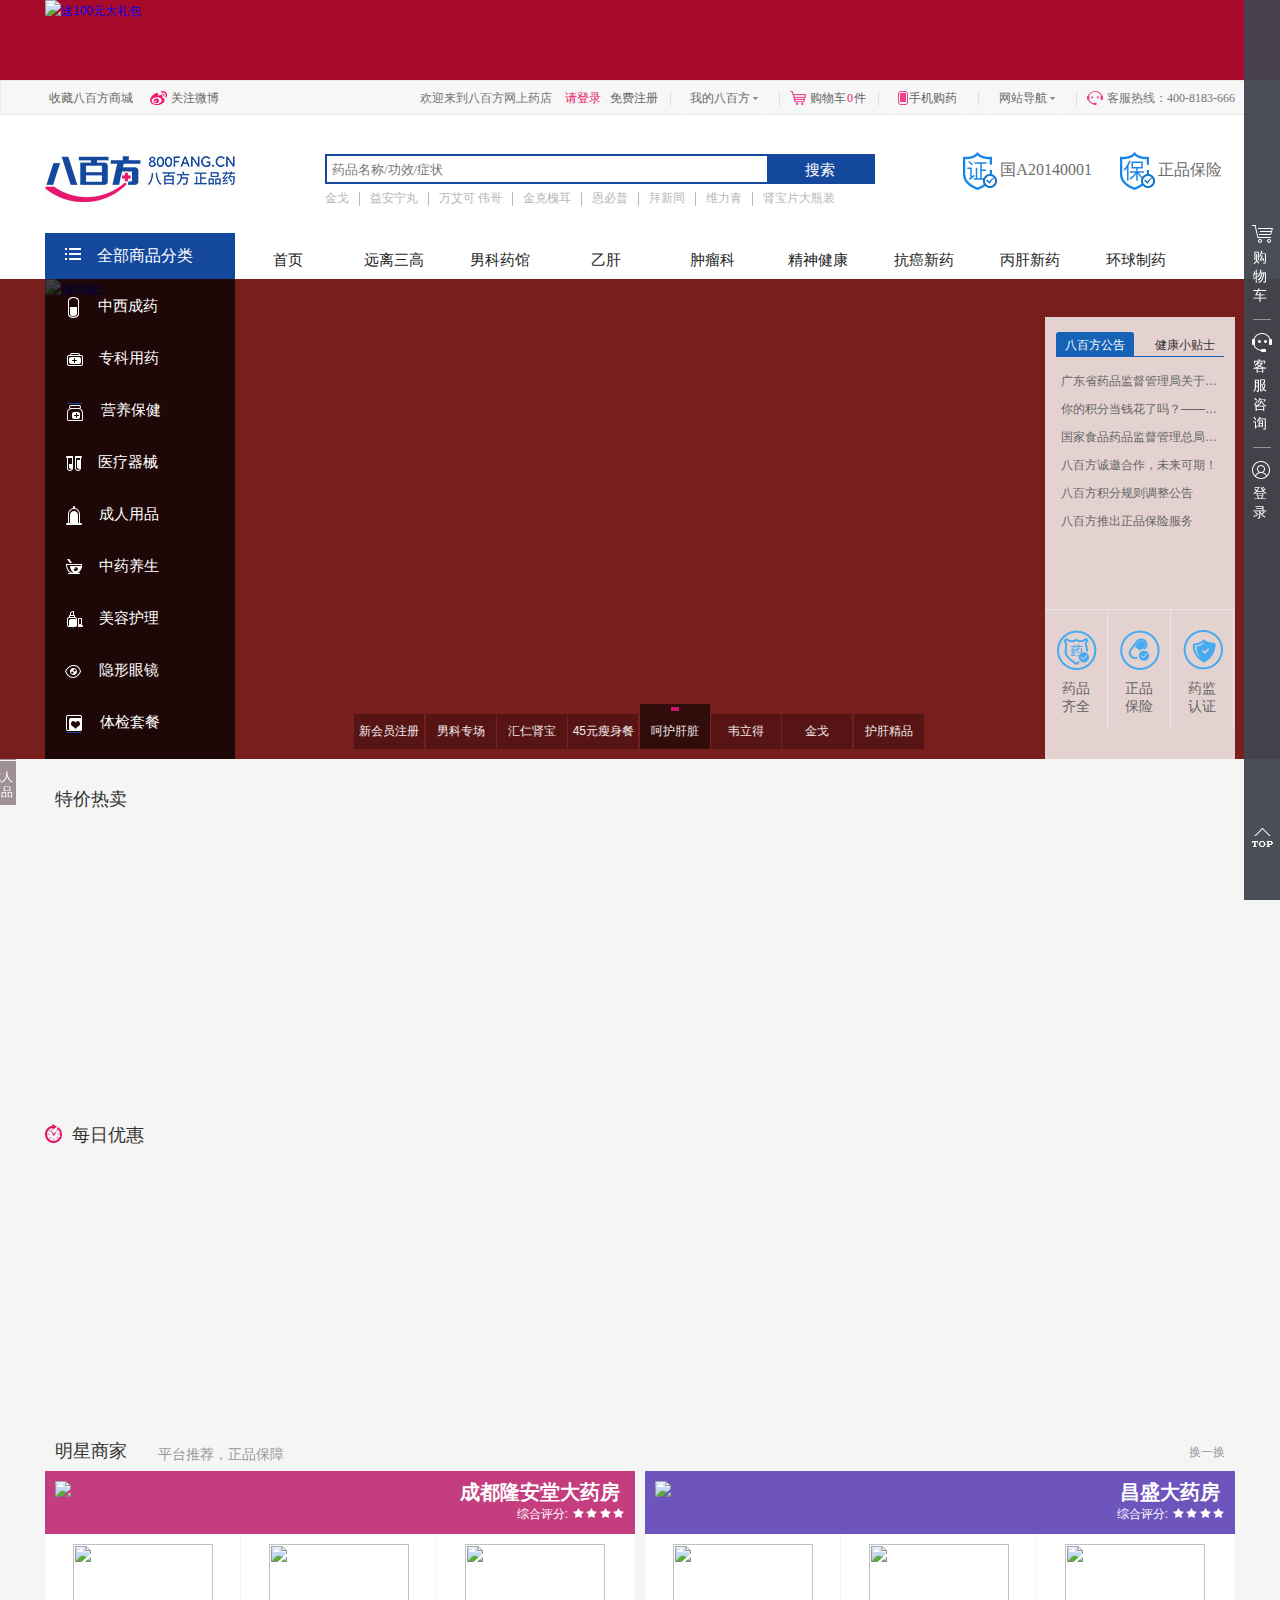
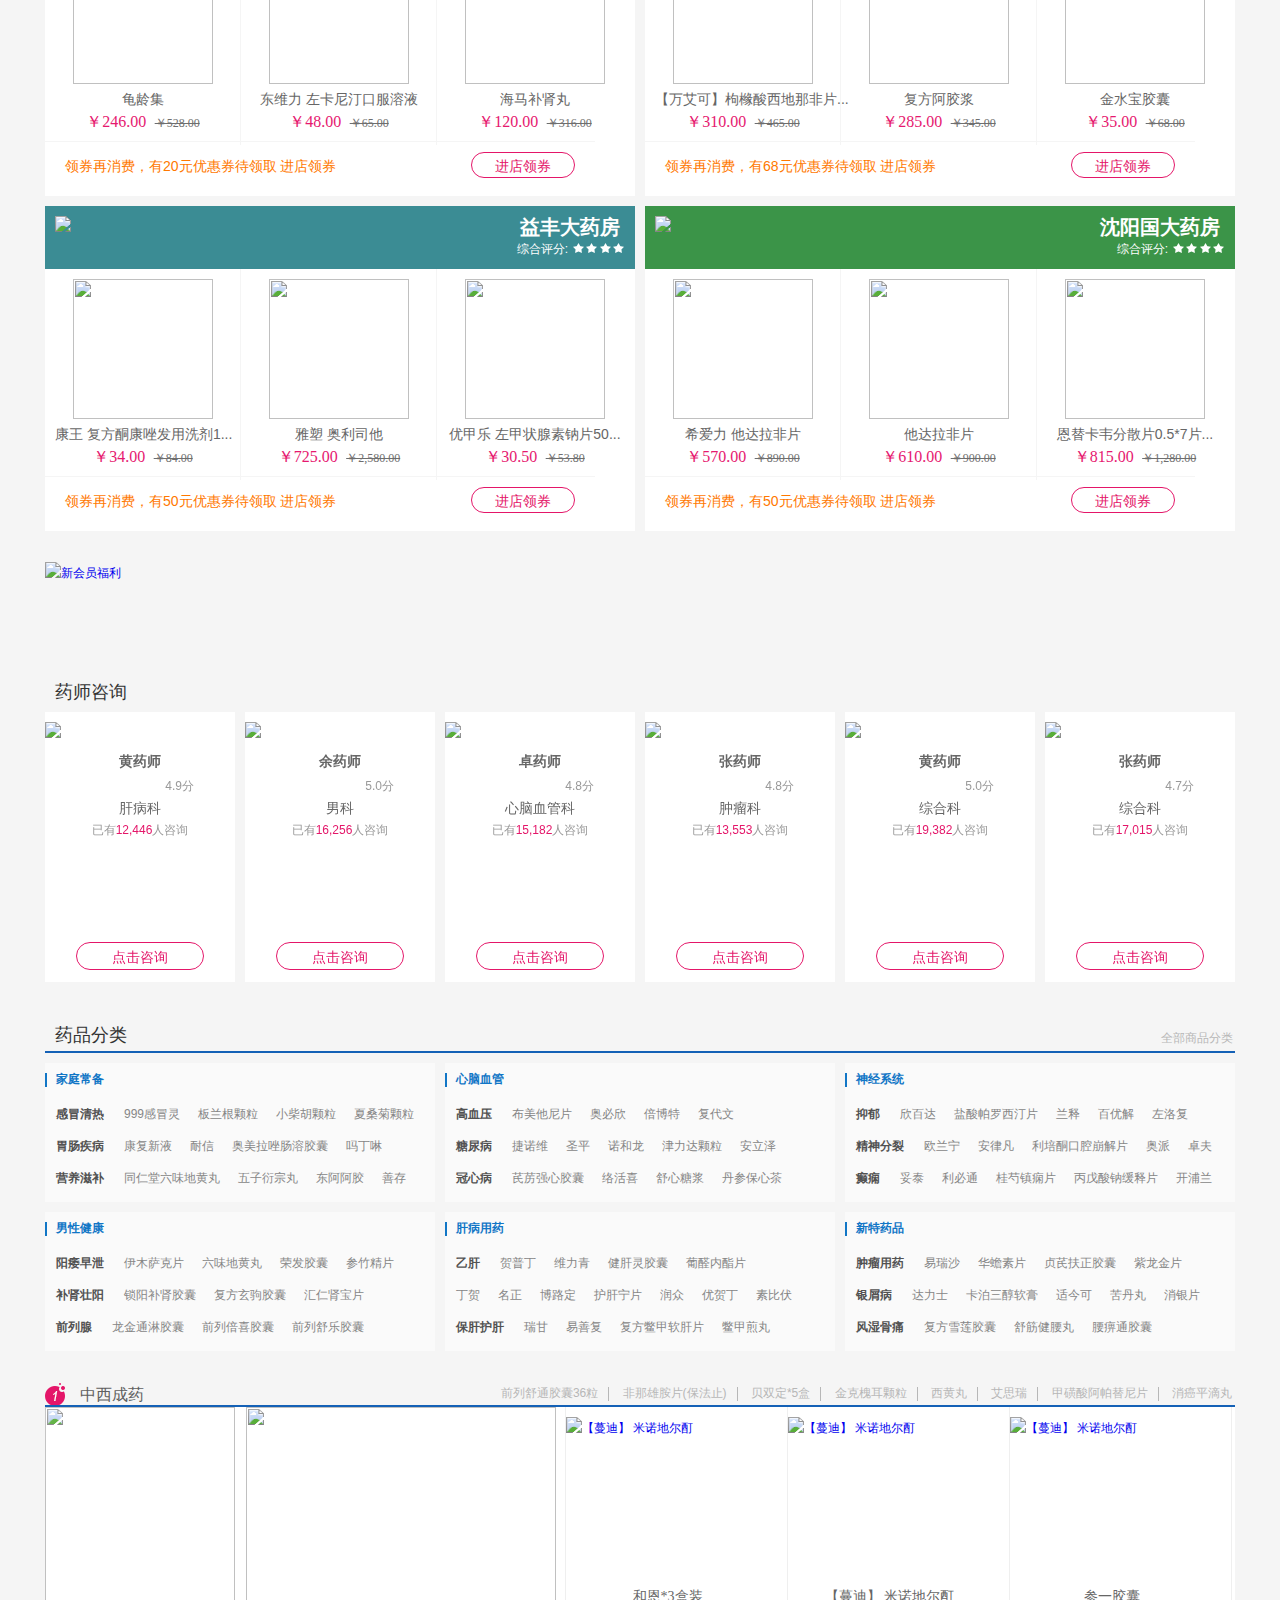
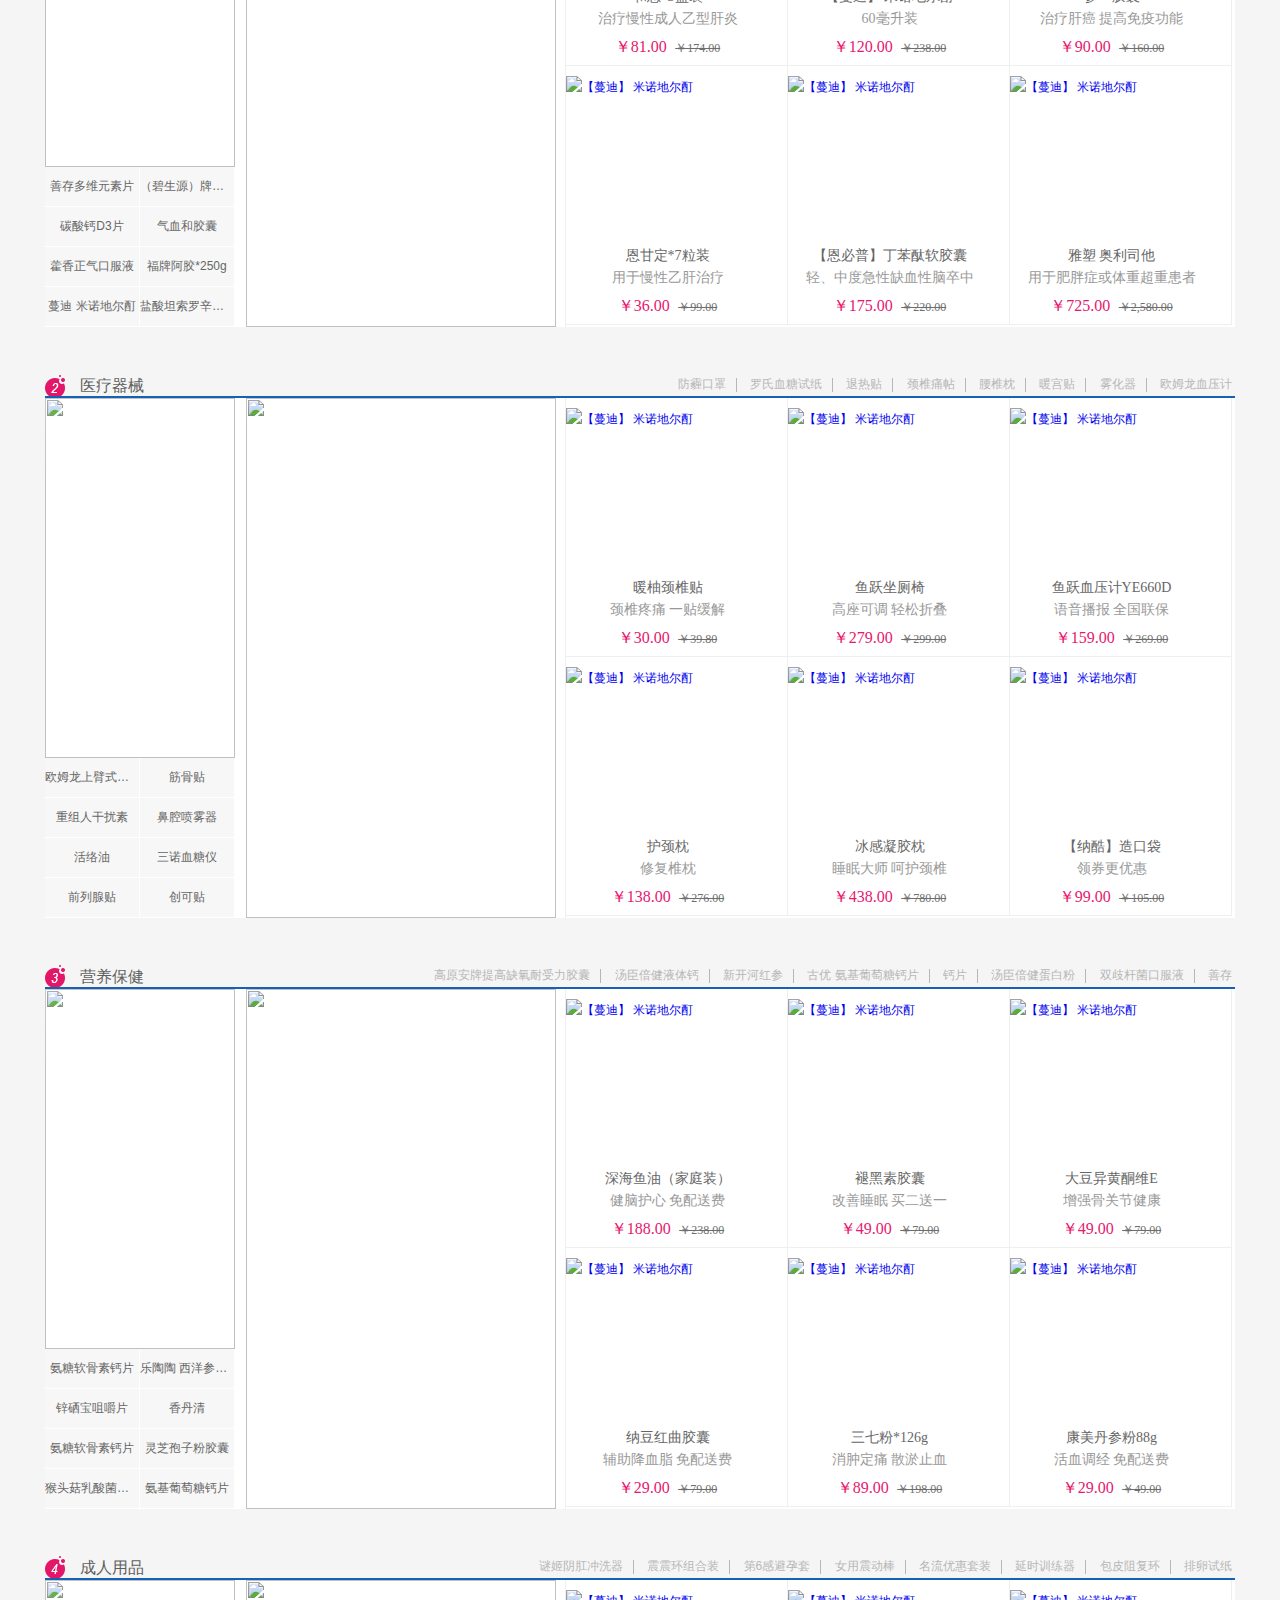
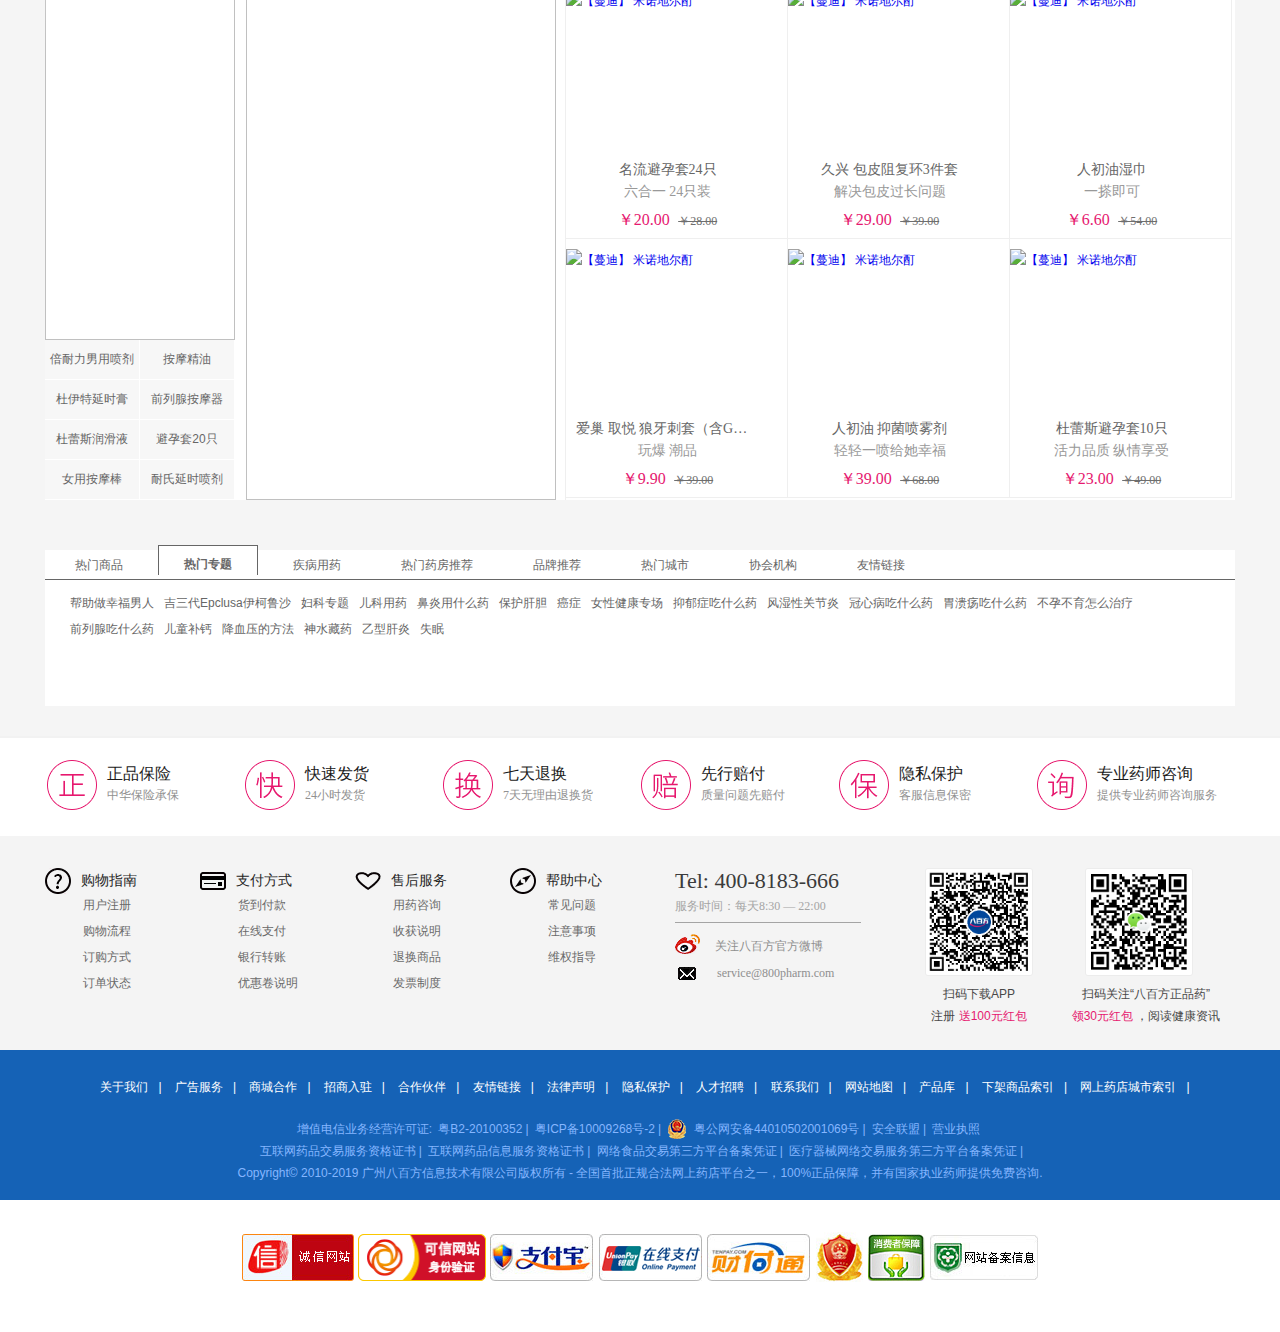
==== commit 8d9c0a28: "Add files via upload" ====
--- a/babai2/babai2/bbf.html
+++ b/babai2/babai2/bbf.html
@@ -10,7 +10,6 @@
     <link rel="stylesheet" href="./css/footer.css">
     <script src="./js/jquery-3.4.1.js"></script>
     <script src="./js/index.js"></script>
-    <!-- <script src="./js/friand.js"></script> -->
     <title>首页</title>
 </head>
 
@@ -1491,54 +1490,7 @@
                                         </dd>
                                     </dl>
                                 </div>
-                                <!-- <div class="sort-detail-recommend">
-                                    <div class="rec-brank">
-                                        <div class="rb-tit">推荐品牌</div>
-                                        <div class="b-brank">
-                                            <a target="_blank"
-                                                href="http://www.800pharm.com/shop/search.html?keyword=Lumi"><img
-                                                    alt="Lumi" src="/shop/images/logo/zy_8.jpg"></a>
-                                            <a target="_blank"
-                                                href="http://www.800pharm.com/shop/search.html?keyword=%E6%AD%A3%E5%AE%98%E5%BA%84"><img
-                                                    alt="正官庄" src="/shop/images/logo/zy_6.jpg"></a>
-                                            <a target="_blank"
-                                                href="http://www.800pharm.com/shop/search.html?keyword=%E4%B8%9C%E6%96%B9%E9%AB%98%E4%B8%BD"><img
-                                                    alt="东方高丽" src="/shop/images/logo/zy_1.jpg"></a>
-                                            <a target="_blank"
-                                                href="http://www.800pharm.com/shop/search.html?keyword=%E4%B8%AD%E6%99%BA&amp;obcid=27"><img
-                                                    alt="中智养生" src="/shop/images/logo/zy_7.jpg"></a>
-                                            <a target="_blank"
-                                                href="http://www.800pharm.com/shop/index-100404.html"><img alt="肌言堂"
-                                                    src="/shop/images/logo/zy_4.jpg"></a>
-                                            <a target="_blank"
-                                                href="http://www.800pharm.com/shop/search.html?keyword=%E6%B8%AF%E9%9F%A9"><img
-                                                    alt="港韩" src="/shop/images/logo/zy_2.jpg"></a>
-                                            <a target="_blank"
-                                                href="http://www.800pharm.com/shop/search.html?keyword=%E5%BA%B7%E7%BE%8E&amp;obcid=27"><img
-                                                    alt="康美药业" src="/shop/images/logo/zy_5.jpg"></a>
-                                            <a target="_blank"
-                                                href="http://www.800pharm.com/shop/search.html?keyword=%E5%8C%96%E6%A9%98%E7%BA%A2&amp;obcid=27"><img
-                                                    alt="化橘红" src="/shop/images/logo/zy_3.jpg"></a>
-                                        </div>
-                                    </div>
-                                    <div class="rec-shop">
-                                        <div class="rs-tit">推荐商家</div>
-                                        <div class="b-shop">
-                                            <a target="_blank"
-                                                href="http://www.800pharm.com/shop/index-100373.html">养方堂</a>
-                                            <a target="_blank"
-                                                href="http://www.800pharm.com/shop/index-100269.html">晶珠藏药聚缘堂旗舰店</a>
-                                            <a target="_blank"
-                                                href="http://www.800pharm.com/shop/index-100391.html">盛世汉方</a>
-                                            <a target="_blank"
-                                                href="http://www.800pharm.com/shop/index-100359.html">皇封参业</a>
-                                            <a target="_blank"
-                                                href="http://www.800pharm.com/shop/index-100357.html">维格商贸</a>
-                                            <a target="_blank"
-                                                href="http://www.800pharm.com/shop/index-100301.html">民生大药房</a>
-                                        </div>
-                                    </div>
-                                </div> -->
+
                             </div>
                         </li>
 
@@ -1835,7 +1787,7 @@
                         src="http://img.800pharm.com/images/20190917/20190917083320_623.jpg" alt="送100元大礼包" border="0"
                         width="1190" height="480"></a>
                 <a href="http://m.800pharm.com/special/yfnanke/yfnanke_p.html?gg_code=index_focus_ad2_516_298"
-                    title="满99减5" target="_blank" style="background-color: rgb(119, 31, 29); display: none;"
+                    title="满99减5" target="_blank" style="background-color: rgb(119, 31, 29); display: inline;"
                     id="adImage1"><img src="http://img.800pharm.com/images/20190808/20190808164343_270.jpg" alt="满99减5"
                         border="0" width="1190" height="480"></a>
 
@@ -1848,7 +1800,7 @@
                     id="adImage3"><img src="http://img.800pharm.com/images/20190731/20190731104524_457.jpg" alt="满79元包邮"
                         border="0" width="1190" height="480"></a>
                 <a href="http://m.800pharm.com/special/LJliver/c-index.html?gg_code=index_focus_ad6_516_298"
-                    title="领劵下单更优惠" target="_blank" style="background-color: rgb(219, 247, 251); display: inline;"
+                    title="领劵下单更优惠" target="_blank" style="background-color: rgb(219, 247, 251); display: none;"
                     id="adImage4"><img src="http://img.800pharm.com/images/20190624/20190624112238_812.jpg"
                         alt="领劵下单更优惠" border="0" width="1190" height="480"></a>
 
@@ -2020,484 +1972,8 @@
             </div>
 
             <ul class="brand-rec-list" id="brand_rec_list" style="display: block;">
-                <!--商家上层x4-->
-                <li class="brand-rec-item">
-                    <a href="http://www.800pharm.com/shop/index-100815.html" class="pd-header bg-c43d7e">
-                        <img src="http://img.800pharm.com/images/20190726/20190726134842_119.png" class="header-img">
-                        <div class="header-info">
-                            <p class="header-name">成都隆安堂大药房<i class="i-icon icon-gold"></i></p>
-                            <!--with:40%为五星-->
-                            <p class="header-star">综合评分:<span class="i-icon h-star" style="width:52px;"></span></p>
-                        </div>
-                    </a>
-                    <ul class="pd-container">
-                        <li class="pd-item">
-                            <a href="http://www.800pharm.com/shop/product-100815-1476808.html" title="龟龄集"
-                                target="_blank">
-                                <img src="http://img.800pharm.com/images/20160112/20160112101036_436.jpg"
-                                    class="pd-img">
-                                <div class="pd-wrapper">
-                                    <p class="pd-name">龟龄集</p>
-                                    <p class="pd-price">
-                                        <em>￥246.00</em>
-                                        <del>￥528.00</del>
-                                    </p>
-                                </div>
-                            </a>
-                        </li>
-                        <li class="pd-item">
-                            <a href="http://www.800pharm.com/shop/product-100815-1428240.html" title="东维力 左卡尼汀口服溶液 "
-                                target="_blank">
-                                <img src="http://img.800pharm.com/images/20151023/20151023095246_587.png"
-                                    class="pd-img">
-                                <div class="pd-wrapper">
-                                    <p class="pd-name">东维力 左卡尼汀口服溶液 </p>
-                                    <p class="pd-price">
-                                        <em>￥48.00</em>
-                                        <del>￥65.00</del>
-                                    </p>
-                                </div>
-                            </a>
-                        </li>
-                        <li class="pd-item">
-                            <a href="http://www.800pharm.com/shop/product-100815-1548207.html" title="海马补肾丸"
-                                target="_blank">
-                                <img src="http://img.800pharm.com/images//pms/upload/images/original/072017/26150/eb63d5fec2f85f82156a9728b189b2af2393ca95.jpg"
-                                    class="pd-img">
-                                <div class="pd-wrapper">
-                                    <p class="pd-name">海马补肾丸</p>
-                                    <p class="pd-price">
-                                        <em>￥120.00</em>
-                                        <del>￥316.00</del>
-                                    </p>
-                                </div>
-                            </a>
-                        </li>
-                    </ul>
-                    <div class="pd-bottom">
-                        <p class="pd-tip">领券再消费，有20元优惠券待领取</p>
-                        <a href="http://www.800pharm.com/shop/index-100815.html" class="pd-btn-merchant">进店领券</a>
-                    </div>
-                </li>
-                <!--商家上层x4-->
-                <li class="brand-rec-item">
-                    <a href="http://www.800pharm.com/shop/index-100516.html" class="pd-header bg-c43d7e">
-                        <img src="http://img.800pharm.com/images/20181025/20181025143354_254.png" class="header-img">
-                        <div class="header-info">
-                            <p class="header-name">昌盛大药房<i class="i-icon icon-gold"></i></p>
-                            <!--with:40%为五星-->
-                            <p class="header-star">综合评分:<span class="i-icon h-star" style="width:52px;"></span></p>
-                        </div>
-                    </a>
-                    <ul class="pd-container">
-                        <li class="pd-item">
-                            <a href="http://www.800pharm.com/shop/product-100516-1148202.html"
-                                title="【万艾可】枸橼酸西地那非片 0.1g*5片/盒" target="_blank">
-                                <img src="http://img.800pharm.com/images/20151028/20151028102254_977.jpg"
-                                    class="pd-img">
-                                <div class="pd-wrapper">
-                                    <p class="pd-name">【万艾可】枸橼酸西地那非片...</p>
-                                    <p class="pd-price">
-                                        <em>￥310.00</em>
-                                        <del>￥465.00</del>
-                                    </p>
-                                </div>
-                            </a>
-                        </li>
-                        <li class="pd-item">
-                            <a href="http://www.800pharm.com/shop/product-100516-1148616.html" title="复方阿胶浆"
-                                target="_blank">
-                                <img src="http://img.800pharm.com/images//pms/upload/images/original/032019/09143/cca2edb2308437da97ccf8b95b911ad47c27049d.jpg"
-                                    class="pd-img">
-                                <div class="pd-wrapper">
-                                    <p class="pd-name">复方阿胶浆</p>
-                                    <p class="pd-price">
-                                        <em>￥285.00</em>
-                                        <del>￥345.00</del>
-                                    </p>
-                                </div>
-                            </a>
-                        </li>
-                        <li class="pd-item">
-                            <a href="http://www.800pharm.com/shop/product-100516-1634744.html" title="金水宝胶囊"
-                                target="_blank">
-                                <img src="http://img.800pharm.com/images//pms/upload/images/original/042018/09151/ef326604a9f269c57482d0fcf5e76b9abb7bcfe9.jpg"
-                                    class="pd-img">
-                                <div class="pd-wrapper">
-                                    <p class="pd-name">金水宝胶囊</p>
-                                    <p class="pd-price">
-                                        <em>￥35.00</em>
-                                        <del>￥68.00</del>
-                                    </p>
-                                </div>
-                            </a>
-                        </li>
-                    </ul>
-                    <div class="pd-bottom">
-                        <p class="pd-tip">领券再消费，有68元优惠券待领取</p>
-                        <a href="http://www.800pharm.com/shop/index-100516.html" class="pd-btn-merchant">进店领券</a>
-                    </div>
-                </li>
-                <!--商家上层x4-->
-                <li class="brand-rec-item">
-                    <a href="http://www.800pharm.com/shop/index-100910.html" class="pd-header bg-c43d7e">
-                        <img src="http://img.800pharm.com/images/20190626/20190626160538_28.png" class="header-img">
-                        <div class="header-info">
-                            <p class="header-name">益丰大药房<i class="i-icon icon-gold"></i></p>
-                            <!--with:40%为五星-->
-                            <p class="header-star">综合评分:<span class="i-icon h-star" style="width:52px;"></span></p>
-                        </div>
-                    </a>
-                    <ul class="pd-container">
-                        <li class="pd-item">
-                            <a href="http://www.800pharm.com/shop/product-100910-1497512.html" title="康王 复方酮康唑发用洗剂100毫升"
-                                target="_blank">
-                                <img src="http://img.800pharm.com/images//pms/upload/images/original/032018/23160/1624f04db871af322a452e1b2291d9c23de6cd4b.jpg"
-                                    class="pd-img">
-                                <div class="pd-wrapper">
-                                    <p class="pd-name">康王 复方酮康唑发用洗剂1...</p>
-                                    <p class="pd-price">
-                                        <em>￥34.00</em>
-                                        <del>￥84.00</del>
-                                    </p>
-                                </div>
-                            </a>
-                        </li>
-                        <li class="pd-item">
-                            <a href="http://www.800pharm.com/shop/product-100910-1628127.html" title="雅塑  奥利司他"
-                                target="_blank">
-                                <img src="http://img.800pharm.com/images//pms/upload/images/original/032019/11101/a68972a836ede0979d061d9e3f6d999c5d09b72a.png"
-                                    class="pd-img">
-                                <div class="pd-wrapper">
-                                    <p class="pd-name">雅塑 奥利司他</p>
-                                    <p class="pd-price">
-                                        <em>￥725.00</em>
-                                        <del>￥2,580.00</del>
-                                    </p>
-                                </div>
-                            </a>
-                        </li>
-                        <li class="pd-item">
-                            <a href="http://www.800pharm.com/shop/product-100910-1567234.html"
-                                title="优甲乐 左甲状腺素钠片50微克*100片" target="_blank">
-                                <img src="http://img.800pharm.com/images/20150528/20150528091045_564.jpg"
-                                    class="pd-img">
-                                <div class="pd-wrapper">
-                                    <p class="pd-name">优甲乐 左甲状腺素钠片50...</p>
-                                    <p class="pd-price">
-                                        <em>￥30.50</em>
-                                        <del>￥53.80</del>
-                                    </p>
-                                </div>
-                            </a>
-                        </li>
-                    </ul>
-                    <div class="pd-bottom">
-                        <p class="pd-tip">领券再消费，有50元优惠券待领取</p>
-                        <a href="http://www.800pharm.com/shop/index-100910.html" class="pd-btn-merchant">进店领券</a>
-                    </div>
-                </li>
-                <!--商家上层x4-->
-                <li class="brand-rec-item">
-                    <a href="http://www.800pharm.com/shop/index-100795.html" class="pd-header bg-c43d7e">
-                        <img src="http://img.800pharm.com/images/20180103/20180103102736_97.png" class="header-img">
-                        <div class="header-info">
-                            <p class="header-name">沈阳国大药房<i class="i-icon icon-gold"></i></p>
-                            <!--with:40%为五星-->
-                            <p class="header-star">综合评分:<span class="i-icon h-star" style="width:52px;"></span></p>
-                        </div>
-                    </a>
-                    <ul class="pd-container">
-                        <li class="pd-item">
-                            <a href="http://www.800pharm.com/shop/product-100795-1645968.html" title="希爱力 他达拉非片"
-                                target="_blank">
-                                <img src="http://img.800pharm.com/images//pms/upload/images/original/032018/15131/8a9231b7bd22479d005d2f0d5c5cde1fc766277b.jpg"
-                                    class="pd-img">
-                                <div class="pd-wrapper">
-                                    <p class="pd-name">希爱力 他达拉非片</p>
-                                    <p class="pd-price">
-                                        <em>￥535.00</em>
-                                        <del>￥890.00</del>
-                                    </p>
-                                </div>
-                            </a>
-                        </li>
-                        <li class="pd-item">
-                            <a href="http://www.800pharm.com/shop/product-100795-1447697.html" title="他达拉非片"
-                                target="_blank">
-                                <img src="http://img.800pharm.com/images//pms/upload/images/original/032018/27111/59262cc806ba8d191765d1baf769466936095919.jpg"
-                                    class="pd-img">
-                                <div class="pd-wrapper">
-                                    <p class="pd-name">他达拉非片</p>
-                                    <p class="pd-price">
-                                        <em>￥610.00</em>
-                                        <del>￥900.00</del>
-                                    </p>
-                                </div>
-                            </a>
-                        </li>
-                        <li class="pd-item">
-                            <a href="http://www.800pharm.com/shop/product-100795-1424196.html"
-                                title="恩替卡韦分散片0.5*7片  乙型肝炎  " target="_blank">
-                                <img src="http://img.800pharm.com/images/20151022/20151022175529_500.png"
-                                    class="pd-img">
-                                <div class="pd-wrapper">
-                                    <p class="pd-name">恩替卡韦分散片0.5*7片...</p>
-                                    <p class="pd-price">
-                                        <em>￥815.00</em>
-                                        <del>￥1,280.00</del>
-                                    </p>
-                                </div>
-                            </a>
-                        </li>
-                    </ul>
-                    <div class="pd-bottom">
-                        <p class="pd-tip">领券再消费，有15元优惠券待领取</p>
-                        <a href="http://www.800pharm.com/shop/index-100795.html" class="pd-btn-merchant">进店领券</a>
-                    </div>
-                </li>
+                <script src="./js/star.js"></script>
             </ul>
-
-            <ul class="brand-rec-list">
-                <!--商家下层x4-->
-                <li class="brand-rec-item">
-                    <a href="http://www.800pharm.com/shop/index-101036.html" class="pd-header bg-c43d7e">
-                        <img src="http://img.800pharm.com/images/20190820/20190820152917_640.png" class="header-img">
-                        <div class="header-info">
-                            <p class="header-name">济南百惠祥大药房<i class="i-icon icon-gold"></i></p>
-                            <!--with:40%为五星-->
-                            <p class="header-star">综合评分:<span class="i-icon h-star" style="width:52px;"></span></p>
-                        </div>
-                    </a>
-                    <ul class="pd-container">
-                        <li class="pd-item">
-                            <a href="http://www.800pharm.com/shop/product-101036-1752823.html" title="朗迪     碳酸钙D3片(Ⅱ)"
-                                target="_blank">
-                                <img src="http://img.800pharm.com/images//pms/upload/images/original/042018/11160/4e0c85a5e2d5d207beec44016cc88102e7bd0ce3.jpg"
-                                    class="pd-img">
-                                <div class="pd-wrapper">
-                                    <p class="pd-name">朗迪 碳酸钙D3片...</p>
-                                    <p class="pd-price">
-                                        <em>￥299.00</em>
-                                        <del>￥350.00</del>
-                                    </p>
-                                </div>
-                            </a>
-                        </li>
-                        <li class="pd-item">
-                            <a href="http://www.800pharm.com/shop/product-101036-1731474.html" title="风定宁 非布司他片"
-                                target="_blank">
-                                <img src="http://img.800pharm.com/images/20161121/20161121092203_399.jpg"
-                                    class="pd-img">
-                                <div class="pd-wrapper">
-                                    <p class="pd-name">风定宁 非布司他片</p>
-                                    <p class="pd-price">
-                                        <em>￥87.99</em>
-                                        <del>￥280.00</del>
-                                    </p>
-                                </div>
-                            </a>
-                        </li>
-                        <li class="pd-item">
-                            <a href="http://www.800pharm.com/shop/product-101036-1726107.html" title="奥卡西平片  仁奥"
-                                target="_blank">
-                                <img src="http://img.800pharm.com/images/20160905/20160905103821_948.jpg"
-                                    class="pd-img">
-                                <div class="pd-wrapper">
-                                    <p class="pd-name">奥卡西平片 仁奥</p>
-                                    <p class="pd-price">
-                                        <em>￥36.68</em>
-                                        <del>￥50.00</del>
-                                    </p>
-                                </div>
-                            </a>
-                        </li>
-                    </ul>
-                    <div class="pd-bottom">
-                        <p class="pd-tip">领券再消费，有20元优惠券待领取</p>
-                        <a href="http://www.800pharm.com/shop/index-101036.html" class="pd-btn-merchant">进店领券</a>
-                    </div>
-                </li>
-                <!--商家下层x4-->
-                <li class="brand-rec-item">
-                    <a href="http://www.800pharm.com/shop/index-100299.html" class="pd-header bg-c43d7e">
-                        <img src="http://img.800pharm.com/images/20180322/20180322110644_582.png" class="header-img">
-                        <div class="header-info">
-                            <p class="header-name">济南福仁美大药房<i class="i-icon icon-gold"></i></p>
-                            <!--with:40%为五星-->
-                            <p class="header-star">综合评分:<span class="i-icon h-star" style="width:52px;"></span></p>
-                        </div>
-                    </a>
-                    <ul class="pd-container">
-                        <li class="pd-item">
-                            <a href="http://www.800pharm.com/shop/product-100299-763653.html" title="盐酸氟西汀分散片(百优解)"
-                                target="_blank">
-                                <img src="http://img.800pharm.com/images/20160627/20160627101207_429.jpg"
-                                    class="pd-img">
-                                <div class="pd-wrapper">
-                                    <p class="pd-name">盐酸氟西汀分散片(...</p>
-                                    <p class="pd-price">
-                                        <em>￥197.00</em>
-                                        <del>￥285.00</del>
-                                    </p>
-                                </div>
-                            </a>
-                        </li>
-                        <li class="pd-item">
-                            <a href="http://www.800pharm.com/shop/product-100299-1320703.html"
-                                title="信必可都保 布地奈德福莫特罗粉吸入剂" target="_blank">
-                                <img src="http://img.800pharm.com/images/20151022/20151022173344_41.png" class="pd-img">
-                                <div class="pd-wrapper">
-                                    <p class="pd-name">信必可都保 布地奈德福莫特...</p>
-                                    <p class="pd-price">
-                                        <em>￥195.00</em>
-                                        <del>￥256.00</del>
-                                    </p>
-                                </div>
-                            </a>
-                        </li>
-                        <li class="pd-item">
-                            <a href="http://www.800pharm.com/shop/product-100299-759841.html" title="硝苯地平控释片(拜新同)"
-                                target="_blank">
-                                <img src="http://img.800pharm.com/images/20160316/20160316145435_885.jpg"
-                                    class="pd-img">
-                                <div class="pd-wrapper">
-                                    <p class="pd-name">硝苯地平控释片(拜新同)</p>
-                                    <p class="pd-price">
-                                        <em>￥25.00</em>
-                                        <del>￥85.00</del>
-                                    </p>
-                                </div>
-                            </a>
-                        </li>
-                    </ul>
-                    <div class="pd-bottom">
-                        <p class="pd-tip">领券再消费，有300元优惠券待领取</p>
-                        <a href="http://www.800pharm.com/shop/index-100299.html" class="pd-btn-merchant">进店领券</a>
-                    </div>
-                </li>
-                <!--商家下层x4-->
-                <li class="brand-rec-item">
-                    <a href="http://www.800pharm.com/shop/index-100302.html" class="pd-header bg-c43d7e">
-                        <img src="http://img.800pharm.com/images/20180312/20180312101054_65.png" class="header-img">
-                        <div class="header-info">
-                            <p class="header-name">民益大药房<i class="i-icon icon-gold"></i></p>
-                            <!--with:40%为五星-->
-                            <p class="header-star">综合评分:<span class="i-icon h-star" style="width:64px;"></span></p>
-                        </div>
-                    </a>
-                    <ul class="pd-container">
-                        <li class="pd-item">
-                            <a href="http://www.800pharm.com/shop/product-100302-1364548.html" title="拜唐苹  10盒装"
-                                target="_blank">
-                                <img src="http://img.800pharm.com/images/20151027/20151027160743_166.jpg"
-                                    class="pd-img">
-                                <div class="pd-wrapper">
-                                    <p class="pd-name">拜唐苹 10盒装</p>
-                                    <p class="pd-price">
-                                        <em>￥545.00</em>
-                                        <del>￥760.00</del>
-                                    </p>
-                                </div>
-                            </a>
-                        </li>
-                        <li class="pd-item">
-                            <a href="http://www.800pharm.com/shop/product-100302-1591493.html" title="苏合香丸"
-                                target="_blank">
-                                <img src="http://img.800pharm.com/images/product/base/20101022/20101019_0078.jpg"
-                                    class="pd-img">
-                                <div class="pd-wrapper">
-                                    <p class="pd-name">苏合香丸</p>
-                                    <p class="pd-price">
-                                        <em>￥450.00</em>
-                                        <del>￥1,000.00</del>
-                                    </p>
-                                </div>
-                            </a>
-                        </li>
-                        <li class="pd-item">
-                            <a href="http://www.800pharm.com/shop/product-100302-1419062.html" title="金天格 24粒装 10盒套餐"
-                                target="_blank">
-                                <img src="http://img.800pharm.com/images/20161222/20161222103316_741.jpg"
-                                    class="pd-img">
-                                <div class="pd-wrapper">
-                                    <p class="pd-name">金天格 24粒装 10盒套...</p>
-                                    <p class="pd-price">
-                                        <em>￥275.00</em>
-                                        <del>￥300.00</del>
-                                    </p>
-                                </div>
-                            </a>
-                        </li>
-                    </ul>
-                    <div class="pd-bottom">
-                        <p class="pd-tip">领券再消费，有15元优惠券待领取</p>
-                        <a href="http://www.800pharm.com/shop/index-100302.html" class="pd-btn-merchant">进店领券</a>
-                    </div>
-                </li>
-                <!--商家下层x4-->
-                <li class="brand-rec-item">
-                    <a href="http://www.800pharm.com/shop/index-100430.html" class="pd-header bg-c43d7e">
-                        <img src="http://img.800pharm.com/images/shoplogos/100430/20170828/20170828140021_457.jpg"
-                            class="header-img">
-                        <div class="header-info">
-                            <p class="header-name">康爱多<i class="i-icon icon-gold"></i></p>
-                            <!--with:40%为五星-->
-                            <p class="header-star">综合评分:<span class="i-icon h-star" style="width:40px;"></span></p>
-                        </div>
-                    </a>
-                    <ul class="pd-container">
-                        <li class="pd-item">
-                            <a href="http://www.800pharm.com/shop/product-100430-1064704.html" title="阿甘定 阿德福韦酯片"
-                                target="_blank">
-                                <img src="http://img.800pharm.com/images//pms/upload/images/original/082017/31153/7f883d382ff97f0768e26a75b0995fe82b56fc98.jpg"
-                                    class="pd-img">
-                                <div class="pd-wrapper">
-                                    <p class="pd-name">阿甘定 阿德福韦酯片</p>
-                                    <p class="pd-price">
-                                        <em>￥40.00</em>
-                                        <del>￥166.67</del>
-                                    </p>
-                                </div>
-                            </a>
-                        </li>
-                        <li class="pd-item">
-                            <a href="http://www.800pharm.com/shop/product-100430-1061147.html"
-                                title="同仁堂 壮骨药酒 600ml 祛风散寒 舒筋活络 用于风寒湿痹 四肢拘挛 半身不遂 腰腿疼痛 跌打损伤 瘀血作痛" target="_blank">
-                                <img src="http://img.800pharm.com/images//pms/upload/images/original/092017/29153/a8957ed66253be08592ed7625c4fd91c46e1ecfa.jpg"
-                                    class="pd-img">
-                                <div class="pd-wrapper">
-                                    <p class="pd-name">同仁堂 壮骨药酒 600m...</p>
-                                    <p class="pd-price">
-                                        <em>￥425.00</em>
-                                        <del>￥480.00</del>
-                                    </p>
-                                </div>
-                            </a>
-                        </li>
-                        <li class="pd-item">
-                            <a href="http://www.800pharm.com/shop/product-100430-1272079.html"
-                                title="必利劲 必利劲PRILIGY 盐酸达泊西汀片 30mg*6片/盒 适用于治疗18至64岁男性早泄（PE）患者" target="_blank">
-                                <img src="http://img.800pharm.com/images//pms/upload/images/original/102017/13154/6064a75d8e92f045631a071de352fee1d496e224.jpg"
-                                    class="pd-img">
-                                <div class="pd-wrapper">
-                                    <p class="pd-name">必利劲 必利劲PRILIG...</p>
-                                    <p class="pd-price">
-                                        <em>￥358.00</em>
-                                        <del>￥788.00</del>
-                                    </p>
-                                </div>
-                            </a>
-                        </li>
-                    </ul>
-                    <div class="pd-bottom">
-                        <p class="pd-tip">领券再消费，有35元优惠券待领取</p>
-                        <a href="http://www.800pharm.com/shop/index-100430.html" class="pd-btn-merchant">进店领券</a>
-                    </div>
-                </li>
-            </ul>
-
-
 
         </div>
         <!-- 药师咨询上层广告模块 -->
@@ -2883,563 +2359,8 @@
         </div>
 
         <!-- 楼层模块 启动 -->
-        <!-- 1楼 -->
-        <div class="main-floor-box nav-item-box">
-            <!--楼层顶部 顶部右侧推荐-->
-            <div class="floor-header">
-                <h2><i class="i-icon floor-1"></i>中西成药</h2>
-                <div class="floor-rec-list">
-                    <a target="_blank" href="http://www.800pharm.com/shop/product-100795-1400519.html">前列舒通胶囊36粒</a>
-                    <a target="_blank" href="http://www.800pharm.com/shop/product-100913-1522658.html">非那雄胺片(保法止)</a>
-                    <a target="_blank" href="http://www.800pharm.com/shop/product-100297-955430.html">贝双定*5盒</a>
-                    <a target="_blank" href="http://www.800pharm.com/shop/product-100115-484622.html">金克槐耳颗粒</a>
-                    <a target="_blank" href="http://www.800pharm.com/shop/product-100115-960100.html">西黄丸</a>
-                    <a target="_blank" href="http://www.800pharm.com/shop/product-100956-1589023.html">艾思瑞</a>
-                    <a target="_blank" href="http://www.800pharm.com/shop/product-100115-1351992.html">甲磺酸阿帕替尼片</a>
-                    <a target="_blank" href="http://www.800pharm.com/shop/product-100090-1440810.html">消癌平滴丸</a>
-                </div>
-            </div>
-            <!--先中间大图广告 再左右 双飞翼布局-->
-            <div class="floor-body">
-                <div class="floor-main">
-                    <div class="floor-main-content">
-                        <a href="http://www.800pharm.com/shop/product-100815-1392709.html?gg_code=index_yao_main"
-                            title="" target="_blank" style="background-color:#null"><img
-                                src="http://img.800pharm.com/images/20190601/20190601170100_63.jpg" alt="" border="0"
-                                width="310" height="520"></a>
-                    </div>
-                </div>
-                <div class="floor-side">
-                    <div class="floor-side-img">
-                        <a href="http://www.800pharm.com/shop/product-100986-1704772.html?gg_code=index_yao_1" title=""
-                            target="_blank" style="background-color:#null"><img
-                                src="http://img.800pharm.com/images/20190603/20190603092634_389.jpg" alt="" border="0"
-                                width="190" height="360"></a>
-                    </div>
-                    <div class="floor-side-rec">
-                        <a target="_blank" href="http://www.800pharm.com/shop/product-100068-602468.html">善存多维元素片</a>
-                        <a target="_blank" href="http://www.800pharm.com/shop/product-99200-1463612.html">（碧生源）牌常润茶</a>
-                        <a target="_blank" href="http://www.800pharm.com/shop/product-100302-791454.html">碳酸钙D3片</a>
-                        <a target="_blank" href="http://www.800pharm.com/shop/product-100430-1063568.html">气血和胶囊</a>
-                        <a target="_blank" href="http://www.800pharm.com/shop/product-100284-797266.html">藿香正气口服液</a>
-                        <a target="_blank" href="http://www.800pharm.com/shop/product-100430-1064122.html">福牌阿胶*250g</a>
-                        <a target="_blank" href="http://www.800pharm.com/shop/product-100430-1291284.html">蔓迪 米诺地尔酊</a>
-                        <a target="_blank"
-                            href="http://www.800pharm.com/shop/product-100795-1396670.html">盐酸坦索罗辛缓释胶囊</a>
-                    </div>
-                </div>
-                <!--楼层推荐商品x6-->
-                <div class="floor-extra">
-                    <ul class="floor-extra-list">
-                        <li class="floor-extra-item">
-                            <a href="http://www.800pharm.com/shop/product-100115-1407074.html" title="和恩*3盒装"
-                                target="_blank">
-                                <img src="http://img.800pharm.com/images/20180816/20180816094556_582.jpg" alt="和恩*3盒装"
-                                    class="pd-img">
-                                <div class="pd-wrapper">
-                                    <p class="pd-name">和恩*3盒装</p>
-                                    <p class="pd-desp">治疗慢性成人乙型肝炎</p>
-                                    <p class="pd-price">
-                                        <em>￥81.00</em>
-                                        <del>￥174.00</del>
-                                    </p>
-                                </div>
-                            </a>
-                        </li>
-                        <li class="floor-extra-item">
-                            <a href="http://www.800pharm.com/shop/product-100091-403325.html" title="【蔓迪】 米诺地尔酊"
-                                target="_blank">
-                                <img src="http://img.800pharm.com/images/20190606/20190606174640_666.jpg"
-                                    alt="【蔓迪】 米诺地尔酊" class="pd-img">
-                                <div class="pd-wrapper">
-                                    <p class="pd-name">【蔓迪】 米诺地尔酊</p>
-                                    <p class="pd-desp">60毫升装</p>
-                                    <p class="pd-price">
-                                        <em>￥120.00</em>
-                                        <del>￥238.00</del>
-                                    </p>
-                                </div>
-                            </a>
-                        </li>
-                        <li class="floor-extra-item">
-                            <a href="http://www.800pharm.com/shop/product-100115-484647.html" title="参一胶囊"
-                                target="_blank">
-                                <img src="http://img.800pharm.com/images/20180816/20180816094020_32.jpg" alt="参一胶囊"
-                                    class="pd-img">
-                                <div class="pd-wrapper">
-                                    <p class="pd-name">参一胶囊</p>
-                                    <p class="pd-desp">治疗肝癌 提高免疫功能</p>
-                                    <p class="pd-price">
-                                        <em>￥90.00</em>
-                                        <del>￥160.00</del>
-                                    </p>
-                                </div>
-                            </a>
-                        </li>
-                        <li class="floor-extra-item">
-                            <a href="http://www.800pharm.com/shop/product-100430-1064890.html" title="恩甘定*7粒装"
-                                target="_blank">
-                                <img src="http://img.800pharm.com/images/20190507/20190507110801_731.jpg" alt="恩甘定*7粒装"
-                                    class="pd-img">
-                                <div class="pd-wrapper">
-                                    <p class="pd-name">恩甘定*7粒装</p>
-                                    <p class="pd-desp">用于慢性乙肝治疗</p>
-                                    <p class="pd-price">
-                                        <em>￥36.00</em>
-                                        <del>￥99.00</del>
-                                    </p>
-                                </div>
-                            </a>
-                        </li>
-                        <li class="floor-extra-item">
-                            <a href="http://www.800pharm.com/shop/product-100115-965922.html" title="【恩必普】丁苯酞软胶囊"
-                                target="_blank">
-                                <img src="http://img.800pharm.com/images/20181228/20181228102707_392.jpg"
-                                    alt="【恩必普】丁苯酞软胶囊" class="pd-img">
-                                <div class="pd-wrapper">
-                                    <p class="pd-name">【恩必普】丁苯酞软胶囊</p>
-                                    <p class="pd-desp">轻、中度急性缺血性脑卒中</p>
-                                    <p class="pd-price">
-                                        <em>￥175.00</em>
-                                        <del>￥220.00</del>
-                                    </p>
-                                </div>
-                            </a>
-                        </li>
-                        <li class="floor-extra-item">
-                            <a href="http://www.800pharm.com/shop/product-100910-1628127.html" title="雅塑 奥利司他"
-                                target="_blank">
-                                <img src="http://img.800pharm.com/images/20190601/20190601082858_138.jpg" alt="雅塑 奥利司他"
-                                    class="pd-img">
-                                <div class="pd-wrapper">
-                                    <p class="pd-name">雅塑 奥利司他</p>
-                                    <p class="pd-desp">用于肥胖症或体重超重患者</p>
-                                    <p class="pd-price">
-                                        <em>￥725.00</em>
-                                        <del>￥2,580.00</del>
-                                    </p>
-                                </div>
-                            </a>
-                        </li>
-                    </ul>
-                </div>
-            </div>
-        </div>
-        <!-- 2楼 -->
-        <div class="main-floor-box nav-item-box">
-            <div class="floor-header">
-                <h2><i class="i-icon floor-2"></i>医疗器械</h2>
-                <div class="floor-rec-list">
-                    <a target="_blank" href="http://www.800pharm.com/shop/product-99200-1397824.html">防霾口罩</a>
-                    <a target="_blank" href="http://www.800pharm.com/shop/product-100068-1328252.html">罗氏血糖试纸</a>
-                    <a target="_blank" href="http://www.800pharm.com/shop/product-100068-1432619.html">退热贴</a>
-                    <a target="_blank" href="http://www.800pharm.com/shop/product-99200-1392919.html">颈椎痛帖</a>
-                    <a target="_blank" href="http://www.800pharm.com/shop/product-100789-1329036.html">腰椎枕</a>
-                    <a target="_blank" href="http://www.800pharm.com/shop/product-100835-1429023.html">暖宫贴</a>
-                    <a target="_blank" href="http://www.800pharm.com/shop/product-99000-531767.html">雾化器</a>
-                    <a target="_blank" href="http://www.800pharm.com/shop/product-100795-1403248.html">欧姆龙血压计</a>
-                </div>
-            </div>
-            <div class="floor-body">
-                <div class="floor-main">
-                    <div class="floor-main-content">
-                        <a href="http://www.800pharm.com/zhuanti/sjz2/?gg_code=index_qixie_main" title="颈椎枕"
-                            target="_blank" style="background-color:#null"><img
-                                src="http://img.800pharm.com/images/20180606/20180606140221_103.jpg" alt="颈椎枕"
-                                border="0" width="310" height="520"></a>
-                    </div>
-                </div>
-                <div class="floor-side">
-                    <div class="floor-side-img">
-                        <a href="http://www.800pharm.com/shop/product-100430-1422525.html?gg_code=index_qixie_1"
-                            title="怡康" target="_blank" style="background-color:#null"><img
-                                src="http://img.800pharm.com/images/20180503/20180503154658_298.jpg" alt="怡康" border="0"
-                                width="190" height="360"></a>
-                    </div>
-                    <div class="floor-side-rec">
-                        <a target="_blank"
-                            href="http://www.800pharm.com/shop/product-100068-1367143.html">欧姆龙上臂式血压计7052</a>
-                        <a target="_blank" href="http://www.800pharm.com/shop/product-100430-1422525.html">筋骨贴</a>
-                        <a target="_blank" href="http://www.800pharm.com/shop/product-100144-1413398.html">重组人干扰素</a>
-                        <a target="_blank" href="http://www.800pharm.com/shop/product-100068-1328276.html">鼻腔喷雾器</a>
-                        <a target="_blank" href="http://www.800pharm.com/shop/product-100144-1428869.html">活络油</a>
-                        <a target="_blank" href="http://www.800pharm.com/shop/product-100068-1323909.html">三诺血糖仪</a>
-                        <a target="_blank" href="http://www.800pharm.com/shop/product-100430-1423618.html">前列腺贴</a>
-                        <a target="_blank" href="http://www.800pharm.com/shop/product-100430-1384849.html">创可贴</a>
-                    </div>
-                </div>
-                <div class="floor-extra">
-                    <ul class="floor-extra-list">
-                        <li class="floor-extra-item">
-                            <a href="http://www.800pharm.com/shop/product-100855-1666295.html" title="鱼跃坐厕椅"
-                                target="_blank">
-                                <img src="http://img.800pharm.com/images/20190704/20190704094423_762.jpg" alt="鱼跃坐厕椅"
-                                    class="pd-img">
-                                <div class="pd-wrapper">
-                                    <p class="pd-name">鱼跃坐厕椅</p>
-                                    <p class="pd-desp">高座可调 轻松折叠</p>
-                                    <p class="pd-price">
-                                        <em>￥279.00</em>
-                                        <del>￥299.00</del>
-                                    </p>
-                                </div>
-                            </a>
-                        </li>
-                        <li class="floor-extra-item">
-                            <a href="http://www.800pharm.com/shop/product-100826-1492897.html" title="腰椎间盘突出冷敷贴"
-                                target="_blank">
-                                <img src="http://img.800pharm.com/images/20190704/20190704095018_100.jpg"
-                                    alt="腰椎间盘突出冷敷贴" class="pd-img">
-                                <div class="pd-wrapper">
-                                    <p class="pd-name">腰椎间盘突出冷敷贴</p>
-                                    <p class="pd-desp">冷敷理疗 痛哪贴哪</p>
-                                    <p class="pd-price">
-                                        <em>￥19.90</em>
-                                        <del>￥22.90</del>
-                                    </p>
-                                </div>
-                            </a>
-                        </li>
-                        <li class="floor-extra-item">
-                            <a href="http://www.800pharm.com/shop/product-100855-1467881.html" title="鱼跃血压计YE660D"
-                                target="_blank">
-                                <img src="http://img.800pharm.com/images/20190704/20190704095239_726.jpg"
-                                    alt="鱼跃血压计YE660D" class="pd-img">
-                                <div class="pd-wrapper">
-                                    <p class="pd-name">鱼跃血压计YE660D</p>
-                                    <p class="pd-desp">语音播报 全国联保</p>
-                                    <p class="pd-price">
-                                        <em>￥159.00</em>
-                                        <del>￥269.00</del>
-                                    </p>
-                                </div>
-                            </a>
-                        </li>
-                        <li class="floor-extra-item">
-                            <a href="http://www.800pharm.com/shop/product-100789-1329010.html" title="护颈枕"
-                                target="_blank">
-                                <img src="http://img.800pharm.com/images/20170926/20170926175536_231.jpg" alt="护颈枕"
-                                    class="pd-img">
-                                <div class="pd-wrapper">
-                                    <p class="pd-name">护颈枕</p>
-                                    <p class="pd-desp">修复椎枕</p>
-                                    <p class="pd-price">
-                                        <em>￥138.00</em>
-                                        <del>￥276.00</del>
-                                    </p>
-                                </div>
-                            </a>
-                        </li>
-                        <li class="floor-extra-item">
-                            <a href="http://www.800pharm.com/shop/product-100789-1403096.html" title="冰感凝胶枕"
-                                target="_blank">
-                                <img src="http://img.800pharm.com/images/20180312/20180312103300_973.jpg" alt="冰感凝胶枕"
-                                    class="pd-img">
-                                <div class="pd-wrapper">
-                                    <p class="pd-name">冰感凝胶枕</p>
-                                    <p class="pd-desp">睡眠大师 呵护颈椎</p>
-                                    <p class="pd-price">
-                                        <em>￥438.00</em>
-                                        <del>￥780.00</del>
-                                    </p>
-                                </div>
-                            </a>
-                        </li>
-                        <li class="floor-extra-item">
-                            <a href="http://www.800pharm.com/shop/product-100457-1435801.html" title="【纳酷】造口袋"
-                                target="_blank">
-                                <img src="http://img.800pharm.com/images/20180206/20180206160530_35.jpg" alt="【纳酷】造口袋"
-                                    class="pd-img">
-                                <div class="pd-wrapper">
-                                    <p class="pd-name">【纳酷】造口袋</p>
-                                    <p class="pd-desp">领券更优惠</p>
-                                    <p class="pd-price">
-                                        <em>￥99.00</em>
-                                        <del>￥105.00</del>
-                                    </p>
-                                </div>
-                            </a>
-                        </li>
-                    </ul>
-                </div>
-            </div>
-        </div>
-        <!-- 3楼 -->
-        <div class="main-floor-box nav-item-box">
-            <div class="floor-header">
-                <h2><i class="i-icon floor-3"></i>营养保健</h2>
-                <div class="floor-rec-list">
-                    <a target="_blank" href="http://www.800pharm.com/shop/product-100437-988610.html">高原安牌提高缺氧耐受力胶囊</a>
-                    <a target="_blank" href="http://www.800pharm.com/shop/product-100430-1368470.html">汤臣倍健液体钙</a>
-                    <a target="_blank" href="http://www.800pharm.com/shop/product-100503-1095312.html">新开河红参</a>
-                    <a target="_blank" href="http://www.800pharm.com/shop/product-80000-141219.html">古优 氨基葡萄糖钙片 </a>
-                    <a target="_blank" href="http://www.800pharm.com/shop/product-100498-1360414.html">钙片</a>
-                    <a target="_blank" href="http://www.800pharm.com/shop/product-100484-1370379.html">汤臣倍健蛋白粉</a>
-                    <a target="_blank" href="http://www.800pharm.com/shop/product-100437-999073.html">双歧杆菌口服液</a>
-                    <a target="_blank" href="http://www.800pharm.com/shop/product-100805-1370905.html">善存</a>
-                </div>
-            </div>
-            <div class="floor-body">
-                <div class="floor-main">
-                    <div class="floor-main-content">
-                        <a href="http://www.800pharm.com/shop/index-101009.html?gg_code=index_baojian_main" title=""
-                            target="_blank" style="background-color:#null"><img
-                                src="http://img.800pharm.com/images/20190603/20190603092050_437.jpg" alt="" border="0"
-                                width="310" height="520"></a>
-                    </div>
-                </div>
-                <div class="floor-side">
-                    <div class="floor-side-img">
-                        <a href="http://www.800pharm.com/shop/product-100855-1711091.html?gg_code=index_baojian_1"
-                            title="" target="_blank" style="background-color:#null"><img
-                                src="http://img.800pharm.com/images/20190625/20190625165516_182.jpg" alt="" border="0"
-                                width="190" height="360"></a>
-                    </div>
-                    <div class="floor-side-rec">
-                        <a target="_blank" href="http://www.800pharm.com/shop/product-99200-1429308.html">氨糖软骨素钙片</a>
-                        <a target="_blank" href="http://www.800pharm.com/shop/product-100745-1446865.html">乐陶陶 西洋参切片</a>
-                        <a target="_blank" href="http://www.800pharm.com/shop/product-100805-1367893.html">锌硒宝咀嚼片</a>
-                        <a target="_blank" href="http://www.800pharm.com/shop/product-100430-1388796.html">香丹清</a>
-                        <a target="_blank" href="http://www.800pharm.com/shop/product-99200-1434904.html">氨糖软骨素钙片</a>
-                        <a target="_blank" href="http://www.800pharm.com/shop/product-100457-1373146.html">灵芝孢子粉胶囊</a>
-                        <a target="_blank"
-                            href="http://www.800pharm.com/shop/product-100430-1422900.html">猴头菇乳酸菌固体饮料</a>
-                        <a target="_blank" href="http://www.800pharm.com/shop/product-100430-1422883.html">氨基葡萄糖钙片</a>
-                    </div>
-                </div>
-                <div class="floor-extra">
-                    <ul class="floor-extra-list">
-                        <li class="floor-extra-item">
-                            <a href="http://www.800pharm.com/shop/product-101009-1705220.html" title="褪黑素胶囊"
-                                target="_blank">
-                                <img src="http://img.800pharm.com/images/20190606/20190606170857_310.jpg" alt="褪黑素胶囊"
-                                    class="pd-img">
-                                <div class="pd-wrapper">
-                                    <p class="pd-name">褪黑素胶囊</p>
-                                    <p class="pd-desp">改善睡眠 买二送一</p>
-                                    <p class="pd-price">
-                                        <em>￥49.00</em>
-                                        <del>￥79.00</del>
-                                    </p>
-                                </div>
-                            </a>
-                        </li>
-                        <li class="floor-extra-item">
-                            <a href="http://www.800pharm.com/shop/product-101009-1705225.html" title="大豆异黄酮维E"
-                                target="_blank">
-                                <img src="http://img.800pharm.com/images/20190606/20190606171220_941.jpg" alt="大豆异黄酮维E"
-                                    class="pd-img">
-                                <div class="pd-wrapper">
-                                    <p class="pd-name">大豆异黄酮维E</p>
-                                    <p class="pd-desp">增强骨关节健康</p>
-                                    <p class="pd-price">
-                                        <em>￥49.00</em>
-                                        <del>￥79.00</del>
-                                    </p>
-                                </div>
-                            </a>
-                        </li>
-                        <li class="floor-extra-item">
-                            <a href="http://www.800pharm.com/shop/product-101009-1705218.html" title="纳豆红曲胶囊"
-                                target="_blank">
-                                <img src="http://img.800pharm.com/images/20190606/20190606171504_775.jpg" alt="纳豆红曲胶囊"
-                                    class="pd-img">
-                                <div class="pd-wrapper">
-                                    <p class="pd-name">纳豆红曲胶囊</p>
-                                    <p class="pd-desp">辅助降血脂 免配送费</p>
-                                    <p class="pd-price">
-                                        <em>￥29.00</em>
-                                        <del>￥79.00</del>
-                                    </p>
-                                </div>
-                            </a>
-                        </li>
-                        <li class="floor-extra-item">
-                            <a href="http://www.800pharm.com/shop/product-100826-1407824.html" title="珑珠牌燕麦力片"
-                                target="_blank">
-                                <img src="http://img.800pharm.com/images/20181102/20181102112911_625.jpg" alt="珑珠牌燕麦力片"
-                                    class="pd-img">
-                                <div class="pd-wrapper">
-                                    <p class="pd-name">珑珠牌燕麦力片</p>
-                                    <p class="pd-desp">免配送费 提高免疫力</p>
-                                    <p class="pd-price">
-                                        <em>￥128.00</em>
-                                        <del>￥158.00</del>
-                                    </p>
-                                </div>
-                            </a>
-                        </li>
-                        <li class="floor-extra-item">
-                            <a href="http://www.800pharm.com/shop/product-100430-1459422.html" title="三七粉*126g"
-                                target="_blank">
-                                <img src="http://img.800pharm.com/images/20180508/20180508162717_79.jpg" alt="三七粉*126g"
-                                    class="pd-img">
-                                <div class="pd-wrapper">
-                                    <p class="pd-name">三七粉*126g</p>
-                                    <p class="pd-desp">消肿定痛 散淤止血</p>
-                                    <p class="pd-price">
-                                        <em>￥89.00</em>
-                                        <del>￥198.00</del>
-                                    </p>
-                                </div>
-                            </a>
-                        </li>
-                        <li class="floor-extra-item">
-                            <a href="http://www.800pharm.com/shop/product-100430-1455513.html" title="康美丹参粉88g"
-                                target="_blank">
-                                <img src="http://img.800pharm.com/images/20180425/20180425094220_249.jpg" alt="康美丹参粉88g"
-                                    class="pd-img">
-                                <div class="pd-wrapper">
-                                    <p class="pd-name">康美丹参粉88g</p>
-                                    <p class="pd-desp">活血调经 免配送费</p>
-                                    <p class="pd-price">
-                                        <em>￥29.00</em>
-                                        <del>￥49.00</del>
-                                    </p>
-                                </div>
-                            </a>
-                        </li>
-                    </ul>
-                </div>
-            </div>
-        </div>
-        <!-- 4楼 -->
-        <div class="main-floor-box nav-item-box">
-            <div class="floor-header">
-                <h2><i class="i-icon floor-4"></i>成人用品</h2>
-                <div class="floor-rec-list">
-                    <a target="_blank" href="http://www.800pharm.com/shop/product-100294-1113833.html">谜姬阴肛冲洗器</a>
-                    <a target="_blank" href="http://www.800pharm.com/shop/product-100430-1404673.html">震震环组合装</a>
-                    <a target="_blank" href="http://www.800pharm.com/shop/product-100430-1379232.html">第6感避孕套</a>
-                    <a target="_blank" href="http://www.800pharm.com/shop/product-100768-1274151.html">女用震动棒</a>
-                    <a target="_blank" href="http://www.800pharm.com/shop/product-100768-1282203.html">名流优惠套装</a>
-                    <a target="_blank" href="http://www.800pharm.com/shop/product-100294-741751.html">延时训练器</a>
-                    <a target="_blank" href="http://www.800pharm.com/shop/product-100430-1403366.html">包皮阻复环</a>
-                    <a target="_blank" href="http://www.800pharm.com/shop/product-100068-398238.html">排卵试纸</a>
-                </div>
-            </div>
-            <div class="floor-body">
-                <div class="floor-main">
-                    <div class="floor-main-content">
-                        <a href="http://www.800pharm.com/shop/product-100430-1719661.html?gg_code=index_chengren_main"
-                            title="达克罗宁" target="_blank" style="background-color:#null"><img
-                                src="http://img.800pharm.com/images/20190806/20190806110401_464.jpg" alt="达克罗宁"
-                                border="0" width="310" height="520"></a>
-                    </div>
-                </div>
-                <div class="floor-side">
-                    <div class="floor-side-img">
-                        <a href="http://www.800pharm.com/shop/product-100430-1458090.html?gg_code=index_chengren_1"
-                            title="" target="_blank" style="background-color:#null"><img
-                                src="http://img.800pharm.com/images/20180503/20180503154617_68.jpg" alt="" border="0"
-                                width="190" height="360"></a>
-                    </div>
-                    <div class="floor-side-rec">
-                        <a target="_blank" href="http://www.800pharm.com/shop/product-100430-1403359.html">倍耐力男用喷剂</a>
-                        <a target="_blank" href="http://www.800pharm.com/shop/product-100826-1409903.html">按摩精油</a>
-                        <a target="_blank" href="http://www.800pharm.com/shop/product-100294-727428.html">杜伊特延时膏</a>
-                        <a target="_blank" href="http://www.800pharm.com/shop/product-100294-1198287.html">前列腺按摩器</a>
-                        <a target="_blank" href="http://www.800pharm.com/shop/product-100068-1326623.html">杜蕾斯润滑液</a>
-                        <a target="_blank" href="http://www.800pharm.com/shop/product-100430-1395459.html">避孕套20只</a>
-                        <a target="_blank" href="http://www.800pharm.com/shop/product-100294-733073.html">女用按摩棒</a>
-                        <a target="_blank" href="http://www.800pharm.com/shop/product-100294-727385.html">耐氏延时喷剂</a>
-                    </div>
-                </div>
-                <div class="floor-extra">
-                    <ul class="floor-extra-list">
-                        <li class="floor-extra-item">
-                            <a href="http://www.800pharm.com/shop/product-100068-1464249.html" title="名流避孕套24只"
-                                target="_blank">
-                                <img src="http://img.800pharm.com/images/20180524/20180524093830_924.jpg" alt="名流避孕套24只"
-                                    class="pd-img">
-                                <div class="pd-wrapper">
-                                    <p class="pd-name">名流避孕套24只</p>
-                                    <p class="pd-desp">六合一 24只装</p>
-                                    <p class="pd-price">
-                                        <em>￥20.00</em>
-                                        <del>￥28.00</del>
-                                    </p>
-                                </div>
-                            </a>
-                        </li>
-                        <li class="floor-extra-item">
-                            <a href="http://www.800pharm.com/shop/product-100430-1403652.html" title="久兴 包皮阻复环3件套"
-                                target="_blank">
-                                <img src="http://img.800pharm.com/images/20180524/20180524094311_477.jpg"
-                                    alt="久兴 包皮阻复环3件套" class="pd-img">
-                                <div class="pd-wrapper">
-                                    <p class="pd-name">久兴 包皮阻复环3件套</p>
-                                    <p class="pd-desp">解决包皮过长问题</p>
-                                    <p class="pd-price">
-                                        <em>￥29.00</em>
-                                        <del>￥39.00</del>
-                                    </p>
-                                </div>
-                            </a>
-                        </li>
-                        <li class="floor-extra-item">
-                            <a href="http://www.800pharm.com/shop/product-100430-1579009.html" title="人初油湿巾"
-                                target="_blank">
-                                <img src="http://img.800pharm.com/images/20181101/20181101111223_16.jpg" alt="人初油湿巾"
-                                    class="pd-img">
-                                <div class="pd-wrapper">
-                                    <p class="pd-name">人初油湿巾</p>
-                                    <p class="pd-desp">一搽即可</p>
-                                    <p class="pd-price">
-                                        <em>￥6.60</em>
-                                        <del>￥54.00</del>
-                                    </p>
-                                </div>
-                            </a>
-                        </li>
-                        <li class="floor-extra-item">
-                            <a href="http://www.800pharm.com/shop/product-100430-1386522.html" title="爱巢 取悦 狼牙刺套（含G点）"
-                                target="_blank">
-                                <img src="http://img.800pharm.com/images/20181101/20181101111503_612.jpg"
-                                    alt="爱巢 取悦 狼牙刺套（含G点）" class="pd-img">
-                                <div class="pd-wrapper">
-                                    <p class="pd-name">爱巢 取悦 狼牙刺套（含G点）</p>
-                                    <p class="pd-desp">玩爆 潮品</p>
-                                    <p class="pd-price">
-                                        <em>￥9.90</em>
-                                        <del>￥39.00</del>
-                                    </p>
-                                </div>
-                            </a>
-                        </li>
-                        <li class="floor-extra-item">
-                            <a href="http://www.800pharm.com/shop/product-100430-1579010.html" title="人初油 抑菌喷雾剂"
-                                target="_blank">
-                                <img src="http://img.800pharm.com/images/20181101/20181101112023_726.jpg"
-                                    alt="人初油 抑菌喷雾剂" class="pd-img">
-                                <div class="pd-wrapper">
-                                    <p class="pd-name">人初油 抑菌喷雾剂</p>
-                                    <p class="pd-desp">轻轻一喷给她幸福</p>
-                                    <p class="pd-price">
-                                        <em>￥39.00</em>
-                                        <del>￥68.00</del>
-                                    </p>
-                                </div>
-                            </a>
-                        </li>
-                        <li class="floor-extra-item">
-                            <a href="http://www.800pharm.com/shop/product-100430-1458090.html" title="杜蕾斯避孕套10只"
-                                target="_blank">
-                                <img src="http://img.800pharm.com/images/20180524/20180524092646_574.jpg"
-                                    alt="杜蕾斯避孕套10只" class="pd-img">
-                                <div class="pd-wrapper">
-                                    <p class="pd-name">杜蕾斯避孕套10只</p>
-                                    <p class="pd-desp">活力品质 纵情享受</p>
-                                    <p class="pd-price">
-                                        <em>￥23.00</em>
-                                        <del>￥49.00</del>
-                                    </p>
-                                </div>
-                            </a>
-                        </li>
-                    </ul>
-                </div>
-            </div>
+        <div class="kkk">
+            <script src="./js/floor.js"></script>
         </div>
 
         <!-- 友情链接 -->
@@ -3454,736 +2375,12 @@
                 <li>协会机构</li>
                 <li>友情链接</li>
             </ul>
-            <ul class="ft" style="display: none;">
-                <li><a href="http://www.800pharm.com/shop/groupId_1995.html" target="_blank" rel="noopener"
-                        title="欣络平">欣络平</a></li>
-                <li><a href="http://www.800pharm.com/shop/groupId_44731.html" target="_blank" rel="noopener"
-                        title="拜新同">拜新同</a></li>
-                <li><a href="http://www.800pharm.com/shop/groupId_90375.html" target="_blank" rel="noopener"
-                        title="倍博特">倍博特</a></li>
-                <li><a href="http://www.800pharm.com/shop/groupId_12397.html" target="_blank" rel="noopener"
-                        title="代文">代文</a></li>
-                <li><a href="http://www.800pharm.com/shop/groupId_1798.html" target="_blank" rel="noopener"
-                        title="络活喜">络活喜</a></li>
-                <li><a href="http://www.800pharm.com/shop/groupId_128590.html" target="_blank" rel="noopener"
-                        title="立普妥">立普妥</a></li>
-                <li><a href="http://www.800pharm.com/shop/groupId_152514.html" target="_blank" rel="noopener"
-                        title="优力平">优力平</a></li>
-                <li><a href="http://www.800pharm.com/shop/groupId_7018.html" target="_blank" rel="noopener"
-                        title="芪苈强心胶囊">芪苈强心胶囊</a></li>
-                <li><a href="http://www.800pharm.com/shop/groupId_5846.html" target="_blank" rel="noopener"
-                        title="通心络胶囊">通心络胶囊</a></li>
-                <li><a href="http://www.800pharm.com/shop/groupId_94445.html" target="_blank" rel="noopener"
-                        title="恩必普">恩必普</a></li>
-                <li><a href="http://www.800pharm.com/shop/groupId_24296.html" target="_blank" rel="noopener"
-                        title="波立维">波立维 </a></li>
-                <li><a href="http://www.800pharm.com/shop/groupId_102404.html" target="_blank" rel="noopener"
-                        title="安宫牛黄丸">安宫牛黄丸 </a></li>
-                <li><a href="http://www.800pharm.com/shop/groupId_340472.html" target="_blank" rel="noopener"
-                        title="拜阿司匹灵">拜阿司匹灵 </a></li>
-                <li><a href="http://www.800pharm.com/shop/groupId_1932.html" target="_blank" rel="noopener"
-                        title="拜唐苹">拜唐苹 </a></li>
-                <li><a href="http://www.800pharm.com/shop/groupId_103803.html" target="_blank" rel="noopener"
-                        title="丹参保心茶">丹参保心茶 </a></li>
-                <li><a href="http://www.800pharm.com/shop/groupId_326805.html" target="_blank" rel="noopener"
-                        title="保法止">保法止</a></li>
-                <li><a href="http://www.800pharm.com/shop/groupId_103840.html" target="_blank" rel="noopener"
-                        title="龟龄集">龟龄集</a></li>
-                <li><a href="http://www.800pharm.com/shop/product-100516-1220396.html" target="_blank" rel="noopener"
-                        title="金戈">金戈</a></li>
-                <li><a href="http://www.800pharm.com/shop/groupId_169638.html" target="_blank" rel="noopener"
-                        title="万艾可">万艾可</a></li>
-                <li><a href="http://www.800pharm.com/shop/search.html?keyword=%E5%B8%8C%E7%88%B1%E5%8A%9B"
-                        target="_blank" rel="noopener" title="希爱力">希爱力</a></li>
-                <li><a href="http://www.800pharm.com/shop/groupId_171830.html" target="_blank" rel="noopener"
-                        title="万菲乐">万菲乐</a></li>
-                <li><a href="http://www.800pharm.com/shop/groupId_103283.html" target="_blank" rel="noopener"
-                        title="生精胶囊">生精胶囊</a></li>
-                <li><a href="http://www.800pharm.com/shop/groupId_103500.html" target="_blank" rel="noopener"
-                        title="复方玄驹胶囊">复方玄驹胶囊</a></li>
-                <li><a href="http://www.800pharm.com/shop/product-100902-1520558.html" target="_blank" rel="noopener"
-                        title="印度吉三代">印度吉三代</a></li>
-                <li><a href="http://www.800pharm.com/shop/product-100299-1287557.html" target="_blank" rel="noopener"
-                        title="赛可瑞">赛可瑞</a></li>
-                <li><a href="http://www.800pharm.com/shop/product-100302-1417890.html" target="_blank" rel="noopener"
-                        title="替吉奥胶囊">替吉奥胶囊</a></li>
-                <li><a href="http://www.800pharm.com/shop/product-100299-1324222.html" target="_blank" rel="noopener"
-                        title="爱谱沙">爱谱沙</a></li>
-                <li><a href="http://www.800pharm.com/shop/product-100068-1327067.html" target="_blank" rel="noopener"
-                        title="东阿阿胶">东阿阿胶</a></li>
-                <li><a href="http://www.800pharm.com/shop/product-100293-949522.html" target="_blank" rel="noopener"
-                        title="奥利司他片">奥利司他片</a></li>
-                <li><a href="http://www.800pharm.com/shop/product-100068-1329892.html" target="_blank" rel="noopener"
-                        title="利鲁唑片">利鲁唑片</a></li>
-                <li><a href="http://www.800pharm.com/shop/product-100299-1288600.html" target="_blank" rel="noopener"
-                        title="飞尼妥">飞尼妥</a></li>
-                <li><a href="http://www.800pharm.com/shop/product-100299-1320658.html" target="_blank" rel="noopener"
-                        title="利奈唑胺片" 利奈唑胺片<="" a=""></a></li><a
-                    href="http://www.800pharm.com/shop/product-100299-1320658.html" target="_blank" rel="noopener"
-                    title="利奈唑胺片" 利奈唑胺片<="" a="">
-                </a>
-                <li><a href="http://www.800pharm.com/shop/product-100299-1320658.html" target="_blank" rel="noopener"
-                        title="利奈唑胺片" 利奈唑胺片<="" a=""></a><a
-                        href="http://www.800pharm.com/shop/product-100815-1431182.html" target="_blank" rel="noopener"
-                        title="清肺散结丸">清肺散结丸</a></li>
-                <li><a href="http://www.800pharm.com/shop/product-100302-1407015.html" target="_blank" rel="noopener"
-                        title="力如太">力如太</a></li>
-                <li><a href="http://www.800pharm.com/shop/product-100815-1433939.html" target="_blank" rel="noopener"
-                        title="利奈唑胺片">利奈唑胺片</a></li>
-                <li><a href="http://www.800pharm.com/shop/product-71000-1289705.html" target="_blank" rel="noopener"
-                        title="替莫唑胺胶囊">替莫唑胺胶囊</a></li>
-                <li><a href="http://www.800pharm.com/shop/product-100310-1206697.html" target="_blank" rel="noopener"
-                        title="通络生骨胶囊">通络生骨胶囊</a></li>
-                <li><a href="http://www.800pharm.com/shop/product-100810-1393534.html" target="_blank" rel="noopener"
-                        title="伏立康唑片">伏立康唑片</a></li>
-                <li><a href="http://www.800pharm.com/shop/product-100205-1034953.html" target="_blank" rel="noopener"
-                        title="风湿寒痛片">风湿寒痛片</a></li>
-                <li><a href="http://www.800pharm.com/shop/product-99000-1375933.html" target="_blank" rel="noopener"
-                        title="波生坦片">波生坦片</a></li>
-                <li><a href="http://www.800pharm.com/shop/manufacturer/mediWorld.html" target="_blank" rel="noopener"
-                        title="升血调元颗粒">升血调元颗粒</a></li>
-                <li><a href="http://www.800pharm.com/shop/groupId_10132.html" target="_blank" rel="noopener"
-                        title="益安宁丸">益安宁丸</a></li>
-                <li><a href="http://www.800pharm.com/shop/groupId_30800.html" target="_blank" rel="noopener"
-                        title="优甲乐">优甲乐</a></li>
-                <li><a href="http://www.800pharm.com/shop/groupId_122744.html" target="_blank" rel="noopener"
-                        title="他克莫司胶囊">他克莫司胶囊</a></li>
-                <li><a href="http://www.800pharm.com/shop/groupId_24530.html" target="_blank" rel="noopener"
-                        title="参一胶囊">参一胶囊</a></li>
-                <li><a href="http://www.800pharm.com/shop/groupId_1469.html" target="_blank" rel="noopener"
-                        title="片仔癀">片仔癀</a></li>
-                <li><a href="http://www.800pharm.com/shop/groupId_100085.html" target="_blank" rel="noopener"
-                        title="昆仙胶囊">昆仙胶囊</a></li>
-                <li><a href="http://www.800pharm.com/shop/groupId_16810.html" target="_blank" rel="noopener"
-                        title="碳酸钙D3片">碳酸钙D3片</a></li>
-                <li><a href="http://www.800pharm.com/shop/groupId_26290.html" target="_blank" rel="noopener"
-                        title="黄葵胶囊">黄葵胶囊</a></li>
-                <li><a href="http://www.800pharm.com/shop/groupId_10046.html" target="_blank" rel="noopener"
-                        title="养胃舒颗粒">养胃舒颗粒</a></li>
-                <li><a href="http://www.800pharm.com/shop/groupId_12283.html" target="_blank" rel="noopener"
-                        title="黄芪生脉饮">黄芪生脉饮</a></li>
-                <li><a href="http://www.800pharm.com/shop/groupId_90371.html" target="_blank" rel="noopener"
-                        title="麒麟丸">麒麟丸</a></li>
-                <li><a href="http://www.800pharm.com/shop/groupId_119382.html" target="_blank" rel="noopener"
-                        title="龙血竭片">龙血竭片</a></li>
-                <li><a href="http://www.800pharm.com/shop/groupId_136.html" target="_blank" rel="noopener"
-                        title="速效救心丸">速效救心丸</a></li>
-                <li><a href="http://www.800pharm.com/shop/groupId_103524.html" target="_blank" rel="noopener"
-                        title="贺普丁">贺普丁</a></li>
-                <li><a href="http://www.800pharm.com/shop/groupId_100093.html" target="_blank" rel="noopener"
-                        title="华蟾素胶囊">华蟾素胶囊</a></li>
-                <li><a href="http://www.800pharm.com/shop/groupId_3949.html" target="_blank" rel="noopener"
-                        title="慢严舒柠">慢严舒柠</a></li>
-                <li><a href="http://www.800pharm.com/shop/groupId_101012.html" target="_blank" rel="noopener"
-                        title="甲氨蝶呤片">甲氨蝶呤片</a></li>
-                <li><a href="http://www.800pharm.com/shop/groupId_102855.html" target="_blank" rel="noopener"
-                        title="妇科千金片">妇科千金片</a></li>
-                <li><a href="http://www.800pharm.com/shop/groupId_10872.html" target="_blank" rel="noopener"
-                        title="米诺地尔酊">米诺地尔酊</a></li>
-                <li><a href="http://www.800pharm.com/shop/groupId_99855.html" target="_blank" rel="noopener"
-                        title="妇炎洁">妇炎洁</a></li>
-                <li><a href="http://www.800pharm.com/shop/groupId_104981.html" target="_blank" rel="noopener"
-                        title="丹鹿通督片">丹鹿通督片</a></li>
-                <li><a href="http://www.800pharm.com/shop/groupId_89915.html" target="_blank" rel="noopener"
-                        title="曹清华薏辛除湿止痛胶囊">曹清华薏辛除湿止痛胶囊</a></li>
-                <li><a href="http://www.800pharm.com/shop/groupId_10309.html" target="_blank" rel="noopener"
-                        title="左归丸">左归丸</a></li>
-                <li><a href="http://www.800pharm.com/shop/groupId_115.html" target="_blank" rel="noopener"
-                        title="乌鸡白凤丸">乌鸡白凤丸</a></li>
-                <li><a href="http://www.800pharm.com/shop/groupId_121698.html" target="_blank" rel="noopener"
-                        title="美沙拉秦缓释片">美沙拉秦缓释片</a></li>
-                <li><a href="http://www.800pharm.com/shop/groupId_15351.html" target="_blank" rel="noopener"
-                        title="润众">润众</a></li>
-                <li><a href="http://www.800pharm.com/shop/groupId_16751.html" target="_blank" rel="noopener"
-                        title="抗病毒口服液">抗病毒口服液</a></li>
-                <li><a href="http://www.800pharm.com/shop/groupId_3128.html" target="_blank" rel="noopener"
-                        title="小儿肺热咳喘口服液">小儿肺热咳喘口服液</a></li>
-                <li><a href="http://www.800pharm.com/shop/groupId_135662.html" target="_blank" rel="noopener"
-                        title="西乐欣">西乐欣</a></li>
-                <li><a href="http://www.800pharm.com/shop/groupId_33206.html" target="_blank" rel="noopener"
-                        title="仙灵骨葆">仙灵骨葆</a></li>
-                <li><a href="http://www.800pharm.com/shop/groupId_103208.html" target="_blank" rel="noopener"
-                        title="特普宁">特普宁</a></li>
-                <li><a href="http://www.800pharm.com/shop/groupId_3081.html" target="_blank" rel="noopener"
-                        title="金水宝胶囊">金水宝胶囊</a></li>
-                <li><a href="http://www.800pharm.com/shop/groupId_95940.html" target="_blank" rel="noopener"
-                        title="聚磺苯乙烯钠散">聚磺苯乙烯钠散 </a></li>
-                <li><a href="http://www.800pharm.com/shop/groupId_69174.html" target="_blank" rel="noopener"
-                        title="达力士">达力士 </a></li>
-                <li><a href="http://www.800pharm.com/shop/groupId_90301.html" target="_blank" rel="noopener"
-                        title="非那雄胺片 ">非那雄胺片</a></li>
-                <li><a href="http://www.800pharm.com/shop/groupId_25381.html" target="_blank" rel="noopener"
-                        title="氟康唑胶囊">氟康唑胶囊</a></li>
-                <li><a href="http://www.800pharm.com/shop/groupId_94445.html" target="_blank" rel="noopener"
-                        title="恩必普">恩必普</a></li>
-                <li><a href="http://www.800pharm.com/shop/groupId_100321.html" target="_blank" rel="noopener"
-                        title="复可托">复可托</a></li>
-                <li><a href="http://www.800pharm.com/shop/groupId_12414.html" target="_blank" rel="noopener"
-                        title="立普妥">立普妥 </a></li>
-                <li><a href="http://www.800pharm.com/shop/groupId_47205.html" target="_blank" rel="noopener"
-                        title="代丁">代丁 </a></li>
-                <li><a href="http://www.800pharm.com/shop/groupId_100319.html" target="_blank" rel="noopener"
-                        title="爱若华">爱若华</a></li>
-                <li><a href="http://www.800pharm.com/shop/groupId_25912.html" target="_blank" rel="noopener"
-                        title="开浦兰">开浦兰</a></li>
-                <li><a href="http://www.800pharm.com/shop/groupId_90375.html" target="_blank" rel="noopener"
-                        title="倍博特">倍博特 </a></li>
-                <li><a href="http://www.800pharm.com/shop/groupId_8293.html" target="_blank" rel="noopener"
-                        title="卡泊三醇软膏">卡泊三醇软膏</a></li>
-                <li><a href="http://www.800pharm.com/shop/groupId_24582.html" target="_blank" rel="noopener"
-                        title="素比伏">素比伏 </a></li>
-                <li><a href="http://www.800pharm.com/shop/groupId_47487.html" target="_blank" rel="noopener"
-                        title="舒筋健腰丸">舒筋健腰丸</a></li>
-            </ul>
-            <ul class="ft" style="display: block;">
-                <li><a href="http://www.800pharm.com/zhuanti/nkzt/" target="_blank" rel="noopener"
-                        title="帮助做幸福男人">帮助做幸福男人</a></li>
-                <li><a href="http://www.800pharm.com/shop/advice/hepatitisC.html" target="_blank" rel="noopener"
-                        title="吉三代Epclusa伊柯鲁沙">吉三代Epclusa伊柯鲁沙</a></li>
-                <li><a href="http://www.800pharm.com/zhuanti/fk/" target="_blank" rel="noopener" title="妇科专题">妇科专题</a>
-                </li>
-                <li><a href="http://www.800pharm.com/zhuanti/ekzt/" target="_blank" rel="noopener" title="儿科用药">儿科用药</a>
-                </li>
-                <li><a href="http://www.800pharm.com/zhuanti/biy/" target="_blank" rel="noopener"
-                        title="鼻炎用什么药">鼻炎用什么药</a></li>
-                <li><a href="http://www.800pharm.com/zhuanti/gand/" target="_blank" rel="noopener" title="保护肝胆">保护肝胆</a>
-                </li>
-                <li><a href="http://www.800pharm.com/zhuanti/cancerzt/" target="_blank" rel="noopener" title="癌症">癌症</a>
-                </li>
-                <li><a href="http://www.800pharm.com/zhuanti/nxjkzc/" target="_blank" rel="noopener"
-                        title="女性健康专场">女性健康专场</a></li>
-                <li><a href="http://www.800pharm.com/zhuanti/2012-04-19/25203.html" target="_blank" rel="noopener"
-                        title="抑郁症吃什么药">抑郁症吃什么药</a></li>
-                <li><a href="http://www.800pharm.com/zhuanti/2011-07-08/24972.html" target="_blank" rel="noopener"
-                        title="风湿性关节炎">风湿性关节炎</a></li>
-                <li><a href="http://www.800pharm.com/zhuanti/gxb/" target="_blank" rel="noopener"
-                        title="冠心病吃什么药">冠心病吃什么药</a></li>
-                <li><a href="http://www.800pharm.com/zhuanti/weiky/" target="_blank" rel="noopener"
-                        title="胃溃疡吃什么药">胃溃疡吃什么药</a></li>
-                <li><a href="http://www.800pharm.com/zhuanti/buyunby/" target="_blank" rel="noopener"
-                        title="不孕不育怎么治疗">不孕不育怎么治疗</a></li>
-                <li><a href="http://www.800pharm.com/zhuanti/2012-02-29/25170.html" target="_blank" rel="noopener"
-                        title="前列腺吃什么药">前列腺吃什么药</a></li>
-                <li><a href="http://www.800pharm.com/zhuanti/2011-12-30/25133.html" target="_blank" rel="noopener"
-                        title="儿童补钙">儿童补钙</a></li>
-                <li><a href="http://www.800pharm.com/zhuanti/gxy/" target="_blank" rel="noopener"
-                        title="降血压的方法">降血压的方法</a></li>
-                <li><a href="http://www.800pharm.com/zhuanti/2011-12-14/25097.html" target="_blank" rel="noopener"
-                        title="神水藏药">神水藏药</a></li>
-                <li><a href="http://www.800pharm.com/zhuanti/2012-04-09/25202.html" target="_blank" rel="noopener"
-                        title="乙型肝炎">乙型肝炎</a></li>
-                <li><a href="http://www.800pharm.com/zhuanti/2012-06-21/25354.html" target="_blank" rel="noopener"
-                        title="失眠">失眠</a></li>
-            </ul>
-
-            <ul class="ft">
-                <li><a href="http://www.800pharm.com/shop/groupId_164675.html" target="_blank" rel="noopener"
-                        title="阳痿早泄">阳痿早泄</a></li>
-                <li><a href="http://www.800pharm.com/shop/groupId_101225.html" target="_blank" rel="noopener"
-                        title="男炎之瘾">男炎之瘾</a></li>
-                <li><a href="http://www.800pharm.com/shop/groupId_24525.html" target="_blank" rel="noopener"
-                        title="防脱生发">防脱生发</a></li>
-                <li><a href="http://www.800pharm.com/shop/groupId_101225.html" target="_blank" rel="noopener"
-                        title="前列腺炎">前列腺炎</a></li>
-                <li><a href="http://www.800pharm.com/shop/groupId_24525.html" target="_blank" rel="noopener"
-                        title="脱发白发">脱发白发</a></li>
-                <li><a href="http://www.800pharm.com/shop/groupId_103283.html" target="_blank" rel="noopener"
-                        title="少精无精">少精无精</a></li>
-                <li><a href="http://www.800pharm.com/shop/ck/104709.html" target="_blank" rel="noopener"
-                        title="麦粒肿">麦粒肿</a></li>
-                <li><a href="http://www.800pharm.com/shop/ck/104789.html" target="_blank" rel="noopener"
-                        title="阴道炎">阴道炎</a></li>
-                <li><a href="http://www.800pharm.com/shop/ck/104706.html" target="_blank" rel="noopener"
-                        title="食道癌">食道癌</a></li>
-                <li><a href="http://www.800pharm.com/shop/ck/102238.html" target="_blank" rel="noopener"
-                        title="抑郁症">抑郁症</a></li>
-                <li><a href="http://www.800pharm.com/shop/ck/102336.html" target="_blank" rel="noopener"
-                        title="早泄">早泄</a></li>
-                <li><a href="http://www.800pharm.com/shop/ck/102306.html" target="_blank" rel="noopener"
-                        title="高血压">高血压</a></li>
-                <li><a href="http://www.800pharm.com/shop/ck/102441.html" target="_blank" rel="noopener"
-                        title="颈椎病">颈椎病</a></li>
-                <li><a href="http://www.800pharm.com/shop/ck/102433.html" target="_blank" rel="noopener"
-                        title="2型糖尿病">2型糖尿病</a></li>
-                <li><a href="http://www.800pharm.com/shop/ck/102554.html" target="_blank" rel="noopener"
-                        title="痔疮">痔疮</a></li>
-                <li><a href="http://www.800pharm.com/shop/ck/102487.html" target="_blank" rel="noopener"
-                        title="子宫肌瘤">子宫肌瘤</a></li>
-                <li><a href="http://www.800pharm.com/shop/ck/102507.html" target="_blank" rel="noopener"
-                        title="尖锐湿疣">尖锐湿疣</a></li>
-                <li><a href="http://www.800pharm.com/shop/ck/102528.html" target="_blank" rel="noopener"
-                        title="乳腺增生">乳腺增生</a></li>
-                <li><a href="http://www.800pharm.com/shop/ck/102655.html" target="_blank" rel="noopener"
-                        title="湿疹">湿疹</a></li>
-                <li><a href="http://www.800pharm.com/shop/ck/102637.html" target="_blank" rel="noopener"
-                        title="阳痿">阳痿</a></li>
-                <li><a href="http://www.800pharm.com/shop/ck/102673.html" target="_blank" rel="noopener"
-                        title="盆腔炎">盆腔炎</a></li>
-                <li><a href="http://www.800pharm.com/shop/ck/102629.html" target="_blank" rel="noopener"
-                        title="乙型肝炎">乙型肝炎</a></li>
-                <li><a href="http://www.800pharm.com/shop/ck/102730.html" target="_blank" rel="noopener"
-                        title="胃病">胃病</a></li>
-                <li><a href="http://www.800pharm.com/shop/ck/102688.html" target="_blank" rel="noopener"
-                        title="冠心病">冠心病</a></li>
-                <li><a href="http://www.800pharm.com/shop/ck/102700.html" target="_blank" rel="noopener"
-                        title="艾滋病">艾滋病</a></li>
-                <li><a href="http://www.800pharm.com/shop/ck/102709.html" target="_blank" rel="noopener"
-                        title="荨麻疹">荨麻疹</a></li>
-                <li><a href="http://www.800pharm.com/shop/ck/102836.html" target="_blank" rel="noopener"
-                        title="肾结石">肾结石</a></li>
-                <li><a href="http://www.800pharm.com/shop/ck/102872.html" target="_blank" rel="noopener"
-                        title="痛风">痛风</a></li>
-                <li><a href="http://www.800pharm.com/shop/ck/102791.html" target="_blank" rel="noopener"
-                        title="感冒">感冒</a></li>
-                <li><a href="http://www.800pharm.com/shop/ck/102813.html" target="_blank" rel="noopener"
-                        title="慢性胃炎">慢性胃炎</a></li>
-                <li><a href="http://www.800pharm.com/shop/ck/102847.html" target="_blank" rel="noopener"
-                        title="痛经">痛经</a></li>
-                <li><a href="http://www.800pharm.com/shop/ck/102988.html" target="_blank" rel="noopener"
-                        title="尿路感染">尿路感染</a></li>
-                <li><a href="http://www.800pharm.com/shop/ck/102935.html" target="_blank" rel="noopener"
-                        title="皮肤过敏">皮肤过敏</a></li>
-                <li><a href="http://www.800pharm.com/shop/ck/103048.html" target="_blank" rel="noopener"
-                        title="鼻窦炎">鼻窦炎</a></li>
-                <li><a href="http://www.800pharm.com/shop/ck/102997.html" target="_blank" rel="noopener"
-                        title="肩周炎">肩周炎</a></li>
-                <li><a href="http://www.800pharm.com/shop/ck/103076.html" target="_blank" rel="noopener"
-                        title="生殖器疱疹">生殖器疱疹</a></li>
-                <li><a href="http://www.800pharm.com/shop/ck/103173.html" target="_blank" rel="noopener"
-                        title="卵巢囊肿">卵巢囊肿</a></li>
-                <li><a href="http://www.800pharm.com/shop/ck/103143.html" target="_blank" rel="noopener"
-                        title="脂肪肝">脂肪肝</a></li>
-                <li><a href="http://www.800pharm.com/shop/ck/103104.html" target="_blank" rel="noopener"
-                        title="白癜风">白癜风</a></li>
-                <li><a href="http://www.800pharm.com/shop/ck/103205.html" target="_blank" rel="noopener"
-                        title="便秘">便秘</a></li>
-                <li><a href="http://www.800pharm.com/shop/ck/103261.html" target="_blank" rel="noopener"
-                        title="外阴瘙痒">外阴瘙痒</a></li>
-                <li><a href="http://www.800pharm.com/shop/ck/103365.html" target="_blank" rel="noopener"
-                        title="失眠症">失眠症</a></li>
-                <li><a href="http://www.800pharm.com/shop/ck/103389.html" target="_blank" rel="noopener"
-                        title="前列腺增生">前列腺增生</a></li>
-                <li><a href="http://www.800pharm.com/shop/ck/103457.html" target="_blank" rel="noopener"
-                        title="肺结核">肺结核</a></li>
-                <li><a href="http://www.800pharm.com/shop/ck/103413.html" target="_blank" rel="noopener"
-                        title="附件炎">附件炎</a></li>
-                <li><a href="http://www.800pharm.com/shop/ck/103553.html" target="_blank" rel="noopener"
-                        title="肺炎">肺炎</a></li>
-                <li><a href="http://www.800pharm.com/shop/ck/103670.html" target="_blank" rel="noopener"
-                        title="心肌梗塞">心肌梗塞</a></li>
-                <li><a href="http://www.800pharm.com/shop/ck/103727.html" target="_blank" rel="noopener"
-                        title="牛皮癣">牛皮癣</a></li>
-                <li><a href="http://www.800pharm.com/shop/ck/103787.html" target="_blank" rel="noopener"
-                        title="脑梗塞">脑梗塞</a></li>
-                <li><a href="http://www.800pharm.com/shop/ck/103823.html" target="_blank" rel="noopener"
-                        title="灰指甲">灰指甲</a></li>
-                <li><a href="http://www.800pharm.com/shop/ck/103994.html" target="_blank" rel="noopener"
-                        title="贫血">贫血</a></li>
-                <li><a href="http://www.800pharm.com/shop/ck/103983.html" target="_blank" rel="noopener"
-                        title="红斑狼疮">红斑狼疮</a></li>
-                <li><a href="http://www.800pharm.com/shop/ck/103959.html" target="_blank" rel="noopener"
-                        title="骨质增生">骨质增生</a></li>
-                <li><a href="http://www.800pharm.com/shop/ck/103919.html" target="_blank" rel="noopener"
-                        title="白血病">白血病</a></li>
-                <li><a href="http://www.800pharm.com/shop/ck/104192.html" target="_blank" rel="noopener"
-                        title="低血压">低血压</a></li>
-                <li><a href="http://www.800pharm.com/shop/ck/104256.html" target="_blank" rel="noopener"
-                        title="哮喘">哮喘</a></li>
-                <li><a href="http://www.800pharm.com/shop/ck/104308.html" target="_blank" rel="noopener"
-                        title="尿道炎">尿道炎</a></li>
-                <li><a href="http://www.800pharm.com/shop/ck/104402.html" target="_blank" rel="noopener"
-                        title="扁平疣">扁平疣</a></li>
-                <li><a href="http://www.800pharm.com/shop/ck/104433.html" target="_blank" rel="noopener"
-                        title="偏头痛">偏头痛</a></li>
-                <li><a href="http://www.800pharm.com/shop/ck/104457.html" target="_blank" rel="noopener"
-                        title="银屑病">银屑病</a></li>
-                <li><a href="http://www.800pharm.com/shop/ck/104527.html" target="_blank" rel="noopener"
-                        title="心绞痛">心绞痛</a></li>
-                <li><a href="http://www.800pharm.com/shop/ck/104513.html" target="_blank" rel="noopener"
-                        title="近视眼">近视眼</a></li>
-                <li><a href="http://www.800pharm.com/shop/ck/104655.html" target="_blank" rel="noopener"
-                        title="腹泻">腹泻</a></li>
-                <li><a href="http://www.800pharm.com/shop/ck/104620.html" target="_blank" rel="noopener"
-                        title="中风">中风</a></li>
-                <li><a href="http://www.800pharm.com/shop/ck/104634.html" target="_blank" rel="noopener"
-                        title="心肌炎">心肌炎</a></li>
-                <li><a href="http://www.800pharm.com/shop/ck/104604.html" target="_blank" rel="noopener"
-                        title="骨质疏松">骨质疏松</a></li>
-                <li><a href="http://www.800pharm.com/shop/ck/104789.html" target="_blank" rel="noopener"
-                        title="阴道炎">阴道炎</a></li>
-                <li><a href="http://www.800pharm.com/shop/ck/104732.html" target="_blank" rel="noopener"
-                        title="口臭">口臭</a></li>
-                <li><a href="http://www.800pharm.com/shop/ck/104762.html" target="_blank" rel="noopener"
-                        title="附睾炎">附睾炎</a></li>
-                <li><a href="http://www.800pharm.com/shop/ck/104825.html" target="_blank" rel="noopener"
-                        title="白内障">白内障</a></li>
-            </ul>
-
-            <ul class="ft">
-                <li><a href="http://www.800pharm.com/shop/index-100516.html" target="_blank" rel="noopener"
-                        title="昌盛大药房">昌盛大药房</a></li>
-                <li><a href="http://www.800pharm.com/shop/index-100090.html" target="_blank" rel="noopener"
-                        title="同康大药房">同康大药房</a></li>
-                <li><a href="http://www.800pharm.com/shop/index-100068.html" target="_blank" rel="noopener"
-                        title="亮健好药房旗舰店">亮健好药房旗舰店</a></li>
-                <li><a href="http://www.800pharm.com/shop/index-100091.html" target="_blank" rel="noopener"
-                        title="隆元康药店">隆元康药店</a></li>
-                <li><a href="http://www.800pharm.com/shop/index-100284.html" target="_blank" rel="noopener"
-                        title="济南健民大药店">济南健民大药店</a></li>
-                <li><a href="http://www.800pharm.com/shop/index-99200.html" target="_blank" rel="noopener"
-                        title="怡康医药">怡康医药</a></li>
-                <li><a href="http://www.800pharm.com/shop/index-71000.html" target="_blank" rel="noopener"
-                        title="仁和嘉德大药房">仁和嘉德大药房
-                    </a></li>
-                <li><a href="http://www.800pharm.com/shop/index-100126.html" target="_blank" rel="noopener"
-                        title="济南弃疾大药房">济南弃疾大药房</a></li>
-                <li><a href="http://www.800pharm.com/shop/index-100199.html" target="_blank" rel="noopener"
-                        title="山东幸福人医药连锁">山东幸福人医药连锁</a></li>
-                <li><a href="http://www.800pharm.com/shop/index-100796.html" target="_blank" rel="noopener"
-                        title="耀立德大药房">耀立德大药房</a></li>
-                <li><a href="http://www.800pharm.com/shop/index-100351.html" target="_blank" rel="noopener"
-                        title="百姓乐大药房">百姓乐大药房</a></li>
-                <li><a href="http://www.800pharm.com/shop/index-100260.html" target="_blank" rel="noopener"
-                        title="河北狮城百姓大药房">河北狮城百姓大药房</a></li>
-                <li><a href="http://www.800pharm.com/shop/index-100397.html" target="_blank" rel="noopener"
-                        title="哈尔滨心连心大药房">哈尔滨心连心大药房</a></li>
-                <li><a href="http://www.800pharm.com/shop/index-100330.html" target="_blank" rel="noopener"
-                        title="新华大药店">新华大药店</a></li>
-                <li><a href="http://www.800pharm.com/shop/index-100192.html" target="_blank" rel="noopener"
-                        title="新乡福康大药房">新乡福康大药房</a></li>
-                <li><a href="http://www.800pharm.com/shop/index-100348.html" target="_blank" rel="noopener"
-                        title="迎松堂药房一分店">迎松堂药房一分店</a></li>
-                <li><a href="http://www.800pharm.com/shop/index-100174.html" target="_blank" rel="noopener"
-                        title="沧州迎宾大药房">沧州迎宾大药房</a></li>
-                <li><a href="http://www.800pharm.com/shop/index-99000.html" target="_blank" rel="noopener"
-                        title="广州百济新特药业">广州百济新特药业</a></li>
-                <li><a href="http://www.800pharm.com/shop/index-100315.html" target="_blank" rel="noopener"
-                        title="北京太和保兴大药房">北京太和保兴大药房</a></li>
-                <li><a href="http://www.800pharm.com/shop/index-100471.html" target="_blank" rel="noopener"
-                        title="济南鲁健大药房">济南鲁健大药房</a></li>
-                <li><a href="http://www.800pharm.com/shop/index-100815.html" target="_blank" rel="noopener"
-                        title="成都隆安堂大药房">成都隆安堂大药房</a></li>
-                <li><a href="http://www.800pharm.com/shop/index-100388.html" target="_blank" rel="noopener"
-                        title="陕西美致惠健康大药房">陕西美致惠健康大药房</a></li>
-                <li><a href="http://www.800pharm.com/shop/index-100484.html" target="_blank" rel="noopener"
-                        title="时代阳光许家田药店">时代阳光许家田药店</a></li>
-                <li><a href="http://www.800pharm.com/shop/index-100516.html" target="_blank" rel="noopener"
-                        title="昌盛大药房">昌盛大药房</a></li>
-                <li><a href="http://www.800pharm.com/shop/index-100180.html" target="_blank" rel="noopener"
-                        title="东莞联升药店">东莞联升药店</a></li>
-                <li><a href="http://www.800pharm.com/shop/index-100297.html" target="_blank" rel="noopener"
-                        title="亿生康专业药房">亿生康专业药房</a></li>
-                <li><a href="http://www.800pharm.com/shop/index-100307.html" target="_blank" rel="noopener"
-                        title="北京宏海康健医药">北京宏海康健医药</a></li>
-                <li><a href="http://www.800pharm.com/shop/index-100098.html" target="_blank" rel="noopener"
-                        title="泗水爱康医药连锁">泗水爱康医药连锁</a></li>
-                <li><a href="http://www.800pharm.com/shop/index-100087.html" target="_blank" rel="noopener"
-                        title="辽宁建联医药">辽宁建联医药</a></li>
-                <li><a href="http://www.800pharm.com/shop/index-100482.html" target="_blank" rel="noopener"
-                        title="哈尔滨世纪本草大药房">哈尔滨世纪本草大药房</a></li>
-                <li><a href="http://www.800pharm.com/shop/index-100763.html" target="_blank" rel="noopener"
-                        title="潍坊维康莱大药房">潍坊维康莱大药房</a></li>
-                <li><a href="http://www.800pharm.com/shop/index-100430.html" target="_blank" rel="noopener"
-                        title="康爱多网上药店">康爱多网上药店</a></li>
-            </ul>
-
-            <ul class="ft">
-                <li><a href="http://www.800pharm.com/shop/groupId_46012.html" target="_blank" rel="noopener"
-                        title="汇仁">汇仁</a></li>
-                <li><a href="http://www.800pharm.com/shop/groupId_1316.html" target="_blank" rel="noopener"
-                        title="步长">步长</a></li>
-                <li><a href="http://www.800pharm.com/shop/groupId_1995.html" target="_blank" rel="noopener"
-                        title="欣络平">欣络平</a></li>
-                <li><a href="http://www.800pharm.com/shop/groupId_24582.html" target="_blank" rel="noopener"
-                        title="素比伏">素比伏</a></li>
-                <li><a href="http://www.800pharm.com/shop/groupId_30800.html" target="_blank" rel="noopener"
-                        title="优甲乐">优甲乐</a></li>
-                <li><a href="http://www.800pharm.com/shop/groupId_2292.html" target="_blank" rel="noopener"
-                        title="陈李济">陈李济</a></li>
-                <li><a href="http://www.800pharm.com/shop/groupId_164675.html" target="_blank" rel="noopener"
-                        title="金戈">金戈</a></li>
-                <li><a href="http://www.800pharm.com/shop/groupId_4225.html" target="_blank" rel="noopener"
-                        title="希爱力">希爱力</a></li>
-                <li><a href="http://www.800pharm.com/shop/groupId_6877.html" target="_blank" rel="noopener"
-                        title="万艾可">万艾可</a></li>
-                <li><a href="http://www.800pharm.com/shop/groupId_25912.html" target="_blank" rel="noopener"
-                        title="开浦兰">开浦兰</a></li>
-                <li><a href="http://www.800pharm.com/shop/groupId_89915.html" target="_blank" rel="noopener"
-                        title="曹清华">曹清华</a></li>
-                <li><a href="http://www.800pharm.com/shop/groupId_7018.html" target="_blank" rel="noopener"
-                        title="以岭">以岭</a></li>
-                <li><a href="http://www.800pharm.com/shop/groupId_100062.html" target="_blank" rel="noopener"
-                        title="三叶牌">三叶牌</a></li>
-                <li><a href="http://www.800pharm.com/shop/groupId_162386.html" target="_blank" rel="noopener"
-                        title="韦瑞德">韦瑞德</a></li>
-                <li><a href="http://www.800pharm.com/shop/groupId_103500.html" target="_blank" rel="noopener"
-                        title="施强">施强</a></li>
-                <li><a href="http://www.800pharm.com/shop/groupId_10132.html" target="_blank" rel="noopener"
-                        title="同溢堂">同溢堂</a></li>
-                <li><a href="http://www.800pharm.com/shop/groupId_90375.html" target="_blank" rel="noopener"
-                        title="倍博特">倍博特</a></li>
-                <li><a href="http://www.800pharm.com/shop/groupId_103673.html" target="_blank" rel="noopener"
-                        title="科罗迪">科罗迪</a></li>
-                <li><a href="http://www.800pharm.com/shop/groupId_25313.html" target="_blank" rel="noopener"
-                        title="骁悉">骁悉</a></li>
-                <li><a href="http://www.800pharm.com/shop/groupId_24629.html" target="_blank" rel="noopener"
-                        title="适今可">适今可</a></li>
-                <li><a href="http://www.800pharm.com/shop/groupId_103524.html" target="_blank" rel="noopener"
-                        title="贺普丁">贺普丁</a></li>
-                <li><a href="http://www.800pharm.com/shop/groupId_24541.html" target="_blank" rel="noopener"
-                        title="优思弗">优思弗</a></li>
-                <li><a href="http://www.800pharm.com/shop/groupId_101341.html" target="_blank" rel="noopener"
-                        title="古立西">古立西</a></li>
-                <li><a href="http://www.800pharm.com/shop/groupId_146143.html" target="_blank" rel="noopener"
-                        title="申维">申维</a></li>
-                <li><a href="http://www.800pharm.com/shop/groupId_28185.html" target="_blank" rel="noopener"
-                        title="金克">金克</a></li>
-                <li><a href="http://www.800pharm.com/shop/groupId_24628.html" target="_blank" rel="noopener"
-                        title="乐友">乐友</a></li>
-                <li><a href="http://www.800pharm.com/shop/groupId_2015.html" target="_blank" rel="noopener"
-                        title="维思通">维思通</a></li>
-                <li><a href="http://www.800pharm.com/shop/groupId_90500.html" target="_blank" rel="noopener"
-                        title="金博瑞">金博瑞</a></li>
-                <li><a href="http://www.800pharm.com/shop/groupId_101012.html" target="_blank" rel="noopener"
-                        title="信谊">信谊</a></li>
-                <li><a href="http://www.800pharm.com/shop/groupId_29784.html" target="_blank" rel="noopener"
-                        title="福瑞">福瑞</a></li>
-                <li><a href="http://www.800pharm.com/shop/groupId_109511.html" target="_blank" rel="noopener"
-                        title="普乐可复">普乐可复</a></li>
-                <li><a href="http://www.800pharm.com/shop/groupId_160923.html" target="_blank" rel="noopener"
-                        title="必利劲">必利劲</a></li>
-                <li><a href="http://www.800pharm.com/shop/groupId_146741.html" target="_blank" rel="noopener"
-                        title="优立通">优立通</a></li>
-                <li><a href="http://www.800pharm.com/shop/groupId_1985.html" target="_blank" rel="noopener"
-                        title="泰嘉">泰嘉</a></li>
-                <li><a href="http://www.800pharm.com/shop/groupId_90325.html" target="_blank" rel="noopener"
-                        title="纷乐">纷乐</a></li>
-                <li><a href="http://www.800pharm.com/shop/groupId_102404.html" target="_blank" rel="noopener"
-                        title="同仁堂">同仁堂</a></li>
-                <li><a href="http://www.800pharm.com/shop/groupId_12397.html" target="_blank" rel="noopener"
-                        title="代文">代文</a></li>
-                <li><a href="http://www.800pharm.com/shop/groupId_101533.html" target="_blank" rel="noopener"
-                        title="维康达">维康达</a></li>
-                <li><a href="http://www.800pharm.com/shop/groupId_101500.html" target="_blank" rel="noopener"
-                        title="维力青">维力青</a></li>
-                <li><a href="http://www.800pharm.com/shop/groupId_115093.html" target="_blank" rel="noopener"
-                        title="恩甘定">恩甘定</a></li>
-                <li><a href="http://www.800pharm.com/shop/groupId_101810.html" target="_blank" rel="noopener"
-                        title="雷易得">雷易得</a></li>
-                <li><a href="http://www.800pharm.com/shop/groupId_47482.html" target="_blank" rel="noopener"
-                        title="赛可平">赛可平</a></li>
-                <li><a href="http://www.800pharm.com/shop/groupId_146198.html" target="_blank" rel="noopener"
-                        title="和恩">和恩</a></li>
-                <li><a href="http://www.800pharm.com/shop/groupId_108387.html" target="_blank" rel="noopener"
-                        title="美莎欣">美莎欣</a></li>
-                <li><a href="http://www.800pharm.com/shop/groupId_1932.html" target="_blank" rel="noopener"
-                        title="拜唐苹">拜唐苹</a></li>
-                <li><a href="http://www.800pharm.com/shop/groupId_23307.html" target="_blank" rel="noopener"
-                        title="丁贺">丁贺</a></li>
-                <li><a href="http://www.800pharm.com/shop/groupId_89909.html" target="_blank" rel="noopener"
-                        title="东维力">东维力</a></li>
-                <li><a href="http://www.800pharm.com/shop/groupId_94445.html" target="_blank" rel="noopener"
-                        title="恩必普">恩必普</a></li>
-                <li><a href="http://www.800pharm.com/shop/groupId_90709.html" target="_blank" rel="noopener"
-                        title="欧来宁">欧来宁</a></li>
-                <li><a href="http://www.800pharm.com/shop/groupId_62720.html" target="_blank" rel="noopener"
-                        title="希罗达">希罗达</a></li>
-                <li><a href="http://www.800pharm.com/shop/groupId_103607.html" target="_blank" rel="noopener"
-                        title="息宁">息宁</a></li>
-                <li><a href="http://www.800pharm.com/shop/groupId_103269.html" target="_blank" rel="noopener"
-                        title="易瑞沙">易瑞沙</a></li>
-                <li><a href="http://www.800pharm.com/shop/groupId_1831.html" target="_blank" rel="noopener"
-                        title="左洛复">左洛复</a></li>
-                <li><a href="http://www.800pharm.com/shop/groupId_1533.html" target="_blank" rel="noopener"
-                        title="开同">开同</a></li>
-                <li><a href="http://www.800pharm.com/shop/groupId_103327.html" target="_blank" rel="noopener"
-                        title="欧兰宁">欧兰宁</a></li>
-                <li><a href="http://www.800pharm.com/shop/groupId_99713.html" target="_blank" rel="noopener"
-                        title="尤佳">尤佳</a></li>
-                <li><a href="http://www.800pharm.com/shop/groupId_25002.html" target="_blank" rel="noopener"
-                        title="立方立诺">立方立诺</a></li>
-                <li><a href="http://www.800pharm.com/shop/groupId_351.html" target="_blank" rel="noopener"
-                        title="卡博平">卡博平</a></li>
-                <li><a href="http://www.800pharm.com/shop/groupId_2020.html" target="_blank" rel="noopener"
-                        title="德巴金">德巴金</a></li>
-                <li><a href="http://www.800pharm.com/shop/groupId_81938.html" target="_blank" rel="noopener"
-                        title="阿拓莫兰">阿拓莫兰</a></li>
-                <li><a href="http://www.800pharm.com/shop/groupId_1794.html" target="_blank" rel="noopener"
-                        title="赛乐特">赛乐特</a></li>
-                <li><a href="http://www.800pharm.com/shop/groupId_15351.html" target="_blank" rel="noopener"
-                        title="润众">润众</a></li>
-                <li><a href="http://www.800pharm.com/shop/groupId_145437.html" target="_blank" rel="noopener"
-                        title="贝双定">贝双定</a></li>
-                <li><a href="http://www.800pharm.com/shop/groupId_30782.html" target="_blank" rel="noopener"
-                        title="妈富隆">妈富隆</a></li>
-                <li><a href="http://www.800pharm.com/shop/groupId_46975.html" target="_blank" rel="noopener"
-                        title="博路定">博路定</a></li>
-                <li><a href="http://www.800pharm.com/shop/groupId_108162.html" target="_blank" rel="noopener"
-                        title="辛喜">辛喜</a></li>
-                <li><a href="http://www.800pharm.com/shop/groupId_8274.html" target="_blank" rel="noopener"
-                        title="金纳多">金纳多</a></li>
-                <li><a href="http://www.800pharm.com/shop/groupId_44731.html" target="_blank" rel="noopener"
-                        title="拜新同">拜新同</a></li>
-                <li><a href="http://www.800pharm.com/shop/groupId_8245.html" target="_blank" rel="noopener"
-                        title="艾迪莎">艾迪莎</a></li>
-                <li><a href="http://www.800pharm.com/shop/groupId_3249.html" target="_blank" rel="noopener"
-                        title="艾力达">艾力达</a></li>
-                <li><a href="http://www.800pharm.com/shop/groupId_25279.html" target="_blank" rel="noopener"
-                        title="舒坦罗">舒坦罗</a></li>
-                <li><a href="http://www.800pharm.com/shop/groupId_81903.html" target="_blank" rel="noopener"
-                        title="羚锐">羚锐</a></li>
-                <li><a href="http://www.800pharm.com/shop/groupId_24296.html" target="_blank" rel="noopener"
-                        title="波立维">波立维</a></li>
-                <li><a href="http://www.800pharm.com/shop/groupId_4901.html" target="_blank" rel="noopener"
-                        title="汤臣倍健">汤臣倍健</a></li>
-                <li><a href="http://www.800pharm.com/shop/groupId_46276.html" target="_blank" rel="noopener"
-                        title="999">999</a></li>
-                <li><a href="http://www.800pharm.com/shop/groupId_121449.html" target="_blank" rel="noopener"
-                        title="利必通">利必通</a></li>
-                <li><a href="http://www.800pharm.com/shop/groupId_103472.html" target="_blank" rel="noopener"
-                        title="东阿阿胶">东阿阿胶</a></li>
-                <li><a href="http://www.800pharm.com/shop/groupId_16810.html" target="_blank" rel="noopener"
-                        title="钙尔奇">钙尔奇</a></li>
-                <li><a href="http://www.800pharm.com/shop/groupId_101163.html" target="_blank" rel="noopener"
-                        title="仁澳">仁澳</a></li>
-            </ul>
-            <ul class="ft">
-                <li><a href="http://www.800pharm.com/shop/merchantCity-10090.html" target="_blank" rel="noopener"
-                        title="广州网上药店">广州网上药店</a></li>
-                <li><a href="http://www.800pharm.com/shop/merchantCity-10060.html" target="_blank" rel="noopener"
-                        title="北京网上药店">北京网上药店</a></li>
-                <li><a href="http://www.800pharm.com/shop/merchantCity-10440.html" target="_blank" rel="noopener"
-                        title="杭州网上药店">杭州网上药店</a></li>
-                <li><a href="http://www.800pharm.com/shop/merchantCity-10107.html" target="_blank" rel="noopener"
-                        title="深圳网上药店">深圳网上药店</a></li>
-                <li><a href="http://www.800pharm.com/shop/merchantCity-10029.html" target="_blank" rel="noopener"
-                        title="上海网上药店">上海网上药店</a></li>
-                <li><a href="http://www.800pharm.com/shop/merchantCity-10240.html" target="_blank" rel="noopener"
-                        title="苏州网上药店">苏州网上药店</a></li>
-                <li><a href="http://www.800pharm.com/shop/merchantCity-10364.html" target="_blank" rel="noopener"
-                        title="成都网上药店">成都网上药店</a></li>
-                <li><a href="http://www.800pharm.com/shop/merchantCity-10353.html" target="_blank" rel="noopener"
-                        title="西安网上药店">西安网上药店</a></li>
-                <li><a href="http://www.800pharm.com/shop/merchantCity-10227.html" target="_blank" rel="noopener"
-                        title="南京网上药店">南京网上药店</a></li>
-                <li><a href="http://www.800pharm.com/shop/merchantCity-10145.html" target="_blank" rel="noopener"
-                        title="石家庄网上药店">石家庄网上药店</a></li>
-                <li><a href="http://www.800pharm.com/shop/merchantCity-10464.html" target="_blank" rel="noopener"
-                        title="温州网上药店">温州网上药店</a></li>
-                <li><a href="http://www.800pharm.com/shop/merchantCity-10453.html" target="_blank" rel="noopener"
-                        title="宁波网上药店">宁波网上药店</a></li>
-                <li><a href="http://www.800pharm.com/shop/merchantCity-10317.html" target="_blank" rel="noopener"
-                        title="济南网上药店">济南网上药店</a></li>
-                <li><a href="http://www.800pharm.com/shop/merchantCity-10328.html" target="_blank" rel="noopener"
-                        title="青岛网上药店">青岛网上药店</a></li>
-                <li><a href="http://www.800pharm.com/shop/merchantCity-10095.html" target="_blank" rel="noopener"
-                        title="佛山网上药店">佛山网上药店</a></li>
-                <li><a href="http://www.800pharm.com/shop/merchantCity-10196.html" target="_blank" rel="noopener"
-                        title="武汉网上药店">武汉网上药店</a></li>
-                <li><a href="http://www.800pharm.com/shop/merchantCity-10062.html" target="_blank" rel="noopener"
-                        title="福州网上药店">福州网上药店</a></li>
-                <li><a href="http://www.800pharm.com/shop/merchantCity-10247.html" target="_blank" rel="noopener"
-                        title="扬州网上药店">扬州网上药店</a></li>
-                <li><a href="http://www.800pharm.com/shop/merchantCity-10098.html" target="_blank" rel="noopener"
-                        title="江门网上药店">江门网上药店</a></li>
-                <li><a href="http://www.800pharm.com/shop/merchantCity-10174.html" target="_blank" rel="noopener"
-                        title="郑州网上药店">郑州网上药店</a></li>
-                <li><a href="http://www.800pharm.com/shop/merchantCity-10115.html" target="_blank" rel="noopener"
-                        title="中山网上药店">中山网上药店</a></li>
-                <li><a href="http://www.800pharm.com/shop/merchantCity-10114.html" target="_blank" rel="noopener"
-                        title="肇庆网上药店">肇庆网上药店</a></li>
-                <li><a href="http://www.800pharm.com/shop/merchantCity-10106.html" target="_blank" rel="noopener"
-                        title="韶关网上药店">韶关网上药店</a></li>
-                <li><a href="http://www.800pharm.com/shop/merchantCity-10113.html" target="_blank" rel="noopener"
-                        title="湛江网上药店">湛江网上药店</a></li>
-                <li><a href="http://www.800pharm.com/shop/merchantCity-10420.html" target="_blank" rel="noopener"
-                        title="昆明网上药店">昆明网上药店</a></li>
-                <li><a href="http://www.800pharm.com/shop/merchantCity-10040.html" target="_blank" rel="noopener"
-                        title="合肥网上药店">合肥网上药店</a></li>
-                <li><a href="http://www.800pharm.com/shop/merchantCity-10449.html" target="_blank" rel="noopener"
-                        title="金华网上药店">金华网上药店</a></li>
-                <li><a href="http://www.800pharm.com/shop/areaMap.html" target="_blank" rel="noopener"
-                        title="全国网上药店">更多网上药店</a></li>
-            </ul>
-
-            <ul class="ft">
-                <li><a rel="nofollow" href="http://www.sfda.gov.cn/WS01/CL0001/" target="_blank"
-                        title="国家食品药品监督管理总局">国家食品药品监督管理总局
-                    </a></li>
-                <li><a rel="nofollow" href="http://www.satcm.gov.cn" target="_blank" title="国家中医药管理局">国家中医药管理局
-                    </a></li>
-                <li><a rel="nofollow" href="http://www.cma.org.cn" target="_blank" title="中华医学会">中华医学会
-                    </a></li>
-                <li><a rel="nofollow" href="http://www.gdda.gov.cn" target="_blank" title="广东省食品药品监督管理局">广东省食品药品监督管理局
-                    </a></li>
-
-                <li><a rel="nofollow" href="http://www.gzfda.gov.cn" target="_blank" title="广州市食品药品监督管理局">广州市食品药品监督管理局
-
-                    </a></li>
-            </ul>
-            <ul class="ft">
-                <li><a href="http://www.huazhen2008.com/" target="_blank" rel="noopener" title="挽回爱情">挽回爱情</a></li>
-                <li><a href="http://m.800pharm.com/" target="_blank" rel="noopener" title="八百方手机站">八百方手机站</a></li>
-                <li><a href="http://www.800pharm.com/shop/ask/" target="_blank" rel="noopener" title="健康问答">健康问答</a>
-                </li>
-                <li><a href="http://www.800pharm.com/shop/news/" target="_blank" rel="noopener" title="健康资讯">健康资讯</a>
-                </li>
-                <li><a href="http://www.360kad.com/" target="_blank" rel="noopener" title="康爱多网上药店">康爱多网上药店</a></li>
-                <li><a href="http://jiankang.163.com" target="_blank" rel="noopener" title="网易健康">网易健康</a></li>
-                <li><a href="http://www.jiankang.com" target="_blank" rel="noopener" title="百姓健康网">百姓健康网</a></li>
-                <li><a href="http://www.jianke.com/" target="_blank" rel="noopener" title="健客网">健客网</a></li>
-                <li><a href="http://www.kzj365.com/" target="_blank" rel="noopener" title="网上药店">网上药店</a></li>
-                <li><a href="http://www.wiki8.com/" target="_blank" rel="noopener" title="医学百科">医学百科</a></li>
-                <li><a href="http://www.j1.com" target="_blank" rel="noopener" title="网上药店">网上药店</a></li>
-                <li><a href="http://www.yaofangwang.com/" target="_blank" rel="noopener" title="药房网">药房网</a></li>
-                <li><a href="http://www.baiji.com.cn" target="_blank" rel="noopener" title="网上药店">网上药店</a></li>
-                <li><a href="http://www.chemdrug.com/" target="_blank" rel="noopener" title="药品资讯网">药品资讯网</a></li>
-
-                <li><a href="https://www.globrand.com/" target="_blank" rel="noopener" title="加盟网">加盟网</a></li>
-                <li><a href="http://jibing.qiuyi.cn/" target="_blank" rel="noopener" title="疾病库">疾病库</a></li>
-                <li><a href="http://www.oppein.cn/" target="_blank" rel="noopener" title="家具网上商城">家具网上商城</a></li>
-                <li><a href="https://www.315jiage.cn/" target="_blank" rel="noopener" title="药品价格315网">药品价格315网</a></li>
-                <li><a href="http://www.xinyao.com.cn/" target="_blank" rel="noopener" title="药房网">药房网</a></li>
-                <li><a href="http://ypk.39.net/" target="_blank" rel="noopener" title="药品">药品</a></li>
-                <li><a href="http://ypk.familydoctor.com.cn/" target="_blank" rel="noopener" title="药品查询">药品查询</a></li>
-                <li><a href="http://zyk.99.com.cn" target="_blank" rel="noopener" title="中医养生">中医养生</a></li>
-                <li><a href="http://yp.120ask.com/" target="_blank" rel="noopener" title="有问必答药品库">有问必答药品库</a></li>
-
-
-
-                <li><a href="https://www.soyoung.com/ " target="_blank" rel="noopener" title="新氧网">新氧网</a></li>
-                <li><a href="http://www.zgui.com/ " target="_blank" rel="noopener" title=" 体检指南"> 体检指南</a></li>
-
-                <li><a href="http://hao.jiameng.com" target="_blank" rel="noopener" title="加盟项目推荐">加盟项目推荐</a></li>
-                <li><a href="http://www.shmylike.com/" target="_blank" rel="noopener" title="上海美莱整形医院">上海美莱整形医院</a></li>
-                <li><a href="https://www.miaoshou.net/" target="_blank" rel="noopener" title="妙手医生">妙手医生</a></li>
-                <li><a href="http://www.9lala.com/" target="_blank" rel="noopener" title="九啦啦小游戏">九啦啦小游戏</a></li>
-
-
-                <li><a href="https://www.360yao.com/" target="_blank" rel="noopener" title="恒牛网上药店">恒牛网上药店</a></li>
-                <li><a href="http://www.zyzhan.com/" target="_blank" rel="noopener" title="制药站">制药站</a></li>
-                <li><a href="http://www.yoger.com.cn/" target="_blank" rel="noopener" title="优个网">优个网</a></li>
-                <li><a href="https://www.viptijian.com/010/" target="_blank" rel="noopener" title="北京体检预约">北京体检预约</a>
-                </li>
-                <li><a href="http://www.meiliwuyou.cn/" target="_blank" rel="noopener" title="整形美容">整形美容</a></li>
-                <li><a href="http://www.process-safety-lab.com" target="_blank" rel="noopener" title="文学网">文学网</a></li>
-                <li><a href="http://www.ilife.cn/" target="_blank" rel="noopener" title="保健品商城">保健品商城</a></li>
-                <li><a href="http://www.ftxk.cn/" target="_blank" rel="noopener" title="化妆品">化妆品</a></li>
-
-                <li><a href="http://www.yidian51.com/" target="_blank" rel="noopener" title="网店转让">网店转让</a></li>
-                <li><a href="http://www.37jg.com/" target="_blank" rel="noopener" title="三七">三七</a></li>
-                <li><a href="https://z.xiziwang.net" target="_blank" rel="noopener" title="果蔬百科全说">果蔬百科全说</a></li>
-                <li><a href="http://www.hao315.com/" target="_blank" rel="noopener" title="好315创业网">好315创业网</a></li>
-                <li><a href="http://www.grfyw.com/" target="_blank" rel="noopener" title="找房网">找房网</a></li>
-                <li><a href="http://xafc.com/" target="_blank" rel="noopener" title="新安房产网">新安房产网</a></li>
-                <li><a href="http://www.360xh.com/" target="_blank" rel="noopener" title="护肤化妆品">护肤化妆品</a></li>
-
-                <li><a href="https://www.9939.com" target="_blank" rel="noopener" title="健康网">健康网</a></li>
-            </ul>
-
+            <div class="ttt">
+                <script src="./js/friand.js"></script>
+            </div>
         </div>
         <!-- 楼梯导航 -->
-        <div id="main-content-nav" class="main-content-nav nav-hidden" style="">
+        <div id="main-content-nav" class="main-content-nav nav-hidden" style="display: block">
             <a class="main-nav-a cur" href="javascript:;" rel="nofollow">特价热卖</a>
             <a class="main-nav-a" href="javascript:;" rel="nofollow">每日优惠</a>
             <a class="main-nav-a" href="javascript:;" rel="nofollow">明星商家</a>
@@ -4192,7 +2389,7 @@
             <a class="main-nav-a" href="javascript:;" rel="nofollow">中西成药</a>
             <a class="main-nav-a" href="javascript:;" rel="nofollow">医疗器械</a>
             <a class="main-nav-a" href="javascript:;" rel="nofollow">营养保健</a>
-            <a class="main-nav-a cur" href="javascript:;" rel="nofollow">成人用品</a>
+            <a class="main-nav-a " href="javascript:;" rel="nofollow">成人用品</a>
         </div>
     </div>
 
@@ -4288,7 +2485,7 @@
                 </div>
                 <div class="info-qrcode" style="width: 150px">
                     <a class="iq-img" href="">
-                        <img src="../images/bottomcode2.png" alt="">
+                        <img src="./images/bottomcode2.png" alt="">
                     </a>
                     <p>
                         扫码关注“八百方正品药”
@@ -4299,7 +2496,7 @@
                 </div>
                 <div class="info-qrcode info-qrcode2">
                     <a href="" class="iq-img">
-                        <img src="../images/bottomcode1.png" alt="">
+                        <img src="./images/bottomcode1.png" alt="">
                     </a>
                     <p>
                         扫码下载APP
@@ -4335,7 +2532,7 @@
                     <a href="">粤B2-20100352</a>|
                     <a href="">粤ICP备10009268号-2</a>|
                     <a href="" style="display:inline-block;height:20px;line-height:20px;">
-                        <img src="../images/ga.png" style="float:left;" alt="">
+                        <img src="./images/ga.png" style="float:left;" alt="">
                         &nbsp; 粤公网安备44010502001069号
                     </a>|
                     <a href="">安全联盟</a>|
@@ -4354,35 +2551,166 @@
         </div>
         <div class="ft-authentication-box">
             <a rel="nofollow" href="">
-                <img src="../images/cxwz.jpg" alt="诚信网站">
+                <img src="./images/cxwz.jpg" alt="诚信网站">
             </a>
             <span class="kx_verify" style="display: inline-block; position: relative; width: 128px; height: 47px;">
                 <a id="kx_verify_link" href="">
-                    <img src="../images/cnnic.png" style="border:0; position: absolute; top: -11px; left: 0px;" w="128"
+                    <img src="./images/cnnic.png" style="border:0; position: absolute; top: -11px; left: 0px;" w="128"
                         h="47" width="128" height="47" oncontextmenu="return false;" alt="可信网站">
                 </a>
             </span>
             <a href="">
-                <img src="../images/zfb.jpg" alt="">
+                <img src="./images/zfb.jpg" alt="">
             </a>
             <a href="">
-                <img src="../images/yl_online.png" alt="">
+                <img src="./images/yl_online.png" alt="">
             </a>
             <a href="">
-                <img src="../images/cft.jpg" alt="">
+                <img src="./images/cft.jpg" alt="">
             </a>
             <a href="">
-                <img src="../images/gsgl.jpg" alt="">
+                <img src="./images/gsgl.jpg" alt="">
             </a>
             <a href="">
-                <img src="../images/bz.jpg" alt="">
+                <img src="./images/bz.jpg" alt="">
             </a>
             <a href="">
-                <img src="../images/icp.jpg" alt="">
+                <img src="./images/icp.jpg" alt="">
             </a>
         </div>
     </div>
-    <script src="./js/tob.js"></script>
+
+    <!-- 侧栏部分 -->
+    <div class="sidebar-wrap">
+        <div class="sidebar-bg"></div>
+        <!--侧栏顶部
+		<div class="sidebar-adv-top">
+	        <a target="_blank" href="http://www.800pharm.com/zhuanti/chunjiegonggao_pc/"><img src="/shop/images/2016index/sidebar-top.png" alt="放假通知" /></a>
+	    </div>
+	    -->
+        <ul class="sidebar-main">
+            <li class="sidebar-content sidebar-cart">
+                <a target="_blank" href="http://www.800pharm.com/shop/carts/cart.html">
+                    <i class="i-icon white-cart"></i>
+                    <p>购物车</p>
+                    <span id="sidebar-cart-count" style="display: none;"></span>
+                </a>
+                <div class="cart-fixed-box cart-drawer"
+                    data-carnumber="//www.800pharm.com/shop/bbfHome/newHomePersonalIndex.html"
+                    data-jjurl="//www.800pharm.com/shop/carts/modCartCheck.html"
+                    data-jjurl2="//www.800pharm.com/shop/carts/modCart.html"
+                    data-packagejjurl="//www.800pharm.com/shop/carts/modCartCheckBatch.html"
+                    data-packagejjurl2="//www.800pharm.com/shop/carts/modCartPackage.html"
+                    data-delurl="//www.800pharm.com/shop/carts/deleteCart.html"
+                    data-delurl2="//www.800pharm.com/shop/carts/deleteCartBatch.html"
+                    data-listurl="//www.800pharm.com/shop/carts/cartNew.html"
+                    data-isloginurl="//www.800pharm.com/shop/member/memberIsLogin.html"
+                    data-orderurl="//www.800pharm.com/shop/order/filterOrderInfoMain.html"
+                    data-submiturl="//www.800pharm.com/shop/order/orderInfoMain.html"
+                    data-imgurl="//img.800pharm.com/images/">
+                    <div class="cfb-title-box">
+                        <i class="i-icon black-cart"></i>
+                        <p>购物车</p>
+                    </div>
+                    <ul>
+                        <li class="cfb-empty-text">购物车为空</li>
+                    </ul>
+                    <div class="cfb-bottom-box">
+                        <p>
+                            共 <span class="count-num red" id="fc-count-num">0</span>
+                            件商品 共计 <span class="count-price red" id="fc-count-price">¥0.00</span>
+                            <a href="javascript:void(0);" rel="nofollow" class="cfb-js-btn">去结算</a>
+                        </p>
+                    </div>
+                </div>
+            </li>
+            <li class="sidebar-line"></li>
+            <li class="sidebar-content sidebar-kefu">
+                <span class="drawer-handle"></span>
+                <i class="i-icon white-kefu"></i>
+                <p>客服咨询</p>
+                <div class="sidebar-drawer kefu-drawer" id="kefu-drawer">
+                    <div class="sd-title">
+                        <p class="kefu-icon">客服</p>
+                    </div>
+                    <div class="btn-box">
+                        <a class="ng-btn" href="javascript:;" rel="nofollow"
+                            onclick="NTKF.im_openInPageChat('bf_1000_1500947777334')" title="男科/肝病科"><span
+                                class="mask-lay"></span>男科/肝病科</a>
+                        <a class="zh-btn" href="javascript:;" rel="nofollow"
+                            onclick="NTKF.im_openInPageChat('bf_1000_1500947546873')" title="综合科"><span
+                                class="mask-lay"></span>综合科</a>
+                        <a class="sh-btn" href="javascript:;" rel="nofollow"
+                            onclick="NTKF.im_openInPageChat('bf_1000_1450344184055')" title="售后服务"><span
+                                class="mask-lay"></span>售后服务</a>
+                    </div>
+                    <!--<div class="contact_box">-->
+                    <!--<div class="input_group"><input type="text" name="yourPhone" id="yourPhone" placeholder="请输入手机号码"/><a onclick="callPhone()">联系我</a></div>-->
+                    <!--<p>我们将主动联系您</p>-->
+                    <!--</div>-->
+                    <div class="qr_code">
+                        <!--<p>咨询热线：400-885-5171</p>-->
+                        <img src="http://www.800pharm.com/shop/images/2016index/ma0.png"
+                            alt="扫码关注“八百方正品药”，领30元红包,阅读健康资讯" style="width: 115px;height: 115px">
+                        <p class="code_tips" style="text-align: center">扫码关注“八百方正品药”<br><span
+                                style="color:#e6186f">领30元红包</span>，阅读健康资讯</p>
+                    </div>
+                </div>
+            </li>
+            <li class="sidebar-line"></li>
+            <li class="sidebar-content sidebar-member">
+                <span class="drawer-handle"></span>
+                <i class="i-icon icon-member"></i>
+                <p class="login_text">登录</p>
+                <div class="sidebar-drawer member-drawer">
+                    <div id="rightLogout" class="logout">
+                        <div class="login-box">
+                            <img src="http://www.800pharm.com/shop/images/icon/user-header.png">
+                            <p>您好，请先登录！</p>
+                            <a href="http://127.0.0.1/BBB/babai2/html/login.html">登录</a>
+                            <a href="http://127.0.0.1/BBB/babai2/html/register.html">注册</a>
+                        </div>
+                        <p class="btm">注册享100元新人礼包！</p>
+                    </div>
+                    <div id="rightLogin" class="login" style="display: none;">
+                        <div class="user-account">
+                            <p>您好，<a id="rightAccount"
+                                    href="http://www.800pharm.com/shop/bbfHome/personal-index.html"></a></p>
+                            <span><em id="level"></em><span id="levelName"></span></span>
+                        </div>
+                        <ul class="user-info">
+                            <li>
+                                <a href="http://www.800pharm.com/shop/bbfHome/scoreConsumption.html">
+                                    <span id="rightScore"></span>
+                                    <p>积分</p>
+                                </a>
+                            </li>
+                            <li>
+                                <a href="http://www.800pharm.com/shop/couponRecord/list_couponRecord.html">
+                                    <span id="rightCoupon"></span>
+                                    <p>红包</p>
+                                </a>
+                            </li>
+                            <li>
+                                <a href="http://www.800pharm.com/shop/bbfHome/myCardManage.html">
+                                    <span id="rightCard"></span>
+                                    <p>优惠券</p>
+                                </a>
+                            </li>
+                        </ul>
+                    </div>
+                </div>
+            </li>
+        </ul>
+        <ul id="sidebar-extra" class="sidebar-extra" style="display: block;">
+            <li class="sidebar-top">
+                <a href="javascript:;" rel="nofollow" onclick="backTop()">
+                    <i class="i-icon icon-top"></i>
+
+                </a>
+            </li>
+        </ul>
+    </div>
 </body>
 
 </html>--- a/babai2/babai2/css/index.css
+++ b/babai2/babai2/css/index.css
@@ -34,10 +34,10 @@
 .icon-top{width: 22px; height: 19px; background-position: -23px -206px}
 .icon-weibo{width: 25px; height: 20px; background-position: -23px -225px}
 .floor-1, .floor-2, .floor-3, .floor-4{width: 25px; height: 25px}
-.floor-3{background-position: -23px -245px}
-.floor-2{background-position: -23px -270px}
-.floor-1{background-position: -23px -295px}
-.floor-4{background-position: -23px -320px}
+.floor-3{background-position: -80px -159px}
+.floor-2{background-position: -80px -133px}
+.floor-1{background-position: -80px -109px}
+.floor-4{background-position: -80px -184px}
 .black-help{width: 26px; height: 26px; background-position: -23px -345px}
 .black-card{width: 26px; height: 18px; background-position: -23px -371px}
 .black-heart{width: 26px; height: 18px; background-position: -23px -389px}
@@ -246,25 +246,7 @@
 .header-wrap .top-siteNav .b-shop a:hover{color: #e6186f}
 .header-wrap .top-siteNav .b-brank img{border: 1px solid #ebebeb; display: inline-block;}
 /*首页主体部分 --> 轮播*/
-.main-wrap{position: relative; z-index: 1; min-width: 1190px; margin: 0 auto;background: #f5f5f5;padding-bottom: 30px;}
-.main-wrap .baner-scoller{position: relative; overflow: hidden; width: 100%; height: 480px; margin: 0 auto; background: url(/shop/images/2016index/loading.gif) center no-repeat}
-.main-wrap .baner-scoller .slides{position: relative; z-index: 1; visibility: hidden; width: 1190px; height: 480px; margin: 0 auto}
-.main-wrap .slides a{display: block;width: 100%; height: 480px; position: absolute; top: 0; left: 0;} /*0000*/
-.main-wrap .slides>a:not(:first-child){display: none;}
-.main-wrap .slides img{display: block; margin: 0 auto}
-.flex-control-nav{position: absolute;z-index: 3;bottom: 10px;left: 50%;width: 800px;height: 35px;margin-left: -400px;text-align: center;opacity: .9;filter: alpha(opacity=90);} /*0000*/
-.flex-control-nav li{position: relative;display: inline-block; zoom: 1; width: 70px; height: 35px; margin-left: -3px; cursor: pointer; *float: left}
-.main-wrap .flex-control-nav a{position: relative;line-height: 35px; display: inline-block; width: 70px; height: 35px; background-color: rgba(0,0,0,.3);color: #fff;transition: all .3s;cursor: pointer;*float: left;margin-left: -2px; text-decoration: none;} /*0000*/
-.main-wrap .flex-control-nav .flex-active{background-color: rgba(0,0,0,.65);} /*0000*/
-.main-wrap .flex-control-nav .flex-active .active-icon{position: absolute;left: 0;bottom: 35px;width: 70px;height: 10px;background-color: rgba(0,0,0,.65)} /*0000*/
-.main-wrap .flex-control-nav .flex-active .active-icon .a-icon{display: block;width: 8px;height: 4px;background: #d91770;margin: 3px auto 0;vertical-align: top;} /*0000*/
-.main-wrap .flex-control-nav .flex-list{display: none;position: absolute;left: 0;bottom: 35px;width: 180px;height: 35px;background-color: rgba(0,0,0,.65);text-align: left;padding-left: 33px;} /*0000*/
-.main-wrap .flex-control-nav a:nth-last-child(2) .flex-list{left: initial;right: 0;} /*0000*/
-.main-wrap .flex-control-nav a:last-child .flex-list{left: initial;right: 0;} /*0000*/
-.main-wrap .flex-control-nav a:hover {background-color: rgba(0,0,0,.65);}  /*0000*/
-.main-wrap .flex-control-nav a:hover .active-icon{display: none;}  /*0000*/
-.main-wrap .flex-control-nav a:hover .flex-list{display: block;}  /*0000*/
-.main-wrap .flex-control-nav .flex-list .list-icon{position: absolute;top: 15px;left: 15px;display: inline-block;width: 8px;height: 4px;background-color: #d91770;} /*0000*/
+
 
 .flex-direction-nav{position: absolute;top: 210px;left: 50%;bottom: -50px;z-index: 10;width: 810px;height: 50px;margin-left: -405px;margin-top: -25px;} /*0000*/
 .flex-direction-nav .flexPrev, .flex-direction-nav .flexNext{position: absolute;width: 30px;height: 50px;line-height: 50px;background: #000;text-indent: -9999px;display: block;} /*0000*/
@@ -403,6 +385,10 @@
 .main-wrap .brand-rec-box .brand-rec-item:nth-child(2) .pd-header{background-color: #6d55bd;}
 .main-wrap .brand-rec-box .brand-rec-item:nth-child(3) .pd-header{background-color: #3b8c94;}
 .main-wrap .brand-rec-box .brand-rec-item:nth-child(4) .pd-header{background-color: #3b9448;}
+/* .main-wrap .brand-rec-box .header-img {
+    float: left;
+    height: 44px;
+} */
 .main-wrap .brand-rec-box .pd-header{display: block;width: 590px;height: 63px;padding: 10px;}
 .main-wrap .brand-rec-box .header-img{float: left; height: 44px;}
 .main-wrap .brand-rec-box .header-info{float: right;}
@@ -477,7 +463,7 @@
 .main-wrap .main-floor-box .floor-header{position: relative; z-index: 1; overflow: hidden; height: 25px; padding-bottom: 9px; border-bottom: 2px solid #1461b6}
 .main-wrap .main-floor-box .floor-header h2{font-family: microsoft yahei; font-size: 16px; font-weight: 400; line-height: 25px; height: 25px; color: #5f5f5f}
 .main-wrap .main-floor-box .floor-header h2 .i-icon{margin-top: -2px; margin-right: 10px; vertical-align: middle}
-.main-wrap .main-floor-box .floor-rec-list{position: absolute; z-index: 2; top: 0; right: -8px; overflow: hidden; height: 19px; padding-top: 6px}
+.main-wrap .main-floor-box .floor-rec-list{position: absolute; z-index: 2; top: -6px; right: -8px; overflow: hidden; height: 26px; padding-top: 6px}
 .main-wrap .main-floor-box .floor-rec-list a{line-height: 12px; display: inline-block; height: 14px; padding: 0 10px; text-decoration: none; color: #b7b7b7; border-right: 1px solid #b7b7b7}
 .main-wrap .main-floor-box .floor-rec-list a:hover{text-decoration: underline; color: #e6186f}
 /*楼层 -- 主要内容*/
@@ -523,8 +509,8 @@
 .main-wrap .vfdlink .ft li{float: left; padding: 2px 5px; white-space: nowrap}
 .main-wrap .vfdlink .ft li a{text-decoration: none; color: #666}
 .main-wrap .vfdlink .ft li a:hover{text-decoration: underline; color: #e6186f}
-.main-wrap .main-content-nav{position: fixed; bottom: 160px; left: 50%; width: 30px; height: 343px; margin-left: -654px; border-top: 1px solid #d8d8d8}
-.main-wrap .main-content-nav .main-nav-a{font-family: microsoft yahei; line-height: 15px; display: block; height: 30px; padding: 9px 0; text-align: center; text-decoration: none; color: #fff; background: #9e9096;margin-bottom: 1px;}
+.main-wrap .main-content-nav{position: fixed; bottom: 160px; left: 50%; width: 30px; height: 340px; margin-left: -654px; border-top: 1px solid #d8d8d8}
+.main-wrap .main-content-nav .main-nav-a{font-family: microsoft yahei; line-height: 15px; display: block; height: 44px; padding: 9px 0; text-align: center; text-decoration: none; color: #fff; background: #9e9096;margin-bottom: 1px;}
 .main-wrap .main-content-nav .cur, .main-wrap .main-content-nav .main-nav-a:hover{background-color: #e73c81;}
 .main-wrap .nav-hidden{display: none}
 /*首页 页脚部分*/
@@ -800,4 +786,484 @@
 .main-wrap .baner-scoller .slides{position: relative; z-index: 1; visibility: hidden; width: 1190px; height: 480px; margin: 0 auto}
 .main-wrap .slides a{display: block;width: 100%; height: 480px; position: absolute; top: 0; left: 0;} /*0000*/
 .main-wrap .slides>a:not(:first-child){display: none;}
-.main-wrap .slides img{display: block; margin: 0 auto}+.main-wrap .slides img{display: block; margin: 0 auto}
+
+
+
+.sidebar-wrap{ position: fixed; z-index: 9999; top: 0; right: 0; width: 36px; height: 100%;}
+.sidebar-wrap .sidebar-bg{ position: absolute; top :0; left: 0; width: 100%; height: 100%; opacity: .95; background-color: #40454d;filter:alpha(opacity=95);}
+/*侧栏主体*/
+.sidebar-wrap .sidebar-main{ position: absolute; top:24%; left: 0; width: 100%;}
+.sidebar-wrap .sidebar-main .sidebar-content{ position: relative; width: 100%; margin-top: -1px; padding: 10px 2px; cursor: pointer; text-align: center;}
+.sidebar-wrap .sidebar-main .sidebar-content:hover{ background-color: #77818b;}
+.sidebar-wrap .sidebar-main .sidebar-content:hover .drawer-handle{ display: block;}
+.sidebar-wrap .sidebar-main .sidebar-line{ width: 18px; height: 0; margin: 4px auto; border-bottom: 1px solid #949494;}
+.sidebar-wrap .sidebar-main .i-icon{ display: block; margin: 0 0 5px 6px; *float: left;}
+.sidebar-wrap .sidebar-main .sidebar-cart p, .sidebar-wrap .sidebar-main .sidebar-kefu p, .sidebar-wrap .sidebar-main .sidebar-member p.login_text{ font-family: microsoft yahei; font-size: 14px; line-height: 19px; letter-spacing: 5px; color: #fff; text-align: center;}
+.sidebar-wrap .sidebar-main .sidebar-cart a{ display: block; text-decoration: none;}
+.sidebar-wrap .sidebar-main .sidebar-cart span{ line-height: 20px; display: inline-block; min-width: 14px; margin-top: 5px; margin-left: -5px; padding: 0 3px; color: #fff; border-radius: 20px; background-color: #e6186f; text-align: center;}
+/* .sidebar-wrap .sidebar-main .sidebar-member .i-icon{display:inline-block;margin:10px 0 0;*margin:10px 0 0 10px} */
+/*侧栏下方*/
+.sidebar-wrap .sidebar-extra{ position: absolute; bottom: 10px; left: 0; width: 100%;}
+.sidebar-wrap .sidebar-extra .i-icon{ margin-top: 10px;}
+.sidebar-wrap .sidebar-extra li{ line-height: 36px; position: relative; width: 100%; height: 36px; margin-bottom: 40px; text-align: center;}
+.sidebar-wrap .sidebar-extra li:hover{ background-color: #77818b;}
+.sidebar-wrap .sidebar-extra li:hover .drawer-handle{ display: block;}
+.sidebar-wrap .sidebar-extra a{ display: block; width: 100%; height: 100%;}
+/*侧栏抽屉*/
+.sidebar-wrap .drawer-handle{position:absolute;top:13px;left:0;display:none;width:0;height:0;border-width:5px 0 5px 5px;border-style:solid;border-color:transparent transparent transparent #fff}
+.sidebar-wrap .sidebar-drawer{
+    position:absolute;
+    z-index:-2;
+    bottom:-1px;
+    left:240px;
+    width:200px;
+    cursor:default;
+    -webkit-transition:all .4s;
+    -moz-transition:all .4s;
+    -ms-transition:all .4s;
+    transition:all .4s;
+    border:1px solid #dedede;
+    background-color:#fff;
+    box-shadow:1px 1px 3px #d4d4d4
+}
+.sidebar-wrap li:hover .sidebar-drawer{left:-200px;*left:-202px}
+.sidebar-wrap li:hover .cart-drawer{left:-270px;*left:-272px}
+.sidebar-wrap .qrcode-drawer{height:170px;text-align:center;width:150px}
+.sidebar-wrap li:hover .qrcode-drawer{left:-150px;*left:-152px}
+.sidebar-wrap li .qrcode-drawer:hover{left:190px;}
+.sidebar-wrap .qrcode-drawer p{font-family:microsoft yahei;line-height:18px;margin:10px 0 5px;color:#6d6d6d;text-align:center}
+.sidebar-wrap .kefu-drawer{
+    top: 0;
+    text-align: center;
+    height: 275px;
+}
+.sidebar-wrap .kefu-drawer .btn{font-family: microsoft yahei; font-size: 14px; line-height: 31px; display: inline-block; width: 80px; height: 32px; margin: 30px 4px 15px; text-decoration: none; color: #fff; border-radius: 3px; background-color: #e84489}
+/*需求2602*/
+/*#kefu-drawer{left: 36px;}*/
+.sidebar-wrap .sidebar-main .kefu-drawer .close_kefu-drawer{display: block; font-size: 20px; text-align:center; cursor: pointer; width: 20px; position: absolute; top:5px; left: 5px}
+.sidebar-wrap .sidebar-main .kefu-drawer .contact_box{background-color: #ececec; padding: 10px 13px;}
+.sidebar-wrap .sidebar-main .kefu-drawer .input_group:after{content: ""; display: block; visibility: hidden; clear: both; height: 0}
+.sidebar-wrap .sidebar-main .kefu-drawer .input_group input{color: #333; width: 120px; float: left; padding: 3px; border: 1px solid #e73276; height: 22px; font-family: "microsoft yahei"; font-size: 12px}
+.sidebar-wrap .sidebar-main .kefu-drawer .input_group a{display: inline-block; height: 22px; padding: 4px 5px; background-color: #e84489; color: white; -webkit-border-radius: 0 3px 3px 0; cursor: pointer; font-family: "microsoft yahei";}
+.sidebar-wrap .sidebar-main .kefu-drawer .contact_box p{color: #666666; font-family: normal; letter-spacing: inherit; text-align: left; padding-top: 5px; font-family: "microsoft yahei"; font-size: 12px}
+.sidebar-wrap .sidebar-main .kefu-drawer .qr_code{
+    padding-top: 10px;
+    text-align: center;
+}
+.sidebar-wrap .sidebar-main .kefu-drawer .qr_code img{ margin: 0 auto; }
+.sidebar-wrap .sidebar-main .kefu-drawer .qr_code p{color: #666666; font-family: "microsoft yahei"; letter-spacing: inherit; font-size: 14px; padding-top: 5px; text-align: center; padding-bottom: 10px;}
+.sidebar-wrap .sidebar-main .kefu-drawer .qr_code .code_tips{color: #828282;}
+.sidebar-wrap .member-drawer{top:0;height:120px}
+.sidebar-wrap .drawer-close{display:none}
+.sidebar-wrap .drawer-out{left:-150px;*left:-152px}
+.sidebar-wrap li:hover .drawer-out{left:-150px;*left:-152px}
+.sidebar-wrap .drawer-out .drawer-close{position:absolute;top:0;right:10px;cursor:pointer;display:block}
+.sidebar-wrap .logout .login-box{position:relative;height:90px;padding-left:88px;text-align:left;border-bottom:1px dotted #acb2b2}
+.sidebar-wrap .logout .login-box img{position:absolute;top:20px;left:16px;width:50px;height:50px}
+.sidebar-wrap .logout .login-box p{font-family:microsoft yahei;line-height:22px;padding-top:18px;color:#969696}
+.sidebar-wrap .logout .login-box a{font-family:microsoft yahei;font-size:14px;margin-right:5px;color:#5d5d5d}
+.sidebar-wrap .logout .login-box a:hover{color:#e84489}
+.sidebar-wrap .logout .btm{line-height:29px;height:29px;text-align:left;text-indent:20px;color:#909090}
+.sidebar-wrap .logout .user-header{width:88px;height:100%}
+.sidebar-wrap .login{padding:5px 10px 10px 15px}
+.sidebar-wrap .login .user-account{height:65px;padding-left:8px;text-align:left}
+.sidebar-wrap .login .user-account p{font-family:microsoft yahei;font-size:14px;line-height:20px;margin-top:4px;color:#434343}
+.sidebar-wrap .login .user-account a{text-decoration:none;color:#434343}
+.sidebar-wrap .login .user-account span{font-family:microsoft yahei;font-size:14px;line-height:34px;color:#1562b6}
+.sidebar-wrap .login .user-account em{font-size:12px;font-weight:400;line-height:21px;display:inline-block;width:19px;height:20px;margin-top:-2px;margin-right:3px;padding-right:1px;text-align:center;vertical-align:middle;letter-spacing:-1px;color:#fff;border-radius:100%;background-color:#1562b6}
+.sidebar-wrap .login .user-info{overflow:hidden;height:42px}
+.sidebar-wrap .login .user-info li{line-height:0;float:left;width:58px;margin-left:-1px;border-left:1px solid #d0d0d0}
+.sidebar-wrap .login .user-info a{display:block;width:100%;height:100%;text-decoration:none}
+.sidebar-wrap .login .user-info span{font-family:microsoft yahei;line-height:16px;color:#e61e73;text-align:center;display:block}
+.sidebar-wrap .login .user-info p{font-family:microsoft yahei;line-height:26px;color:#999;text-align:center}
+.sidebar-wrap .sidebar-drawer .sd-title{
+    position: relative;
+}
+.sidebar-wrap .sidebar-drawer .sd-title .close_kefu-drawer{
+    left: auto;
+    right: 5px;
+}
+.sidebar-wrap .sidebar-drawer .sd-title .kefu-icon{
+    line-height: 38px;
+    color: #333;
+    text-align: left;
+    padding-left: 30px;
+    background: url("/shop/images/2016index/index_icon_01.png") no-repeat 5px center;
+}
+.sidebar-wrap .sidebar-drawer .btn-box{
+    overflow: hidden;
+    clear: both;
+}
+.sidebar-wrap .sidebar-drawer .btn-box a{
+    position: relative;
+    width: 33.3333%;
+    float: left;
+    color: #fff;
+    padding-top: 35px;
+    line-height: 30px;
+}
+.sidebar-wrap .sidebar-drawer .btn-box a:hover .mask-lay{
+    display: block;
+}
+.sidebar-wrap .sidebar-drawer .btn-box a .mask-lay{
+    position: absolute;
+    top: 0;
+    left: 0;
+    right: 0;
+    bottom: 0;
+    z-index: 10;
+    display: none;
+    background: rgba(0, 0, 0, .2);
+}
+
+.sidebar-wrap .sidebar-drawer .btn-box a.ng-btn{
+    background: #ef584d url(/shop/images/2016index/index_icon_08.png) no-repeat center 10px;
+}
+.sidebar-wrap .sidebar-drawer .btn-box a.zh-btn{
+    background: #4680de url(/shop/images/2016index/index_icon_09.png) no-repeat center 10px;
+}
+.sidebar-wrap .sidebar-drawer .btn-box a.sh-btn{
+    background: #e45092 url(/shop/images/2016index/index_icon_05.png) no-repeat center 10px;
+}
+
+/*侧栏新增顶部位置*/
+.sidebar-wrap .sidebar-adv-top{position:absolute;top:0;right:0;height:25%;max-height:267px;width:80px}
+.sidebar-wrap .sidebar-adv-top a{display:block;width:100%;height:100%;position:relative}
+.sidebar-wrap .sidebar-adv-top img{position:absolute;bottom:0;right:0}
+
+/* 新增购物车浮框 */
+.cart-fixed-box{
+    position: absolute;
+    top: 0;
+    left: 36px;
+    z-index: -1;
+    width: 270px;
+    height:410px;
+    background-color: #f2f2f2;
+    -webkit-transition: all .5s;
+    -moz-transition: all .5s;
+    -ms-transition: all .5s;
+    -o-transition: all .5s;
+    transition: all .5s;
+}
+
+.cfb-title-box{
+    overflow: hidden;
+    padding: 0 33px;
+    border-bottom: 1px solid #dedede;
+}
+
+.cfb-title-box .black-cart{
+    position: absolute;
+    left: 0;
+    top: 10px;
+}
+
+.cfb-title-box .close-btn{
+    position: absolute;
+    top: 15px;
+    right: 10px;
+}
+
+.cfb-title-box p{
+    padding: 10px 0;
+    text-align: left !important;
+    letter-spacing: normal !important;
+    color: #666 !important;
+    font-size: 14px;
+}
+
+.cart-fixed-box ul{
+    height: 324px;
+    overflow: hidden;
+    overflow-y: auto;
+}
+
+.cart-fixed-box ul li{
+    position: relative;
+    margin-bottom: 10px;
+    background-color: #fff;
+    padding: 10px 20px 10px 70px;
+}
+
+.cfb-empty-text{
+    text-align: center;
+    padding: 10px 0 !important;
+    background: transparent !important;
+}
+
+.cart-fixed-box .cfb-img-box{
+    position: absolute;
+    top: 10px;
+    left: 5px;
+    width: 55px;
+    height: 55px;
+    border: 1px solid #dedede;
+}
+
+.cart-fixed-box .cfb-img-box a{
+    display: block;
+}
+
+.cart-fixed-box .cfb-img-box img{
+    max-width: 100%;
+    max-height: 100%;
+}
+
+.cart-fixed-box ul li .package-goods-list{
+    position: relative;
+    padding: 10px 0 10px 55px;
+    text-align: left;
+}
+
+.cart-fixed-box ul li .pgl-img-box{
+    position: absolute;
+    top: 10px;
+    left: 0;
+    width: 40px;
+    height: 40px;
+}
+
+.cart-fixed-box ul li .pgl-goods-name{
+    text-overflow: ellipsis;
+    white-space: nowrap;
+    overflow: hidden;
+    text-align: left !important;
+}
+
+.cart-fixed-box ul li .pgl-price{
+    font-style: normal;
+    text-align: left;
+    font-size: 12px;
+    color: #e11641;
+}
+
+
+.cart-fixed-box ul li .pgl-img-box img{
+    max-width: 100%;
+}
+
+.cgi-title {
+    text-align: left !important;
+    height: 30px;
+    overflow : hidden;
+    text-overflow: ellipsis;
+    display: -webkit-box;
+    -webkit-line-clamp: 2;
+    -webkit-box-orient: vertical;
+    color: #666;
+    line-height: 15px;
+}
+
+.cgi-price-box{
+    overflow: hidden;
+    text-align: left;
+    padding-top: 3px;
+    -webkit-user-select: none;
+    -moz-user-select: none;
+    -ms-user-select: none;
+    user-select: none;
+}
+
+.cgi-price-box .price{
+    background: none !important;
+    color: #f1156f !important;
+    padding: 0!important;
+    margin: 0!important;
+    vertical-align: middle;
+}
+
+.cgi-price-box .del-btn{
+    vertical-align: middle;
+    color: #13489d;
+    float: right;
+    display: none !important;
+}
+
+.cpb-jj-box{
+    overflow: hidden;
+    width: 70px;
+    display: inline-block;
+    vertical-align: middle;
+}
+
+.cpb-jj-box span,.cpb-jj-box input{
+    float: left;
+}
+
+.cpb-jj-box span.cjb-jia,
+.cpb-jj-box span.cjb-jian{
+    background-color: #fff!important;
+    width: 16px;
+    height: 20px;
+    border: 1px solid #dedede;
+    line-height: 18px!important;
+    color: #666!important;
+    -webkit-border-radius: 0 !important;
+    -moz-border-radius: 0 !important;
+    border-radius: 0 !important;
+    padding: 0!important;
+    margin: 0!important;
+}
+
+.cpb-jj-box input.goods-number{
+    width: 33px;
+    height: 20px;
+    border: 0;
+    border-top: 1px solid #dedede;
+    border-bottom: 1px solid #dedede;
+    text-align: center;
+    outline: none;
+    color: #666;
+}
+
+.cfb-bottom-box{
+    position: absolute;
+    bottom: 0;
+    left: 0;
+    width: 100%;
+    border-top: 1px solid #dedede;
+    padding: 10px;
+    -webkit-box-sizing: border-box;
+    -moz-box-sizing: border-box;
+    box-sizing: border-box;
+}
+
+.cfb-bottom-box p,
+.cfb-bottom-box span{
+    padding: 0 !important;
+    margin: 0 !important;
+    background-color: transparent !important;
+    -webkit-border-radius: 0 !important;
+    -moz-border-radius: 0 !important;
+    border-radius: 0 !important;
+    color: #666 !important;
+    letter-spacing: normal !important;
+    text-align: left !important;
+    min-width: 0 !important;
+    overflow: hidden;
+    vertical-align: middle;
+}
+
+.cfb-bottom-box span.red{
+    color: #f1156f !important;
+}
+
+.cfb-js-btn{
+    display: inline-block !important;
+    background-color: #f1156f;
+    padding: 3px 15px;
+    color: #fff;
+    float: right;
+    vertical-align: middle;
+}
+
+.cart-fixed-box ul li:hover .del-btn{
+    display: inline-block !important;
+}
+
+.noAlive {
+    display: none;
+    position: fixed;
+    _position: absolute;
+    top: 100px;
+    left: 463px;
+    width: 490px;
+    border: 4px solid #ccc;
+    background: #fff;
+    overflow: hidden;
+    z-index: 9901;
+}
+
+.noAlive .hd {
+    width: 490px;
+    height: 43px;
+    background: url(../../images/orderflow/cart/log_t.png) repeat-x;
+    overflow: hidden;
+}
+
+.noAlive .close {
+    display: inline;
+    float: right;
+    width: 22px;
+    height: 22px;
+    margin: 11px 8px 0 0;
+    background: url(../../images/orderflow/cart/cart_icon.png) no-repeat -170px -168px;
+    cursor: pointer;
+}
+
+.noAlive .bd {
+    width: 490px;
+    overflow: hidden;
+}
+
+.noAlive .bd .b_log {
+    background: #fafcfc;
+    padding: 9px 0 18px;
+    border-bottom: 1px solid #d3d5d5;
+    overflow: hidden;
+}
+
+.noAlive .b_log .input_l {
+    margin: 8px 0 8px 50px;
+    overflow: hidden;
+}
+
+.noAlive .b_log .title {
+    display: block;
+    float: left;
+    width: 58px;
+    height: 27px;
+    line-height: 27px;
+    font-size: 14px;
+    text-align: right;
+    overflow: hidden;
+}
+
+.noAlive .b_log .b_input {
+    width: 205px;
+    height: 25px;
+    line-height: 25px;
+    padding: 0 5px;
+    border: 1px solid #b1b1b1;
+    color: #666;
+    font-family: arial;
+    background: #fff;
+    overflow: hidden;
+}
+
+.noAlive .b_log .b_submit, .noAlive .b_log .b_submit1 {
+    float: left;
+    width: 53px;
+    height: 22px;
+    margin-left: 211px;
+    background: url(../../images/orderflow/cart/confirm_icon.png) no-repeat;
+    border: none;
+    cursor: pointer;
+}
+
+
+
+
+
+
+.main-wrap{position: relative; z-index: 1; min-width: 1190px; margin: 0 auto;background: #f5f5f5;padding-bottom: 30px;}
+.main-wrap .baner-scoller{position: relative; overflow: hidden; width: 100%; height: 480px; margin: 0 auto; background: url(/shop/images/2016index/loading.gif) center no-repeat}
+.main-wrap .baner-scoller .slides{position: relative; z-index: 1; visibility: hidden; width: 1190px; height: 480px; margin: 0 auto}
+.main-wrap .slides a{display: block;width: 100%; height: 480px; position: absolute; top: 0; left: 0;} /*0000*/
+.main-wrap .slides>a:not(:first-child){display: none;}
+.main-wrap .slides img{display: block; margin: 0 auto}
+.flex-control-nav{position: absolute;z-index: 3;bottom: 10px;left: 50%;width: 800px;height: 35px;margin-left: -400px;text-align: center;opacity: .9;filter: alpha(opacity=90);} /*0000*/
+.flex-control-nav li{position: relative;display: inline-block; zoom: 1; width: 70px; height: 35px; margin-left: -3px; cursor: pointer; *float: left}
+.main-wrap .flex-control-nav a{position: relative;line-height: 35px; display: inline-block; width: 70px; height: 35px; background-color: rgba(0,0,0,.3);color: #fff;transition: all .3s;cursor: pointer;*float: left;margin-left: -2px; text-decoration: none;} /*0000*/
+.main-wrap .flex-control-nav .flex-active{background-color: rgba(0,0,0,.65);} /*0000*/
+.main-wrap .flex-control-nav .flex-active .active-icon{position: absolute;left: 0;bottom: 35px;width: 70px;height: 10px;background-color: rgba(0,0,0,.65)} /*0000*/
+.main-wrap .flex-control-nav .flex-active .active-icon .a-icon{display: block;width: 8px;height: 4px;background: #d91770;margin: 3px auto 0;vertical-align: top;} /*0000*/
+.main-wrap .flex-control-nav .flex-list{display: none;position: absolute;left: 0;bottom: 35px;width: 180px;height: 35px;background-color: rgba(0,0,0,.65);text-align: left;padding-left: 33px;} /*0000*/
+.main-wrap .flex-control-nav a:nth-last-child(2) .flex-list{left: initial;right: 0;} /*0000*/
+.main-wrap .flex-control-nav a:last-child .flex-list{left: initial;right: 0;} /*0000*/
+.main-wrap .flex-control-nav a:hover {background-color: rgba(0,0,0,.65);}  /*0000*/
+.main-wrap .flex-control-nav a:hover .active-icon{display: none;}  /*0000*/
+.main-wrap .flex-control-nav a:hover .flex-list{display: block;}  /*0000*/
+.main-wrap .flex-control-nav .flex-list .list-icon{position: absolute;top: 15px;left: 15px;display: inline-block;width: 8px;height: 4px;background-color: #d91770;} /*0000*/